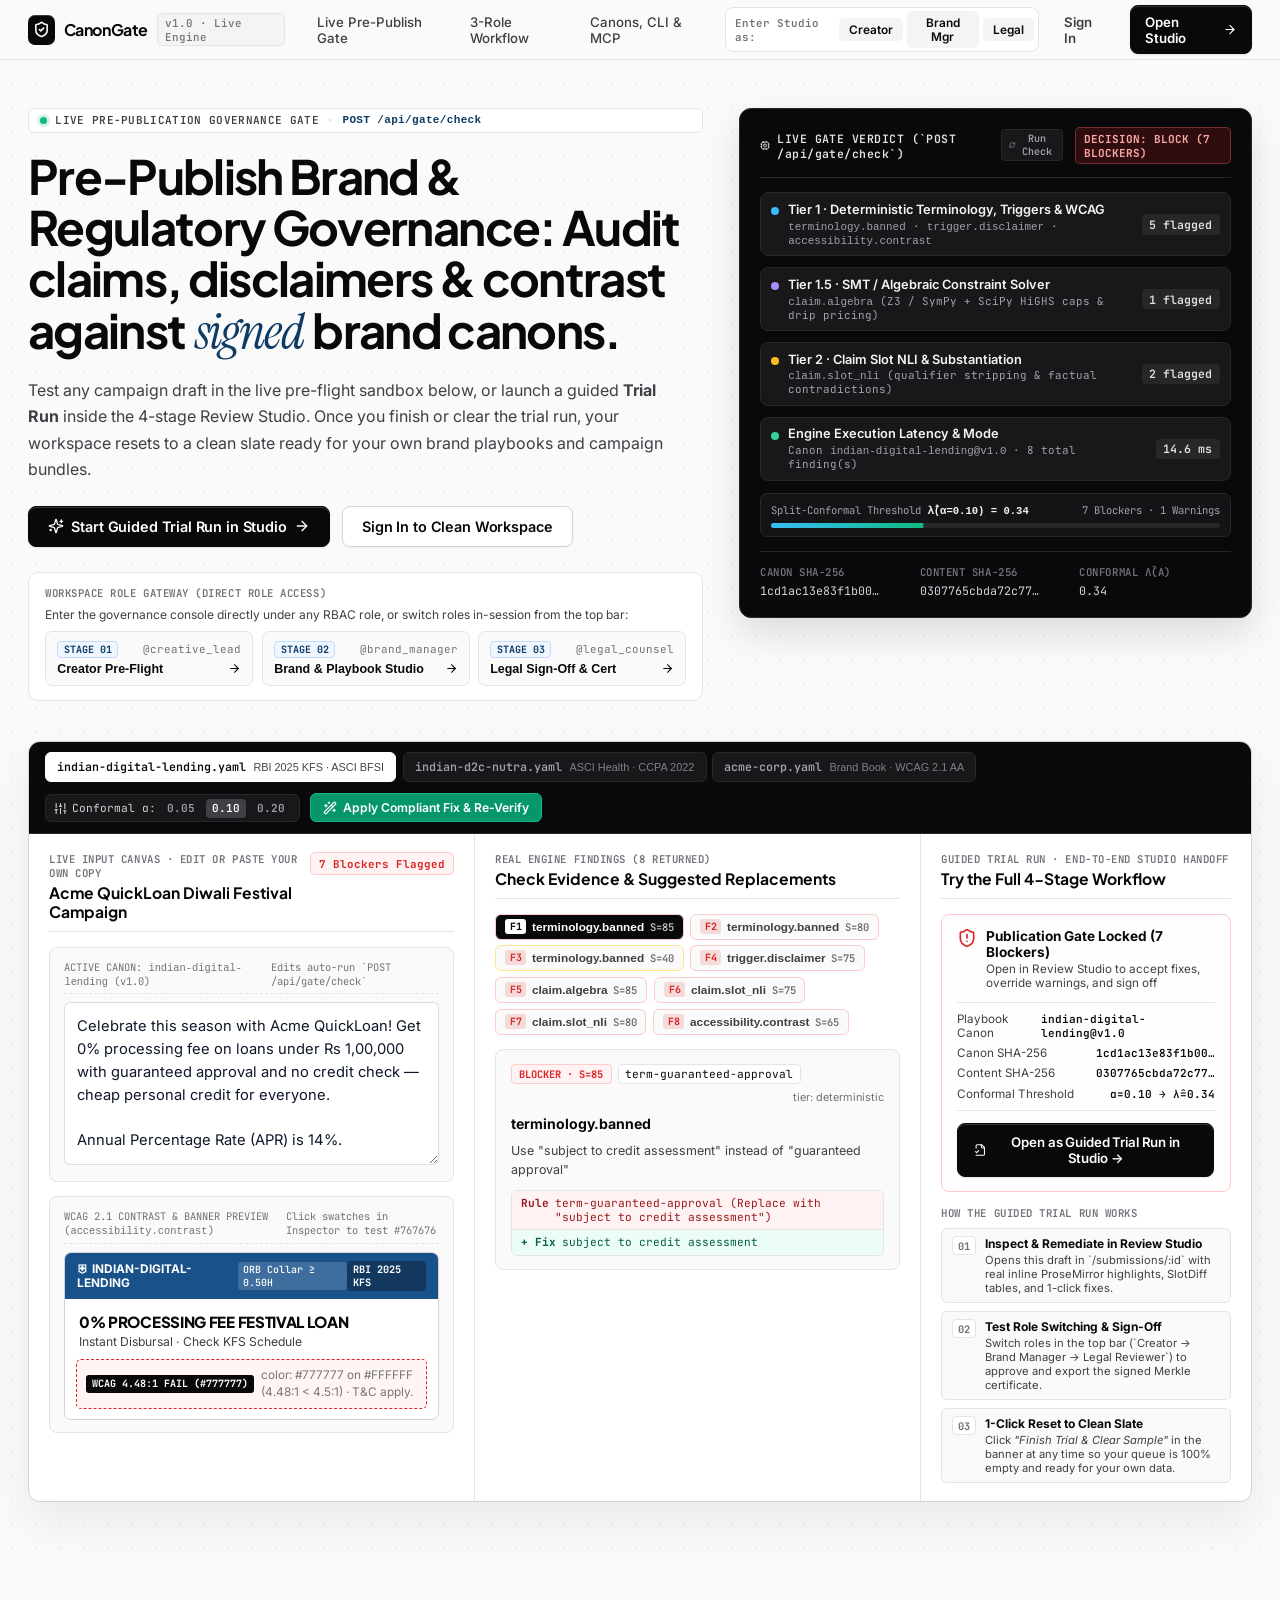
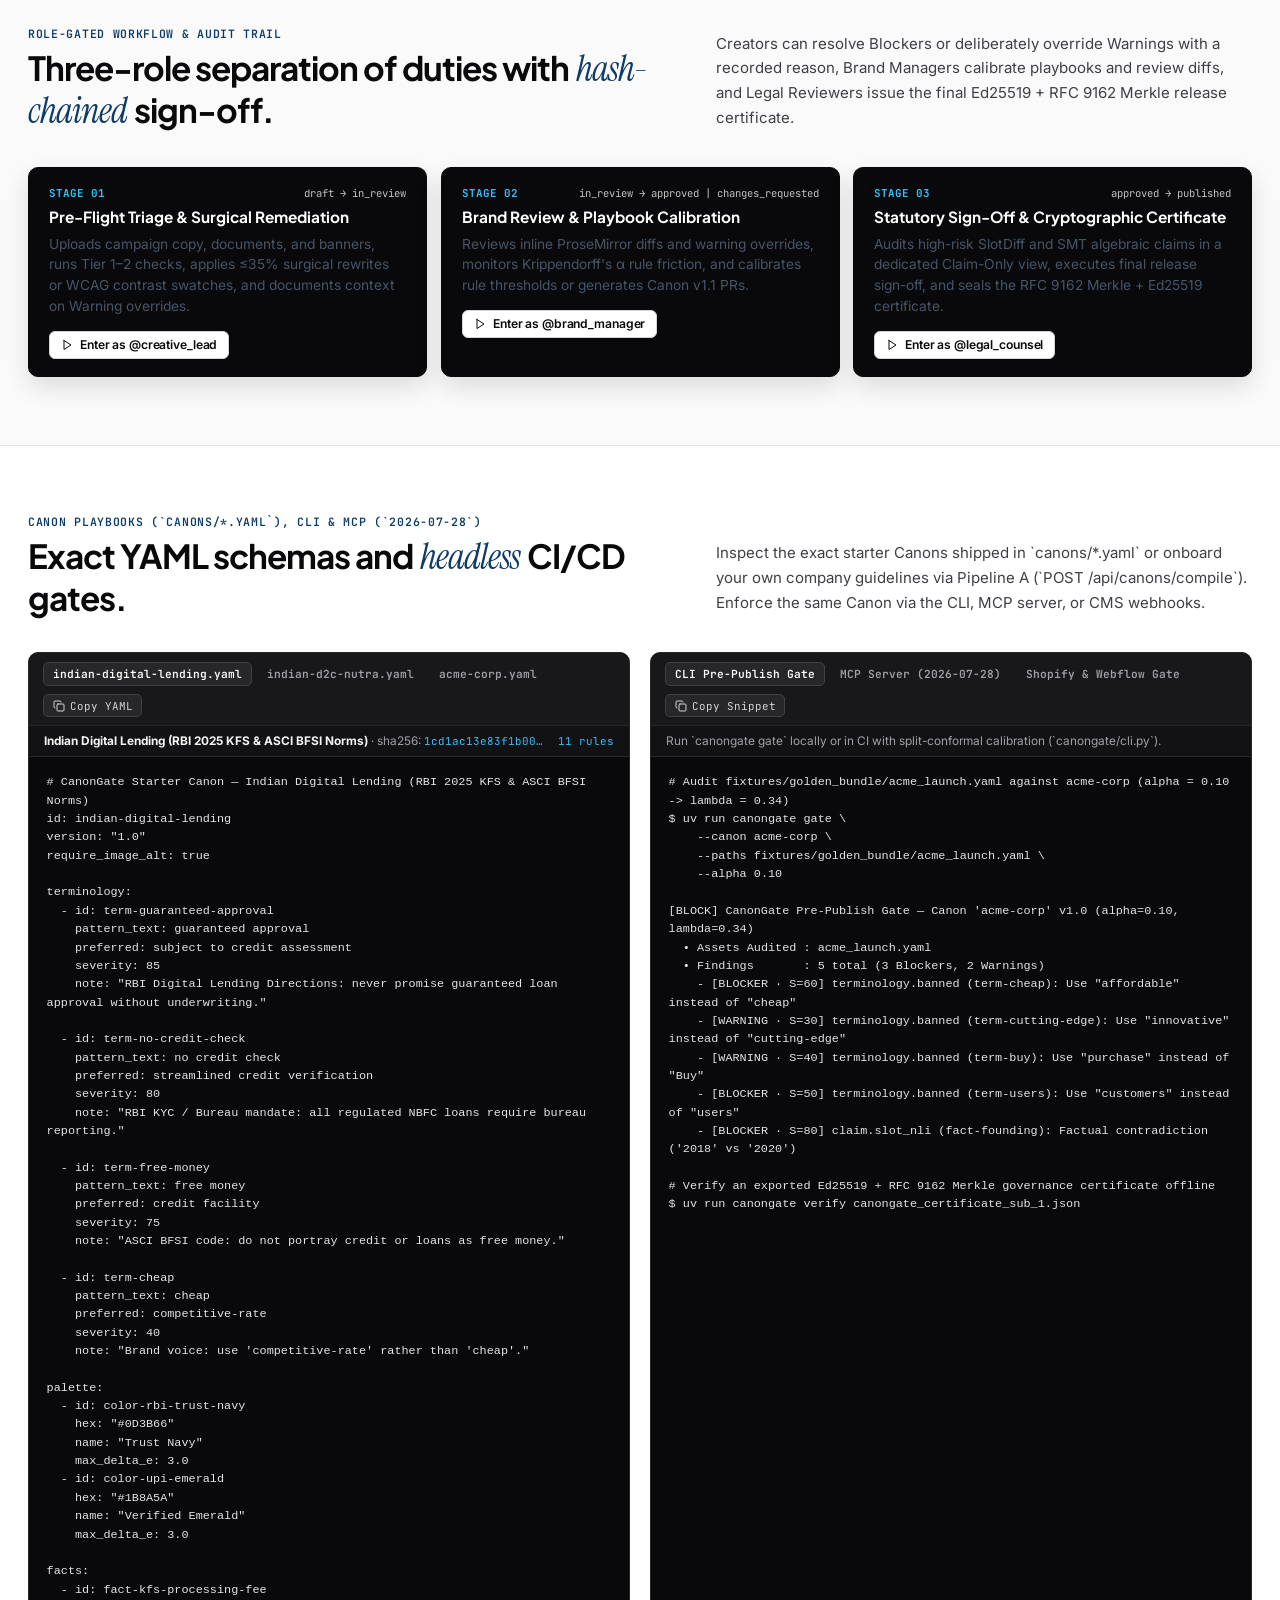
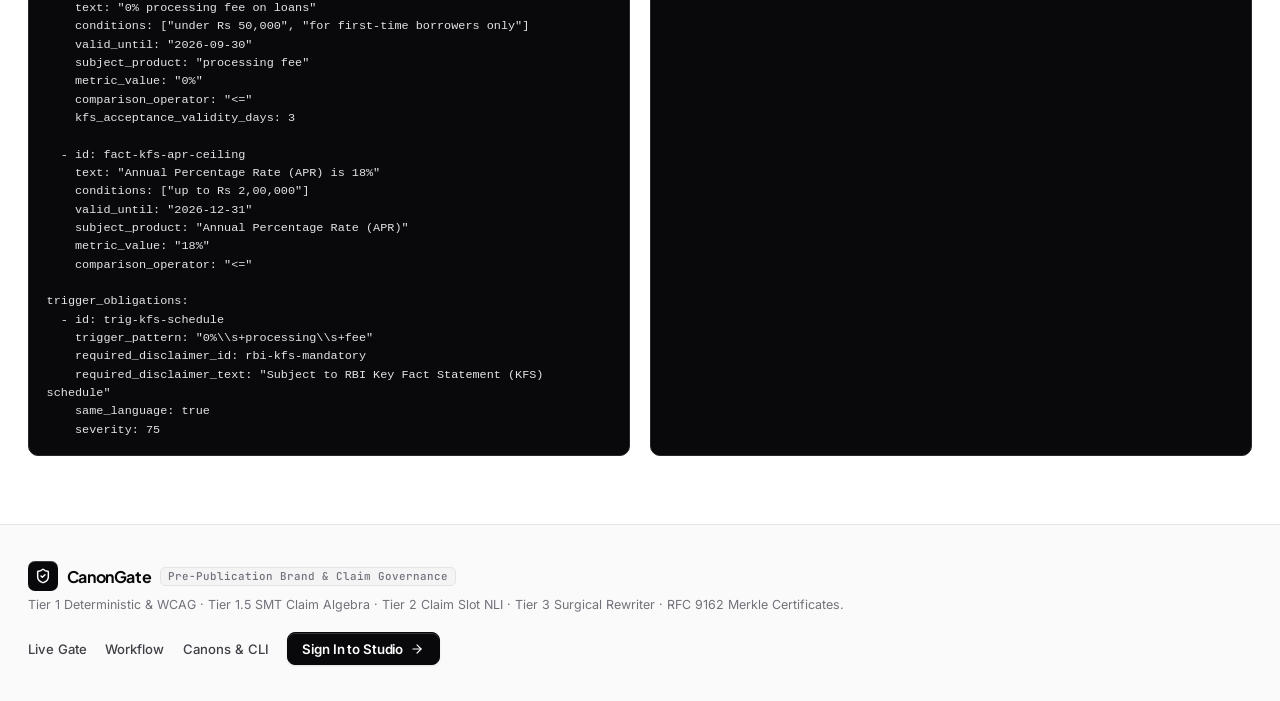
==== index.html @ e9453ca1 "deploy: a8208197704e440bfa059c428c17fe61efd00fce" ====
<!doctype html>
<html lang="en">
  <head>
    <meta charset="UTF-8" />
    <link rel="icon" type="image/svg+xml" href="/favicon.svg" />
    <meta name="viewport" content="width=device-width, initial-scale=1.0" />
    <title>CanonGate — Pre-Publication Brand, Claim &amp; Visual Governance</title>
    <link rel="preconnect" href="https://fonts.googleapis.com">
    <link rel="preconnect" href="https://fonts.gstatic.com" crossorigin>
    <link href="https://fonts.googleapis.com/css2?family=Instrument+Serif:ital@0;1&family=Inter:wght@400;500;600;700&family=JetBrains+Mono:wght@400;500;600;700&family=Plus+Jakarta+Sans:wght@500;600;700;800&display=swap" rel="stylesheet">
    <script type="module" crossorigin src="/assets/index-BMzeusAS.js"></script>
    <link rel="stylesheet" crossorigin href="/assets/index-ChngX5Iz.css">
  </head>
  <body>
    <div id="root"></div>
  </body>
</html>
---- assets/index-ChngX5Iz.css ----
@import "https://fonts.googleapis.com/css2?family=Instrument+Serif:ital@0;1&family=Inter:wght@400;500;600;700&family=JetBrains+Mono:wght@400;500;600;700&family=Plus+Jakarta+Sans:wght@500;600;700;800&display=swap";*,:before,:after{box-sizing:border-box}html,body{margin:0;padding:0}.card{background:#fff;border:1px solid #e4e4e7;border-radius:10px;padding:1.15rem 1.35rem;box-shadow:0 1px 3px #09090b0a}.text-muted{color:#71717a}.status-badge{font-family:var(--font-mono);letter-spacing:.03em;text-transform:uppercase;color:#3f3f46;background:#f4f4f5;border:1px solid #d4d4d8;border-radius:5px;align-items:center;padding:.18rem .55rem;font-size:.67rem;font-weight:700;display:inline-flex}.status-draft{color:#3f3f46;background:#f4f4f5;border-color:#d4d4d8}.status-in_review{color:#1d4ed8;background:#eff6ff;border-color:#bfdbfe}.status-changes_requested{color:#b45309;background:#fffbeb;border-color:#fde68a}.status-approved{color:#047857;background:#ecfdf5;border-color:#a7f3d0}.status-published{color:#6ee7b7;background:#09090b;border-color:#27272a}.uploaded-files-pills{flex-wrap:wrap;gap:.4rem;margin-top:.45rem;display:flex}.file-pill{font-family:var(--font-mono);color:#09090b;background:#f4f4f5;border:1px solid #d4d4d8;border-radius:5px;align-items:center;gap:.35rem;padding:.18rem .55rem;font-size:.72rem;font-weight:600;display:inline-flex}.file-pill button{color:#71717a;cursor:pointer;background:0 0;border:none;padding:0 .15rem;font-weight:700}.file-pill button:hover{color:#dc2626}.yaml-diff-box{color:#e4e4e7;background:#09090b;border:1px solid #27272a;border-radius:8px;margin-top:.75rem;overflow:hidden}.yaml-diff-title{font-family:var(--font-mono);color:#a1a1aa;text-transform:uppercase;background:#18181b;border-bottom:1px solid #27272a;padding:.42rem .85rem;font-size:.68rem;font-weight:600}.yaml-diff-pre{font-family:var(--font-mono);margin:0;padding:.85rem;font-size:.74rem;line-height:1.5;overflow-x:auto}.content-preview.tiptap-wrapper{color:#09090b;background:#fafafa;border:1px solid #e4e4e7;border-radius:8px;padding:1rem 1.15rem;font-size:.9rem;line-height:1.7}.ProseMirror{outline:none}.ProseMirror p{margin:0 0 .75rem}.ProseMirror p:last-child{margin-bottom:0}.finding-inline-mark,.cg-finding-span{cursor:pointer;border-radius:4px;padding:.08rem .28rem;font-weight:600;transition:box-shadow .14s,background-color .14s}.finding-mark-blocker,.cg-finding-blocker{color:#991b1b;background:#fee2e2;border-bottom:2px solid #dc2626}.finding-mark-warning,.cg-finding-warning{color:#92400e;background:#fef3c7;border-bottom:2px solid #d97706}.finding-mark-resolved{color:#065f46;background:#dcfce7;border-bottom:2px solid #059669}.finding-mark-selected,.cg-finding-selected{box-shadow:0 0 0 2.5px #09090b}.draft-inline-editor{flex-direction:column;gap:.6rem;display:flex}.draft-editor-label{color:#3f3f46;font-size:.76rem;font-weight:600}.draft-editor-textarea{width:100%;font-family:var(--font-mono);color:#09090b;background:#fafafa;border:1px solid #d4d4d8;border-radius:8px;outline:none;padding:.75rem .9rem;font-size:.82rem;line-height:1.6}.draft-editor-textarea:focus{background:#fff;border-color:#09090b}.draft-editor-footer{flex-wrap:wrap;align-items:center;gap:.6rem;display:flex}.draft-change-note-input{border:1px solid #d4d4d8;border-radius:7px;flex:1;min-width:220px;padding:.48rem .75rem;font-size:.8rem}.banner-canvas-wrapper{text-align:center;background:#09090b;border:1px solid #27272a;border-radius:8px;padding:.85rem}.banner-stage-img{border-radius:6px;max-width:100%;height:auto;display:block}.banner-svg-overlay{pointer-events:none;width:100%;height:100%;position:absolute;inset:0}.finding-comments-box,.general-comments-list{flex-direction:column;gap:.4rem;display:flex}.comment-item{background:#fafafa;border:1px solid #e4e4e7;border-radius:6px;padding:.45rem .65rem;font-size:.78rem}.comment-author{font-family:var(--font-mono);color:#0d3b66;font-size:.72rem;font-weight:700}.comment-body{color:#09090b}.inline-comment-composer{gap:.45rem;margin-top:.35rem;display:flex}.comment-input{background:#fafafa;border:1px solid #d4d4d8;border-radius:6px;outline:none;flex:1;padding:.42rem .68rem;font-size:.78rem}.comment-input:focus{background:#fff;border-color:#09090b}.override-popover{background:#fffbeb;border:1px solid #fde68a;border-radius:8px;flex-direction:column;gap:.45rem;margin-top:.45rem;padding:.7rem .8rem;font-size:.76rem;display:flex}.override-popover textarea{background:#fff;border:1px solid #d4d4d8;border-radius:6px;width:100%;padding:.48rem .65rem;font-size:.78rem}.override-popover-actions{justify-content:flex-end;gap:.45rem;display:flex}.modal-overlay{z-index:90;-webkit-backdrop-filter:blur(4px);backdrop-filter:blur(4px);background:#09090b85;justify-content:center;align-items:center;padding:1.5rem;display:flex;position:fixed;inset:0}.modal{background:#fff;border:1px solid #d4d4d8;border-radius:12px;width:100%;max-width:520px;max-height:85vh;padding:1.35rem 1.5rem;overflow-y:auto;box-shadow:0 24px 48px #09090b2e}.modal-wide{max-width:820px}.modal-actions{justify-content:flex-end;gap:.55rem;margin-top:1rem;display:flex}.audit-timeline{flex-direction:column;gap:.65rem;margin-top:.75rem;display:flex}.audit-event{padding:.85rem 1rem}.audit-header{flex-wrap:wrap;justify-content:space-between;align-items:center;gap:.5rem;margin-bottom:.3rem;display:flex}.audit-action{font-family:var(--font-mono);text-transform:uppercase;color:#0d3b66;font-size:.72rem;font-weight:700}.audit-transition{font-family:var(--font-mono);color:#3f3f46;font-size:.74rem}.audit-time{color:#71717a;font-size:.72rem}.audit-comment{color:#09090b;margin:.2rem 0 .4rem;font-size:.8rem}.audit-hashes{color:#52525b;font-size:.71rem;font-family:var(--font-mono);flex-wrap:wrap;gap:.75rem;display:flex}.version-raw-preview{font-family:var(--font-mono);white-space:pre-wrap;background:#fafafa;border:1px solid #e4e4e7;border-radius:6px;margin:.45rem 0 0;padding:.6rem .75rem;font-size:.74rem}:root{--font-sans:"Inter", -apple-system, BlinkMacSystemFont, "Segoe UI", Roboto, sans-serif;--font-display:"Plus Jakarta Sans", "Inter", -apple-system, BlinkMacSystemFont, sans-serif;--font-serif:"Instrument Serif", Georgia, Cambria, "Times New Roman", serif;--font-mono:"JetBrains Mono", ui-monospace, SFMono-Regular, Menlo, Monaco, Consolas, monospace;--cg-bg-canvas:#fafafa;--cg-bg-surface:#fff;--cg-bg-subtle:#f4f4f5;--cg-bg-obsidian:#09090b;--cg-bg-slate:#0f172a;--cg-border:#e4e4e7;--cg-border-strong:#d4d4d8;--cg-border-dark:#27272a;--cg-text-primary:#09090b;--cg-text-secondary:#3f3f46;--cg-text-muted:#71717a;--cg-navy:#0d3b66;--cg-emerald:#059669;--cg-emerald-bg:#ecfdf5;--cg-emerald-border:#a7f3d0;--cg-crimson:#dc2626;--cg-crimson-bg:#fef2f2;--cg-crimson-border:#fecaca;--cg-amber:#d97706;--cg-amber-bg:#fffbeb;--cg-amber-border:#fde68a}body{font-family:var(--font-sans);background-color:var(--cg-bg-canvas);color:var(--cg-text-primary);-webkit-font-smoothing:antialiased;-moz-osx-font-smoothing:grayscale}.btn-primary,.btn-secondary,.btn-ghost{font-family:var(--font-sans);text-transform:none;letter-spacing:-.01em;border-radius:8px;font-size:.84rem;font-weight:600}.btn-primary{color:#fff;background:#09090b;border:1px solid #09090b;box-shadow:inset 0 1px #ffffff29,0 1px 2px #09090b14}.btn-primary:hover:not(:disabled){background:#18181b;border-color:#18181b;transform:translateY(-1px);box-shadow:0 4px 12px #09090b24}.btn-secondary{color:#09090b;background:#fff;border:1px solid #d4d4d8;box-shadow:0 1px 2px #09090b0a}.btn-secondary:hover:not(:disabled){color:#09090b;background:#f4f4f5;border-color:#a1a1aa}.cg-home{background-color:var(--cg-bg-canvas);min-height:100vh;color:var(--cg-text-primary);font-family:var(--font-sans);background-image:radial-gradient(#09090b0b 1px,#0000 1px);background-size:24px 24px}.cg-container{max-width:1340px;margin:0 auto;padding:0 1.75rem}.cg-topbar{z-index:60;-webkit-backdrop-filter:blur(14px);border-bottom:1px solid var(--cg-border);background:#fafafae0;height:60px;position:sticky;top:0}.cg-topbar-inner{justify-content:space-between;align-items:center;gap:1rem;max-width:1340px;height:100%;margin:0 auto;padding:0 1.75rem;display:flex}.cg-topbar-left{align-items:center;gap:2rem;display:flex}.cg-brand{color:var(--cg-text-primary);align-items:center;gap:.55rem;text-decoration:none;display:inline-flex}.cg-brand-mark{background:var(--cg-bg-obsidian);color:#fff;border-radius:7px;justify-content:center;align-items:center;width:30px;height:30px;display:inline-flex;box-shadow:inset 0 1px #fff3}.cg-brand-name{font-family:var(--font-display);letter-spacing:-.025em;color:var(--cg-text-primary);font-size:1rem;font-weight:700}.cg-brand-version{font-family:var(--font-mono);color:var(--cg-text-muted);background:var(--cg-bg-subtle);border:1px solid var(--cg-border);border-radius:5px;padding:.12rem .45rem;font-size:.68rem;font-weight:500}.cg-topnav{align-items:center;gap:1.4rem;display:flex}.cg-topnav a{color:var(--cg-text-secondary);font-size:.83rem;font-weight:500;text-decoration:none;transition:color .15s}.cg-topnav a:hover{color:var(--cg-text-primary)}@media (width<=980px){.cg-topnav{display:none}}.cg-topbar-right{align-items:center;gap:.65rem;display:flex}.cg-persona-quickbar{background:var(--cg-bg-surface);border:1px solid var(--cg-border);border-radius:8px;align-items:center;gap:.25rem;padding:.2rem .3rem .2rem .6rem;display:inline-flex}@media (width<=780px){.cg-persona-quickbar{display:none}}.cg-persona-quickbar-label{font-family:var(--font-mono);color:var(--cg-text-muted);margin-right:.2rem;font-size:.68rem;font-weight:600}.cg-persona-chip{font-family:var(--font-sans);color:var(--cg-text-primary);background:var(--cg-bg-subtle);cursor:pointer;border:1px solid #0000;border-radius:5px;padding:.22rem .55rem;font-size:.74rem;font-weight:600;transition:all .14s}.cg-persona-chip:hover:not(:disabled){background:var(--cg-bg-obsidian);color:#fff}.cg-session-pill{font-family:var(--font-mono);color:var(--cg-text-secondary);background:var(--cg-bg-surface);border:1px solid var(--cg-border);border-radius:7px;align-items:center;gap:.4rem;padding:.3rem .65rem;font-size:.75rem;display:inline-flex}.cg-status-dot{border-radius:50%;width:7px;height:7px;display:inline-block}.cg-dot-live{background:#10b981;box-shadow:0 0 0 3px #10b9812e}.cg-btn{font-family:var(--font-sans);letter-spacing:-.01em;cursor:pointer;border:1px solid #0000;border-radius:8px;justify-content:center;align-items:center;gap:.45rem;padding:.48rem .9rem;font-size:.83rem;font-weight:600;text-decoration:none;transition:all .15s;display:inline-flex}.cg-btn-primary{background:var(--cg-bg-obsidian);color:#fff;border-color:var(--cg-bg-obsidian);box-shadow:inset 0 1px #ffffff2e,0 1px 2px #09090b1a}.cg-btn-primary:hover{background:#27272a;border-color:#27272a;transform:translateY(-1px)}.cg-btn-emerald{background:var(--cg-emerald);color:#fff;border-color:#047857;box-shadow:inset 0 1px #fff3}.cg-btn-emerald:hover{background:#047857}.cg-btn-ghost{color:var(--cg-text-secondary);background:0 0;border-color:#0000}.cg-btn-ghost:hover{background:var(--cg-bg-subtle);color:var(--cg-text-primary)}.cg-btn-lg{padding:.68rem 1.2rem;font-size:.9rem}.cg-btn-full{width:100%;padding:.62rem 1rem}.cg-hero-section{padding:3rem 0 3.5rem}.cg-hero-grid{grid-template-columns:1.25fr .95fr;align-items:start;gap:2.25rem;margin-bottom:2.5rem;display:grid}@media (width<=1040px){.cg-hero-grid{grid-template-columns:1fr}}.cg-eyebrow-pill{background:var(--cg-bg-surface);border:1px solid var(--cg-border);font-family:var(--font-mono);letter-spacing:.03em;color:var(--cg-text-secondary);border-radius:6px;align-items:center;gap:.5rem;margin-bottom:1.1rem;padding:.28rem .7rem;font-size:.69rem;font-weight:600;display:inline-flex}.cg-eyebrow-sep{color:var(--cg-border-strong)}.cg-eyebrow-pill code{color:var(--cg-navy);font-weight:700}.cg-hero-title{font-family:var(--font-display);letter-spacing:-.035em;color:var(--cg-text-primary);margin:0 0 1.1rem;font-size:clamp(2.15rem,3.7vw,3.35rem);font-weight:700;line-height:1.08}.cg-serif-italic{font-family:var(--font-serif);color:var(--cg-navy);padding:0 .06em;font-size:1.08em;font-style:italic;font-weight:400}.cg-hero-lead{color:var(--cg-text-secondary);max-width:650px;margin:0 0 1.45rem;font-size:1rem;line-height:1.65}.cg-hero-lead code{font-family:var(--font-mono);background:var(--cg-bg-subtle);border:1px solid var(--cg-border);color:var(--cg-text-primary);border-radius:4px;padding:.08rem .35rem;font-size:.84rem}.cg-hero-cta-row{flex-wrap:wrap;align-items:center;gap:.75rem;margin-bottom:1.6rem;display:flex}.cg-cli-pill{background:var(--cg-bg-surface);border:1px solid var(--cg-border-strong);font-family:var(--font-mono);color:var(--cg-text-primary);cursor:pointer;border-radius:8px;align-items:center;gap:.55rem;padding:.58rem .85rem;font-size:.76rem;transition:border-color .15s,background .15s;display:inline-flex}.cg-cli-pill:hover{border-color:var(--cg-bg-obsidian);background:var(--cg-bg-subtle)}.cg-cli-icon{color:var(--cg-text-muted)}.cg-cli-copy-badge{color:var(--cg-text-secondary);background:var(--cg-bg-subtle);border:1px solid var(--cg-border);border-radius:4px;align-items:center;gap:.25rem;padding:.14rem .42rem;font-size:.68rem;font-weight:600;display:inline-flex}.cg-role-launch-strip{background:var(--cg-bg-surface);border:1px solid var(--cg-border);border-radius:10px;padding:.85rem 1rem}.cg-role-launch-header{flex-wrap:wrap;justify-content:space-between;align-items:center;gap:.4rem;margin-bottom:.6rem;display:flex}.cg-mono-label{font-family:var(--font-mono);letter-spacing:.05em;text-transform:uppercase;color:var(--cg-text-muted);font-size:.67rem;font-weight:600;display:block}.cg-role-launch-hint{color:var(--cg-text-secondary);font-size:.75rem}.cg-role-launch-buttons{grid-template-columns:repeat(3,minmax(0,1fr));gap:.55rem;display:grid}@media (width<=680px){.cg-role-launch-buttons{grid-template-columns:1fr}}.cg-role-card-btn{text-align:left;background:var(--cg-bg-canvas);border:1px solid var(--cg-border);cursor:pointer;border-radius:7px;padding:.55rem .7rem;transition:all .15s}.cg-role-card-btn:hover{background:var(--cg-bg-surface);border-color:var(--cg-bg-obsidian);box-shadow:0 2px 8px #09090b0f}.cg-role-card-top{justify-content:space-between;align-items:center;gap:.35rem;margin-bottom:.25rem;display:flex}.cg-role-stage-tag{font-family:var(--font-mono);color:var(--cg-navy);background:#eff6ff;border:1px solid #bfdbfe;border-radius:4px;padding:.06rem .35rem;font-size:.63rem;font-weight:700}.cg-role-card-top code{font-family:var(--font-mono);color:var(--cg-text-muted);font-size:.68rem}.cg-role-card-name{color:var(--cg-text-primary);font-size:.78rem;font-weight:600}.cg-hero-telemetry-card{background:var(--cg-bg-obsidian);color:#f4f4f5;border:1px solid var(--cg-border-dark);border-radius:12px;padding:1.15rem 1.25rem;box-shadow:0 16px 36px #09090b1f}.cg-telemetry-header{border-bottom:1px solid #27272a;justify-content:space-between;align-items:center;gap:.75rem;margin-bottom:.85rem;padding-bottom:.85rem;display:flex}.cg-telemetry-title-group{font-family:var(--font-mono);letter-spacing:.04em;color:#e4e4e7;align-items:center;gap:.45rem;font-size:.72rem;font-weight:600;display:inline-flex}.cg-gate-verdict-pill{font-family:var(--font-mono);border-radius:5px;padding:.2rem .55rem;font-size:.69rem;font-weight:700}.cg-gate-verdict-pill.verdict-block{color:#fca5a5;background:#dc26262e;border:1px solid #f8717159}.cg-gate-verdict-pill.verdict-allow{color:#6ee7b7;background:#10b9812e;border:1px solid #34d39959}.cg-telemetry-rows{flex-direction:column;gap:.65rem;display:flex}.cg-telemetry-row{background:#18181b;border:1px solid #27272a;border-radius:8px;justify-content:space-between;align-items:center;gap:.75rem;padding:.55rem .65rem;display:flex}.cg-telemetry-tier{align-items:flex-start;gap:.55rem;display:flex}.cg-tier-dot{border-radius:50%;flex-shrink:0;width:8px;height:8px;margin-top:.32rem}.cg-tier-dot.tier-1{background:#38bdf8}.cg-tier-dot.tier-15{background:#a78bfa}.cg-tier-dot.tier-2{background:#fbbf24}.cg-tier-dot.tier-3{background:#34d399}.cg-tier-name{color:#f4f4f5;margin-bottom:.12rem;font-size:.8rem;font-weight:600}.cg-tier-sub{font-family:var(--font-mono);color:#a1a1aa;font-size:.68rem}.cg-tier-latency{font-family:var(--font-mono);color:#e4e4e7;white-space:nowrap;background:#27272a;border-radius:4px;padding:.18rem .45rem;font-size:.72rem;font-weight:600}.cg-telemetry-footer{border-top:1px solid #27272a;grid-template-columns:repeat(3,minmax(0,1fr));gap:.5rem;margin-top:.85rem;padding-top:.8rem;display:grid}.cg-telemetry-hash-col code{font-family:var(--font-mono);color:#d4d4d8;font-size:.73rem}.cg-workbench-shell{background:var(--cg-bg-surface);border:1px solid var(--cg-border-strong);border-radius:12px;overflow:hidden;box-shadow:0 20px 48px #09090b12}.cg-workbench-bar{background:var(--cg-bg-obsidian);color:#f4f4f5;border-bottom:1px solid var(--cg-border-dark);flex-wrap:wrap;justify-content:space-between;align-items:center;gap:.75rem;padding:.65rem 1rem;display:flex}.cg-workbench-tabs{flex-wrap:wrap;align-items:center;gap:.4rem;display:flex}.cg-workbench-tab{color:#a1a1aa;cursor:pointer;background:#18181b;border:1px solid #27272a;border-radius:6px;align-items:center;gap:.45rem;padding:.36rem .7rem;transition:all .14s;display:inline-flex}.cg-workbench-tab:hover{color:#f4f4f5;border-color:#3f3f46}.cg-workbench-tab.active{color:#09090b;background:#fff;border-color:#fff}.cg-tab-canon{font-family:var(--font-mono);font-size:.73rem;font-weight:600}.cg-tab-sector{opacity:.75;font-size:.68rem}.cg-workbench-controls{flex-wrap:wrap;align-items:center;gap:.65rem;display:flex}.cg-alpha-control{font-family:var(--font-mono);color:#d4d4d8;background:#18181b;border:1px solid #27272a;border-radius:6px;align-items:center;gap:.3rem;padding:.24rem .5rem;font-size:.7rem;display:inline-flex}.cg-alpha-btn{font-family:var(--font-mono);color:#a1a1aa;cursor:pointer;background:0 0;border:none;border-radius:4px;padding:.15rem .38rem;font-size:.69rem;font-weight:600}.cg-alpha-btn.active{color:#fff;background:#3f3f46}.cg-surgical-toggle-btn{font-family:var(--font-sans);background:var(--cg-emerald);color:#fff;cursor:pointer;border:1px solid #10b981;border-radius:6px;align-items:center;gap:.4rem;padding:.38rem .75rem;font-size:.76rem;font-weight:600;transition:all .15s;display:inline-flex}.cg-surgical-toggle-btn.repaired{color:#e4e4e7;background:#27272a;border-color:#52525b}.cg-workbench-grid{divide-x:1px solid var(--cg-border);grid-template-columns:1.15fr 1.15fr .85fr;display:grid}@media (width<=1120px){.cg-workbench-grid{grid-template-columns:1fr}}.cg-workbench-pane{border-right:1px solid var(--cg-border);flex-direction:column;gap:.9rem;padding:1.15rem 1.25rem;display:flex}.cg-workbench-pane:last-child{border-right:none}.cg-pane-header{border-bottom:1px solid var(--cg-border);justify-content:space-between;align-items:flex-start;gap:.5rem;padding-bottom:.65rem;display:flex}.cg-pane-title{font-family:var(--font-display);color:var(--cg-text-primary);margin:.15rem 0 0;font-size:.98rem;font-weight:700}.cg-status-chip{font-family:var(--font-mono);white-space:nowrap;border-radius:5px;padding:.2rem .5rem;font-size:.68rem;font-weight:700}.cg-status-chip.chip-fail{background:var(--cg-crimson-bg);color:var(--cg-crimson);border:1px solid var(--cg-crimson-border)}.cg-status-chip.chip-pass{background:var(--cg-emerald-bg);color:var(--cg-emerald);border:1px solid var(--cg-emerald-border)}.cg-prosemirror-surface{background:var(--cg-bg-canvas);border:1px solid var(--cg-border);border-radius:8px;padding:.75rem .9rem}.cg-surface-subbar{font-family:var(--font-mono);color:var(--cg-text-muted);border-bottom:1px dashed var(--cg-border);justify-content:space-between;align-items:center;gap:.5rem;margin-bottom:.5rem;padding-bottom:.35rem;font-size:.65rem;display:flex}.cg-copy-paragraph{color:var(--cg-text-primary);margin:0;font-size:.87rem;line-height:1.68}.cg-inline-finding-span{cursor:pointer;border:none;border-radius:4px;align-items:center;gap:.28rem;margin:0 .1rem;padding:.06rem .35rem;font-family:inherit;font-size:.85rem;font-weight:600;transition:all .14s;display:inline-flex}.cg-inline-finding-span.span-blocker{color:#991b1b;background:#fee2e2;border-bottom:2px solid #dc2626}.cg-inline-finding-span.span-blocker.selected{box-shadow:0 0 0 2px #09090b}.cg-inline-finding-span.span-repaired{color:#065f46;cursor:default;background:#dcfce7;border-bottom:2px solid #059669}.cg-pin-tag{font-family:var(--font-mono);color:#fff;background:#991b1b;border-radius:3px;padding:.04rem .28rem;font-size:.64rem;font-weight:700}.cg-banner-stage-wrap{background:var(--cg-bg-canvas);border:1px solid var(--cg-border);border-radius:8px;padding:.75rem .9rem}.cg-simulated-banner{border:1px solid var(--cg-border-strong);border-radius:7px;overflow:hidden}.cg-sim-banner-header{color:#fff;justify-content:space-between;align-items:center;padding:.5rem .75rem;font-size:.74rem;font-weight:700;display:flex}.cg-sim-logo-box{align-items:center;gap:.45rem;display:inline-flex}.cg-sim-collar-tag{font-family:var(--font-mono);background:#ffffff29;border-radius:3px;padding:.08rem .35rem;font-size:.62rem;font-weight:500}.cg-sim-kfs-pill{font-family:var(--font-mono);background:#09090b59;border-radius:4px;padding:.12rem .4rem;font-size:.64rem}.cg-sim-banner-body{padding:.85rem .85rem .65rem}.cg-sim-banner-headline{font-family:var(--font-display);letter-spacing:-.02em;color:#09090b;font-size:.95rem;font-weight:800}.cg-sim-banner-subline{color:#3f3f46;margin-top:.15rem;font-size:.76rem}.cg-sim-banner-disclaimer{cursor:pointer;border-radius:5px;align-items:center;gap:.45rem;margin:0 .65rem .65rem;padding:.45rem .6rem;font-size:.74rem;line-height:1.4;transition:all .15s;display:flex}.cg-sim-banner-disclaimer.bbox-flagged{background:#fee2e259;border:1.5px dashed #dc2626}.cg-sim-banner-disclaimer.bbox-repaired{background:#d1fae559;border:1.5px solid #059669}.cg-sim-banner-disclaimer.bbox-selected{box-shadow:0 0 0 2px #09090b}.cg-bbox-pin-badge{font-family:var(--font-mono);color:#fff;white-space:nowrap;background:#09090b;border-radius:3px;padding:.1rem .36rem;font-size:.63rem;font-weight:700}.cg-finding-selector-row{flex-wrap:wrap;gap:.4rem;display:flex}.cg-finding-tab-pill{background:var(--cg-bg-canvas);border:1px solid var(--cg-border);color:var(--cg-text-secondary);cursor:pointer;border-radius:6px;align-items:center;gap:.35rem;padding:.28rem .55rem;font-size:.74rem;font-weight:600;display:inline-flex}.cg-finding-tab-pill.active{background:var(--cg-bg-obsidian);color:#fff;border-color:var(--cg-bg-obsidian)}.cg-pin-circle{font-family:var(--font-mono);color:#dc2626;background:#dc262626;border-radius:3px;padding:.05rem .3rem;font-size:.63rem;font-weight:700}.cg-finding-tab-pill.active .cg-pin-circle{color:#09090b;background:#fff}.cg-finding-tab-pill code{font-family:var(--font-mono);opacity:.75;font-size:.66rem}.cg-inspector-card{background:var(--cg-bg-canvas);border:1px solid var(--cg-border);border-radius:8px;flex-direction:column;gap:.65rem;padding:.85rem .95rem;display:flex}.cg-inspector-top{flex-wrap:wrap;align-items:center;gap:.4rem;display:flex}.cg-sev-badge{font-family:var(--font-mono);border-radius:4px;padding:.14rem .45rem;font-size:.65rem;font-weight:700}.cg-sev-badge.sev-blocker{background:var(--cg-crimson-bg);color:var(--cg-crimson);border:1px solid var(--cg-crimson-border)}.cg-sev-badge.sev-warning{background:var(--cg-amber-bg);color:var(--cg-amber);border:1px solid var(--cg-amber-border)}.cg-sev-badge.sev-pass{background:var(--cg-emerald-bg);color:var(--cg-emerald);border:1px solid var(--cg-emerald-border)}.cg-rule-code{font-family:var(--font-mono);background:var(--cg-bg-surface);border:1px solid var(--cg-border);color:var(--cg-text-primary);border-radius:4px;padding:.12rem .4rem;font-size:.7rem}.cg-tier-tag{color:var(--cg-text-muted);margin-left:auto;font-size:.68rem}.cg-inspector-title{color:var(--cg-text-primary);margin:0;font-size:.88rem;font-weight:700}.cg-inspector-desc{color:var(--cg-text-secondary);margin:0;font-size:.78rem;line-height:1.5}.cg-evidence-block{background:var(--cg-bg-surface);border:1px solid var(--cg-border);border-radius:7px;padding:.6rem .7rem}.cg-evidence-header{color:var(--cg-text-secondary);justify-content:space-between;align-items:center;margin-bottom:.45rem;font-size:.7rem;font-weight:600;display:flex}.cg-evidence-header code{font-family:var(--font-mono);color:var(--cg-text-muted);font-size:.65rem}.cg-slotdiff-table{border-collapse:collapse;width:100%;font-size:.72rem}.cg-slotdiff-table th{text-align:left;font-family:var(--font-mono);text-transform:uppercase;color:var(--cg-text-muted);border-bottom:1px solid var(--cg-border);padding:.28rem .35rem;font-size:.64rem}.cg-slotdiff-table td{border-bottom:1px solid var(--cg-bg-subtle);color:var(--cg-text-primary);padding:.32rem .35rem}.cg-slot-badge{font-family:var(--font-mono);border-radius:3px;padding:.08rem .32rem;font-size:.62rem;font-weight:700}.cg-slot-badge.slot-match{background:var(--cg-emerald-bg);color:var(--cg-emerald)}.cg-slot-badge.slot-dropped,.cg-slot-badge.slot-contradicted{background:var(--cg-crimson-bg);color:var(--cg-crimson)}.cg-z3-grid{grid-template-columns:1fr 1fr;gap:.5rem;margin-bottom:.45rem;display:grid}.cg-z3-bad{font-family:var(--font-mono);color:var(--cg-crimson);font-size:.78rem}.cg-z3-good{font-family:var(--font-mono);color:var(--cg-emerald);font-size:.78rem}.cg-z3-code{background:var(--cg-bg-obsidian);color:#e4e4e7;font-family:var(--font-mono);border-radius:5px;margin:0;padding:.45rem .55rem;font-size:.66rem;overflow-x:auto}.cg-swatch-grid{grid-template-columns:repeat(3,minmax(0,1fr));gap:.4rem;display:grid}.cg-swatch-card{text-align:left;background:var(--cg-bg-canvas);border:1px solid var(--cg-border);cursor:pointer;border-radius:6px;padding:.42rem .5rem;transition:all .14s}.cg-swatch-card:hover,.cg-swatch-card.active{border-color:var(--cg-bg-obsidian);background:var(--cg-bg-surface);box-shadow:0 2px 6px #09090b0f}.cg-swatch-top{align-items:center;gap:.3rem;margin-bottom:.2rem;display:flex}.cg-swatch-chip{border:1px solid #09090b33;border-radius:3px;width:12px;height:12px}.cg-swatch-top code{font-family:var(--font-mono);font-size:.66rem;font-weight:700}.cg-swatch-pass{font-family:var(--font-mono);color:var(--cg-emerald);margin-left:auto;font-size:.58rem;font-weight:700}.cg-swatch-label{color:var(--cg-text-primary);font-size:.68rem;font-weight:600}.cg-swatch-meta{font-family:var(--font-mono);color:var(--cg-text-muted);justify-content:space-between;margin-top:.15rem;font-size:.6rem;display:flex}.cg-diff-preview-box{border:1px solid var(--cg-border);font-family:var(--font-mono);border-radius:6px;font-size:.7rem;overflow:hidden}.cg-diff-line{gap:.4rem;padding:.32rem .55rem;display:flex}.cg-diff-line.diff-removed{color:#991b1b;background:#fef2f2}.cg-diff-line.diff-added{color:#065f46;border-top:1px solid var(--cg-border);background:#ecfdf5}.cg-diff-sign{-webkit-user-select:none;user-select:none;font-weight:700}.cg-release-seal-card{border:1px solid var(--cg-border);background:var(--cg-bg-canvas);border-radius:8px;padding:.85rem .95rem}.cg-release-seal-card.seal-blocked{border-color:var(--cg-crimson-border);background:#fffdfd}.cg-release-seal-card.seal-ready{border-color:var(--cg-emerald-border);background:#f9fefb}.cg-seal-status-row{align-items:flex-start;gap:.55rem;margin-bottom:.75rem;display:flex}.cg-seal-icon-block{color:var(--cg-crimson);flex-shrink:0}.cg-seal-icon-pass{color:var(--cg-emerald);flex-shrink:0}.cg-seal-title{color:var(--cg-text-primary);font-size:.85rem;font-weight:700}.cg-seal-sub{color:var(--cg-text-secondary);margin-top:.1rem;font-size:.73rem}.cg-ledger-kv-list{border-top:1px solid var(--cg-border);border-bottom:1px solid var(--cg-border);flex-direction:column;gap:.38rem;margin-bottom:.75rem;padding:.6rem 0;display:flex}.cg-ledger-kv{color:var(--cg-text-secondary);justify-content:space-between;align-items:center;font-size:.73rem;display:flex}.cg-ledger-kv code{font-family:var(--font-mono);color:var(--cg-text-primary);font-size:.69rem;font-weight:600}.cg-mini-audit-log{flex-direction:column;gap:.5rem;display:flex}.cg-mini-audit-item{background:var(--cg-bg-canvas);border:1px solid var(--cg-border);border-radius:6px;align-items:flex-start;gap:.55rem;padding:.45rem .6rem;font-size:.75rem;display:flex}.cg-audit-step{font-family:var(--font-mono);color:var(--cg-text-muted);background:var(--cg-bg-surface);border:1px solid var(--cg-border);border-radius:4px;padding:.1rem .32rem;font-size:.65rem;font-weight:700}.cg-mini-audit-item strong{color:var(--cg-text-primary);font-size:.75rem;display:block}.cg-mini-audit-item p{color:var(--cg-text-secondary);margin:.1rem 0 0;font-size:.7rem}.cg-section{padding:4.25rem 0}.cg-section-bordered{background:var(--cg-bg-surface);border-top:1px solid var(--cg-border);border-bottom:1px solid var(--cg-border)}.cg-section-subtle{background:var(--cg-bg-canvas)}.cg-section-header-split{grid-template-columns:1.1fr .9fr;align-items:end;gap:2rem;margin-bottom:2.25rem;display:grid}@media (width<=900px){.cg-section-header-split{grid-template-columns:1fr;gap:.75rem}}.cg-mono-eyebrow{font-family:var(--font-mono);letter-spacing:.06em;text-transform:uppercase;color:var(--cg-navy);margin-bottom:.45rem;font-size:.72rem;font-weight:600;display:block}.cg-section-heading{font-family:var(--font-display);letter-spacing:-.03em;color:var(--cg-text-primary);margin:0;font-size:clamp(1.65rem,2.6vw,2.25rem);font-weight:700;line-height:1.15}.cg-section-lead{color:var(--cg-text-secondary);margin:0;font-size:.94rem;line-height:1.65}.cg-bento-grid{grid-template-columns:repeat(12,minmax(0,1fr));gap:1rem;display:grid}.cg-bento-cell{background:var(--cg-bg-canvas);border:1px solid var(--cg-border-strong);border-radius:10px;flex-direction:column;justify-content:space-between;gap:.85rem;padding:1.4rem 1.5rem;display:flex}.cg-bento-span-7{grid-column:span 7}.cg-bento-span-5{grid-column:span 5}@media (width<=980px){.cg-bento-span-7,.cg-bento-span-5{grid-column:span 12}}.cg-bento-top{justify-content:space-between;align-items:center;gap:.5rem;display:flex}.cg-bento-tier-pill{font-family:var(--font-mono);color:var(--cg-text-primary);background:var(--cg-bg-surface);border:1px solid var(--cg-border);border-radius:5px;align-items:center;gap:.35rem;padding:.2rem .55rem;font-size:.68rem;font-weight:700;display:inline-flex}.cg-bento-top code{font-family:var(--font-mono);color:var(--cg-text-muted);font-size:.7rem}.cg-bento-title{font-family:var(--font-display);letter-spacing:-.02em;color:var(--cg-text-primary);margin:0;font-size:1.12rem;font-weight:700}.cg-bento-desc{color:var(--cg-text-secondary);margin:0;font-size:.86rem;line-height:1.6}.cg-bento-specimen{background:var(--cg-bg-surface);border:1px solid var(--cg-border);border-radius:8px;margin-top:.25rem;padding:.85rem 1rem}.cg-bento-specimen.cg-specimen-dark{background:var(--cg-bg-obsidian);border-color:var(--cg-border-dark);color:#e4e4e7}.cg-specimen-row{flex-wrap:wrap;justify-content:space-between;align-items:center;gap:.85rem;display:flex}.cg-colorimeter-pair{align-items:center;gap:.65rem;display:flex}.cg-color-chip-box{align-items:center;gap:.45rem;display:flex}.cg-color-circle{border:1px solid #09090b26;border-radius:6px;width:24px;height:24px}.cg-color-chip-box code{font-family:var(--font-mono);font-size:.72rem;font-weight:700;display:block}.cg-color-chip-box span{color:var(--cg-text-muted);font-size:.66rem}.cg-delta-arrow{font-family:var(--font-mono);color:var(--cg-crimson);background:var(--cg-crimson-bg);border:1px solid var(--cg-crimson-border);border-radius:4px;padding:.14rem .45rem;font-size:.68rem;font-weight:700}.cg-luminance-formula code{font-family:var(--font-mono);color:var(--cg-text-primary);font-size:.72rem}.cg-specimen-code-header{font-family:var(--font-mono);color:#a1a1aa;justify-content:space-between;align-items:center;margin-bottom:.45rem;font-size:.68rem;display:flex}.cg-badge-unsat{color:#fca5a5;background:#dc262638;border-radius:4px;padding:.1rem .4rem;font-weight:700}.cg-specimen-pre{font-family:var(--font-mono);color:#e4e4e7;margin:0;font-size:.7rem;line-height:1.45;overflow-x:auto}.cg-mini-slot-list{flex-direction:column;gap:.38rem;display:flex}.cg-mini-slot-item{border-bottom:1px dashed var(--cg-border);justify-content:space-between;align-items:center;padding:.25rem 0;font-size:.76rem;display:flex}.cg-mini-slot-item:last-child{border-bottom:none}.cg-pii-pipeline-strip{flex-wrap:wrap;justify-content:space-between;align-items:center;gap:.5rem;display:flex}.cg-pii-step code{font-family:var(--font-mono);color:var(--cg-text-primary);font-size:.72rem}.cg-text-emerald{font-weight:700;color:var(--cg-emerald)!important}.cg-pii-arrow{color:var(--cg-text-muted)}.cg-workflow-explorer{flex-direction:column;gap:1rem;display:flex}.cg-stage-tabs{grid-template-columns:repeat(3,minmax(0,1fr));gap:.85rem;display:grid}@media (width<=900px){.cg-stage-tabs{grid-template-columns:1fr}}.cg-stage-tab-card{text-align:left;background:var(--cg-bg-surface);border:1px solid var(--cg-border-strong);cursor:pointer;border-radius:10px;padding:1.1rem 1.25rem;transition:all .15s}.cg-stage-tab-card:hover{border-color:var(--cg-bg-obsidian)}.cg-stage-tab-card.active{background:var(--cg-bg-obsidian);color:#fff;border-color:var(--cg-bg-obsidian);box-shadow:0 10px 24px #09090b1f}.cg-stage-tab-top{justify-content:space-between;align-items:center;margin-bottom:.45rem;display:flex}.cg-stage-num{font-family:var(--font-mono);color:var(--cg-navy);font-size:.68rem;font-weight:700}.cg-stage-tab-card.active .cg-stage-num{color:#38bdf8}.cg-stage-status{font-family:var(--font-mono);opacity:.75;font-size:.66rem}.cg-stage-tab-title{font-family:var(--font-display);margin-bottom:.25rem;font-size:.96rem;font-weight:700}.cg-stage-tab-role{opacity:.8;font-size:.76rem}.cg-stage-detail-card{background:var(--cg-bg-surface);border:1px solid var(--cg-border-strong);border-radius:10px;grid-template-columns:1.35fr .85fr;align-items:center;gap:2rem;padding:1.5rem 1.75rem;display:grid}@media (width<=900px){.cg-stage-detail-card{grid-template-columns:1fr}}.cg-stage-detail-eyebrow{font-family:var(--font-mono);color:var(--cg-text-muted);align-items:center;gap:.45rem;margin-bottom:.4rem;font-size:.72rem;display:inline-flex}.cg-stage-detail-main h3{font-family:var(--font-display);margin:0 0 .5rem;font-size:1.25rem;font-weight:700}.cg-stage-detail-main p{color:var(--cg-text-secondary);margin:0 0 1rem;font-size:.88rem;line-height:1.6}.cg-stage-gate-list{flex-direction:column;gap:.45rem;margin:0;padding:0;list-style:none;display:flex}.cg-stage-gate-list li{color:var(--cg-text-primary);align-items:center;gap:.5rem;font-size:.82rem;display:flex}.cg-check-icon{color:var(--cg-emerald);flex-shrink:0}.cg-friction-preview-box{background:var(--cg-bg-canvas);border:1px solid var(--cg-border);border-radius:8px;flex-direction:column;gap:.75rem;padding:1.15rem 1.25rem;display:flex}.cg-friction-header{color:var(--cg-text-primary);align-items:center;gap:.45rem;font-size:.86rem;font-weight:700;display:flex}.cg-friction-preview-box p{color:var(--cg-text-secondary);margin:0;font-size:.8rem;line-height:1.55}.cg-dev-split-grid{grid-template-columns:1fr 1fr;gap:1.25rem;display:grid}@media (width<=980px){.cg-dev-split-grid{grid-template-columns:1fr}}.cg-code-window{background:var(--cg-bg-obsidian);border:1px solid var(--cg-border-dark);border-radius:10px;flex-direction:column;display:flex;overflow:hidden}.cg-code-window-bar{background:#18181b;border-bottom:1px solid #27272a;flex-wrap:wrap;justify-content:space-between;align-items:center;gap:.5rem;padding:.55rem .85rem;display:flex}.cg-code-tabs{flex-wrap:wrap;gap:.35rem;display:flex}.cg-code-tab{font-family:var(--font-mono);color:#a1a1aa;cursor:pointer;background:0 0;border:1px solid #0000;border-radius:5px;padding:.25rem .55rem;font-size:.7rem;font-weight:600}.cg-code-tab.active{color:#fff;background:#27272a;border-color:#3f3f46}.cg-copy-code-btn{font-family:var(--font-mono);color:#d4d4d8;cursor:pointer;background:#27272a;border:1px solid #3f3f46;border-radius:5px;align-items:center;gap:.3rem;padding:.22rem .55rem;font-size:.68rem;display:inline-flex}.cg-code-meta-strip{color:#a1a1aa;background:#121215;border-bottom:1px solid #27272a;justify-content:space-between;align-items:center;gap:.5rem;padding:.5rem .95rem;font-size:.74rem;display:flex}.cg-code-meta-strip strong{color:#f4f4f5}.cg-code-meta-strip code{font-family:var(--font-mono);color:#38bdf8;font-size:.68rem}.cg-code-pre{font-family:var(--font-mono);color:#e4e4e7;flex:1;margin:0;padding:1rem 1.1rem;font-size:.74rem;line-height:1.55;overflow-x:auto}.cg-footer{background:var(--cg-bg-canvas);padding:2.25rem 0}.cg-footer-inner{flex-wrap:wrap;justify-content:space-between;align-items:center;gap:1.25rem;display:flex}.cg-footer-note{color:var(--cg-text-muted);margin:.35rem 0 0;font-size:.78rem}.cg-footer-actions{flex-wrap:wrap;align-items:center;gap:1.15rem;display:flex}.cg-footer-link{color:var(--cg-text-secondary);font-size:.82rem;font-weight:500;text-decoration:none}.cg-footer-link:hover{color:var(--cg-text-primary)}.cg-btn-secondary{background:var(--cg-bg-surface);color:var(--cg-text-primary);border-color:var(--cg-border-strong);box-shadow:0 1px 2px #09090b0a}.cg-btn-secondary:hover:not(:disabled){background:var(--cg-bg-subtle);border-color:#a1a1aa}.cg-btn-sm{border-radius:6px;padding:.34rem .68rem;font-size:.76rem}.cg-btn:disabled{opacity:.48;cursor:not-allowed;transform:none!important}.cg-auth-shell{background-color:var(--cg-bg-canvas);background-image:radial-gradient(#09090b0b 1px,#0000 1px);background-size:24px 24px;flex-direction:column;min-height:100vh;display:flex}.cg-auth-main{flex:1;justify-content:center;align-items:center;padding:2rem 1.5rem 3rem;display:flex}.cg-auth-grid{background:var(--cg-bg-surface);border:1px solid var(--cg-border-strong);border-radius:14px;grid-template-columns:1.15fr .85fr;width:100%;max-width:1120px;display:grid;overflow:hidden;box-shadow:0 20px 50px #09090b12}@media (width<=960px){.cg-auth-grid{grid-template-columns:1fr}}.cg-auth-card{flex-direction:column;gap:1.25rem;padding:2rem 2.25rem;display:flex}.cg-auth-quicklaunch{background:var(--cg-bg-canvas);border:1px solid var(--cg-border);border-radius:10px;padding:1rem 1.1rem}.cg-auth-quicklaunch-top{justify-content:space-between;align-items:center;gap:.5rem;margin-bottom:.25rem;display:flex}.cg-auth-quicklaunch-badge{font-family:var(--font-mono);color:var(--cg-emerald);background:var(--cg-emerald-bg);border:1px solid var(--cg-emerald-border);border-radius:4px;padding:.1rem .45rem;font-size:.64rem;font-weight:600}.cg-auth-quicklaunch-desc{color:var(--cg-text-secondary);margin:0 0 .75rem;font-size:.78rem}.cg-auth-persona-grid{grid-template-columns:repeat(3,minmax(0,1fr));gap:.55rem;display:grid}@media (width<=680px){.cg-auth-persona-grid{grid-template-columns:1fr}}.cg-auth-persona-card{text-align:left;background:var(--cg-bg-surface);border:1px solid var(--cg-border-strong);cursor:pointer;transition:transform var(--dur-micro) var(--ease-out-quint), border-color var(--dur-micro) ease, box-shadow var(--dur-micro) ease;border-radius:8px;flex-direction:column;gap:.25rem;padding:.65rem .75rem;display:flex}.cg-auth-persona-card:hover:not(:disabled),.cg-auth-persona-card.active{border-color:var(--cg-bg-obsidian);box-shadow:0 4px 12px #09090b0f}.cg-auth-persona-card:active:not(:disabled){transform:scale(.97)}.cg-auth-persona-header{justify-content:space-between;align-items:center;gap:.25rem;display:flex}.cg-auth-persona-header code{font-family:var(--font-mono);color:var(--cg-text-muted);font-size:.65rem}.cg-auth-persona-title{color:var(--cg-text-primary);justify-content:space-between;align-items:center;font-size:.8rem;font-weight:700;display:flex}.cg-auth-persona-sub{color:var(--cg-text-secondary);margin:0;font-size:.69rem;line-height:1.35}.cg-auth-divider{font-family:var(--font-mono);letter-spacing:.05em;color:var(--cg-text-muted);align-items:center;gap:.75rem;font-size:.65rem;font-weight:600;display:flex}.cg-auth-divider:before,.cg-auth-divider:after{content:"";background:var(--cg-border);flex:1;height:1px}.cg-auth-tabs{background:var(--cg-bg-subtle);border:1px solid var(--cg-border);border-radius:8px;grid-template-columns:1fr 1fr;padding:.24rem;display:grid}.cg-auth-tab{font-family:var(--font-sans);color:var(--cg-text-secondary);cursor:pointer;background:0 0;border:none;border-radius:6px;padding:.45rem .75rem;font-size:.8rem;font-weight:600}.cg-auth-tab.active{background:var(--cg-bg-surface);color:var(--cg-text-primary);box-shadow:0 1px 3px #09090b14}.cg-auth-error{background:var(--cg-crimson-bg);border:1px solid var(--cg-crimson-border);color:var(--cg-crimson);border-radius:8px;padding:.6rem .85rem;font-size:.8rem;font-weight:600}.cg-auth-form{flex-direction:column;gap:.9rem;display:flex}.cg-field-row-2{grid-template-columns:1fr 1fr;gap:.85rem;display:grid}@media (width<=720px){.cg-field-row-2{grid-template-columns:1fr}}.cg-field-group{text-align:left;flex-direction:column;gap:.35rem;display:flex}.cg-field-group label{color:var(--cg-text-primary);font-size:.76rem;font-weight:600}.cg-field-label-row{justify-content:space-between;align-items:center;gap:.5rem;display:flex}.cg-field-hint{color:var(--cg-text-muted);font-size:.72rem}.cg-field-hint code{font-family:var(--font-mono);color:var(--cg-text-primary);background:var(--cg-bg-subtle);border-radius:4px;padding:.05rem .3rem}.cg-field-help{color:var(--cg-text-muted);margin:.15rem 0 0;font-size:.73rem;line-height:1.45}.cg-input-with-icon{align-items:center;display:flex;position:relative}.cg-field-icon{color:var(--cg-text-muted);pointer-events:none;position:absolute;left:.75rem}.cg-input-with-icon input,.cg-input-with-icon select{border:1px solid var(--cg-border-strong);background:var(--cg-bg-canvas);width:100%;color:var(--cg-text-primary);font-family:var(--font-sans);border-radius:8px;outline:none;padding:.62rem .85rem .62rem 2.3rem;font-size:.85rem;transition:border-color .14s,background-color .14s,box-shadow .14s}.cg-field-group>input,.cg-field-group>select,.cg-field-group>textarea{border:1px solid var(--cg-border-strong);background:var(--cg-bg-canvas);width:100%;color:var(--cg-text-primary);font-family:var(--font-sans);border-radius:8px;outline:none;padding:.62rem .85rem;font-size:.85rem;line-height:1.5;transition:border-color .14s,background-color .14s,box-shadow .14s}.cg-input-with-icon input:focus,.cg-input-with-icon select:focus,.cg-field-group>input:focus,.cg-field-group>select:focus,.cg-field-group>textarea:focus{background:var(--cg-bg-surface);border-color:var(--cg-bg-obsidian);box-shadow:0 0 0 3px #09090b14}.cg-auth-spec-panel{background:var(--cg-bg-obsidian);color:#f4f4f5;flex-direction:column;justify-content:space-between;gap:1.5rem;padding:2.25rem;display:flex}.cg-auth-spec-top h2{font-family:var(--font-display);letter-spacing:-.025em;color:#fff;margin:.35rem 0 .5rem;font-size:1.45rem;font-weight:700}.cg-auth-spec-top p{color:#a1a1aa;margin:0;font-size:.84rem;line-height:1.55}.cg-auth-stage-list{flex-direction:column;gap:.75rem;display:flex}.cg-auth-stage-item{background:#18181b;border:1px solid #27272a;border-radius:8px;align-items:flex-start;gap:.75rem;padding:.7rem .85rem;display:flex}.cg-auth-stage-num{font-family:var(--font-mono);color:#38bdf8;background:#38bdf81f;border:1px solid #38bdf840;border-radius:4px;padding:.14rem .4rem;font-size:.68rem;font-weight:700}.cg-auth-stage-item strong{color:#f4f4f5;margin-bottom:.15rem;font-size:.82rem;display:block}.cg-auth-stage-item p{color:#a1a1aa;margin:0;font-size:.74rem;line-height:1.45}.cg-auth-stage-item code{font-family:var(--font-mono);color:#e4e4e7;font-size:.7rem}.cg-auth-spec-footer{border-top:1px solid #27272a;flex-wrap:wrap;gap:.45rem;padding-top:1rem;display:flex}.cg-auth-spec-pill{font-family:var(--font-mono);color:#d4d4d8;background:#18181b;border:1px solid #27272a;border-radius:5px;align-items:center;gap:.35rem;padding:.25rem .55rem;font-size:.67rem;display:inline-flex}.cg-app-shell{background:var(--cg-bg-canvas);min-height:100vh;color:var(--cg-text-primary);padding-bottom:3.5rem}.cg-app-topbar{z-index:50;-webkit-backdrop-filter:blur(12px);backdrop-filter:blur(12px);border-bottom:1px solid var(--cg-border);background:#ffffffeb;height:58px;position:sticky;top:0}.cg-app-topbar-inner{justify-content:space-between;align-items:center;gap:1rem;max-width:1420px;height:100%;margin:0 auto;padding:0 1.5rem;display:flex}.cg-app-topbar-left,.cg-app-topbar-right{align-items:center;gap:.85rem;display:flex}.cg-workspace-switcher{background:var(--cg-bg-subtle);border:1px solid var(--cg-border);border-radius:8px;align-items:center;gap:.2rem;margin-left:.5rem;padding:.2rem;display:inline-flex}.cg-ws-tab{font-family:var(--font-sans);color:var(--cg-text-secondary);cursor:pointer;background:0 0;border:none;border-radius:6px;align-items:center;gap:.42rem;padding:.32rem .7rem;font-size:.79rem;font-weight:600;display:inline-flex}.cg-ws-tab.active{background:var(--cg-bg-surface);color:var(--cg-text-primary);box-shadow:0 1px 2px #09090b14}.cg-ws-count{font-family:var(--font-mono);background:var(--cg-bg-subtle);color:var(--cg-text-secondary);border-radius:4px;padding:.05rem .36rem;font-size:.67rem}.cg-role-Select-pill{background:var(--cg-bg-canvas);border:1px solid var(--cg-border-strong);color:var(--cg-text-primary);border-radius:7px;align-items:center;gap:.38rem;padding:.28rem .65rem;font-size:.75rem;font-weight:600;display:inline-flex}.cg-role-dot{background:var(--cg-emerald);border-radius:50%;width:7px;height:7px}.cg-role-select-prefix{color:var(--cg-text-muted);font-size:.72rem}.cg-role-Select-pill select{font-family:var(--font-sans);color:var(--cg-text-primary);cursor:pointer;background:0 0;border:none;outline:none;font-size:.75rem;font-weight:700}.cg-user-pill{background:var(--cg-bg-surface);border:1px solid var(--cg-border);border-radius:7px;align-items:center;gap:.42rem;padding:.24rem .6rem .24rem .3rem;display:inline-flex}.cg-user-avatar{background:var(--cg-bg-obsidian);color:#fff;border-radius:5px;justify-content:center;align-items:center;width:22px;height:22px;font-size:.7rem;font-weight:700;display:inline-flex}.cg-user-handle{font-family:var(--font-mono);color:var(--cg-text-secondary);font-size:.73rem;font-weight:600}.cg-app-main{max-width:1420px;margin:0 auto;padding:1.5rem 1.5rem 0}.cg-alert-banner{background:var(--cg-crimson-bg);border:1px solid var(--cg-crimson-border);color:var(--cg-crimson);border-radius:8px;justify-content:space-between;align-items:center;gap:.75rem;margin-bottom:1rem;padding:.65rem 1rem;font-size:.82rem;font-weight:600;display:flex}.cg-success-banner{background:var(--cg-emerald-bg);border:1px solid var(--cg-emerald-border);color:#065f46;border-radius:8px;margin-bottom:1rem;padding:.65rem 1rem;font-size:.82rem;font-weight:600}.cg-console-hero-bar{border-bottom:1px solid var(--cg-border);flex-wrap:wrap;justify-content:space-between;align-items:flex-end;gap:1.25rem;margin-bottom:1.25rem;padding-bottom:1.25rem;display:flex}.cg-console-eyebrow{color:var(--cg-text-secondary);flex-wrap:wrap;align-items:center;gap:.5rem;margin-bottom:.35rem;font-size:.75rem;font-weight:600;display:flex}.cg-action-needed-pill{font-family:var(--font-mono);color:var(--cg-amber);background:var(--cg-amber-bg);border:1px solid var(--cg-amber-border);border-radius:4px;padding:.08rem .45rem;font-size:.68rem;font-weight:700}.cg-console-title{font-family:var(--font-display);letter-spacing:-.025em;color:var(--cg-text-primary);margin:0 0 .25rem;font-size:1.45rem;font-weight:700}.cg-console-subtitle{color:var(--cg-text-secondary);max-width:740px;margin:0;font-size:.84rem}.cg-console-hero-actions{align-items:center;gap:.6rem;display:flex}.cg-pipeline-strip{grid-template-columns:repeat(4,minmax(0,1fr));gap:.75rem;margin-bottom:1.25rem;display:grid}@media (width<=920px){.cg-pipeline-strip{grid-template-columns:repeat(2,minmax(0,1fr))}}.cg-pipeline-card{text-align:left;background:var(--cg-bg-surface);border:1px solid var(--cg-border);cursor:pointer;transition:all var(--dur-micro) var(--ease-out-quint);border-radius:9px;padding:.8rem .95rem}.cg-pipeline-card:hover{border-color:var(--cg-border-strong);transform:translateY(-1px)}.cg-pipeline-card.owned-by-me{border-left:3px solid var(--cg-navy)}.cg-pipeline-card.selected{background:var(--cg-bg-obsidian);color:#fff;border-color:var(--cg-bg-obsidian)}.cg-pipeline-card-top{align-items:center;gap:.4rem;margin-bottom:.35rem;display:flex}.cg-pipeline-step-tag{font-family:var(--font-mono);color:var(--cg-text-muted);font-size:.65rem;font-weight:700}.cg-pipeline-card.selected .cg-pipeline-step-tag{color:#a1a1aa}.cg-pipeline-your-stage{font-family:var(--font-mono);color:var(--cg-navy);background:#eff6ff;border-radius:3px;padding:.06rem .32rem;font-size:.6rem;font-weight:700}.cg-pipeline-card.selected .cg-pipeline-your-stage{color:#38bdf8;background:#38bdf833}.cg-pipeline-count{font-family:var(--font-mono);margin-left:auto;font-size:.82rem;font-weight:700}.cg-pipeline-name{margin-bottom:.12rem;font-size:.86rem;font-weight:700}.cg-pipeline-sub{opacity:.72;font-size:.73rem}.cg-composer-card{background:var(--cg-bg-surface);border:1px solid var(--cg-border-strong);border-radius:11px;margin-bottom:1.25rem;padding:1.25rem 1.4rem;box-shadow:0 12px 32px #09090b0d}.cg-composer-header{border-bottom:1px solid var(--cg-border);flex-wrap:wrap;justify-content:space-between;align-items:center;gap:.75rem;margin-bottom:1rem;padding-bottom:.9rem;display:flex}.cg-composer-header h3{font-family:var(--font-display);margin:.15rem 0 0;font-size:1.05rem;font-weight:700}.cg-composer-presets{flex-wrap:wrap;align-items:center;gap:.4rem;display:flex}.cg-preset-chip{background:var(--cg-bg-canvas);border:1px solid var(--cg-border-strong);color:var(--cg-text-primary);cursor:pointer;border-radius:6px;align-items:center;gap:.3rem;padding:.28rem .6rem;font-size:.73rem;font-weight:600;display:inline-flex}.cg-preset-chip:hover{background:var(--cg-bg-obsidian);color:#fff;border-color:var(--cg-bg-obsidian)}.cg-composer-body{flex-direction:column;gap:.95rem;display:flex}.cg-link-btn{color:var(--cg-navy);cursor:pointer;background:0 0;border:none;padding:0;font-size:.73rem;font-weight:600}.cg-link-btn:hover{text-decoration:underline}.cg-custom-canon-box{background:var(--cg-bg-canvas);border:1px solid var(--cg-border-strong);border-radius:9px;flex-direction:column;gap:.85rem;padding:1rem 1.15rem;display:flex}.cg-custom-canon-header{justify-content:space-between;align-items:flex-start;gap:.75rem;display:flex}.cg-custom-canon-header h4{margin:0 0 .2rem;font-size:.9rem;font-weight:700}.cg-custom-canon-header p{color:var(--cg-text-secondary);margin:0;font-size:.76rem}.cg-rule-builder-toolbar{flex-wrap:wrap;gap:.45rem;display:flex}.cg-inline-rule-row{grid-template-columns:1fr 1fr auto;align-items:center;gap:.5rem;display:grid}.cg-inline-rule-row input{border:1px solid var(--cg-border-strong);background:var(--cg-bg-surface);border-radius:6px;padding:.48rem .7rem;font-size:.8rem}.cg-composer-footer{border-top:1px solid var(--cg-border);flex-wrap:wrap;justify-content:space-between;align-items:center;gap:.75rem;margin-top:1rem;padding-top:.9rem;display:flex}.cg-composer-actions{align-items:center;gap:.55rem;display:flex}.cg-queue-toolbar{flex-wrap:wrap;justify-content:space-between;align-items:center;gap:.75rem;margin-bottom:1rem;display:flex}.cg-queue-filter-pills{flex-wrap:wrap;align-items:center;gap:.35rem;display:flex}.cg-filter-pill{border:1px solid var(--cg-border);background:var(--cg-bg-surface);color:var(--cg-text-secondary);font-family:var(--font-sans);cursor:pointer;border-radius:6px;padding:.32rem .68rem;font-size:.75rem;font-weight:600}.cg-filter-pill:hover{border-color:var(--cg-border-strong);color:var(--cg-text-primary)}.cg-filter-pill.active{background:var(--cg-bg-obsidian);color:#fff;border-color:var(--cg-bg-obsidian)}.cg-filter-pill.pill-blocker-tab.active{background:var(--cg-crimson);border-color:var(--cg-crimson)}.cg-filter-pill.pill-warning-tab.active{background:var(--cg-amber);border-color:var(--cg-amber)}.cg-queue-search{align-items:center;min-width:280px;display:flex;position:relative}.cg-search-icon{color:var(--cg-text-muted);pointer-events:none;position:absolute;left:.7rem}.cg-queue-search input{border:1px solid var(--cg-border-strong);background:var(--cg-bg-surface);width:100%;color:var(--cg-text-primary);border-radius:7px;outline:none;padding:.42rem 1.8rem .42rem 2.1rem;font-size:.78rem}.cg-queue-search input:focus{border-color:var(--cg-bg-obsidian)}.cg-search-clear{color:var(--cg-text-muted);cursor:pointer;background:0 0;border:none;font-size:.72rem;position:absolute;right:.45rem}.cg-queue-grid{grid-template-columns:repeat(2,minmax(0,1fr));gap:.85rem;display:grid}@media (width<=920px){.cg-queue-grid{grid-template-columns:1fr}}.cg-triage-card{background:var(--cg-bg-surface);border:1px solid var(--cg-border);cursor:pointer;transition:transform var(--dur-micro) var(--ease-out-quint), border-color var(--dur-micro) ease, box-shadow var(--dur-micro) ease;border-radius:10px;flex-direction:column;gap:.65rem;padding:1rem 1.15rem;display:flex}.cg-triage-card:hover{border-color:var(--cg-bg-obsidian);transform:translateY(-1.5px);box-shadow:0 8px 20px #09090b0d}.cg-triage-card.my-turn{border-left:3px solid var(--cg-navy)}.cg-triage-card-top{justify-content:space-between;align-items:center;gap:.5rem;display:flex}.cg-triage-badges,.cg-triage-right-meta{align-items:center;gap:.4rem;display:flex}.cg-bundle-id{font-family:var(--font-mono);color:var(--cg-text-muted);font-size:.72rem;font-weight:700}.cg-my-turn-pill{font-family:var(--font-mono);color:var(--cg-emerald);background:var(--cg-emerald-bg);border:1px solid var(--cg-emerald-border);border-radius:4px;padding:.1rem .42rem;font-size:.65rem;font-weight:700}.cg-canon-badge{font-family:var(--font-mono);color:var(--cg-text-secondary);background:var(--cg-bg-subtle);border:1px solid var(--cg-border);border-radius:4px;padding:.12rem .45rem;font-size:.69rem}.cg-delete-btn{color:var(--cg-text-muted);cursor:pointer;background:0 0;border:1px solid #0000;border-radius:4px;padding:.2rem .35rem}.cg-delete-btn:hover{color:var(--cg-crimson);background:var(--cg-crimson-bg)}.cg-triage-title{font-family:var(--font-display);color:var(--cg-text-primary);margin:0;font-size:.98rem;font-weight:700}.cg-mini-stage-bar{grid-template-columns:repeat(4,1fr);gap:.3rem;display:grid}.cg-mini-stage-seg{background:var(--cg-bg-subtle);border-radius:99px;height:4px}.cg-mini-stage-seg.done{background:var(--cg-emerald)}.cg-mini-stage-seg.current{background:var(--cg-navy)}.cg-triage-footer{border-top:1px solid var(--cg-bg-subtle);justify-content:space-between;align-items:center;gap:.5rem;padding-top:.45rem;display:flex}.cg-triage-assets{flex-wrap:wrap;align-items:center;gap:.45rem;display:flex}.cg-asset-chip{font-family:var(--font-mono);color:var(--cg-text-secondary);background:var(--cg-bg-canvas);border:1px solid var(--cg-border);border-radius:4px;align-items:center;gap:.25rem;padding:.1rem .4rem;font-size:.68rem;display:inline-flex}.cg-triage-owner-hint{color:var(--cg-text-muted);font-size:.72rem}.cg-open-studio-link{color:var(--cg-text-primary);white-space:nowrap;align-items:center;gap:.3rem;font-size:.76rem;font-weight:700;display:inline-flex}.cg-empty-box{background:var(--cg-bg-surface);border:1px solid var(--cg-border);text-align:center;color:var(--cg-text-secondary);border-radius:10px;flex-direction:column;align-items:center;gap:.65rem;padding:2.25rem 1.5rem;font-size:.86rem;display:flex}.cg-gov-selector-box{flex-direction:column;gap:.25rem;min-width:240px;display:flex}.cg-gov-selector-box label{font-family:var(--font-mono);text-transform:uppercase;color:var(--cg-text-muted);font-size:.66rem;font-weight:600}.cg-gov-selector-box select{border:1px solid var(--cg-border-strong);background:var(--cg-bg-surface);border-radius:7px;padding:.48rem .75rem;font-size:.82rem;font-weight:600}.cg-kpi-strip{grid-template-columns:repeat(6,minmax(0,1fr));gap:.65rem;margin-bottom:1.15rem;display:grid}@media (width<=1020px){.cg-kpi-strip{grid-template-columns:repeat(3,minmax(0,1fr))}}.cg-kpi-cell{background:var(--cg-bg-surface);border:1px solid var(--cg-border);border-radius:9px;flex-direction:column;gap:.15rem;padding:.75rem .9rem;display:flex}.cg-kpi-cell strong{font-family:var(--font-display);color:var(--cg-text-primary);font-size:1.25rem;font-weight:700}.cg-kpi-cell span,.cg-kpi-cell code{color:var(--cg-text-muted);font-size:.68rem}.cg-gov-subtabs{border-bottom:1px solid var(--cg-border);flex-wrap:wrap;gap:.4rem;margin-bottom:1rem;padding-bottom:.65rem;display:flex}.cg-gov-subtab{border:1px solid var(--cg-border);background:var(--cg-bg-surface);font-family:var(--font-sans);color:var(--cg-text-secondary);cursor:pointer;border-radius:7px;align-items:center;gap:.4rem;padding:.45rem .85rem;font-size:.79rem;font-weight:600;display:inline-flex}.cg-gov-subtab.active{background:var(--cg-bg-obsidian);color:#fff;border-color:var(--cg-bg-obsidian)}.cg-gov-card{background:var(--cg-bg-surface);border:1px solid var(--cg-border);border-radius:10px;flex-direction:column;gap:.9rem;padding:1.2rem 1.35rem;display:flex}.cg-gov-card-header{flex-wrap:wrap;justify-content:space-between;align-items:flex-start;gap:.75rem;display:flex}.cg-gov-card-header h3{font-family:var(--font-display);margin:0 0 .2rem;font-size:1rem;font-weight:700}.cg-gov-card-header p{color:var(--cg-text-secondary);margin:0;font-size:.8rem}.cg-lint-strip{background:var(--cg-emerald-bg);border:1px solid var(--cg-emerald-border);color:#065f46;border-radius:7px;align-items:center;gap:.5rem;padding:.55rem .8rem;font-size:.78rem;display:flex}.cg-table-scroll{overflow-x:auto}.cg-data-table{border-collapse:collapse;width:100%;font-size:.79rem}.cg-data-table th{text-align:left;font-family:var(--font-mono);text-transform:uppercase;color:var(--cg-text-muted);border-bottom:1px solid var(--cg-border-strong);background:var(--cg-bg-canvas);padding:.5rem .65rem;font-size:.67rem}.cg-data-table td{border-bottom:1px solid var(--cg-border);color:var(--cg-text-primary);padding:.55rem .65rem}.cg-td-muted{font-size:.75rem;color:var(--cg-text-secondary)!important}.cg-type-pill{font-family:var(--font-mono);background:var(--cg-bg-subtle);border:1px solid var(--cg-border);border-radius:4px;padding:.1rem .38rem;font-size:.64rem;font-weight:700}.cg-gov-two-col{grid-template-columns:1fr 1fr;gap:1rem;display:grid}@media (width<=980px){.cg-gov-two-col{grid-template-columns:1fr}}.cg-clean-note{background:var(--cg-bg-canvas);border:1px solid var(--cg-border);color:var(--cg-text-secondary);border-radius:7px;padding:.7rem .9rem;font-size:.79rem}.cg-pr-action-bar{border-top:1px solid var(--cg-border);flex-wrap:wrap;justify-content:space-between;align-items:center;gap:.75rem;padding-top:.75rem;display:flex}.cg-slider-control{flex-direction:column;gap:.25rem;font-size:.76rem;display:flex}.cg-calibrate-form{flex-direction:column;gap:.9rem;display:flex}.cg-calibration-grid{grid-template-columns:repeat(2,minmax(0,1fr));gap:.75rem;display:grid}@media (width<=720px){.cg-calibration-grid{grid-template-columns:1fr}}.cg-cal-box{background:var(--cg-bg-canvas);border:1px solid var(--cg-border);border-radius:8px;flex-direction:column;gap:.45rem;padding:.75rem .9rem;font-size:.78rem;font-weight:600;display:flex}.cg-cal-box-top{justify-content:space-between;align-items:center;display:flex}.cg-studio-shell{background:var(--cg-bg-canvas);min-height:100vh;color:var(--cg-text-primary);flex-direction:column;display:flex}.cg-studio-topbar{z-index:55;-webkit-backdrop-filter:blur(12px);backdrop-filter:blur(12px);border-bottom:1px solid var(--cg-border);background:#fffffff2;flex-wrap:wrap;justify-content:space-between;align-items:center;gap:.75rem;padding:.55rem 1.25rem;display:flex;position:sticky;top:0}.cg-studio-topbar-left,.cg-studio-topbar-right{flex-wrap:wrap;align-items:center;gap:.55rem;display:flex}.cg-studio-title-block{flex-direction:column;gap:.1rem;display:flex}.cg-studio-title-row{align-items:center;gap:.5rem;display:flex}.cg-studio-title-row h1{font-family:var(--font-display);color:var(--cg-text-primary);margin:0;font-size:.98rem;font-weight:700}.cg-studio-meta-row{color:var(--cg-text-muted);align-items:center;gap:.4rem;font-size:.7rem;display:flex}.cg-studio-meta-row code{font-family:var(--font-mono);color:var(--cg-text-secondary)}.cg-studio-gatebar{background:var(--cg-bg-surface);border-bottom:1px solid var(--cg-border-strong);flex-wrap:wrap;justify-content:space-between;align-items:center;gap:.75rem;padding:.48rem 1.25rem;display:flex}.cg-gate-steps{flex-wrap:wrap;align-items:center;gap:.4rem;display:flex}.cg-gate-step{border:1px solid var(--cg-border);background:var(--cg-bg-canvas);color:var(--cg-text-muted);border-radius:6px;align-items:center;gap:.38rem;padding:.24rem .55rem;font-size:.72rem;display:inline-flex}.cg-gate-step.completed{border-color:var(--cg-emerald-border);background:var(--cg-emerald-bg);color:#065f46}.cg-gate-step.current{border-color:var(--cg-bg-obsidian);background:var(--cg-bg-obsidian);color:#fff}.cg-gate-step-num{font-family:var(--font-mono);font-size:.64rem;font-weight:700}.cg-gate-step-text{align-items:baseline;gap:.3rem;display:flex}.cg-gate-step-title{font-weight:700}.cg-gate-step-owner{opacity:.75;font-size:.65rem}.cg-gate-counters{flex-wrap:wrap;align-items:center;gap:.4rem;display:flex}.cg-counter-pill{font-family:var(--font-mono);border-radius:5px;padding:.18rem .5rem;font-size:.68rem;font-weight:700}.cg-counter-pill.pill-blocker{background:var(--cg-crimson-bg);color:var(--cg-crimson);border:1px solid var(--cg-crimson-border)}.cg-counter-pill.pill-clean,.cg-counter-pill.pill-resolved{background:var(--cg-emerald-bg);color:var(--cg-emerald);border:1px solid var(--cg-emerald-border)}.cg-counter-pill.pill-warning{background:var(--cg-amber-bg);color:var(--cg-amber);border:1px solid var(--cg-amber-border)}.cg-gate-lock-hint{color:var(--cg-crimson);align-items:center;gap:.25rem;font-size:.72rem;font-weight:600;display:inline-flex}.cg-gate-actions{align-items:center;gap:.45rem;display:flex}.cg-handoff-inline{color:var(--cg-text-secondary);align-items:center;gap:.55rem;font-size:.75rem;display:inline-flex}.cg-published-seal{font-family:var(--font-mono);color:var(--cg-emerald);background:var(--cg-emerald-bg);border:1px solid var(--cg-emerald-border);border-radius:6px;align-items:center;gap:.35rem;padding:.26rem .65rem;font-size:.72rem;font-weight:700;display:inline-flex}.cg-studio-workspace{grid-template-columns:1.15fr .85fr;align-items:start;gap:1.15rem;width:100%;max-width:1480px;margin:0 auto;padding:1rem 1.25rem 2.5rem;display:grid}@media (width<=1040px){.cg-studio-workspace{grid-template-columns:1fr}}.cg-studio-canvas-col{flex-direction:column;gap:.9rem;display:flex}.cg-canvas-toolbar{background:var(--cg-bg-surface);border:1px solid var(--cg-border);border-radius:8px;flex-wrap:wrap;justify-content:space-between;align-items:center;gap:.5rem;padding:.35rem .5rem;display:flex}.cg-canvas-tabs{flex-wrap:wrap;align-items:center;gap:.25rem;display:flex}.cg-canvas-tab{font-family:var(--font-sans);color:var(--cg-text-secondary);cursor:pointer;background:0 0;border:none;border-radius:6px;align-items:center;gap:.35rem;padding:.32rem .65rem;font-size:.76rem;font-weight:600;display:inline-flex}.cg-canvas-tab.active{background:var(--cg-bg-obsidian);color:#fff}.cg-canvas-card{background:var(--cg-bg-surface);border:1px solid var(--cg-border);border-radius:10px;flex-direction:column;gap:.75rem;padding:1.05rem 1.2rem;display:flex}.cg-canvas-card-header{border-bottom:1px solid var(--cg-border);flex-wrap:wrap;justify-content:space-between;align-items:flex-start;gap:.5rem;padding-bottom:.6rem;display:flex}.cg-canvas-card-header h2{font-family:var(--font-display);color:var(--cg-text-primary);margin:.1rem 0 0;font-size:.95rem;font-weight:700}.cg-canvas-hint{color:var(--cg-text-muted);font-size:.72rem}.cg-empty-inline-note{color:var(--cg-text-muted);margin:0;font-size:.8rem}.cg-studio-inspector-col{flex-direction:column;gap:.75rem;max-height:calc(100vh - 84px);padding-right:.15rem;display:flex;position:sticky;top:68px;overflow-y:auto}.cg-inspector-toolbar{background:var(--cg-bg-surface);border:1px solid var(--cg-border-strong);border-radius:9px;flex-direction:column;gap:.5rem;padding:.65rem .8rem;display:flex}.cg-inspector-toolbar-top{justify-content:space-between;align-items:center;gap:.4rem;display:flex}.cg-inspector-filter-group{flex-wrap:wrap;gap:.3rem;display:flex}.cg-fault-stepper-btns{align-items:center;gap:.2rem;display:inline-flex}.cg-icon-btn{border:1px solid var(--cg-border);background:var(--cg-bg-canvas);width:26px;height:26px;color:var(--cg-text-primary);cursor:pointer;border-radius:5px;justify-content:center;align-items:center;display:inline-flex}.cg-icon-btn:hover{border-color:var(--cg-bg-obsidian)}.cg-inspector-toolbar-bottom{border-top:1px solid var(--cg-border);flex-wrap:wrap;justify-content:space-between;align-items:center;gap:.5rem;padding-top:.45rem;display:flex}.cg-strictness-control{color:var(--cg-text-secondary);align-items:center;gap:.35rem;font-size:.72rem;display:inline-flex}.cg-strictness-control select{border:1px solid var(--cg-border-strong);background:var(--cg-bg-canvas);border-radius:5px;padding:.18rem .45rem;font-size:.72rem;font-weight:600}.cg-dpdp-micro-pill{font-family:var(--font-mono);color:var(--cg-emerald);background:var(--cg-emerald-bg);border:1px solid var(--cg-emerald-border);border-radius:4px;align-items:center;gap:.28rem;padding:.12rem .42rem;font-size:.65rem;font-weight:600;display:inline-flex}.cg-fault-list{flex-direction:column;gap:.65rem;display:flex}.cg-fault-card{background:var(--cg-bg-surface);border:1px solid var(--cg-border-strong);cursor:pointer;border-radius:9px;flex-direction:column;gap:.55rem;padding:.85rem 1rem;transition:border-color .14s,box-shadow .14s;display:flex}.cg-fault-card.fault-blocker{border-left:3.5px solid var(--cg-crimson)}.cg-fault-card.fault-warning{border-left:3.5px solid var(--cg-amber)}.cg-fault-card.fault-resolved{border-left:3.5px solid var(--cg-emerald);opacity:.88}.cg-fault-card.selected{border-color:var(--cg-bg-obsidian);box-shadow:0 6px 18px #09090b14}.cg-fault-card-top{flex-wrap:wrap;align-items:center;gap:.38rem;display:flex}.cg-fault-index{font-family:var(--font-mono);color:var(--cg-text-muted);background:var(--cg-bg-subtle);border-radius:4px;padding:.1rem .35rem;font-size:.66rem;font-weight:700}.cg-fault-category{color:var(--cg-text-primary);font-size:.76rem;font-weight:700}.cg-fault-tier-pill{font-family:var(--font-mono);color:var(--cg-text-muted);background:var(--cg-bg-canvas);border:1px solid var(--cg-border);border-radius:4px;margin-left:auto;padding:.1rem .38rem;font-size:.63rem}.cg-fault-message{color:var(--cg-text-primary);margin:0;font-size:.83rem;line-height:1.5}.cg-fault-rule-box{background:var(--cg-bg-canvas);border:1px solid var(--cg-border);border-left:2.5px solid var(--cg-navy);border-radius:6px;padding:.45rem .65rem}.cg-fault-rule-box p{color:var(--cg-text-secondary);margin:.15rem 0 0;font-size:.76rem;line-height:1.45}.cg-fault-slotdiff-wrap{border:1px solid var(--cg-border-strong);background:var(--cg-bg-canvas);border-radius:7px;overflow:hidden}.cg-slotdiff-toggle-bar{background:var(--cg-bg-subtle);width:100%;color:var(--cg-text-primary);cursor:pointer;border:none;justify-content:space-between;align-items:center;gap:.5rem;padding:.45rem .65rem;font-size:.75rem;display:flex}.cg-slotdiff-toggle-bar>span:first-child{align-items:center;gap:.35rem;display:inline-flex}.cg-slotdiff-toggle-action{font-family:var(--font-mono);color:var(--cg-navy);font-size:.66rem;font-weight:700}.cg-slotdiff-table-container{background:var(--cg-bg-surface);border-top:1px solid var(--cg-border);padding:.45rem .6rem}.cg-fault-suggestion-box,.cg-fault-swatches-box,.cg-fault-rewrite-preview{background:var(--cg-bg-canvas);border:1px solid var(--cg-border);border-radius:7px;flex-direction:column;gap:.35rem;padding:.55rem .65rem;display:flex}.cg-fault-suggestion-text{color:var(--cg-text-secondary);margin:0;font-size:.76rem}.cg-replacement-diff{background:var(--cg-emerald-bg);border:1px solid var(--cg-emerald-border);font-family:var(--font-mono);color:#065f46;border-radius:5px;align-items:flex-start;gap:.35rem;padding:.32rem .5rem;font-size:.72rem;display:flex}.cg-diff-plus{font-weight:700}.cg-rewrite-notice{color:var(--cg-text-secondary);font-size:.71rem}.cg-recorded-note{background:var(--cg-bg-subtle);color:var(--cg-text-secondary);border-radius:5px;padding:.38rem .55rem;font-size:.75rem}.cg-fault-actions-bar{border-top:1px solid var(--cg-bg-subtle);flex-wrap:wrap;align-items:center;gap:.38rem;padding-top:.4rem;display:flex}@keyframes cgSpin{to{transform:rotate(360deg)}}.cg-spin{animation:.8s linear infinite cgSpin}:root{--ease-out-quart:cubic-bezier(.165, .84, .44, 1);--ease-out-quint:cubic-bezier(.23, 1, .32, 1);--ease-out-expo:cubic-bezier(.19, 1, .22, 1);--ease-in-out-quart:cubic-bezier(.77, 0, .175, 1);--ease-drawer:cubic-bezier(.32, .72, 0, 1);--dur-press:85ms;--dur-micro:.14s;--dur-snappy:.185s;--dur-modal:.22s}.cg-btn,.cg-persona-chip,.cg-cli-pill,.cg-role-card-btn,.cg-workbench-tab,.cg-alpha-btn,.cg-surgical-toggle-btn,.cg-finding-tab-pill,.cg-swatch-card,.cg-stage-tab-card,.cg-code-tab,.cg-copy-code-btn,.cg-trace-replay-btn,.cg-delta-arrow,.cg-badge-unsat,.btn-primary,.btn-secondary,.btn-ghost,.btn-resolve,.btn-action,.nav-tab-btn,.workflow-stage-pill,.template-chip,.demo-account-chip,.sliding-submit-btn,.sliding-ghost-btn,.filter-tab{will-change:transform;transition:transform var(--dur-micro) var(--ease-out-quint), background-color var(--dur-micro) ease, border-color var(--dur-micro) ease, color var(--dur-micro) ease, box-shadow var(--dur-micro) var(--ease-out-quart)}.cg-btn:active:not(:disabled),.cg-persona-chip:active:not(:disabled),.cg-cli-pill:active:not(:disabled),.cg-role-card-btn:active:not(:disabled),.cg-workbench-tab:active:not(:disabled),.cg-alpha-btn:active:not(:disabled),.cg-surgical-toggle-btn:active:not(:disabled),.cg-finding-tab-pill:active:not(:disabled),.cg-swatch-card:active:not(:disabled),.cg-stage-tab-card:active:not(:disabled),.cg-code-tab:active:not(:disabled),.cg-copy-code-btn:active:not(:disabled),.cg-trace-replay-btn:active:not(:disabled),.cg-delta-arrow:active:not(:disabled),.cg-badge-unsat:active:not(:disabled),.btn-primary:active:not(:disabled),.btn-secondary:active:not(:disabled),.btn-resolve:active:not(:disabled),.btn-action:active:not(:disabled),.workflow-stage-pill:active:not(:disabled),.template-chip:active:not(:disabled),.demo-account-chip:active:not(:disabled),.sliding-submit-btn:active:not(:disabled),.sliding-ghost-btn:active:not(:disabled),.filter-tab:active:not(:disabled){transition-duration:var(--dur-press)!important;transform:scale(.97)!important}.cg-arrow-shift{transition:transform var(--dur-micro) var(--ease-out-quint)}.cg-role-card-name{justify-content:space-between;align-items:center;gap:.35rem;display:flex}@media (hover:hover) and (pointer:fine){.cg-btn:hover .cg-arrow-shift,.cg-role-card-btn:hover .cg-arrow-shift{transform:translate(2.5px)}.cg-role-card-btn:hover{transform:translateY(-1.5px)}.cg-bento-cell{transition:transform var(--dur-snappy) var(--ease-out-quint), border-color var(--dur-micro) ease, box-shadow var(--dur-snappy) var(--ease-out-quart)}.cg-bento-cell:hover{border-color:#a1a1aa;transform:translateY(-2px);box-shadow:0 10px 26px #09090b0d}.cg-swatch-card:hover,.workflow-stage-pill:hover{transform:translateY(-1.5px)}}@keyframes cgPanelSwap{0%{opacity:0;transform:translateY(5px)scale(.985)}to{opacity:1;transform:translate(0,0)scale(1)}}.cg-animate-swap{animation:cgPanelSwap var(--dur-snappy) var(--ease-out-quint) both}@keyframes cgIconPop{0%{opacity:.4;transform:scale(.86)}to{opacity:1;transform:scale(1)}}.cg-icon-pop{animation:cgIconPop var(--dur-micro) var(--ease-out-quint) both}.cg-cli-pill.cg-cli-copied{border-color:var(--cg-emerald);background:var(--cg-emerald-bg)}.cg-cli-pill.cg-cli-copied .cg-cli-copy-badge{background:var(--cg-emerald);color:#fff;border-color:var(--cg-emerald)}.cg-pane-canvas{position:relative;overflow:hidden}@keyframes cgScanlineSweep{0%{opacity:0;transform:translateY(-100%)}20%{opacity:.85}85%{opacity:.45}to{opacity:0;transform:translateY(520%)}}.cg-scanline-sweep{pointer-events:none;z-index:10;height:72px;animation:cgScanlineSweep .31s var(--ease-out-quart) both;background:linear-gradient(#10b98100 0%,#10b98114 75%,#10b98152 100%);border-bottom:1.5px solid #10b9818c;position:absolute;top:0;left:0;right:0}@keyframes cgSpanHeal{0%{opacity:.5;transform:scale(.96);box-shadow:0 0 0 4px #10b98147}to{opacity:1;transform:scale(1);box-shadow:0 0 #10b98100}}.cg-inline-finding-span.span-repaired{animation:cgSpanHeal .21s var(--ease-out-quint) both}@keyframes cgTraceRowPulse{0%{opacity:.35;transform:translate(-4px)}to{opacity:1;transform:translate(0,0)}}.cg-stagger-1{animation:cgTraceRowPulse .17s var(--ease-out-quint) 0s both}.cg-stagger-2{animation:cgTraceRowPulse .17s var(--ease-out-quint) 30ms both}.cg-stagger-3{animation:cgTraceRowPulse .17s var(--ease-out-quint) 60ms both}.cg-stagger-4{animation:cgTraceRowPulse .17s var(--ease-out-quint) 90ms both}.cg-trace-replay-btn{font-family:var(--font-mono);color:#a1a1aa;cursor:pointer;background:#18181b;border:1px solid #27272a;border-radius:4px;align-items:center;gap:.25rem;margin-left:.4rem;padding:.14rem .45rem;font-size:.63rem;font-weight:600;display:inline-flex}.cg-trace-replay-btn:hover{color:#fff;border-color:#52525b}.cg-latency-repaired{border:1px solid #34d39959;color:#6ee7b7!important;background:#10b98133!important}.cg-conformal-meter-wrap{background:#141417;border:1px solid #27272a;border-radius:7px;margin-top:.75rem;padding:.55rem .65rem}.cg-conformal-meter-labels{font-family:var(--font-mono);color:#a1a1aa;justify-content:space-between;align-items:center;margin-bottom:.35rem;font-size:.66rem;display:flex}.cg-conformal-meter-labels code{color:#f4f4f5;font-weight:600}.cg-conformal-meter-track{background:#27272a;border-radius:999px;width:100%;height:5px;overflow:hidden}.cg-conformal-meter-fill{transform-origin:0;width:100%;height:100%;transition:transform .19s var(--ease-out-quint);background:linear-gradient(90deg,#38bdf8 0%,#10b981 100%)}.cg-delta-arrow{cursor:pointer}.cg-delta-arrow.delta-pass{color:var(--cg-emerald);background:var(--cg-emerald-bg);border-color:var(--cg-emerald-border)}.cg-badge-unsat{cursor:pointer;font-family:var(--font-mono);border:1px solid #f8717159;font-size:.64rem}.cg-badge-unsat.z3-sat{color:#6ee7b7;background:#10b98133;border-color:#34d39959}@keyframes cgCursorBlink{0%,49%{opacity:1}50%,to{opacity:0}}.cg-terminal-cursor{vertical-align:middle;background:#38bdf8;width:6px;height:11px;margin-left:4px;animation:1.1s step-end infinite cgCursorBlink;display:inline-block}@keyframes cgFlowPulse{0%,to{opacity:.45;transform:translate(0,0)}50%{opacity:1;transform:translate(2px)}}.cg-flow-pulse{animation:cgFlowPulse 1.8s var(--ease-in-out-quart) infinite}.cg-code-body-wrap{flex-direction:column;flex:1;display:flex}@keyframes cgModalEnter{0%{opacity:0;transform:translateY(6px)scale(.96)}to{opacity:1;transform:translate(0,0)scale(1)}}.modal,.override-popover,.error-banner{animation:cgModalEnter var(--dur-modal) var(--ease-out-quint) both}@keyframes cgFindingFocusPulse{0%{box-shadow:0 0 #0d3b6659}to{box-shadow:0 0 0 3px #0d3b662e}}.finding-card.selected,.finding-mark-selected{animation:cgFindingFocusPulse .19s var(--ease-out-expo) both}@media (prefers-reduced-motion:reduce){*,:before,:after{scroll-behavior:auto!important;transition-duration:.01ms!important;animation-duration:.01ms!important;animation-iteration-count:1!important}.cg-scanline-sweep{display:none!important}}.cg-hero-copy,.cg-console-hero-left,.cg-footer-left{flex-direction:column;display:flex}.cg-pane-inspector,.cg-pane-ledger,.cg-stage-detail-aside,.cg-gov-studio{flex-direction:column;gap:.9rem;display:flex}.cg-ledger-actions{flex-direction:column;gap:.5rem;display:flex}.cg-z3-block{border-left:3px solid #4f46e5}.cg-finding-tab-pill.blocker{border-color:var(--cg-crimson-border)}.cg-finding-tab-pill.warning{border-color:var(--cg-amber-border)}.cg-finding-tab-pill.resolved{border-color:var(--cg-emerald-border)}.banner-stage{max-width:100%;display:inline-block;position:relative}.cg-banner-Asset-tabs{flex-wrap:wrap;gap:.35rem;display:flex}.cg-fault-suggestion-header{justify-content:space-between;align-items:center;display:flex}.finding-selected{border-color:var(--cg-bg-obsidian)}.cg-empty-clean{border-color:var(--cg-emerald-border);background:#f9fefb}.cg-section,.cg-bento-card,.cg-triage-card{contain:layout style}.cg-workbench-grid{grid-template-columns:minmax(0,1.15fr) minmax(0,1.15fr) minmax(0,.85fr)}.cg-workbench-pane{box-sizing:border-box;min-width:0;max-width:100%;overflow-x:hidden}.cg-prosemirror-surface,.cg-surface-subbar,.cg-copy-paragraph,.cg-pane-header{box-sizing:border-box;overflow-wrap:break-word;min-width:0;max-width:100%}.cg-code-pre{box-sizing:border-box;max-width:100%}.cg-code-pre code{white-space:pre-wrap;overflow-wrap:anywhere;word-break:break-word;max-width:100%;display:block}.cg-app-topbar{height:auto;min-height:58px}.cg-app-topbar-inner{box-sizing:border-box;flex-wrap:wrap;height:auto;min-height:58px;padding-top:.35rem;padding-bottom:.35rem}.cg-app-topbar-left,.cg-app-topbar-right{flex-wrap:wrap;gap:.5rem;min-width:0;max-width:100%}.cg-workspace-switcher{flex-wrap:wrap;max-width:100%;margin-left:0}.cg-role-Select-pill{box-sizing:border-box;min-width:0;max-width:100%}.cg-role-Select-pill select{text-overflow:ellipsis;min-width:0;max-width:100%}@media (width<=1120px){.cg-workbench-grid{grid-template-columns:minmax(0,1fr)}.cg-workbench-pane{border-right:none;border-bottom:1px solid var(--cg-border);padding:.95rem .9rem}.cg-workbench-pane:last-child{border-bottom:none}}@media (width<=900px){.cg-app-topbar-inner{gap:.5rem;padding:.45rem .85rem}.cg-app-topbar-left,.cg-app-topbar-right{justify-content:space-between;width:100%}.cg-pane-header{flex-wrap:wrap}.cg-status-chip{white-space:normal}}@media (width<=480px){.cg-home-shell .cg-container,.cg-app-main{padding-left:.75rem;padding-right:.75rem}.cg-ws-tab{padding:.28rem .5rem;font-size:.73rem}.cg-user-handle{display:none}}.cg-gov-split-grid,.cg-gov-grid{min-width:0;max-width:100%}.cg-gov-card,.cg-data-table-wrap,.cg-slotdiff-wrap{box-sizing:border-box;min-width:0;max-width:100%;overflow-x:auto}.cg-slotdiff-table,.cg-data-table{table-layout:fixed;border-collapse:collapse;width:100%;max-width:100%}.cg-slotdiff-table th,.cg-slotdiff-table td,.cg-data-table th,.cg-data-table td{overflow-wrap:anywhere;word-break:break-word}@media (width<=640px){.cg-slotdiff-box,.cg-gov-card{padding:.65rem}.cg-slotdiff-table th,.cg-slotdiff-table td,.cg-data-table th,.cg-data-table td{padding:.3rem .35rem;font-size:.68rem}}
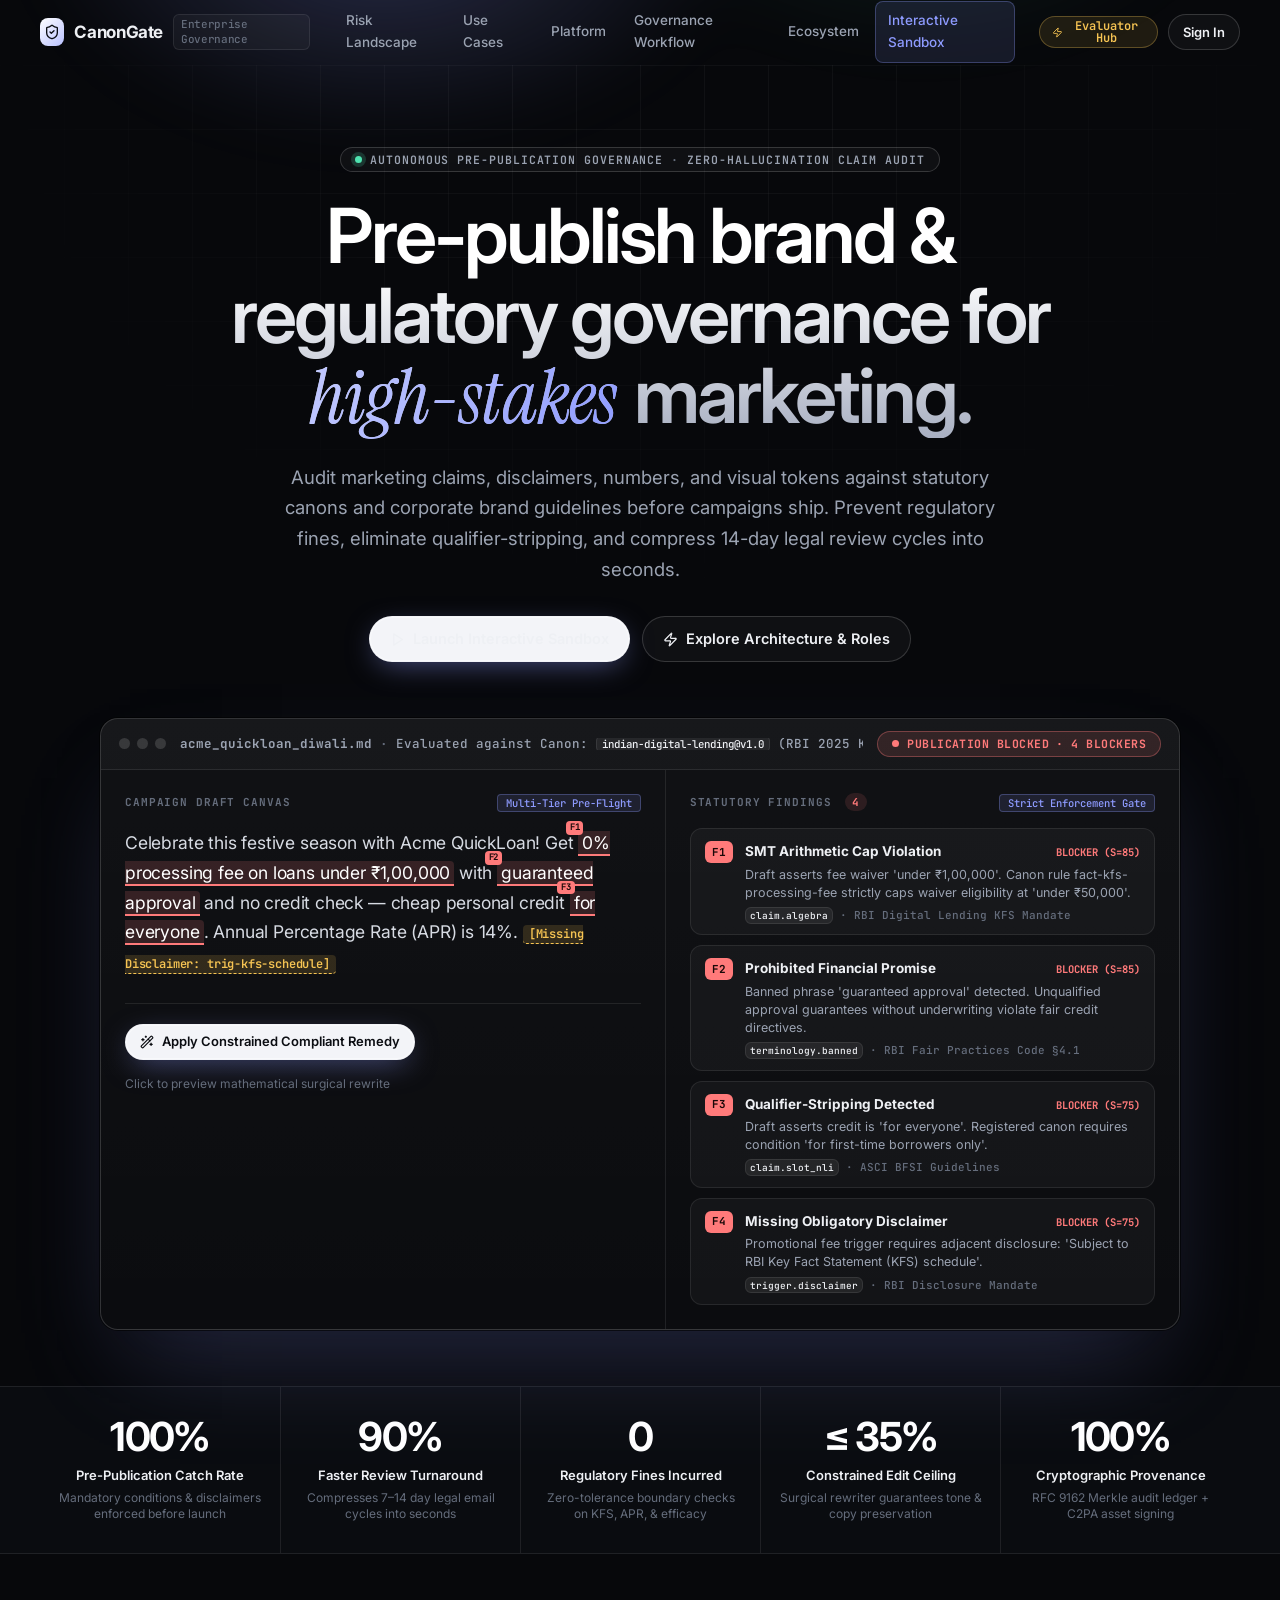
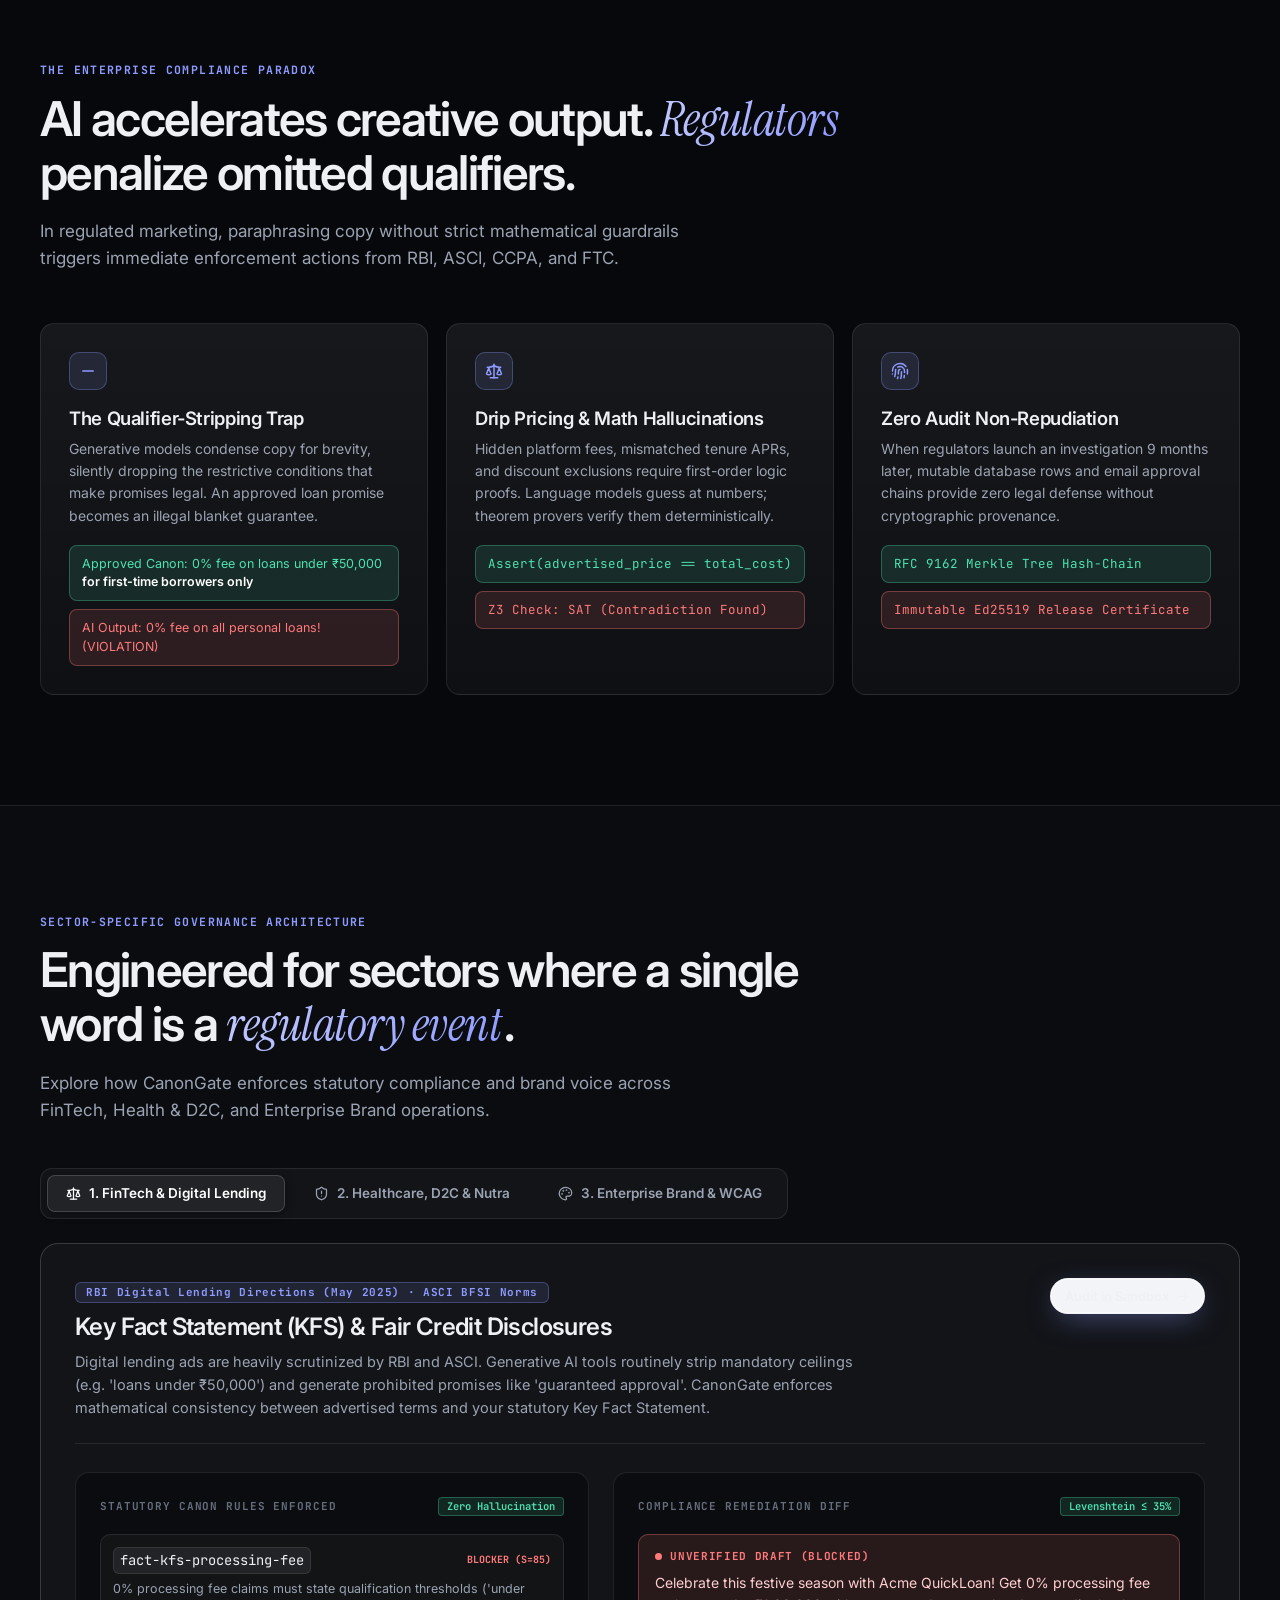
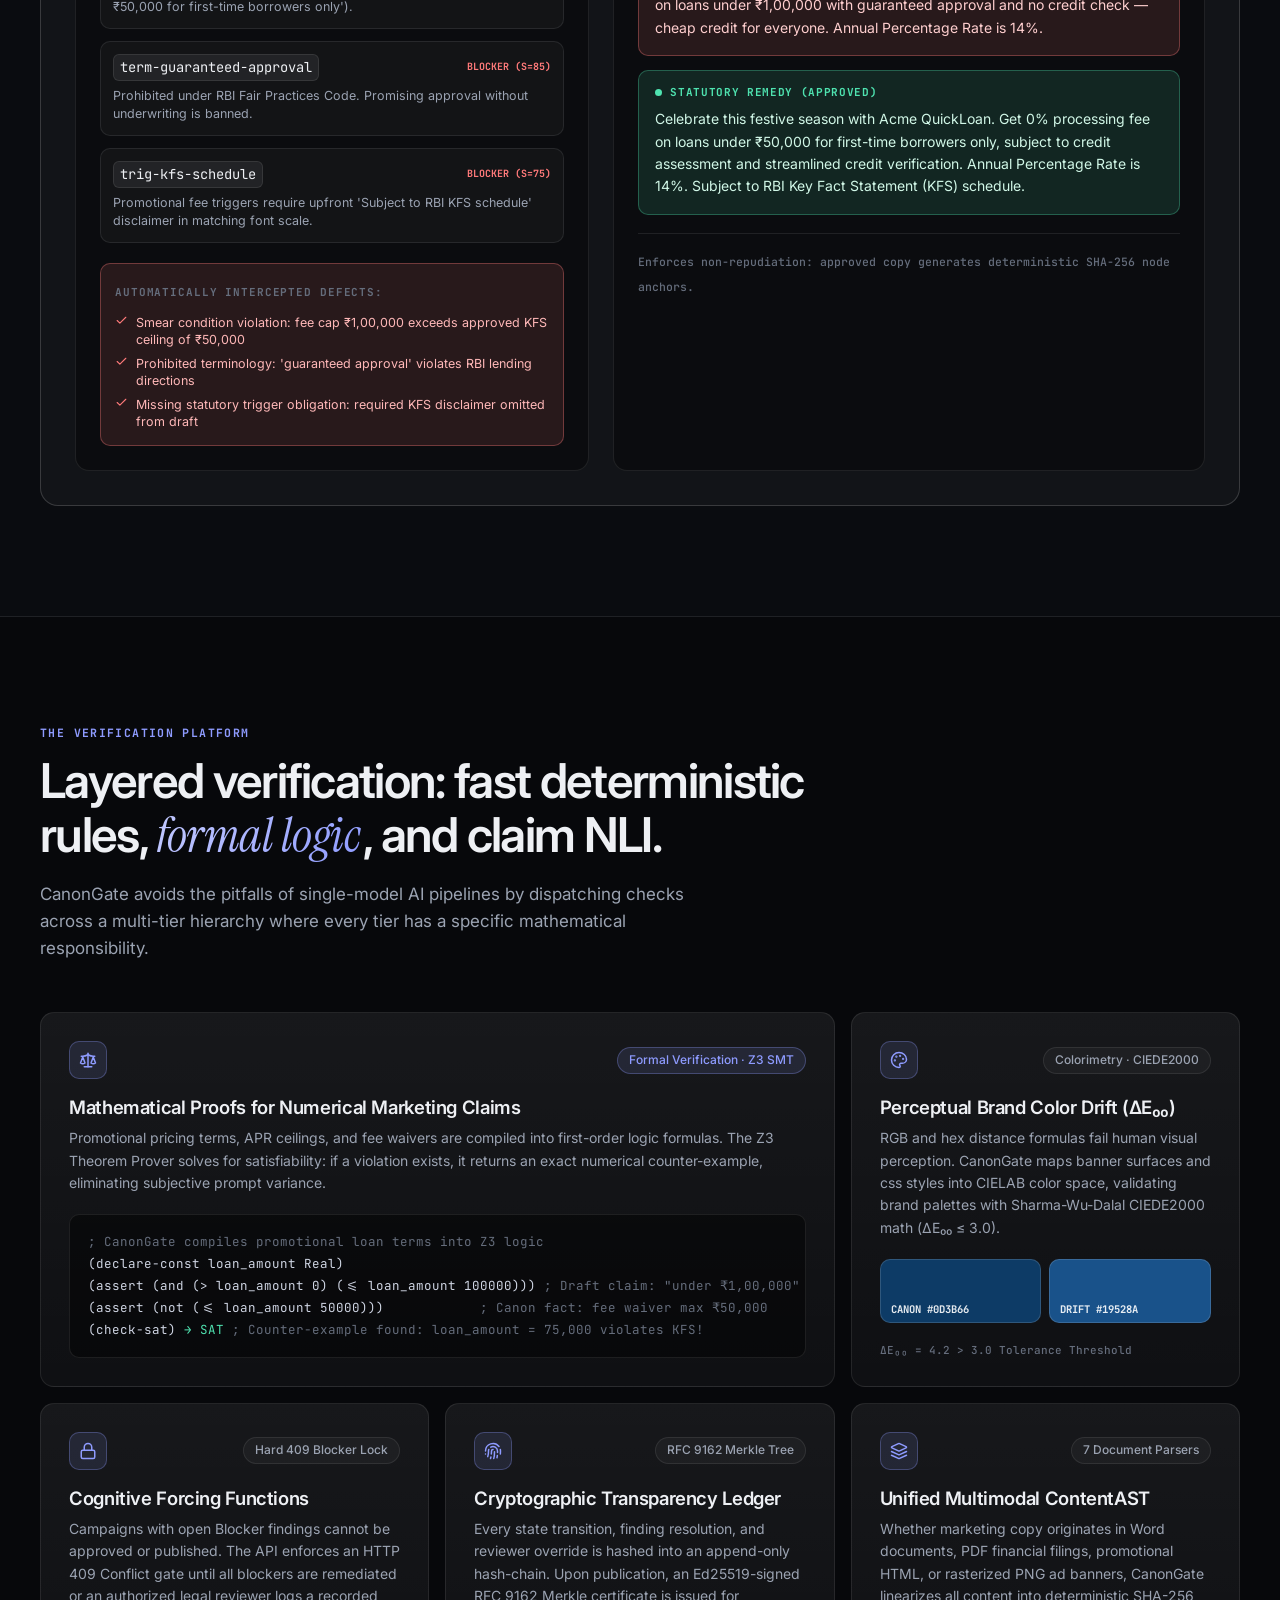
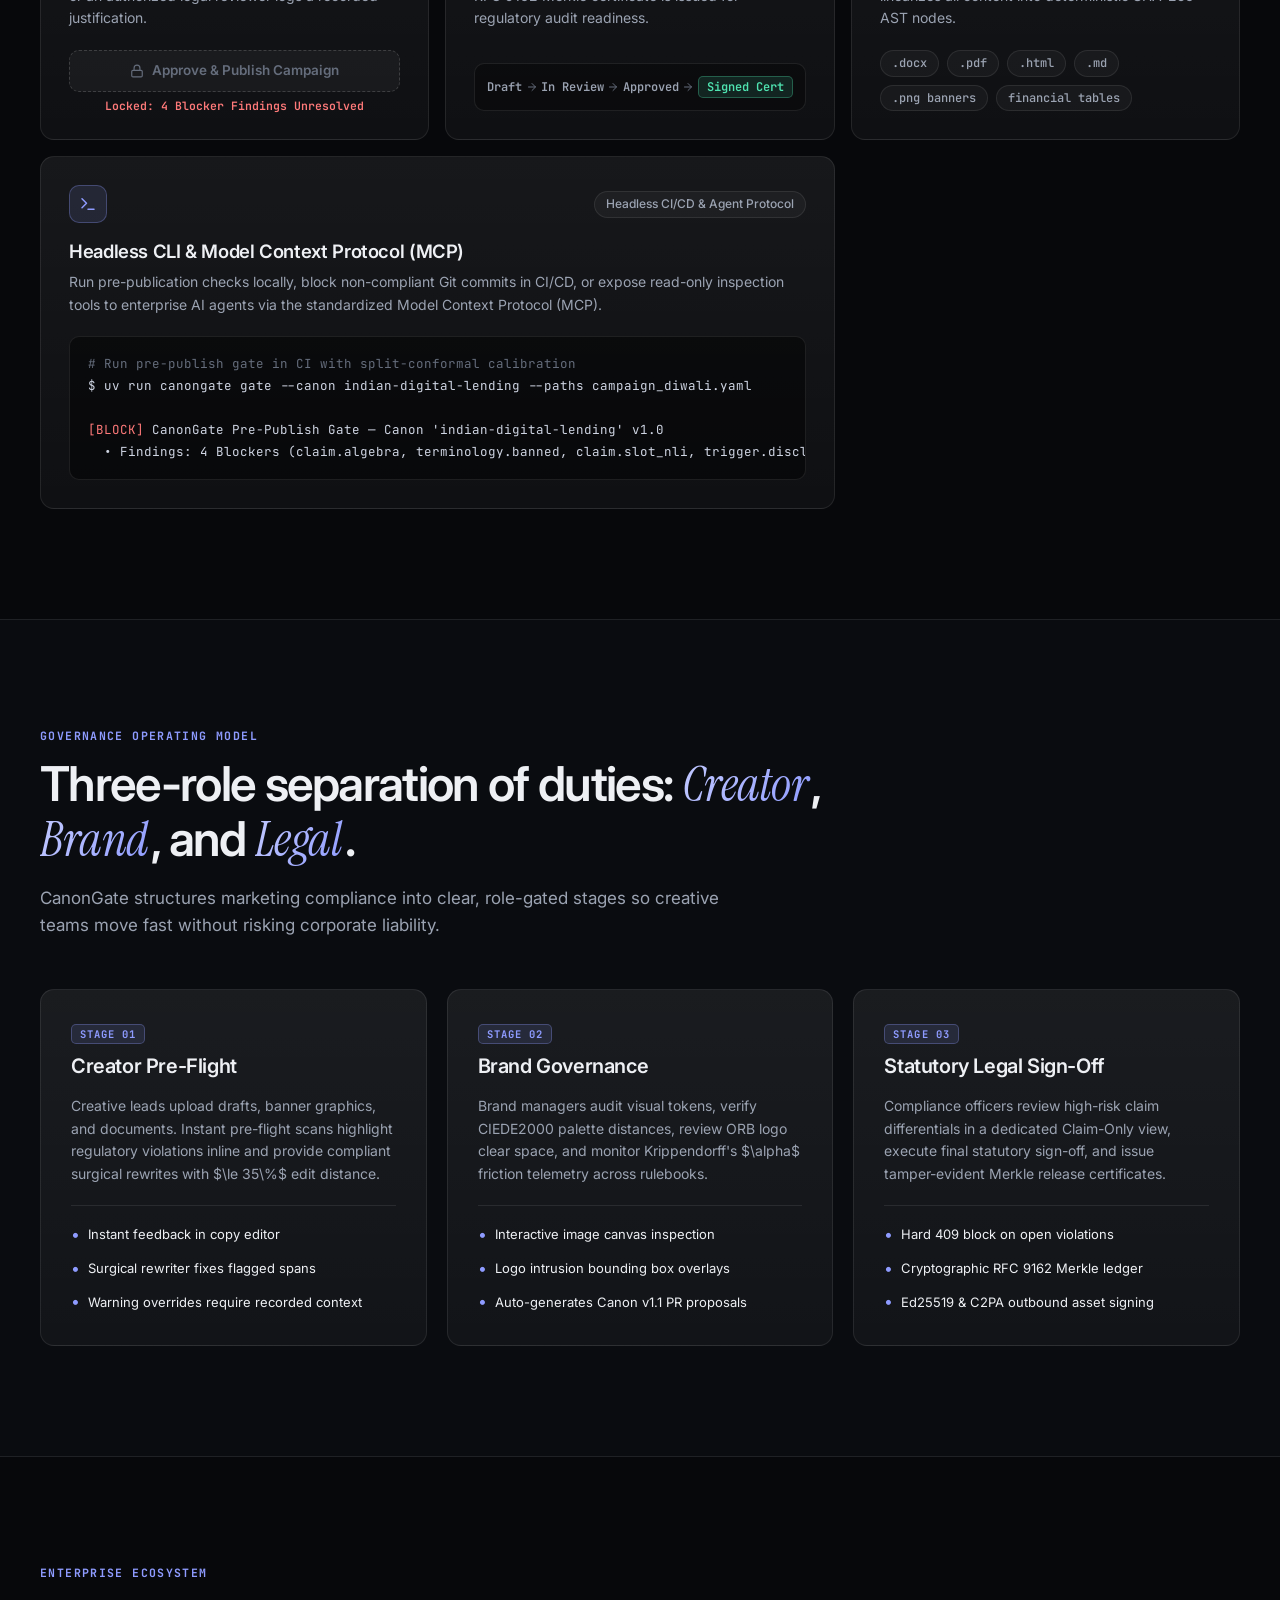
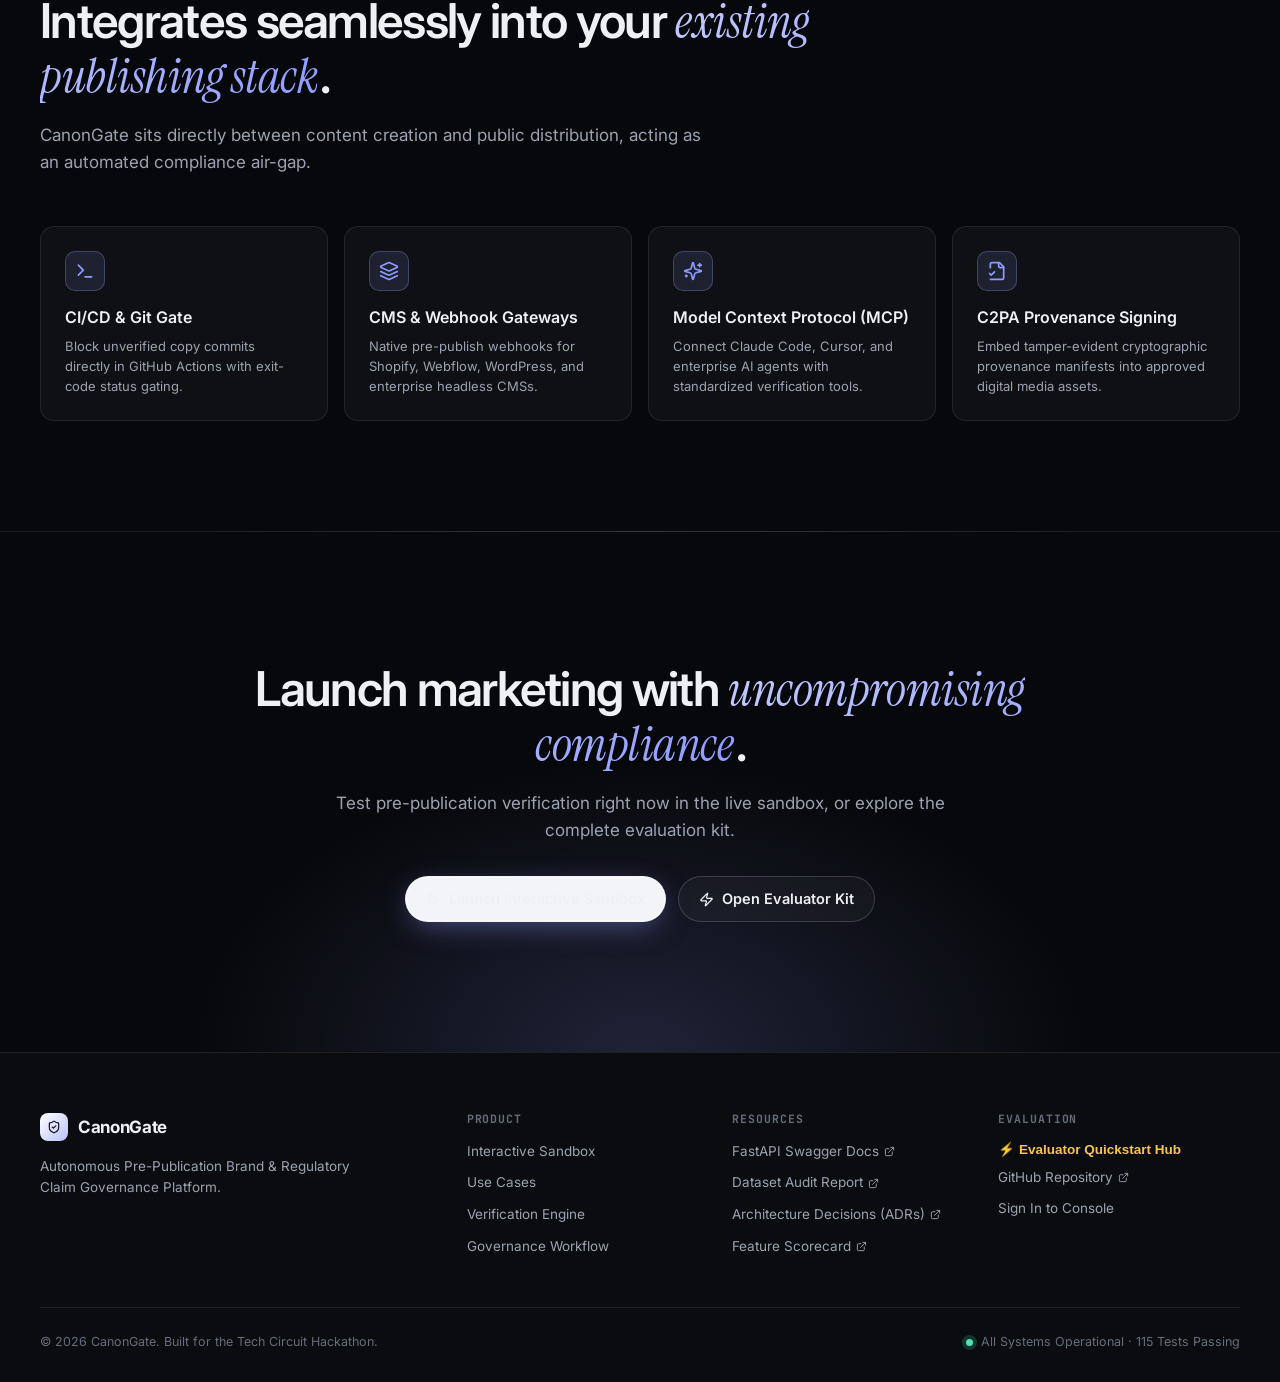
==== commit c8c88197: "deploy: 81005d7c015d971c619d901738c898cc9310238c" ====
--- a/index.html
+++ b/index.html
@@ -8,8 +8,8 @@
     <link rel="preconnect" href="https://fonts.googleapis.com">
     <link rel="preconnect" href="https://fonts.gstatic.com" crossorigin>
     <link href="https://fonts.googleapis.com/css2?family=Instrument+Serif:ital@0;1&family=Inter:wght@400;500;600;700&family=JetBrains+Mono:wght@400;500;600;700&family=Plus+Jakarta+Sans:wght@500;600;700;800&display=swap" rel="stylesheet">
-    <script type="module" crossorigin src="/assets/index-BMzeusAS.js"></script>
-    <link rel="stylesheet" crossorigin href="/assets/index-ChngX5Iz.css">
+    <script type="module" crossorigin src="/assets/index-Bmd4jE8b.js"></script>
+    <link rel="stylesheet" crossorigin href="/assets/index-Y63d1Ga7.css">
   </head>
   <body>
     <div id="root"></div>
--- a/assets/index-Y63d1Ga7.css
+++ b/assets/index-Y63d1Ga7.css
@@ -0,0 +1 @@
+@import "https://fonts.googleapis.com/css2?family=Instrument+Serif:ital@0;1&family=Inter:wght@400;500;600;700&family=JetBrains+Mono:wght@400;500;600;700&family=Plus+Jakarta+Sans:wght@500;600;700;800&display=swap";*,:before,:after{box-sizing:border-box}html,body{margin:0;padding:0}.card{background:#fff;border:1px solid #e4e4e7;border-radius:10px;padding:1.15rem 1.35rem;box-shadow:0 1px 3px #09090b0a}.text-muted{color:#71717a}.status-badge{font-family:var(--font-mono);letter-spacing:.03em;text-transform:uppercase;color:#3f3f46;background:#f4f4f5;border:1px solid #d4d4d8;border-radius:5px;align-items:center;padding:.18rem .55rem;font-size:.67rem;font-weight:700;display:inline-flex}.status-draft{color:#3f3f46;background:#f4f4f5;border-color:#d4d4d8}.status-in_review{color:#1d4ed8;background:#eff6ff;border-color:#bfdbfe}.status-changes_requested{color:#b45309;background:#fffbeb;border-color:#fde68a}.status-approved{color:#047857;background:#ecfdf5;border-color:#a7f3d0}.status-published{color:#6ee7b7;background:#09090b;border-color:#27272a}.uploaded-files-pills{flex-wrap:wrap;gap:.4rem;margin-top:.45rem;display:flex}.file-pill{font-family:var(--font-mono);color:#09090b;background:#f4f4f5;border:1px solid #d4d4d8;border-radius:5px;align-items:center;gap:.35rem;padding:.18rem .55rem;font-size:.72rem;font-weight:600;display:inline-flex}.file-pill button{color:#71717a;cursor:pointer;background:0 0;border:none;padding:0 .15rem;font-weight:700}.file-pill button:hover{color:#dc2626}.yaml-diff-box{color:#e4e4e7;background:#09090b;border:1px solid #27272a;border-radius:8px;margin-top:.75rem;overflow:hidden}.yaml-diff-title{font-family:var(--font-mono);color:#a1a1aa;text-transform:uppercase;background:#18181b;border-bottom:1px solid #27272a;padding:.42rem .85rem;font-size:.68rem;font-weight:600}.yaml-diff-pre{font-family:var(--font-mono);margin:0;padding:.85rem;font-size:.74rem;line-height:1.5;overflow-x:auto}.content-preview.tiptap-wrapper{color:#09090b;background:#fafafa;border:1px solid #e4e4e7;border-radius:8px;padding:1rem 1.15rem;font-size:.9rem;line-height:1.7}.ProseMirror{outline:none}.ProseMirror p{margin:0 0 .75rem}.ProseMirror p:last-child{margin-bottom:0}.finding-inline-mark,.cg-finding-span{cursor:pointer;border-radius:4px;padding:.08rem .28rem;font-weight:600;transition:box-shadow .14s,background-color .14s}.finding-mark-blocker,.cg-finding-blocker{color:#991b1b;background:#fee2e2;border-bottom:2px solid #dc2626}.finding-mark-warning,.cg-finding-warning{color:#92400e;background:#fef3c7;border-bottom:2px solid #d97706}.finding-mark-resolved{color:#065f46;background:#dcfce7;border-bottom:2px solid #059669}.finding-mark-selected,.cg-finding-selected{box-shadow:0 0 0 2.5px #09090b}.draft-inline-editor{flex-direction:column;gap:.6rem;display:flex}.draft-editor-label{color:#3f3f46;font-size:.76rem;font-weight:600}.draft-editor-textarea{width:100%;font-family:var(--font-mono);color:#09090b;background:#fafafa;border:1px solid #d4d4d8;border-radius:8px;outline:none;padding:.75rem .9rem;font-size:.82rem;line-height:1.6}.draft-editor-textarea:focus{background:#fff;border-color:#09090b}.draft-editor-footer{flex-wrap:wrap;align-items:center;gap:.6rem;display:flex}.draft-change-note-input{border:1px solid #d4d4d8;border-radius:7px;flex:1;min-width:220px;padding:.48rem .75rem;font-size:.8rem}.banner-canvas-wrapper{text-align:center;background:#09090b;border:1px solid #27272a;border-radius:8px;padding:.85rem}.banner-stage-img{border-radius:6px;max-width:100%;height:auto;display:block}.banner-svg-overlay{pointer-events:none;width:100%;height:100%;position:absolute;inset:0}.finding-comments-box,.general-comments-list{flex-direction:column;gap:.4rem;display:flex}.comment-item{background:#fafafa;border:1px solid #e4e4e7;border-radius:6px;padding:.45rem .65rem;font-size:.78rem}.comment-author{font-family:var(--font-mono);color:#0d3b66;font-size:.72rem;font-weight:700}.comment-body{color:#09090b}.inline-comment-composer{gap:.45rem;margin-top:.35rem;display:flex}.comment-input{background:#fafafa;border:1px solid #d4d4d8;border-radius:6px;outline:none;flex:1;padding:.42rem .68rem;font-size:.78rem}.comment-input:focus{background:#fff;border-color:#09090b}.override-popover{background:#fffbeb;border:1px solid #fde68a;border-radius:8px;flex-direction:column;gap:.45rem;margin-top:.45rem;padding:.7rem .8rem;font-size:.76rem;display:flex}.override-popover textarea{background:#fff;border:1px solid #d4d4d8;border-radius:6px;width:100%;padding:.48rem .65rem;font-size:.78rem}.override-popover-actions{justify-content:flex-end;gap:.45rem;display:flex}.modal-overlay{z-index:90;-webkit-backdrop-filter:blur(4px);backdrop-filter:blur(4px);background:#09090b85;justify-content:center;align-items:center;padding:1.5rem;display:flex;position:fixed;inset:0}.modal{background:#fff;border:1px solid #d4d4d8;border-radius:12px;width:100%;max-width:520px;max-height:85vh;padding:1.35rem 1.5rem;overflow-y:auto;box-shadow:0 24px 48px #09090b2e}.modal-wide{max-width:820px}.modal-actions{justify-content:flex-end;gap:.55rem;margin-top:1rem;display:flex}.audit-timeline{flex-direction:column;gap:.65rem;margin-top:.75rem;display:flex}.audit-event{padding:.85rem 1rem}.audit-header{flex-wrap:wrap;justify-content:space-between;align-items:center;gap:.5rem;margin-bottom:.3rem;display:flex}.audit-action{font-family:var(--font-mono);text-transform:uppercase;color:#0d3b66;font-size:.72rem;font-weight:700}.audit-transition{font-family:var(--font-mono);color:#3f3f46;font-size:.74rem}.audit-time{color:#71717a;font-size:.72rem}.audit-comment{color:#09090b;margin:.2rem 0 .4rem;font-size:.8rem}.audit-hashes{color:#52525b;font-size:.71rem;font-family:var(--font-mono);flex-wrap:wrap;gap:.75rem;display:flex}.version-raw-preview{font-family:var(--font-mono);white-space:pre-wrap;background:#fafafa;border:1px solid #e4e4e7;border-radius:6px;margin:.45rem 0 0;padding:.6rem .75rem;font-size:.74rem}:root{--font-sans:"Inter", -apple-system, BlinkMacSystemFont, "Segoe UI", Roboto, sans-serif;--font-display:"Plus Jakarta Sans", "Inter", -apple-system, BlinkMacSystemFont, sans-serif;--font-serif:"Instrument Serif", Georgia, Cambria, "Times New Roman", serif;--font-mono:"JetBrains Mono", ui-monospace, SFMono-Regular, Menlo, Monaco, Consolas, monospace;--cg-bg-canvas:#fafafa;--cg-bg-surface:#fff;--cg-bg-subtle:#f4f4f5;--cg-bg-obsidian:#09090b;--cg-bg-slate:#0f172a;--cg-border:#e4e4e7;--cg-border-strong:#d4d4d8;--cg-border-dark:#27272a;--cg-text-primary:#09090b;--cg-text-secondary:#3f3f46;--cg-text-muted:#71717a;--cg-navy:#0d3b66;--cg-emerald:#059669;--cg-emerald-bg:#ecfdf5;--cg-emerald-border:#a7f3d0;--cg-crimson:#dc2626;--cg-crimson-bg:#fef2f2;--cg-crimson-border:#fecaca;--cg-amber:#d97706;--cg-amber-bg:#fffbeb;--cg-amber-border:#fde68a}body{font-family:var(--font-sans);background-color:var(--cg-bg-canvas);color:var(--cg-text-primary);-webkit-font-smoothing:antialiased;-moz-osx-font-smoothing:grayscale}.btn-primary,.btn-secondary,.btn-ghost{font-family:var(--font-sans);text-transform:none;letter-spacing:-.01em;border-radius:8px;font-size:.84rem;font-weight:600}.btn-primary{color:#fff;background:#09090b;border:1px solid #09090b;box-shadow:inset 0 1px #ffffff29,0 1px 2px #09090b14}.btn-primary:hover:not(:disabled){background:#18181b;border-color:#18181b;transform:translateY(-1px);box-shadow:0 4px 12px #09090b24}.btn-secondary{color:#09090b;background:#fff;border:1px solid #d4d4d8;box-shadow:0 1px 2px #09090b0a}.btn-secondary:hover:not(:disabled){color:#09090b;background:#f4f4f5;border-color:#a1a1aa}.cg-home{background-color:var(--cg-bg-canvas);min-height:100vh;color:var(--cg-text-primary);font-family:var(--font-sans);background-image:radial-gradient(#09090b0b 1px,#0000 1px);background-size:24px 24px}.cg-container{max-width:1340px;margin:0 auto;padding:0 1.75rem}.cg-topbar{z-index:60;-webkit-backdrop-filter:blur(14px);border-bottom:1px solid var(--cg-border);background:#fafafae0;height:60px;position:sticky;top:0}.cg-topbar-inner{justify-content:space-between;align-items:center;gap:1rem;max-width:1340px;height:100%;margin:0 auto;padding:0 1.75rem;display:flex}.cg-topbar-left{align-items:center;gap:2rem;display:flex}.cg-brand{color:var(--cg-text-primary);align-items:center;gap:.55rem;text-decoration:none;display:inline-flex}.cg-brand-mark{background:var(--cg-bg-obsidian);color:#fff;border-radius:7px;justify-content:center;align-items:center;width:30px;height:30px;display:inline-flex;box-shadow:inset 0 1px #fff3}.cg-brand-name{font-family:var(--font-display);letter-spacing:-.025em;color:var(--cg-text-primary);font-size:1rem;font-weight:700}.cg-brand-version{font-family:var(--font-mono);color:var(--cg-text-muted);background:var(--cg-bg-subtle);border:1px solid var(--cg-border);border-radius:5px;padding:.12rem .45rem;font-size:.68rem;font-weight:500}.cg-topnav{align-items:center;gap:1.4rem;display:flex}.cg-topnav a{color:var(--cg-text-secondary);font-size:.83rem;font-weight:500;text-decoration:none;transition:color .15s}.cg-topnav a:hover{color:var(--cg-text-primary)}@media (width<=980px){.cg-topnav{display:none}}.cg-topbar-right{align-items:center;gap:.65rem;display:flex}.cg-persona-quickbar{background:var(--cg-bg-surface);border:1px solid var(--cg-border);border-radius:8px;align-items:center;gap:.25rem;padding:.2rem .3rem .2rem .6rem;display:inline-flex}@media (width<=780px){.cg-persona-quickbar{display:none}}.cg-persona-quickbar-label{font-family:var(--font-mono);color:var(--cg-text-muted);margin-right:.2rem;font-size:.68rem;font-weight:600}.cg-persona-chip{font-family:var(--font-sans);color:var(--cg-text-primary);background:var(--cg-bg-subtle);cursor:pointer;border:1px solid #0000;border-radius:5px;padding:.22rem .55rem;font-size:.74rem;font-weight:600;transition:all .14s}.cg-persona-chip:hover:not(:disabled){background:var(--cg-bg-obsidian);color:#fff}.cg-session-pill{font-family:var(--font-mono);color:var(--cg-text-secondary);background:var(--cg-bg-surface);border:1px solid var(--cg-border);border-radius:7px;align-items:center;gap:.4rem;padding:.3rem .65rem;font-size:.75rem;display:inline-flex}.cg-status-dot{border-radius:50%;width:7px;height:7px;display:inline-block}.cg-dot-live{background:#10b981;box-shadow:0 0 0 3px #10b9812e}.cg-btn{font-family:var(--font-sans);letter-spacing:-.01em;cursor:pointer;border:1px solid #0000;border-radius:8px;justify-content:center;align-items:center;gap:.45rem;padding:.48rem .9rem;font-size:.83rem;font-weight:600;text-decoration:none;transition:all .15s;display:inline-flex}.cg-btn-primary{background:var(--cg-bg-obsidian);color:#fff;border-color:var(--cg-bg-obsidian);box-shadow:inset 0 1px #ffffff2e,0 1px 2px #09090b1a}.cg-btn-primary:hover{background:#27272a;border-color:#27272a;transform:translateY(-1px)}.cg-btn-emerald{background:var(--cg-emerald);color:#fff;border-color:#047857;box-shadow:inset 0 1px #fff3}.cg-btn-emerald:hover{background:#047857}.cg-btn-ghost{color:var(--cg-text-secondary);background:0 0;border-color:#0000}.cg-btn-ghost:hover{background:var(--cg-bg-subtle);color:var(--cg-text-primary)}.cg-btn-lg{padding:.68rem 1.2rem;font-size:.9rem}.cg-btn-full{width:100%;padding:.62rem 1rem}.cg-hero-section{padding:3rem 0 3.5rem}.cg-hero-grid{grid-template-columns:1.25fr .95fr;align-items:start;gap:2.25rem;margin-bottom:2.5rem;display:grid}@media (width<=1040px){.cg-hero-grid{grid-template-columns:1fr}}.cg-eyebrow-pill{background:var(--cg-bg-surface);border:1px solid var(--cg-border);font-family:var(--font-mono);letter-spacing:.03em;color:var(--cg-text-secondary);border-radius:6px;align-items:center;gap:.5rem;margin-bottom:1.1rem;padding:.28rem .7rem;font-size:.69rem;font-weight:600;display:inline-flex}.cg-eyebrow-sep{color:var(--cg-border-strong)}.cg-eyebrow-pill code{color:var(--cg-navy);font-weight:700}.cg-hero-title{font-family:var(--font-display);letter-spacing:-.035em;color:var(--cg-text-primary);margin:0 0 1.1rem;font-size:clamp(2.15rem,3.7vw,3.35rem);font-weight:700;line-height:1.08}.cg-serif-italic{font-family:var(--font-serif);color:var(--cg-navy);padding:0 .06em;font-size:1.08em;font-style:italic;font-weight:400}.cg-hero-lead{color:var(--cg-text-secondary);max-width:650px;margin:0 0 1.45rem;font-size:1rem;line-height:1.65}.cg-hero-lead code{font-family:var(--font-mono);background:var(--cg-bg-subtle);border:1px solid var(--cg-border);color:var(--cg-text-primary);border-radius:4px;padding:.08rem .35rem;font-size:.84rem}.cg-hero-cta-row{flex-wrap:wrap;align-items:center;gap:.75rem;margin-bottom:1.6rem;display:flex}.cg-cli-pill{background:var(--cg-bg-surface);border:1px solid var(--cg-border-strong);font-family:var(--font-mono);color:var(--cg-text-primary);cursor:pointer;border-radius:8px;align-items:center;gap:.55rem;padding:.58rem .85rem;font-size:.76rem;transition:border-color .15s,background .15s;display:inline-flex}.cg-cli-pill:hover{border-color:var(--cg-bg-obsidian);background:var(--cg-bg-subtle)}.cg-cli-icon{color:var(--cg-text-muted)}.cg-cli-copy-badge{color:var(--cg-text-secondary);background:var(--cg-bg-subtle);border:1px solid var(--cg-border);border-radius:4px;align-items:center;gap:.25rem;padding:.14rem .42rem;font-size:.68rem;font-weight:600;display:inline-flex}.cg-role-launch-strip{background:var(--cg-bg-surface);border:1px solid var(--cg-border);border-radius:10px;padding:.85rem 1rem}.cg-role-launch-header{flex-wrap:wrap;justify-content:space-between;align-items:center;gap:.4rem;margin-bottom:.6rem;display:flex}.cg-mono-label{font-family:var(--font-mono);letter-spacing:.05em;text-transform:uppercase;color:var(--cg-text-muted);font-size:.67rem;font-weight:600;display:block}.cg-role-launch-hint{color:var(--cg-text-secondary);font-size:.75rem}.cg-role-launch-buttons{grid-template-columns:repeat(3,minmax(0,1fr));gap:.55rem;display:grid}@media (width<=680px){.cg-role-launch-buttons{grid-template-columns:1fr}}.cg-role-card-btn{text-align:left;background:var(--cg-bg-canvas);border:1px solid var(--cg-border);cursor:pointer;border-radius:7px;padding:.55rem .7rem;transition:all .15s}.cg-role-card-btn:hover{background:var(--cg-bg-surface);border-color:var(--cg-bg-obsidian);box-shadow:0 2px 8px #09090b0f}.cg-role-card-top{justify-content:space-between;align-items:center;gap:.35rem;margin-bottom:.25rem;display:flex}.cg-role-stage-tag{font-family:var(--font-mono);color:var(--cg-navy);background:#eff6ff;border:1px solid #bfdbfe;border-radius:4px;padding:.06rem .35rem;font-size:.63rem;font-weight:700}.cg-role-card-top code{font-family:var(--font-mono);color:var(--cg-text-muted);font-size:.68rem}.cg-role-card-name{color:var(--cg-text-primary);font-size:.78rem;font-weight:600}.cg-hero-telemetry-card{background:var(--cg-bg-obsidian);color:#f4f4f5;border:1px solid var(--cg-border-dark);border-radius:12px;padding:1.15rem 1.25rem;box-shadow:0 16px 36px #09090b1f}.cg-telemetry-header{border-bottom:1px solid #27272a;justify-content:space-between;align-items:center;gap:.75rem;margin-bottom:.85rem;padding-bottom:.85rem;display:flex}.cg-telemetry-title-group{font-family:var(--font-mono);letter-spacing:.04em;color:#e4e4e7;align-items:center;gap:.45rem;font-size:.72rem;font-weight:600;display:inline-flex}.cg-gate-verdict-pill{font-family:var(--font-mono);border-radius:5px;padding:.2rem .55rem;font-size:.69rem;font-weight:700}.cg-gate-verdict-pill.verdict-block{color:#fca5a5;background:#dc26262e;border:1px solid #f8717159}.cg-gate-verdict-pill.verdict-allow{color:#6ee7b7;background:#10b9812e;border:1px solid #34d39959}.cg-telemetry-rows{flex-direction:column;gap:.65rem;display:flex}.cg-telemetry-row{background:#18181b;border:1px solid #27272a;border-radius:8px;justify-content:space-between;align-items:center;gap:.75rem;padding:.55rem .65rem;display:flex}.cg-telemetry-tier{align-items:flex-start;gap:.55rem;display:flex}.cg-tier-dot{border-radius:50%;flex-shrink:0;width:8px;height:8px;margin-top:.32rem}.cg-tier-dot.tier-1{background:#38bdf8}.cg-tier-dot.tier-15{background:#a78bfa}.cg-tier-dot.tier-2{background:#fbbf24}.cg-tier-dot.tier-3{background:#34d399}.cg-tier-name{color:#f4f4f5;margin-bottom:.12rem;font-size:.8rem;font-weight:600}.cg-tier-sub{font-family:var(--font-mono);color:#a1a1aa;font-size:.68rem}.cg-tier-latency{font-family:var(--font-mono);color:#e4e4e7;white-space:nowrap;background:#27272a;border-radius:4px;padding:.18rem .45rem;font-size:.72rem;font-weight:600}.cg-telemetry-footer{border-top:1px solid #27272a;grid-template-columns:repeat(3,minmax(0,1fr));gap:.5rem;margin-top:.85rem;padding-top:.8rem;display:grid}.cg-telemetry-hash-col code{font-family:var(--font-mono);color:#d4d4d8;font-size:.73rem}.cg-workbench-shell{background:var(--cg-bg-surface);border:1px solid var(--cg-border-strong);border-radius:12px;overflow:hidden;box-shadow:0 20px 48px #09090b12}.cg-workbench-bar{background:var(--cg-bg-obsidian);color:#f4f4f5;border-bottom:1px solid var(--cg-border-dark);flex-wrap:wrap;justify-content:space-between;align-items:center;gap:.75rem;padding:.65rem 1rem;display:flex}.cg-workbench-tabs{flex-wrap:wrap;align-items:center;gap:.4rem;display:flex}.cg-workbench-tab{color:#a1a1aa;cursor:pointer;background:#18181b;border:1px solid #27272a;border-radius:6px;align-items:center;gap:.45rem;padding:.36rem .7rem;transition:all .14s;display:inline-flex}.cg-workbench-tab:hover{color:#f4f4f5;border-color:#3f3f46}.cg-workbench-tab.active{color:#09090b;background:#fff;border-color:#fff}.cg-tab-canon{font-family:var(--font-mono);font-size:.73rem;font-weight:600}.cg-tab-sector{opacity:.75;font-size:.68rem}.cg-workbench-controls{flex-wrap:wrap;align-items:center;gap:.65rem;display:flex}.cg-alpha-control{font-family:var(--font-mono);color:#d4d4d8;background:#18181b;border:1px solid #27272a;border-radius:6px;align-items:center;gap:.3rem;padding:.24rem .5rem;font-size:.7rem;display:inline-flex}.cg-alpha-btn{font-family:var(--font-mono);color:#a1a1aa;cursor:pointer;background:0 0;border:none;border-radius:4px;padding:.15rem .38rem;font-size:.69rem;font-weight:600}.cg-alpha-btn.active{color:#fff;background:#3f3f46}.cg-surgical-toggle-btn{font-family:var(--font-sans);background:var(--cg-emerald);color:#fff;cursor:pointer;border:1px solid #10b981;border-radius:6px;align-items:center;gap:.4rem;padding:.38rem .75rem;font-size:.76rem;font-weight:600;transition:all .15s;display:inline-flex}.cg-surgical-toggle-btn.repaired{color:#e4e4e7;background:#27272a;border-color:#52525b}.cg-workbench-grid{divide-x:1px solid var(--cg-border);grid-template-columns:1.15fr 1.15fr .85fr;display:grid}@media (width<=1120px){.cg-workbench-grid{grid-template-columns:1fr}}.cg-workbench-pane{border-right:1px solid var(--cg-border);flex-direction:column;gap:.9rem;padding:1.15rem 1.25rem;display:flex}.cg-workbench-pane:last-child{border-right:none}.cg-pane-header{border-bottom:1px solid var(--cg-border);justify-content:space-between;align-items:flex-start;gap:.5rem;padding-bottom:.65rem;display:flex}.cg-pane-title{font-family:var(--font-display);color:var(--cg-text-primary);margin:.15rem 0 0;font-size:.98rem;font-weight:700}.cg-status-chip{font-family:var(--font-mono);white-space:nowrap;border-radius:5px;padding:.2rem .5rem;font-size:.68rem;font-weight:700}.cg-status-chip.chip-fail{background:var(--cg-crimson-bg);color:var(--cg-crimson);border:1px solid var(--cg-crimson-border)}.cg-status-chip.chip-pass{background:var(--cg-emerald-bg);color:var(--cg-emerald);border:1px solid var(--cg-emerald-border)}.cg-prosemirror-surface{background:var(--cg-bg-canvas);border:1px solid var(--cg-border);border-radius:8px;padding:.75rem .9rem}.cg-surface-subbar{font-family:var(--font-mono);color:var(--cg-text-muted);border-bottom:1px dashed var(--cg-border);justify-content:space-between;align-items:center;gap:.5rem;margin-bottom:.5rem;padding-bottom:.35rem;font-size:.65rem;display:flex}.cg-copy-paragraph{color:var(--cg-text-primary);margin:0;font-size:.87rem;line-height:1.68}.cg-inline-finding-span{cursor:pointer;border:none;border-radius:4px;align-items:center;gap:.28rem;margin:0 .1rem;padding:.06rem .35rem;font-family:inherit;font-size:.85rem;font-weight:600;transition:all .14s;display:inline-flex}.cg-inline-finding-span.span-blocker{color:#991b1b;background:#fee2e2;border-bottom:2px solid #dc2626}.cg-inline-finding-span.span-blocker.selected{box-shadow:0 0 0 2px #09090b}.cg-inline-finding-span.span-repaired{color:#065f46;cursor:default;background:#dcfce7;border-bottom:2px solid #059669}.cg-pin-tag{font-family:var(--font-mono);color:#fff;background:#991b1b;border-radius:3px;padding:.04rem .28rem;font-size:.64rem;font-weight:700}.cg-banner-stage-wrap{background:var(--cg-bg-canvas);border:1px solid var(--cg-border);border-radius:8px;padding:.75rem .9rem}.cg-simulated-banner{border:1px solid var(--cg-border-strong);border-radius:7px;overflow:hidden}.cg-sim-banner-header{color:#fff;justify-content:space-between;align-items:center;padding:.5rem .75rem;font-size:.74rem;font-weight:700;display:flex}.cg-sim-logo-box{align-items:center;gap:.45rem;display:inline-flex}.cg-sim-collar-tag{font-family:var(--font-mono);background:#ffffff29;border-radius:3px;padding:.08rem .35rem;font-size:.62rem;font-weight:500}.cg-sim-kfs-pill{font-family:var(--font-mono);background:#09090b59;border-radius:4px;padding:.12rem .4rem;font-size:.64rem}.cg-sim-banner-body{padding:.85rem .85rem .65rem}.cg-sim-banner-headline{font-family:var(--font-display);letter-spacing:-.02em;color:#09090b;font-size:.95rem;font-weight:800}.cg-sim-banner-subline{color:#3f3f46;margin-top:.15rem;font-size:.76rem}.cg-sim-banner-disclaimer{cursor:pointer;border-radius:5px;align-items:center;gap:.45rem;margin:0 .65rem .65rem;padding:.45rem .6rem;font-size:.74rem;line-height:1.4;transition:all .15s;display:flex}.cg-sim-banner-disclaimer.bbox-flagged{background:#fee2e259;border:1.5px dashed #dc2626}.cg-sim-banner-disclaimer.bbox-repaired{background:#d1fae559;border:1.5px solid #059669}.cg-sim-banner-disclaimer.bbox-selected{box-shadow:0 0 0 2px #09090b}.cg-bbox-pin-badge{font-family:var(--font-mono);color:#fff;white-space:nowrap;background:#09090b;border-radius:3px;padding:.1rem .36rem;font-size:.63rem;font-weight:700}.cg-finding-selector-row{flex-wrap:wrap;gap:.4rem;display:flex}.cg-finding-tab-pill{background:var(--cg-bg-canvas);border:1px solid var(--cg-border);color:var(--cg-text-secondary);cursor:pointer;border-radius:6px;align-items:center;gap:.35rem;padding:.28rem .55rem;font-size:.74rem;font-weight:600;display:inline-flex}.cg-finding-tab-pill.active{background:var(--cg-bg-obsidian);color:#fff;border-color:var(--cg-bg-obsidian)}.cg-pin-circle{font-family:var(--font-mono);color:#dc2626;background:#dc262626;border-radius:3px;padding:.05rem .3rem;font-size:.63rem;font-weight:700}.cg-finding-tab-pill.active .cg-pin-circle{color:#09090b;background:#fff}.cg-finding-tab-pill code{font-family:var(--font-mono);opacity:.75;font-size:.66rem}.cg-inspector-card{background:var(--cg-bg-canvas);border:1px solid var(--cg-border);border-radius:8px;flex-direction:column;gap:.65rem;padding:.85rem .95rem;display:flex}.cg-inspector-top{flex-wrap:wrap;align-items:center;gap:.4rem;display:flex}.cg-sev-badge{font-family:var(--font-mono);border-radius:4px;padding:.14rem .45rem;font-size:.65rem;font-weight:700}.cg-sev-badge.sev-blocker{background:var(--cg-crimson-bg);color:var(--cg-crimson);border:1px solid var(--cg-crimson-border)}.cg-sev-badge.sev-warning{background:var(--cg-amber-bg);color:var(--cg-amber);border:1px solid var(--cg-amber-border)}.cg-sev-badge.sev-pass{background:var(--cg-emerald-bg);color:var(--cg-emerald);border:1px solid var(--cg-emerald-border)}.cg-rule-code{font-family:var(--font-mono);background:var(--cg-bg-surface);border:1px solid var(--cg-border);color:var(--cg-text-primary);border-radius:4px;padding:.12rem .4rem;font-size:.7rem}.cg-tier-tag{color:var(--cg-text-muted);margin-left:auto;font-size:.68rem}.cg-inspector-title{color:var(--cg-text-primary);margin:0;font-size:.88rem;font-weight:700}.cg-inspector-desc{color:var(--cg-text-secondary);margin:0;font-size:.78rem;line-height:1.5}.cg-evidence-block{background:var(--cg-bg-surface);border:1px solid var(--cg-border);border-radius:7px;padding:.6rem .7rem}.cg-evidence-header{color:var(--cg-text-secondary);justify-content:space-between;align-items:center;margin-bottom:.45rem;font-size:.7rem;font-weight:600;display:flex}.cg-evidence-header code{font-family:var(--font-mono);color:var(--cg-text-muted);font-size:.65rem}.cg-slotdiff-table{border-collapse:collapse;width:100%;font-size:.72rem}.cg-slotdiff-table th{text-align:left;font-family:var(--font-mono);text-transform:uppercase;color:var(--cg-text-muted);border-bottom:1px solid var(--cg-border);padding:.28rem .35rem;font-size:.64rem}.cg-slotdiff-table td{border-bottom:1px solid var(--cg-bg-subtle);color:var(--cg-text-primary);padding:.32rem .35rem}.cg-slot-badge{font-family:var(--font-mono);border-radius:3px;padding:.08rem .32rem;font-size:.62rem;font-weight:700}.cg-slot-badge.slot-match{background:var(--cg-emerald-bg);color:var(--cg-emerald)}.cg-slot-badge.slot-dropped,.cg-slot-badge.slot-contradicted{background:var(--cg-crimson-bg);color:var(--cg-crimson)}.cg-z3-grid{grid-template-columns:1fr 1fr;gap:.5rem;margin-bottom:.45rem;display:grid}.cg-z3-bad{font-family:var(--font-mono);color:var(--cg-crimson);font-size:.78rem}.cg-z3-good{font-family:var(--font-mono);color:var(--cg-emerald);font-size:.78rem}.cg-z3-code{background:var(--cg-bg-obsidian);color:#e4e4e7;font-family:var(--font-mono);border-radius:5px;margin:0;padding:.45rem .55rem;font-size:.66rem;overflow-x:auto}.cg-swatch-grid{grid-template-columns:repeat(3,minmax(0,1fr));gap:.4rem;display:grid}.cg-swatch-card{text-align:left;background:var(--cg-bg-canvas);border:1px solid var(--cg-border);cursor:pointer;border-radius:6px;padding:.42rem .5rem;transition:all .14s}.cg-swatch-card:hover,.cg-swatch-card.active{border-color:var(--cg-bg-obsidian);background:var(--cg-bg-surface);box-shadow:0 2px 6px #09090b0f}.cg-swatch-top{align-items:center;gap:.3rem;margin-bottom:.2rem;display:flex}.cg-swatch-chip{border:1px solid #09090b33;border-radius:3px;width:12px;height:12px}.cg-swatch-top code{font-family:var(--font-mono);font-size:.66rem;font-weight:700}.cg-swatch-pass{font-family:var(--font-mono);color:var(--cg-emerald);margin-left:auto;font-size:.58rem;font-weight:700}.cg-swatch-label{color:var(--cg-text-primary);font-size:.68rem;font-weight:600}.cg-swatch-meta{font-family:var(--font-mono);color:var(--cg-text-muted);justify-content:space-between;margin-top:.15rem;font-size:.6rem;display:flex}.cg-diff-preview-box{border:1px solid var(--cg-border);font-family:var(--font-mono);border-radius:6px;font-size:.7rem;overflow:hidden}.cg-diff-line{gap:.4rem;padding:.32rem .55rem;display:flex}.cg-diff-line.diff-removed{color:#991b1b;background:#fef2f2}.cg-diff-line.diff-added{color:#065f46;border-top:1px solid var(--cg-border);background:#ecfdf5}.cg-diff-sign{-webkit-user-select:none;user-select:none;font-weight:700}.cg-release-seal-card{border:1px solid var(--cg-border);background:var(--cg-bg-canvas);border-radius:8px;padding:.85rem .95rem}.cg-release-seal-card.seal-blocked{border-color:var(--cg-crimson-border);background:#fffdfd}.cg-release-seal-card.seal-ready{border-color:var(--cg-emerald-border);background:#f9fefb}.cg-seal-status-row{align-items:flex-start;gap:.55rem;margin-bottom:.75rem;display:flex}.cg-seal-icon-block{color:var(--cg-crimson);flex-shrink:0}.cg-seal-icon-pass{color:var(--cg-emerald);flex-shrink:0}.cg-seal-title{color:var(--cg-text-primary);font-size:.85rem;font-weight:700}.cg-seal-sub{color:var(--cg-text-secondary);margin-top:.1rem;font-size:.73rem}.cg-ledger-kv-list{border-top:1px solid var(--cg-border);border-bottom:1px solid var(--cg-border);flex-direction:column;gap:.38rem;margin-bottom:.75rem;padding:.6rem 0;display:flex}.cg-ledger-kv{color:var(--cg-text-secondary);justify-content:space-between;align-items:center;font-size:.73rem;display:flex}.cg-ledger-kv code{font-family:var(--font-mono);color:var(--cg-text-primary);font-size:.69rem;font-weight:600}.cg-mini-audit-log{flex-direction:column;gap:.5rem;display:flex}.cg-mini-audit-item{background:var(--cg-bg-canvas);border:1px solid var(--cg-border);border-radius:6px;align-items:flex-start;gap:.55rem;padding:.45rem .6rem;font-size:.75rem;display:flex}.cg-audit-step{font-family:var(--font-mono);color:var(--cg-text-muted);background:var(--cg-bg-surface);border:1px solid var(--cg-border);border-radius:4px;padding:.1rem .32rem;font-size:.65rem;font-weight:700}.cg-mini-audit-item strong{color:var(--cg-text-primary);font-size:.75rem;display:block}.cg-mini-audit-item p{color:var(--cg-text-secondary);margin:.1rem 0 0;font-size:.7rem}.cg-section{padding:4.25rem 0}.cg-section-bordered{background:var(--cg-bg-surface);border-top:1px solid var(--cg-border);border-bottom:1px solid var(--cg-border)}.cg-section-subtle{background:var(--cg-bg-canvas)}.cg-section-header-split{grid-template-columns:1.1fr .9fr;align-items:end;gap:2rem;margin-bottom:2.25rem;display:grid}@media (width<=900px){.cg-section-header-split{grid-template-columns:1fr;gap:.75rem}}.cg-mono-eyebrow{font-family:var(--font-mono);letter-spacing:.06em;text-transform:uppercase;color:var(--cg-navy);margin-bottom:.45rem;font-size:.72rem;font-weight:600;display:block}.cg-section-heading{font-family:var(--font-display);letter-spacing:-.03em;color:var(--cg-text-primary);margin:0;font-size:clamp(1.65rem,2.6vw,2.25rem);font-weight:700;line-height:1.15}.cg-section-lead{color:var(--cg-text-secondary);margin:0;font-size:.94rem;line-height:1.65}.cg-bento-grid{grid-template-columns:repeat(12,minmax(0,1fr));gap:1rem;display:grid}.cg-bento-cell{background:var(--cg-bg-canvas);border:1px solid var(--cg-border-strong);border-radius:10px;flex-direction:column;justify-content:space-between;gap:.85rem;padding:1.4rem 1.5rem;display:flex}.cg-bento-span-7{grid-column:span 7}.cg-bento-span-5{grid-column:span 5}@media (width<=980px){.cg-bento-span-7,.cg-bento-span-5{grid-column:span 12}}.cg-bento-top{justify-content:space-between;align-items:center;gap:.5rem;display:flex}.cg-bento-tier-pill{font-family:var(--font-mono);color:var(--cg-text-primary);background:var(--cg-bg-surface);border:1px solid var(--cg-border);border-radius:5px;align-items:center;gap:.35rem;padding:.2rem .55rem;font-size:.68rem;font-weight:700;display:inline-flex}.cg-bento-top code{font-family:var(--font-mono);color:var(--cg-text-muted);font-size:.7rem}.cg-bento-title{font-family:var(--font-display);letter-spacing:-.02em;color:var(--cg-text-primary);margin:0;font-size:1.12rem;font-weight:700}.cg-bento-desc{color:var(--cg-text-secondary);margin:0;font-size:.86rem;line-height:1.6}.cg-bento-specimen{background:var(--cg-bg-surface);border:1px solid var(--cg-border);border-radius:8px;margin-top:.25rem;padding:.85rem 1rem}.cg-bento-specimen.cg-specimen-dark{background:var(--cg-bg-obsidian);border-color:var(--cg-border-dark);color:#e4e4e7}.cg-specimen-row{flex-wrap:wrap;justify-content:space-between;align-items:center;gap:.85rem;display:flex}.cg-colorimeter-pair{align-items:center;gap:.65rem;display:flex}.cg-color-chip-box{align-items:center;gap:.45rem;display:flex}.cg-color-circle{border:1px solid #09090b26;border-radius:6px;width:24px;height:24px}.cg-color-chip-box code{font-family:var(--font-mono);font-size:.72rem;font-weight:700;display:block}.cg-color-chip-box span{color:var(--cg-text-muted);font-size:.66rem}.cg-delta-arrow{font-family:var(--font-mono);color:var(--cg-crimson);background:var(--cg-crimson-bg);border:1px solid var(--cg-crimson-border);border-radius:4px;padding:.14rem .45rem;font-size:.68rem;font-weight:700}.cg-luminance-formula code{font-family:var(--font-mono);color:var(--cg-text-primary);font-size:.72rem}.cg-specimen-code-header{font-family:var(--font-mono);color:#a1a1aa;justify-content:space-between;align-items:center;margin-bottom:.45rem;font-size:.68rem;display:flex}.cg-badge-unsat{color:#fca5a5;background:#dc262638;border-radius:4px;padding:.1rem .4rem;font-weight:700}.cg-specimen-pre{font-family:var(--font-mono);color:#e4e4e7;margin:0;font-size:.7rem;line-height:1.45;overflow-x:auto}.cg-mini-slot-list{flex-direction:column;gap:.38rem;display:flex}.cg-mini-slot-item{border-bottom:1px dashed var(--cg-border);justify-content:space-between;align-items:center;padding:.25rem 0;font-size:.76rem;display:flex}.cg-mini-slot-item:last-child{border-bottom:none}.cg-pii-pipeline-strip{flex-wrap:wrap;justify-content:space-between;align-items:center;gap:.5rem;display:flex}.cg-pii-step code{font-family:var(--font-mono);color:var(--cg-text-primary);font-size:.72rem}.cg-text-emerald{font-weight:700;color:var(--cg-emerald)!important}.cg-pii-arrow{color:var(--cg-text-muted)}.cg-workflow-explorer{flex-direction:column;gap:1rem;display:flex}.cg-stage-tabs{grid-template-columns:repeat(3,minmax(0,1fr));gap:.85rem;display:grid}@media (width<=900px){.cg-stage-tabs{grid-template-columns:1fr}}.cg-stage-tab-card{text-align:left;background:var(--cg-bg-surface);border:1px solid var(--cg-border-strong);cursor:pointer;border-radius:10px;padding:1.1rem 1.25rem;transition:all .15s}.cg-stage-tab-card:hover{border-color:var(--cg-bg-obsidian)}.cg-stage-tab-card.active{background:var(--cg-bg-obsidian);color:#fff;border-color:var(--cg-bg-obsidian);box-shadow:0 10px 24px #09090b1f}.cg-stage-tab-top{justify-content:space-between;align-items:center;margin-bottom:.45rem;display:flex}.cg-stage-num{font-family:var(--font-mono);color:var(--cg-navy);font-size:.68rem;font-weight:700}.cg-stage-tab-card.active .cg-stage-num{color:#38bdf8}.cg-stage-status{font-family:var(--font-mono);opacity:.75;font-size:.66rem}.cg-stage-tab-title{font-family:var(--font-display);margin-bottom:.25rem;font-size:.96rem;font-weight:700}.cg-stage-tab-role{opacity:.8;font-size:.76rem}.cg-stage-detail-card{background:var(--cg-bg-surface);border:1px solid var(--cg-border-strong);border-radius:10px;grid-template-columns:1.35fr .85fr;align-items:center;gap:2rem;padding:1.5rem 1.75rem;display:grid}@media (width<=900px){.cg-stage-detail-card{grid-template-columns:1fr}}.cg-stage-detail-eyebrow{font-family:var(--font-mono);color:var(--cg-text-muted);align-items:center;gap:.45rem;margin-bottom:.4rem;font-size:.72rem;display:inline-flex}.cg-stage-detail-main h3{font-family:var(--font-display);margin:0 0 .5rem;font-size:1.25rem;font-weight:700}.cg-stage-detail-main p{color:var(--cg-text-secondary);margin:0 0 1rem;font-size:.88rem;line-height:1.6}.cg-stage-gate-list{flex-direction:column;gap:.45rem;margin:0;padding:0;list-style:none;display:flex}.cg-stage-gate-list li{color:var(--cg-text-primary);align-items:center;gap:.5rem;font-size:.82rem;display:flex}.cg-check-icon{color:var(--cg-emerald);flex-shrink:0}.cg-friction-preview-box{background:var(--cg-bg-canvas);border:1px solid var(--cg-border);border-radius:8px;flex-direction:column;gap:.75rem;padding:1.15rem 1.25rem;display:flex}.cg-friction-header{color:var(--cg-text-primary);align-items:center;gap:.45rem;font-size:.86rem;font-weight:700;display:flex}.cg-friction-preview-box p{color:var(--cg-text-secondary);margin:0;font-size:.8rem;line-height:1.55}.cg-dev-split-grid{grid-template-columns:1fr 1fr;gap:1.25rem;display:grid}@media (width<=980px){.cg-dev-split-grid{grid-template-columns:1fr}}.cg-code-window{background:var(--cg-bg-obsidian);border:1px solid var(--cg-border-dark);border-radius:10px;flex-direction:column;display:flex;overflow:hidden}.cg-code-window-bar{background:#18181b;border-bottom:1px solid #27272a;flex-wrap:wrap;justify-content:space-between;align-items:center;gap:.5rem;padding:.55rem .85rem;display:flex}.cg-code-tabs{flex-wrap:wrap;gap:.35rem;display:flex}.cg-code-tab{font-family:var(--font-mono);color:#a1a1aa;cursor:pointer;background:0 0;border:1px solid #0000;border-radius:5px;padding:.25rem .55rem;font-size:.7rem;font-weight:600}.cg-code-tab.active{color:#fff;background:#27272a;border-color:#3f3f46}.cg-copy-code-btn{font-family:var(--font-mono);color:#d4d4d8;cursor:pointer;background:#27272a;border:1px solid #3f3f46;border-radius:5px;align-items:center;gap:.3rem;padding:.22rem .55rem;font-size:.68rem;display:inline-flex}.cg-code-meta-strip{color:#a1a1aa;background:#121215;border-bottom:1px solid #27272a;justify-content:space-between;align-items:center;gap:.5rem;padding:.5rem .95rem;font-size:.74rem;display:flex}.cg-code-meta-strip strong{color:#f4f4f5}.cg-code-meta-strip code{font-family:var(--font-mono);color:#38bdf8;font-size:.68rem}.cg-code-pre{font-family:var(--font-mono);color:#e4e4e7;flex:1;margin:0;padding:1rem 1.1rem;font-size:.74rem;line-height:1.55;overflow-x:auto}.cg-footer{background:var(--cg-bg-canvas);padding:2.25rem 0}.cg-footer-inner{flex-wrap:wrap;justify-content:space-between;align-items:center;gap:1.25rem;display:flex}.cg-footer-note{color:var(--cg-text-muted);margin:.35rem 0 0;font-size:.78rem}.cg-footer-actions{flex-wrap:wrap;align-items:center;gap:1.15rem;display:flex}.cg-footer-link{color:var(--cg-text-secondary);font-size:.82rem;font-weight:500;text-decoration:none}.cg-footer-link:hover{color:var(--cg-text-primary)}.cg-btn-secondary{background:var(--cg-bg-surface);color:var(--cg-text-primary);border-color:var(--cg-border-strong);box-shadow:0 1px 2px #09090b0a}.cg-btn-secondary:hover:not(:disabled){background:var(--cg-bg-subtle);border-color:#a1a1aa}.cg-btn-sm{border-radius:6px;padding:.34rem .68rem;font-size:.76rem}.cg-btn:disabled{opacity:.48;cursor:not-allowed;transform:none!important}.cg-auth-shell{background-color:var(--cg-bg-canvas);background-image:radial-gradient(#09090b0b 1px,#0000 1px);background-size:24px 24px;flex-direction:column;min-height:100vh;display:flex}.cg-auth-main{flex:1;justify-content:center;align-items:center;padding:2rem 1.5rem 3rem;display:flex}.cg-auth-grid{background:var(--cg-bg-surface);border:1px solid var(--cg-border-strong);border-radius:14px;grid-template-columns:1.15fr .85fr;width:100%;max-width:1120px;display:grid;overflow:hidden;box-shadow:0 20px 50px #09090b12}@media (width<=960px){.cg-auth-grid{grid-template-columns:1fr}}.cg-auth-card{flex-direction:column;gap:1.25rem;padding:2rem 2.25rem;display:flex}.cg-auth-quicklaunch{background:var(--cg-bg-canvas);border:1px solid var(--cg-border);border-radius:10px;padding:1rem 1.1rem}.cg-auth-quicklaunch-top{justify-content:space-between;align-items:center;gap:.5rem;margin-bottom:.25rem;display:flex}.cg-auth-quicklaunch-badge{font-family:var(--font-mono);color:var(--cg-emerald);background:var(--cg-emerald-bg);border:1px solid var(--cg-emerald-border);border-radius:4px;padding:.1rem .45rem;font-size:.64rem;font-weight:600}.cg-auth-quicklaunch-desc{color:var(--cg-text-secondary);margin:0 0 .75rem;font-size:.78rem}.cg-auth-persona-grid{grid-template-columns:repeat(3,minmax(0,1fr));gap:.55rem;display:grid}@media (width<=680px){.cg-auth-persona-grid{grid-template-columns:1fr}}.cg-auth-persona-card{text-align:left;background:var(--cg-bg-surface);border:1px solid var(--cg-border-strong);cursor:pointer;transition:transform var(--dur-micro) var(--ease-out-quint), border-color var(--dur-micro) ease, box-shadow var(--dur-micro) ease;border-radius:8px;flex-direction:column;gap:.25rem;padding:.65rem .75rem;display:flex}.cg-auth-persona-card:hover:not(:disabled),.cg-auth-persona-card.active{border-color:var(--cg-bg-obsidian);box-shadow:0 4px 12px #09090b0f}.cg-auth-persona-card:active:not(:disabled){transform:scale(.97)}.cg-auth-persona-header{justify-content:space-between;align-items:center;gap:.25rem;display:flex}.cg-auth-persona-header code{font-family:var(--font-mono);color:var(--cg-text-muted);font-size:.65rem}.cg-auth-persona-title{color:var(--cg-text-primary);justify-content:space-between;align-items:center;font-size:.8rem;font-weight:700;display:flex}.cg-auth-persona-sub{color:var(--cg-text-secondary);margin:0;font-size:.69rem;line-height:1.35}.cg-auth-divider{font-family:var(--font-mono);letter-spacing:.05em;color:var(--cg-text-muted);align-items:center;gap:.75rem;font-size:.65rem;font-weight:600;display:flex}.cg-auth-divider:before,.cg-auth-divider:after{content:"";background:var(--cg-border);flex:1;height:1px}.cg-auth-tabs{background:var(--cg-bg-subtle);border:1px solid var(--cg-border);border-radius:8px;grid-template-columns:1fr 1fr;padding:.24rem;display:grid}.cg-auth-tab{font-family:var(--font-sans);color:var(--cg-text-secondary);cursor:pointer;background:0 0;border:none;border-radius:6px;padding:.45rem .75rem;font-size:.8rem;font-weight:600}.cg-auth-tab.active{background:var(--cg-bg-surface);color:var(--cg-text-primary);box-shadow:0 1px 3px #09090b14}.cg-auth-error{background:var(--cg-crimson-bg);border:1px solid var(--cg-crimson-border);color:var(--cg-crimson);border-radius:8px;padding:.6rem .85rem;font-size:.8rem;font-weight:600}.cg-auth-form{flex-direction:column;gap:.9rem;display:flex}.cg-field-row-2{grid-template-columns:1fr 1fr;gap:.85rem;display:grid}@media (width<=720px){.cg-field-row-2{grid-template-columns:1fr}}.cg-field-group{text-align:left;flex-direction:column;gap:.35rem;display:flex}.cg-field-group label{color:var(--cg-text-primary);font-size:.76rem;font-weight:600}.cg-field-label-row{justify-content:space-between;align-items:center;gap:.5rem;display:flex}.cg-field-hint{color:var(--cg-text-muted);font-size:.72rem}.cg-field-hint code{font-family:var(--font-mono);color:var(--cg-text-primary);background:var(--cg-bg-subtle);border-radius:4px;padding:.05rem .3rem}.cg-field-help{color:var(--cg-text-muted);margin:.15rem 0 0;font-size:.73rem;line-height:1.45}.cg-input-with-icon{align-items:center;display:flex;position:relative}.cg-field-icon{color:var(--cg-text-muted);pointer-events:none;position:absolute;left:.75rem}.cg-input-with-icon input,.cg-input-with-icon select{border:1px solid var(--cg-border-strong);background:var(--cg-bg-canvas);width:100%;color:var(--cg-text-primary);font-family:var(--font-sans);border-radius:8px;outline:none;padding:.62rem .85rem .62rem 2.3rem;font-size:.85rem;transition:border-color .14s,background-color .14s,box-shadow .14s}.cg-field-group>input,.cg-field-group>select,.cg-field-group>textarea{border:1px solid var(--cg-border-strong);background:var(--cg-bg-canvas);width:100%;color:var(--cg-text-primary);font-family:var(--font-sans);border-radius:8px;outline:none;padding:.62rem .85rem;font-size:.85rem;line-height:1.5;transition:border-color .14s,background-color .14s,box-shadow .14s}.cg-input-with-icon input:focus,.cg-input-with-icon select:focus,.cg-field-group>input:focus,.cg-field-group>select:focus,.cg-field-group>textarea:focus{background:var(--cg-bg-surface);border-color:var(--cg-bg-obsidian);box-shadow:0 0 0 3px #09090b14}.cg-auth-spec-panel{background:var(--cg-bg-obsidian);color:#f4f4f5;flex-direction:column;justify-content:space-between;gap:1.5rem;padding:2.25rem;display:flex}.cg-auth-spec-top h2{font-family:var(--font-display);letter-spacing:-.025em;color:#fff;margin:.35rem 0 .5rem;font-size:1.45rem;font-weight:700}.cg-auth-spec-top p{color:#a1a1aa;margin:0;font-size:.84rem;line-height:1.55}.cg-auth-stage-list{flex-direction:column;gap:.75rem;display:flex}.cg-auth-stage-item{background:#18181b;border:1px solid #27272a;border-radius:8px;align-items:flex-start;gap:.75rem;padding:.7rem .85rem;display:flex}.cg-auth-stage-num{font-family:var(--font-mono);color:#38bdf8;background:#38bdf81f;border:1px solid #38bdf840;border-radius:4px;padding:.14rem .4rem;font-size:.68rem;font-weight:700}.cg-auth-stage-item strong{color:#f4f4f5;margin-bottom:.15rem;font-size:.82rem;display:block}.cg-auth-stage-item p{color:#a1a1aa;margin:0;font-size:.74rem;line-height:1.45}.cg-auth-stage-item code{font-family:var(--font-mono);color:#e4e4e7;font-size:.7rem}.cg-auth-spec-footer{border-top:1px solid #27272a;flex-wrap:wrap;gap:.45rem;padding-top:1rem;display:flex}.cg-auth-spec-pill{font-family:var(--font-mono);color:#d4d4d8;background:#18181b;border:1px solid #27272a;border-radius:5px;align-items:center;gap:.35rem;padding:.25rem .55rem;font-size:.67rem;display:inline-flex}.cg-app-shell{background:var(--cg-bg-canvas);min-height:100vh;color:var(--cg-text-primary);padding-bottom:3.5rem}.cg-app-topbar{z-index:50;-webkit-backdrop-filter:blur(12px);backdrop-filter:blur(12px);border-bottom:1px solid var(--cg-border);background:#ffffffeb;height:58px;position:sticky;top:0}.cg-app-topbar-inner{justify-content:space-between;align-items:center;gap:1rem;max-width:1420px;height:100%;margin:0 auto;padding:0 1.5rem;display:flex}.cg-app-topbar-left,.cg-app-topbar-right{align-items:center;gap:.85rem;display:flex}.cg-workspace-switcher{background:var(--cg-bg-subtle);border:1px solid var(--cg-border);border-radius:8px;align-items:center;gap:.2rem;margin-left:.5rem;padding:.2rem;display:inline-flex}.cg-ws-tab{font-family:var(--font-sans);color:var(--cg-text-secondary);cursor:pointer;background:0 0;border:none;border-radius:6px;align-items:center;gap:.42rem;padding:.32rem .7rem;font-size:.79rem;font-weight:600;display:inline-flex}.cg-ws-tab.active{background:var(--cg-bg-surface);color:var(--cg-text-primary);box-shadow:0 1px 2px #09090b14}.cg-ws-count{font-family:var(--font-mono);background:var(--cg-bg-subtle);color:var(--cg-text-secondary);border-radius:4px;padding:.05rem .36rem;font-size:.67rem}.cg-role-Select-pill{background:var(--cg-bg-canvas);border:1px solid var(--cg-border-strong);color:var(--cg-text-primary);border-radius:7px;align-items:center;gap:.38rem;padding:.28rem .65rem;font-size:.75rem;font-weight:600;display:inline-flex}.cg-role-dot{background:var(--cg-emerald);border-radius:50%;width:7px;height:7px}.cg-role-select-prefix{color:var(--cg-text-muted);font-size:.72rem}.cg-role-Select-pill select{font-family:var(--font-sans);color:var(--cg-text-primary);cursor:pointer;background:0 0;border:none;outline:none;font-size:.75rem;font-weight:700}.cg-user-pill{background:var(--cg-bg-surface);border:1px solid var(--cg-border);border-radius:7px;align-items:center;gap:.42rem;padding:.24rem .6rem .24rem .3rem;display:inline-flex}.cg-user-avatar{background:var(--cg-bg-obsidian);color:#fff;border-radius:5px;justify-content:center;align-items:center;width:22px;height:22px;font-size:.7rem;font-weight:700;display:inline-flex}.cg-user-handle{font-family:var(--font-mono);color:var(--cg-text-secondary);font-size:.73rem;font-weight:600}.cg-app-main{max-width:1420px;margin:0 auto;padding:1.5rem 1.5rem 0}.cg-alert-banner{background:var(--cg-crimson-bg);border:1px solid var(--cg-crimson-border);color:var(--cg-crimson);border-radius:8px;justify-content:space-between;align-items:center;gap:.75rem;margin-bottom:1rem;padding:.65rem 1rem;font-size:.82rem;font-weight:600;display:flex}.cg-success-banner{background:var(--cg-emerald-bg);border:1px solid var(--cg-emerald-border);color:#065f46;border-radius:8px;margin-bottom:1rem;padding:.65rem 1rem;font-size:.82rem;font-weight:600}.cg-console-hero-bar{border-bottom:1px solid var(--cg-border);flex-wrap:wrap;justify-content:space-between;align-items:flex-end;gap:1.25rem;margin-bottom:1.25rem;padding-bottom:1.25rem;display:flex}.cg-console-eyebrow{color:var(--cg-text-secondary);flex-wrap:wrap;align-items:center;gap:.5rem;margin-bottom:.35rem;font-size:.75rem;font-weight:600;display:flex}.cg-action-needed-pill{font-family:var(--font-mono);color:var(--cg-amber);background:var(--cg-amber-bg);border:1px solid var(--cg-amber-border);border-radius:4px;padding:.08rem .45rem;font-size:.68rem;font-weight:700}.cg-console-title{font-family:var(--font-display);letter-spacing:-.025em;color:var(--cg-text-primary);margin:0 0 .25rem;font-size:1.45rem;font-weight:700}.cg-console-subtitle{color:var(--cg-text-secondary);max-width:740px;margin:0;font-size:.84rem}.cg-console-hero-actions{align-items:center;gap:.6rem;display:flex}.cg-pipeline-strip{grid-template-columns:repeat(4,minmax(0,1fr));gap:.75rem;margin-bottom:1.25rem;display:grid}@media (width<=920px){.cg-pipeline-strip{grid-template-columns:repeat(2,minmax(0,1fr))}}.cg-pipeline-card{text-align:left;background:var(--cg-bg-surface);border:1px solid var(--cg-border);cursor:pointer;transition:all var(--dur-micro) var(--ease-out-quint);border-radius:9px;padding:.8rem .95rem}.cg-pipeline-card:hover{border-color:var(--cg-border-strong);transform:translateY(-1px)}.cg-pipeline-card.owned-by-me{border-left:3px solid var(--cg-navy)}.cg-pipeline-card.selected{background:var(--cg-bg-obsidian);color:#fff;border-color:var(--cg-bg-obsidian)}.cg-pipeline-card-top{align-items:center;gap:.4rem;margin-bottom:.35rem;display:flex}.cg-pipeline-step-tag{font-family:var(--font-mono);color:var(--cg-text-muted);font-size:.65rem;font-weight:700}.cg-pipeline-card.selected .cg-pipeline-step-tag{color:#a1a1aa}.cg-pipeline-your-stage{font-family:var(--font-mono);color:var(--cg-navy);background:#eff6ff;border-radius:3px;padding:.06rem .32rem;font-size:.6rem;font-weight:700}.cg-pipeline-card.selected .cg-pipeline-your-stage{color:#38bdf8;background:#38bdf833}.cg-pipeline-count{font-family:var(--font-mono);margin-left:auto;font-size:.82rem;font-weight:700}.cg-pipeline-name{margin-bottom:.12rem;font-size:.86rem;font-weight:700}.cg-pipeline-sub{opacity:.72;font-size:.73rem}.cg-composer-card{background:var(--cg-bg-surface);border:1px solid var(--cg-border-strong);border-radius:11px;margin-bottom:1.25rem;padding:1.25rem 1.4rem;box-shadow:0 12px 32px #09090b0d}.cg-composer-header{border-bottom:1px solid var(--cg-border);flex-wrap:wrap;justify-content:space-between;align-items:center;gap:.75rem;margin-bottom:1rem;padding-bottom:.9rem;display:flex}.cg-composer-header h3{font-family:var(--font-display);margin:.15rem 0 0;font-size:1.05rem;font-weight:700}.cg-composer-presets{flex-wrap:wrap;align-items:center;gap:.4rem;display:flex}.cg-preset-chip{background:var(--cg-bg-canvas);border:1px solid var(--cg-border-strong);color:var(--cg-text-primary);cursor:pointer;border-radius:6px;align-items:center;gap:.3rem;padding:.28rem .6rem;font-size:.73rem;font-weight:600;display:inline-flex}.cg-preset-chip:hover{background:var(--cg-bg-obsidian);color:#fff;border-color:var(--cg-bg-obsidian)}.cg-composer-body{flex-direction:column;gap:.95rem;display:flex}.cg-link-btn{color:var(--cg-navy);cursor:pointer;background:0 0;border:none;padding:0;font-size:.73rem;font-weight:600}.cg-link-btn:hover{text-decoration:underline}.cg-custom-canon-box{background:var(--cg-bg-canvas);border:1px solid var(--cg-border-strong);border-radius:9px;flex-direction:column;gap:.85rem;padding:1rem 1.15rem;display:flex}.cg-custom-canon-header{justify-content:space-between;align-items:flex-start;gap:.75rem;display:flex}.cg-custom-canon-header h4{margin:0 0 .2rem;font-size:.9rem;font-weight:700}.cg-custom-canon-header p{color:var(--cg-text-secondary);margin:0;font-size:.76rem}.cg-rule-builder-toolbar{flex-wrap:wrap;gap:.45rem;display:flex}.cg-inline-rule-row{grid-template-columns:1fr 1fr auto;align-items:center;gap:.5rem;display:grid}.cg-inline-rule-row input{border:1px solid var(--cg-border-strong);background:var(--cg-bg-surface);border-radius:6px;padding:.48rem .7rem;font-size:.8rem}.cg-composer-footer{border-top:1px solid var(--cg-border);flex-wrap:wrap;justify-content:space-between;align-items:center;gap:.75rem;margin-top:1rem;padding-top:.9rem;display:flex}.cg-composer-actions{align-items:center;gap:.55rem;display:flex}.cg-queue-toolbar{flex-wrap:wrap;justify-content:space-between;align-items:center;gap:.75rem;margin-bottom:1rem;display:flex}.cg-queue-filter-pills{flex-wrap:wrap;align-items:center;gap:.35rem;display:flex}.cg-filter-pill{border:1px solid var(--cg-border);background:var(--cg-bg-surface);color:var(--cg-text-secondary);font-family:var(--font-sans);cursor:pointer;border-radius:6px;padding:.32rem .68rem;font-size:.75rem;font-weight:600}.cg-filter-pill:hover{border-color:var(--cg-border-strong);color:var(--cg-text-primary)}.cg-filter-pill.active{background:var(--cg-bg-obsidian);color:#fff;border-color:var(--cg-bg-obsidian)}.cg-filter-pill.pill-blocker-tab.active{background:var(--cg-crimson);border-color:var(--cg-crimson)}.cg-filter-pill.pill-warning-tab.active{background:var(--cg-amber);border-color:var(--cg-amber)}.cg-queue-search{align-items:center;min-width:280px;display:flex;position:relative}.cg-search-icon{color:var(--cg-text-muted);pointer-events:none;position:absolute;left:.7rem}.cg-queue-search input{border:1px solid var(--cg-border-strong);background:var(--cg-bg-surface);width:100%;color:var(--cg-text-primary);border-radius:7px;outline:none;padding:.42rem 1.8rem .42rem 2.1rem;font-size:.78rem}.cg-queue-search input:focus{border-color:var(--cg-bg-obsidian)}.cg-search-clear{color:var(--cg-text-muted);cursor:pointer;background:0 0;border:none;font-size:.72rem;position:absolute;right:.45rem}.cg-queue-grid{grid-template-columns:repeat(2,minmax(0,1fr));gap:.85rem;display:grid}@media (width<=920px){.cg-queue-grid{grid-template-columns:1fr}}.cg-triage-card{background:var(--cg-bg-surface);border:1px solid var(--cg-border);cursor:pointer;transition:transform var(--dur-micro) var(--ease-out-quint), border-color var(--dur-micro) ease, box-shadow var(--dur-micro) ease;border-radius:10px;flex-direction:column;gap:.65rem;padding:1rem 1.15rem;display:flex}.cg-triage-card:hover{border-color:var(--cg-bg-obsidian);transform:translateY(-1.5px);box-shadow:0 8px 20px #09090b0d}.cg-triage-card.my-turn{border-left:3px solid var(--cg-navy)}.cg-triage-card-top{justify-content:space-between;align-items:center;gap:.5rem;display:flex}.cg-triage-badges,.cg-triage-right-meta{align-items:center;gap:.4rem;display:flex}.cg-bundle-id{font-family:var(--font-mono);color:var(--cg-text-muted);font-size:.72rem;font-weight:700}.cg-my-turn-pill{font-family:var(--font-mono);color:var(--cg-emerald);background:var(--cg-emerald-bg);border:1px solid var(--cg-emerald-border);border-radius:4px;padding:.1rem .42rem;font-size:.65rem;font-weight:700}.cg-canon-badge{font-family:var(--font-mono);color:var(--cg-text-secondary);background:var(--cg-bg-subtle);border:1px solid var(--cg-border);border-radius:4px;padding:.12rem .45rem;font-size:.69rem}.cg-delete-btn{color:var(--cg-text-muted);cursor:pointer;background:0 0;border:1px solid #0000;border-radius:4px;padding:.2rem .35rem}.cg-delete-btn:hover{color:var(--cg-crimson);background:var(--cg-crimson-bg)}.cg-triage-title{font-family:var(--font-display);color:var(--cg-text-primary);margin:0;font-size:.98rem;font-weight:700}.cg-mini-stage-bar{grid-template-columns:repeat(4,1fr);gap:.3rem;display:grid}.cg-mini-stage-seg{background:var(--cg-bg-subtle);border-radius:99px;height:4px}.cg-mini-stage-seg.done{background:var(--cg-emerald)}.cg-mini-stage-seg.current{background:var(--cg-navy)}.cg-triage-footer{border-top:1px solid var(--cg-bg-subtle);justify-content:space-between;align-items:center;gap:.5rem;padding-top:.45rem;display:flex}.cg-triage-assets{flex-wrap:wrap;align-items:center;gap:.45rem;display:flex}.cg-asset-chip{font-family:var(--font-mono);color:var(--cg-text-secondary);background:var(--cg-bg-canvas);border:1px solid var(--cg-border);border-radius:4px;align-items:center;gap:.25rem;padding:.1rem .4rem;font-size:.68rem;display:inline-flex}.cg-triage-owner-hint{color:var(--cg-text-muted);font-size:.72rem}.cg-open-studio-link{color:var(--cg-text-primary);white-space:nowrap;align-items:center;gap:.3rem;font-size:.76rem;font-weight:700;display:inline-flex}.cg-empty-box{background:var(--cg-bg-surface);border:1px solid var(--cg-border);text-align:center;color:var(--cg-text-secondary);border-radius:10px;flex-direction:column;align-items:center;gap:.65rem;padding:2.25rem 1.5rem;font-size:.86rem;display:flex}.cg-gov-selector-box{flex-direction:column;gap:.25rem;min-width:240px;display:flex}.cg-gov-selector-box label{font-family:var(--font-mono);text-transform:uppercase;color:var(--cg-text-muted);font-size:.66rem;font-weight:600}.cg-gov-selector-box select{border:1px solid var(--cg-border-strong);background:var(--cg-bg-surface);border-radius:7px;padding:.48rem .75rem;font-size:.82rem;font-weight:600}.cg-kpi-strip{grid-template-columns:repeat(6,minmax(0,1fr));gap:.65rem;margin-bottom:1.15rem;display:grid}@media (width<=1020px){.cg-kpi-strip{grid-template-columns:repeat(3,minmax(0,1fr))}}.cg-kpi-cell{background:var(--cg-bg-surface);border:1px solid var(--cg-border);border-radius:9px;flex-direction:column;gap:.15rem;padding:.75rem .9rem;display:flex}.cg-kpi-cell strong{font-family:var(--font-display);color:var(--cg-text-primary);font-size:1.25rem;font-weight:700}.cg-kpi-cell span,.cg-kpi-cell code{color:var(--cg-text-muted);font-size:.68rem}.cg-gov-subtabs{border-bottom:1px solid var(--cg-border);flex-wrap:wrap;gap:.4rem;margin-bottom:1rem;padding-bottom:.65rem;display:flex}.cg-gov-subtab{border:1px solid var(--cg-border);background:var(--cg-bg-surface);font-family:var(--font-sans);color:var(--cg-text-secondary);cursor:pointer;border-radius:7px;align-items:center;gap:.4rem;padding:.45rem .85rem;font-size:.79rem;font-weight:600;display:inline-flex}.cg-gov-subtab.active{background:var(--cg-bg-obsidian);color:#fff;border-color:var(--cg-bg-obsidian)}.cg-gov-card{background:var(--cg-bg-surface);border:1px solid var(--cg-border);border-radius:10px;flex-direction:column;gap:.9rem;padding:1.2rem 1.35rem;display:flex}.cg-gov-card-header{flex-wrap:wrap;justify-content:space-between;align-items:flex-start;gap:.75rem;display:flex}.cg-gov-card-header h3{font-family:var(--font-display);margin:0 0 .2rem;font-size:1rem;font-weight:700}.cg-gov-card-header p{color:var(--cg-text-secondary);margin:0;font-size:.8rem}.cg-lint-strip{background:var(--cg-emerald-bg);border:1px solid var(--cg-emerald-border);color:#065f46;border-radius:7px;align-items:center;gap:.5rem;padding:.55rem .8rem;font-size:.78rem;display:flex}.cg-table-scroll{overflow-x:auto}.cg-data-table{border-collapse:collapse;width:100%;font-size:.79rem}.cg-data-table th{text-align:left;font-family:var(--font-mono);text-transform:uppercase;color:var(--cg-text-muted);border-bottom:1px solid var(--cg-border-strong);background:var(--cg-bg-canvas);padding:.5rem .65rem;font-size:.67rem}.cg-data-table td{border-bottom:1px solid var(--cg-border);color:var(--cg-text-primary);padding:.55rem .65rem}.cg-td-muted{font-size:.75rem;color:var(--cg-text-secondary)!important}.cg-type-pill{font-family:var(--font-mono);background:var(--cg-bg-subtle);border:1px solid var(--cg-border);border-radius:4px;padding:.1rem .38rem;font-size:.64rem;font-weight:700}.cg-gov-two-col{grid-template-columns:1fr 1fr;gap:1rem;display:grid}@media (width<=980px){.cg-gov-two-col{grid-template-columns:1fr}}.cg-clean-note{background:var(--cg-bg-canvas);border:1px solid var(--cg-border);color:var(--cg-text-secondary);border-radius:7px;padding:.7rem .9rem;font-size:.79rem}.cg-pr-action-bar{border-top:1px solid var(--cg-border);flex-wrap:wrap;justify-content:space-between;align-items:center;gap:.75rem;padding-top:.75rem;display:flex}.cg-slider-control{flex-direction:column;gap:.25rem;font-size:.76rem;display:flex}.cg-calibrate-form{flex-direction:column;gap:.9rem;display:flex}.cg-calibration-grid{grid-template-columns:repeat(2,minmax(0,1fr));gap:.75rem;display:grid}@media (width<=720px){.cg-calibration-grid{grid-template-columns:1fr}}.cg-cal-box{background:var(--cg-bg-canvas);border:1px solid var(--cg-border);border-radius:8px;flex-direction:column;gap:.45rem;padding:.75rem .9rem;font-size:.78rem;font-weight:600;display:flex}.cg-cal-box-top{justify-content:space-between;align-items:center;display:flex}.cg-studio-shell{background:var(--cg-bg-canvas);min-height:100vh;color:var(--cg-text-primary);flex-direction:column;display:flex}.cg-studio-topbar{z-index:55;-webkit-backdrop-filter:blur(12px);backdrop-filter:blur(12px);border-bottom:1px solid var(--cg-border);background:#fffffff2;flex-wrap:wrap;justify-content:space-between;align-items:center;gap:.75rem;padding:.55rem 1.25rem;display:flex;position:sticky;top:0}.cg-studio-topbar-left,.cg-studio-topbar-right{flex-wrap:wrap;align-items:center;gap:.55rem;display:flex}.cg-studio-title-block{flex-direction:column;gap:.1rem;display:flex}.cg-studio-title-row{align-items:center;gap:.5rem;display:flex}.cg-studio-title-row h1{font-family:var(--font-display);color:var(--cg-text-primary);margin:0;font-size:.98rem;font-weight:700}.cg-studio-meta-row{color:var(--cg-text-muted);align-items:center;gap:.4rem;font-size:.7rem;display:flex}.cg-studio-meta-row code{font-family:var(--font-mono);color:var(--cg-text-secondary)}.cg-studio-gatebar{background:var(--cg-bg-surface);border-bottom:1px solid var(--cg-border-strong);flex-wrap:wrap;justify-content:space-between;align-items:center;gap:.75rem;padding:.48rem 1.25rem;display:flex}.cg-gate-steps{flex-wrap:wrap;align-items:center;gap:.4rem;display:flex}.cg-gate-step{border:1px solid var(--cg-border);background:var(--cg-bg-canvas);color:var(--cg-text-muted);border-radius:6px;align-items:center;gap:.38rem;padding:.24rem .55rem;font-size:.72rem;display:inline-flex}.cg-gate-step.completed{border-color:var(--cg-emerald-border);background:var(--cg-emerald-bg);color:#065f46}.cg-gate-step.current{border-color:var(--cg-bg-obsidian);background:var(--cg-bg-obsidian);color:#fff}.cg-gate-step-num{font-family:var(--font-mono);font-size:.64rem;font-weight:700}.cg-gate-step-text{align-items:baseline;gap:.3rem;display:flex}.cg-gate-step-title{font-weight:700}.cg-gate-step-owner{opacity:.75;font-size:.65rem}.cg-gate-counters{flex-wrap:wrap;align-items:center;gap:.4rem;display:flex}.cg-counter-pill{font-family:var(--font-mono);border-radius:5px;padding:.18rem .5rem;font-size:.68rem;font-weight:700}.cg-counter-pill.pill-blocker{background:var(--cg-crimson-bg);color:var(--cg-crimson);border:1px solid var(--cg-crimson-border)}.cg-counter-pill.pill-clean,.cg-counter-pill.pill-resolved{background:var(--cg-emerald-bg);color:var(--cg-emerald);border:1px solid var(--cg-emerald-border)}.cg-counter-pill.pill-warning{background:var(--cg-amber-bg);color:var(--cg-amber);border:1px solid var(--cg-amber-border)}.cg-gate-lock-hint{color:var(--cg-crimson);align-items:center;gap:.25rem;font-size:.72rem;font-weight:600;display:inline-flex}.cg-gate-actions{align-items:center;gap:.45rem;display:flex}.cg-handoff-inline{color:var(--cg-text-secondary);align-items:center;gap:.55rem;font-size:.75rem;display:inline-flex}.cg-published-seal{font-family:var(--font-mono);color:var(--cg-emerald);background:var(--cg-emerald-bg);border:1px solid var(--cg-emerald-border);border-radius:6px;align-items:center;gap:.35rem;padding:.26rem .65rem;font-size:.72rem;font-weight:700;display:inline-flex}.cg-studio-workspace{grid-template-columns:1.15fr .85fr;align-items:start;gap:1.15rem;width:100%;max-width:1480px;margin:0 auto;padding:1rem 1.25rem 2.5rem;display:grid}@media (width<=1040px){.cg-studio-workspace{grid-template-columns:1fr}}.cg-studio-canvas-col{flex-direction:column;gap:.9rem;display:flex}.cg-canvas-toolbar{background:var(--cg-bg-surface);border:1px solid var(--cg-border);border-radius:8px;flex-wrap:wrap;justify-content:space-between;align-items:center;gap:.5rem;padding:.35rem .5rem;display:flex}.cg-canvas-tabs{flex-wrap:wrap;align-items:center;gap:.25rem;display:flex}.cg-canvas-tab{font-family:var(--font-sans);color:var(--cg-text-secondary);cursor:pointer;background:0 0;border:none;border-radius:6px;align-items:center;gap:.35rem;padding:.32rem .65rem;font-size:.76rem;font-weight:600;display:inline-flex}.cg-canvas-tab.active{background:var(--cg-bg-obsidian);color:#fff}.cg-canvas-card{background:var(--cg-bg-surface);border:1px solid var(--cg-border);border-radius:10px;flex-direction:column;gap:.75rem;padding:1.05rem 1.2rem;display:flex}.cg-canvas-card-header{border-bottom:1px solid var(--cg-border);flex-wrap:wrap;justify-content:space-between;align-items:flex-start;gap:.5rem;padding-bottom:.6rem;display:flex}.cg-canvas-card-header h2{font-family:var(--font-display);color:var(--cg-text-primary);margin:.1rem 0 0;font-size:.95rem;font-weight:700}.cg-canvas-hint{color:var(--cg-text-muted);font-size:.72rem}.cg-empty-inline-note{color:var(--cg-text-muted);margin:0;font-size:.8rem}.cg-studio-inspector-col{flex-direction:column;gap:.75rem;max-height:calc(100vh - 84px);padding-right:.15rem;display:flex;position:sticky;top:68px;overflow-y:auto}.cg-inspector-toolbar{background:var(--cg-bg-surface);border:1px solid var(--cg-border-strong);border-radius:9px;flex-direction:column;gap:.5rem;padding:.65rem .8rem;display:flex}.cg-inspector-toolbar-top{justify-content:space-between;align-items:center;gap:.4rem;display:flex}.cg-inspector-filter-group{flex-wrap:wrap;gap:.3rem;display:flex}.cg-fault-stepper-btns{align-items:center;gap:.2rem;display:inline-flex}.cg-icon-btn{border:1px solid var(--cg-border);background:var(--cg-bg-canvas);width:26px;height:26px;color:var(--cg-text-primary);cursor:pointer;border-radius:5px;justify-content:center;align-items:center;display:inline-flex}.cg-icon-btn:hover{border-color:var(--cg-bg-obsidian)}.cg-inspector-toolbar-bottom{border-top:1px solid var(--cg-border);flex-wrap:wrap;justify-content:space-between;align-items:center;gap:.5rem;padding-top:.45rem;display:flex}.cg-strictness-control{color:var(--cg-text-secondary);align-items:center;gap:.35rem;font-size:.72rem;display:inline-flex}.cg-strictness-control select{border:1px solid var(--cg-border-strong);background:var(--cg-bg-canvas);border-radius:5px;padding:.18rem .45rem;font-size:.72rem;font-weight:600}.cg-dpdp-micro-pill{font-family:var(--font-mono);color:var(--cg-emerald);background:var(--cg-emerald-bg);border:1px solid var(--cg-emerald-border);border-radius:4px;align-items:center;gap:.28rem;padding:.12rem .42rem;font-size:.65rem;font-weight:600;display:inline-flex}.cg-fault-list{flex-direction:column;gap:.65rem;display:flex}.cg-fault-card{background:var(--cg-bg-surface);border:1px solid var(--cg-border-strong);cursor:pointer;border-radius:9px;flex-direction:column;gap:.55rem;padding:.85rem 1rem;transition:border-color .14s,box-shadow .14s;display:flex}.cg-fault-card.fault-blocker{border-left:3.5px solid var(--cg-crimson)}.cg-fault-card.fault-warning{border-left:3.5px solid var(--cg-amber)}.cg-fault-card.fault-resolved{border-left:3.5px solid var(--cg-emerald);opacity:.88}.cg-fault-card.selected{border-color:var(--cg-bg-obsidian);box-shadow:0 6px 18px #09090b14}.cg-fault-card-top{flex-wrap:wrap;align-items:center;gap:.38rem;display:flex}.cg-fault-index{font-family:var(--font-mono);color:var(--cg-text-muted);background:var(--cg-bg-subtle);border-radius:4px;padding:.1rem .35rem;font-size:.66rem;font-weight:700}.cg-fault-category{color:var(--cg-text-primary);font-size:.76rem;font-weight:700}.cg-fault-tier-pill{font-family:var(--font-mono);color:var(--cg-text-muted);background:var(--cg-bg-canvas);border:1px solid var(--cg-border);border-radius:4px;margin-left:auto;padding:.1rem .38rem;font-size:.63rem}.cg-fault-message{color:var(--cg-text-primary);margin:0;font-size:.83rem;line-height:1.5}.cg-fault-rule-box{background:var(--cg-bg-canvas);border:1px solid var(--cg-border);border-left:2.5px solid var(--cg-navy);border-radius:6px;padding:.45rem .65rem}.cg-fault-rule-box p{color:var(--cg-text-secondary);margin:.15rem 0 0;font-size:.76rem;line-height:1.45}.cg-fault-slotdiff-wrap{border:1px solid var(--cg-border-strong);background:var(--cg-bg-canvas);border-radius:7px;overflow:hidden}.cg-slotdiff-toggle-bar{background:var(--cg-bg-subtle);width:100%;color:var(--cg-text-primary);cursor:pointer;border:none;justify-content:space-between;align-items:center;gap:.5rem;padding:.45rem .65rem;font-size:.75rem;display:flex}.cg-slotdiff-toggle-bar>span:first-child{align-items:center;gap:.35rem;display:inline-flex}.cg-slotdiff-toggle-action{font-family:var(--font-mono);color:var(--cg-navy);font-size:.66rem;font-weight:700}.cg-slotdiff-table-container{background:var(--cg-bg-surface);border-top:1px solid var(--cg-border);padding:.45rem .6rem}.cg-fault-suggestion-box,.cg-fault-swatches-box,.cg-fault-rewrite-preview{background:var(--cg-bg-canvas);border:1px solid var(--cg-border);border-radius:7px;flex-direction:column;gap:.35rem;padding:.55rem .65rem;display:flex}.cg-fault-suggestion-text{color:var(--cg-text-secondary);margin:0;font-size:.76rem}.cg-replacement-diff{background:var(--cg-emerald-bg);border:1px solid var(--cg-emerald-border);font-family:var(--font-mono);color:#065f46;border-radius:5px;align-items:flex-start;gap:.35rem;padding:.32rem .5rem;font-size:.72rem;display:flex}.cg-diff-plus{font-weight:700}.cg-rewrite-notice{color:var(--cg-text-secondary);font-size:.71rem}.cg-recorded-note{background:var(--cg-bg-subtle);color:var(--cg-text-secondary);border-radius:5px;padding:.38rem .55rem;font-size:.75rem}.cg-fault-actions-bar{border-top:1px solid var(--cg-bg-subtle);flex-wrap:wrap;align-items:center;gap:.38rem;padding-top:.4rem;display:flex}@keyframes cgSpin{to{transform:rotate(360deg)}}.cg-spin{animation:.8s linear infinite cgSpin}:root{--ease-out-quart:cubic-bezier(.165, .84, .44, 1);--ease-out-quint:cubic-bezier(.23, 1, .32, 1);--ease-out-expo:cubic-bezier(.19, 1, .22, 1);--ease-in-out-quart:cubic-bezier(.77, 0, .175, 1);--ease-drawer:cubic-bezier(.32, .72, 0, 1);--dur-press:85ms;--dur-micro:.14s;--dur-snappy:.185s;--dur-modal:.22s}.cg-btn,.cg-persona-chip,.cg-cli-pill,.cg-role-card-btn,.cg-workbench-tab,.cg-alpha-btn,.cg-surgical-toggle-btn,.cg-finding-tab-pill,.cg-swatch-card,.cg-stage-tab-card,.cg-code-tab,.cg-copy-code-btn,.cg-trace-replay-btn,.cg-delta-arrow,.cg-badge-unsat,.btn-primary,.btn-secondary,.btn-ghost,.btn-resolve,.btn-action,.nav-tab-btn,.workflow-stage-pill,.template-chip,.demo-account-chip,.sliding-submit-btn,.sliding-ghost-btn,.filter-tab{will-change:transform;transition:transform var(--dur-micro) var(--ease-out-quint), background-color var(--dur-micro) ease, border-color var(--dur-micro) ease, color var(--dur-micro) ease, box-shadow var(--dur-micro) var(--ease-out-quart)}.cg-btn:active:not(:disabled),.cg-persona-chip:active:not(:disabled),.cg-cli-pill:active:not(:disabled),.cg-role-card-btn:active:not(:disabled),.cg-workbench-tab:active:not(:disabled),.cg-alpha-btn:active:not(:disabled),.cg-surgical-toggle-btn:active:not(:disabled),.cg-finding-tab-pill:active:not(:disabled),.cg-swatch-card:active:not(:disabled),.cg-stage-tab-card:active:not(:disabled),.cg-code-tab:active:not(:disabled),.cg-copy-code-btn:active:not(:disabled),.cg-trace-replay-btn:active:not(:disabled),.cg-delta-arrow:active:not(:disabled),.cg-badge-unsat:active:not(:disabled),.btn-primary:active:not(:disabled),.btn-secondary:active:not(:disabled),.btn-resolve:active:not(:disabled),.btn-action:active:not(:disabled),.workflow-stage-pill:active:not(:disabled),.template-chip:active:not(:disabled),.demo-account-chip:active:not(:disabled),.sliding-submit-btn:active:not(:disabled),.sliding-ghost-btn:active:not(:disabled),.filter-tab:active:not(:disabled){transition-duration:var(--dur-press)!important;transform:scale(.97)!important}.cg-arrow-shift{transition:transform var(--dur-micro) var(--ease-out-quint)}.cg-role-card-name{justify-content:space-between;align-items:center;gap:.35rem;display:flex}@media (hover:hover) and (pointer:fine){.cg-btn:hover .cg-arrow-shift,.cg-role-card-btn:hover .cg-arrow-shift{transform:translate(2.5px)}.cg-role-card-btn:hover{transform:translateY(-1.5px)}.cg-bento-cell{transition:transform var(--dur-snappy) var(--ease-out-quint), border-color var(--dur-micro) ease, box-shadow var(--dur-snappy) var(--ease-out-quart)}.cg-bento-cell:hover{border-color:#a1a1aa;transform:translateY(-2px);box-shadow:0 10px 26px #09090b0d}.cg-swatch-card:hover,.workflow-stage-pill:hover{transform:translateY(-1.5px)}}@keyframes cgPanelSwap{0%{opacity:0;transform:translateY(5px)scale(.985)}to{opacity:1;transform:translate(0,0)scale(1)}}.cg-animate-swap{animation:cgPanelSwap var(--dur-snappy) var(--ease-out-quint) both}@keyframes cgIconPop{0%{opacity:.4;transform:scale(.86)}to{opacity:1;transform:scale(1)}}.cg-icon-pop{animation:cgIconPop var(--dur-micro) var(--ease-out-quint) both}.cg-cli-pill.cg-cli-copied{border-color:var(--cg-emerald);background:var(--cg-emerald-bg)}.cg-cli-pill.cg-cli-copied .cg-cli-copy-badge{background:var(--cg-emerald);color:#fff;border-color:var(--cg-emerald)}.cg-pane-canvas{position:relative;overflow:hidden}@keyframes cgScanlineSweep{0%{opacity:0;transform:translateY(-100%)}20%{opacity:.85}85%{opacity:.45}to{opacity:0;transform:translateY(520%)}}.cg-scanline-sweep{pointer-events:none;z-index:10;height:72px;animation:cgScanlineSweep .31s var(--ease-out-quart) both;background:linear-gradient(#10b98100 0%,#10b98114 75%,#10b98152 100%);border-bottom:1.5px solid #10b9818c;position:absolute;top:0;left:0;right:0}@keyframes cgSpanHeal{0%{opacity:.5;transform:scale(.96);box-shadow:0 0 0 4px #10b98147}to{opacity:1;transform:scale(1);box-shadow:0 0 #10b98100}}.cg-inline-finding-span.span-repaired{animation:cgSpanHeal .21s var(--ease-out-quint) both}@keyframes cgTraceRowPulse{0%{opacity:.35;transform:translate(-4px)}to{opacity:1;transform:translate(0,0)}}.cg-stagger-1{animation:cgTraceRowPulse .17s var(--ease-out-quint) 0s both}.cg-stagger-2{animation:cgTraceRowPulse .17s var(--ease-out-quint) 30ms both}.cg-stagger-3{animation:cgTraceRowPulse .17s var(--ease-out-quint) 60ms both}.cg-stagger-4{animation:cgTraceRowPulse .17s var(--ease-out-quint) 90ms both}.cg-trace-replay-btn{font-family:var(--font-mono);color:#a1a1aa;cursor:pointer;background:#18181b;border:1px solid #27272a;border-radius:4px;align-items:center;gap:.25rem;margin-left:.4rem;padding:.14rem .45rem;font-size:.63rem;font-weight:600;display:inline-flex}.cg-trace-replay-btn:hover{color:#fff;border-color:#52525b}.cg-latency-repaired{border:1px solid #34d39959;color:#6ee7b7!important;background:#10b98133!important}.cg-conformal-meter-wrap{background:#141417;border:1px solid #27272a;border-radius:7px;margin-top:.75rem;padding:.55rem .65rem}.cg-conformal-meter-labels{font-family:var(--font-mono);color:#a1a1aa;justify-content:space-between;align-items:center;margin-bottom:.35rem;font-size:.66rem;display:flex}.cg-conformal-meter-labels code{color:#f4f4f5;font-weight:600}.cg-conformal-meter-track{background:#27272a;border-radius:999px;width:100%;height:5px;overflow:hidden}.cg-conformal-meter-fill{transform-origin:0;width:100%;height:100%;transition:transform .19s var(--ease-out-quint);background:linear-gradient(90deg,#38bdf8 0%,#10b981 100%)}.cg-delta-arrow{cursor:pointer}.cg-delta-arrow.delta-pass{color:var(--cg-emerald);background:var(--cg-emerald-bg);border-color:var(--cg-emerald-border)}.cg-badge-unsat{cursor:pointer;font-family:var(--font-mono);border:1px solid #f8717159;font-size:.64rem}.cg-badge-unsat.z3-sat{color:#6ee7b7;background:#10b98133;border-color:#34d39959}@keyframes cgCursorBlink{0%,49%{opacity:1}50%,to{opacity:0}}.cg-terminal-cursor{vertical-align:middle;background:#38bdf8;width:6px;height:11px;margin-left:4px;animation:1.1s step-end infinite cgCursorBlink;display:inline-block}@keyframes cgFlowPulse{0%,to{opacity:.45;transform:translate(0,0)}50%{opacity:1;transform:translate(2px)}}.cg-flow-pulse{animation:cgFlowPulse 1.8s var(--ease-in-out-quart) infinite}.cg-code-body-wrap{flex-direction:column;flex:1;display:flex}@keyframes cgModalEnter{0%{opacity:0;transform:translateY(6px)scale(.96)}to{opacity:1;transform:translate(0,0)scale(1)}}.modal,.override-popover,.error-banner{animation:cgModalEnter var(--dur-modal) var(--ease-out-quint) both}@keyframes cgFindingFocusPulse{0%{box-shadow:0 0 #0d3b6659}to{box-shadow:0 0 0 3px #0d3b662e}}.finding-card.selected,.finding-mark-selected{animation:cgFindingFocusPulse .19s var(--ease-out-expo) both}@media (prefers-reduced-motion:reduce){*,:before,:after{scroll-behavior:auto!important;transition-duration:.01ms!important;animation-duration:.01ms!important;animation-iteration-count:1!important}.cg-scanline-sweep{display:none!important}}.cg-hero-copy,.cg-console-hero-left,.cg-footer-left{flex-direction:column;display:flex}.cg-pane-inspector,.cg-pane-ledger,.cg-stage-detail-aside,.cg-gov-studio{flex-direction:column;gap:.9rem;display:flex}.cg-ledger-actions{flex-direction:column;gap:.5rem;display:flex}.cg-z3-block{border-left:3px solid #4f46e5}.cg-finding-tab-pill.blocker{border-color:var(--cg-crimson-border)}.cg-finding-tab-pill.warning{border-color:var(--cg-amber-border)}.cg-finding-tab-pill.resolved{border-color:var(--cg-emerald-border)}.banner-stage{max-width:100%;display:inline-block;position:relative}.cg-banner-Asset-tabs{flex-wrap:wrap;gap:.35rem;display:flex}.cg-fault-suggestion-header{justify-content:space-between;align-items:center;display:flex}.finding-selected{border-color:var(--cg-bg-obsidian)}.cg-empty-clean{border-color:var(--cg-emerald-border);background:#f9fefb}.cg-section,.cg-bento-card,.cg-triage-card{contain:layout style}.cg-workbench-grid{grid-template-columns:minmax(0,1.15fr) minmax(0,1.15fr) minmax(0,.85fr)}.cg-workbench-pane{box-sizing:border-box;min-width:0;max-width:100%;overflow-x:hidden}.cg-prosemirror-surface,.cg-surface-subbar,.cg-copy-paragraph,.cg-pane-header{box-sizing:border-box;overflow-wrap:break-word;min-width:0;max-width:100%}.cg-code-pre{box-sizing:border-box;max-width:100%}.cg-code-pre code{white-space:pre-wrap;overflow-wrap:anywhere;word-break:break-word;max-width:100%;display:block}.cg-app-topbar{height:auto;min-height:58px}.cg-app-topbar-inner{box-sizing:border-box;flex-wrap:wrap;height:auto;min-height:58px;padding-top:.35rem;padding-bottom:.35rem}.cg-app-topbar-left,.cg-app-topbar-right{flex-wrap:wrap;gap:.5rem;min-width:0;max-width:100%}.cg-workspace-switcher{flex-wrap:wrap;max-width:100%;margin-left:0}.cg-role-Select-pill{box-sizing:border-box;min-width:0;max-width:100%}.cg-role-Select-pill select{text-overflow:ellipsis;min-width:0;max-width:100%}@media (width<=1120px){.cg-workbench-grid{grid-template-columns:minmax(0,1fr)}.cg-workbench-pane{border-right:none;border-bottom:1px solid var(--cg-border);padding:.95rem .9rem}.cg-workbench-pane:last-child{border-bottom:none}}@media (width<=900px){.cg-app-topbar-inner{gap:.5rem;padding:.45rem .85rem}.cg-app-topbar-left,.cg-app-topbar-right{justify-content:space-between;width:100%}.cg-pane-header{flex-wrap:wrap}.cg-status-chip{white-space:normal}}@media (width<=480px){.cg-home-shell .cg-container,.cg-app-main{padding-left:.75rem;padding-right:.75rem}.cg-ws-tab{padding:.28rem .5rem;font-size:.73rem}.cg-user-handle{display:none}}.cg-gov-split-grid,.cg-gov-grid{min-width:0;max-width:100%}.cg-gov-card,.cg-data-table-wrap,.cg-slotdiff-wrap{box-sizing:border-box;min-width:0;max-width:100%;overflow-x:auto}.cg-slotdiff-table,.cg-data-table{table-layout:fixed;border-collapse:collapse;width:100%;max-width:100%}.cg-slotdiff-table th,.cg-slotdiff-table td,.cg-data-table th,.cg-data-table td{overflow-wrap:anywhere;word-break:break-word}@media (width<=640px){.cg-slotdiff-box,.cg-gov-card{padding:.65rem}.cg-slotdiff-table th,.cg-slotdiff-table td,.cg-data-table th,.cg-data-table td{padding:.3rem .35rem;font-size:.68rem}}.hk{--bg:#07080b;--bg-alt:#0a0c10;--surface:#ffffff09;--surface-2:#fff1;--line:#ffffff16;--line-strong:#ffffff29;--text:#eef0f4;--muted:#9ba3b2;--dim:#656d7c;--accent:#8e9bff;--accent-soft:#8e9bff1f;--accent-border:#8e9bff4d;--good:#4fe3b0;--good-soft:#4fe3b01f;--good-border:#4fe3b04d;--bad:#ff7a7a;--bad-soft:#ff7a7a1f;--bad-border:#ff7a7a59;--warn:#f6c453;--radius:14px;--font-sans:"Inter", system-ui, -apple-system, "Segoe UI", sans-serif;--font-serif:"Instrument Serif", Georgia, serif;--font-mono:"JetBrains Mono", ui-monospace, SFMono-Regular, monospace;background:var(--bg);min-height:100vh;color:var(--text);font-family:var(--font-sans);-webkit-font-smoothing:antialiased;text-rendering:optimizelegibility;font-size:16px;line-height:1.6;overflow-x:clip}.hk *,.hk :before,.hk :after{box-sizing:border-box}.hk a{color:inherit;text-decoration:none}.hk code,.hk .hk-mono{font-family:var(--font-mono)}.hk code{background:var(--surface-2);border:1px solid var(--line);color:var(--text);border-radius:6px;padding:.1em .45em;font-size:.86em}.hk :focus-visible{outline:2px solid var(--accent);outline-offset:3px;border-radius:6px}.hk-container{width:min(1200px,100% - 48px);margin-inline:auto}.hk-reveal{opacity:0;transition:opacity .65s cubic-bezier(.2,.7,.2,1),transform .65s cubic-bezier(.2,.7,.2,1);transform:translateY(18px)}.hk-reveal.is-in{opacity:1;transform:none}.hk-btn{height:46px;font:600 14.5px/1 var(--font-sans);cursor:pointer;white-space:nowrap;border:1px solid #0000;border-radius:999px;align-items:center;gap:8px;padding:0 20px;transition:transform .18s,background .18s,border-color .18s,box-shadow .18s;display:inline-flex}.hk-btn:active{transform:scale(.97)}.hk-btn-sm{height:36px;padding:0 14px;font-size:13px}.hk-btn-primary{color:#0b0d12;background:#f3f4f8;box-shadow:inset 0 0 0 1px #fff6,0 8px 30px -8px #8e9bff8c}.hk-btn-primary:hover{background:#fff;box-shadow:inset 0 0 0 1px #fff,0 10px 40px -6px #8e9bffbf}.hk-btn-ghost{background:var(--surface);border-color:var(--line-strong);color:var(--text)}.hk-btn-ghost:hover{background:var(--surface-2);border-color:#ffffff47}.hk-chips{flex-wrap:wrap;gap:8px;display:flex}.hk-chip{font:500 12px/1.4 var(--font-sans);color:var(--muted);background:var(--surface);border:1px solid var(--line);white-space:nowrap;border-radius:999px;align-items:center;padding:4px 11px;display:inline-flex}.hk-chip-accent{color:var(--accent);background:var(--accent-soft);border-color:var(--accent-border)}.hk-nav{z-index:50;border-bottom:1px solid #0000;transition:background .25s,border-color .25s,-webkit-backdrop-filter .25s,backdrop-filter .25s;position:sticky;top:0}.hk-nav.is-solid{-webkit-backdrop-filter:blur(16px)saturate(1.4);backdrop-filter:blur(16px)saturate(1.4);border-color:var(--line);background:#07080bc7}.hk-nav-inner{justify-content:space-between;align-items:center;gap:24px;height:64px;display:flex}.hk-logo{font:700 17px/1 var(--font-sans);letter-spacing:-.02em;align-items:center;gap:10px;display:inline-flex}.hk-logo-mark{color:#0b0d12;background:linear-gradient(135deg,#fff,#b9c1ff);border-radius:8px;place-items:center;width:28px;height:28px;display:grid}.hk-logo-text{color:var(--text);font-weight:700}.hk-logo-badge{font:500 11px/1.4 var(--font-mono);color:var(--dim);background:var(--surface);border:1px solid var(--line);border-radius:6px;padding:2px 7px}.hk-nav-links{align-items:center;gap:4px;display:flex}.hk-nav-links a{color:var(--muted);border-radius:8px;padding:8px 12px;font-size:13.5px;font-weight:500;transition:color .15s,background .15s}.hk-nav-links a:hover{color:var(--text);background:var(--surface)}.hk-nav-sandbox-link{border:1px solid var(--accent-border);color:var(--accent)!important;background:var(--accent-soft)!important}.hk-nav-cta{align-items:center;gap:10px;display:flex}.hk-evaluator-pill{height:32px;font:600 12px/1 var(--font-mono);color:#f6c453;cursor:pointer;background:#f6c4531a;border:1px solid #f6c4534d;border-radius:999px;align-items:center;gap:6px;padding:0 12px;transition:all .2s;display:inline-flex}.hk-evaluator-pill:hover{background:#f6c4532e;border-color:#f6c4538c;box-shadow:0 0 16px #f6c45333}.hk-zap-icon{color:#f6c453}.hk-hero{text-align:center;padding:80px 0 56px;position:relative}.hk-hero:before{content:"";background-image:linear-gradient(var(--line) 1px, transparent 1px), linear-gradient(90deg, var(--line) 1px, transparent 1px);opacity:.45;pointer-events:none;background-size:64px 64px;position:absolute;inset:0;-webkit-mask-image:radial-gradient(70% 55% at 50% 0,#000 20%,#0000 75%);mask-image:radial-gradient(70% 55% at 50% 0,#000 20%,#0000 75%)}.hk-hero-glow{filter:blur(30px);pointer-events:none;background:radial-gradient(40% 50% at 30% 20%,#8e9bff42,#0000 70%),radial-gradient(35% 45% at 72% 10%,#4fe3b01f,#0000 70%);height:620px;position:absolute;inset:-20% 0 auto}.hk-hero .hk-container{position:relative}.hk-category-pill{font:600 11.5px/1 var(--font-mono);letter-spacing:.08em;color:var(--muted);background:var(--surface);border:1px solid var(--line-strong);border-radius:999px;align-items:center;gap:8px;margin-bottom:24px;padding:6px 14px;display:inline-flex}.hk-pill-dot{background:var(--good);border-radius:50%;width:7px;height:7px;animation:2.4s ease-in-out infinite hk-pulse;box-shadow:0 0 0 4px #4fe3b02e}@keyframes hk-pulse{50%{box-shadow:0 0 0 7px #4fe3b000}}.hk-pill-sep{color:var(--dim)}.hk-h1{max-width:960px;font:600 clamp(38px, 6vw, 76px) / 1.05 var(--font-sans);letter-spacing:-.04em;background:linear-gradient(#fff 30%,#a9b0c2);color:#0000;-webkit-background-clip:text;background-clip:text;margin:0 auto}.hk-h1 em,.hk-h2 em{font-family:var(--font-serif);letter-spacing:-.01em;background:linear-gradient(120deg, #c3caff, var(--accent));color:#0000;-webkit-background-clip:text;background-clip:text;padding-right:.05em;font-style:italic;font-weight:400}.hk-lede{max-width:760px;color:var(--muted);margin:24px auto 0;font-size:clamp(16px,1.45vw,19px);line-height:1.65}.hk-cta-row{flex-wrap:wrap;justify-content:center;gap:12px;margin-top:32px;display:flex}.hk-window{text-align:left;border:1px solid var(--line-strong);background:linear-gradient(#ffffff0b,#ffffff05);border-radius:18px;max-width:1080px;margin:56px auto 0;overflow:hidden;box-shadow:0 0 0 1px #0009,0 50px 100px -30px #8e9bff40,0 30px 60px -30px #000000e6}.hk-window-bar{border-bottom:1px solid var(--line);background:#ffffff06;justify-content:space-between;align-items:center;gap:14px;padding:12px 18px;display:flex}.hk-dots{gap:7px;display:inline-flex}.hk-dots i{background:#ffffff24;border-radius:50%;width:11px;height:11px}.hk-window-title{text-overflow:ellipsis;white-space:nowrap;min-width:0;font:500 12.5px/1 var(--font-mono);color:var(--muted);flex:1;align-items:center;gap:8px;display:flex;overflow:hidden}.hk-sep{color:var(--dim)}.hk-verdict{font:700 11.5px/1 var(--font-mono);letter-spacing:.04em;white-space:nowrap;border-radius:999px;align-items:center;gap:8px;padding:6px 14px;display:inline-flex}.hk-verdict-dot{background:currentColor;border-radius:50%;width:7px;height:7px}.hk-verdict.is-block{color:var(--bad);background:var(--bad-soft);border:1px solid var(--bad-border)}.hk-verdict.is-allow{color:var(--good);background:var(--good-soft);border:1px solid var(--good-border)}.hk-window-body{grid-template-columns:1.1fr 1fr;min-height:380px;display:grid}.hk-doc,.hk-findings{padding:24px}.hk-doc{border-right:1px solid var(--line)}.hk-doc-header{justify-content:space-between;align-items:center;margin-bottom:16px;display:flex}.hk-doc-label{font:700 11px/1 var(--font-mono);letter-spacing:.08em;color:var(--dim)}.hk-doc-badge{font:500 10.5px/1 var(--font-mono);color:var(--accent);background:var(--accent-soft);border:1px solid var(--accent-border);border-radius:4px;padding:3px 8px}.hk-count{color:var(--bad);background:var(--bad-soft);border-radius:999px;margin-left:6px;padding:2px 7px;font-size:11px}.hk-doc-copy{font:400 17.5px/1.7 var(--font-sans);color:#d7dbe3;letter-spacing:-.01em;margin:0}.hk-doc-copy mark{color:#fff;border-bottom:2px solid var(--bad);background:#ff7a7a29;border-radius:4px 4px 0 0;padding:1px 4px;position:relative}.hk-doc-copy mark:after{content:attr(data-flag);font:700 9px/1.3 var(--font-mono);color:#1a0808;background:var(--bad);border-radius:4px;padding:1px 4px;position:absolute;top:-10px;right:-5px}.hk-missing-trigger{font:600 12px/1.5 var(--font-mono);color:#f6c453;background:#f6c45326;border-bottom:1px dashed #f6c453;border-radius:4px;padding:1px 6px}.hk-doc-copy ins{color:#fff;background:var(--good-soft);border-bottom:2px solid var(--good);border-radius:4px 4px 0 0;padding:1px 4px;text-decoration:none}.hk-doc-actions{border-top:1px solid var(--line);flex-wrap:wrap;align-items:center;gap:14px;margin-top:26px;padding-top:20px;display:flex}.hk-doc-hint{color:var(--dim);font-size:12px}.hk-flag-list{gap:10px;margin:0;padding:0;list-style:none;display:grid}.hk-flag{background:var(--surface);border:1px solid var(--line);border-radius:12px;gap:12px;padding:12px 14px;display:flex}.hk-flag-id{height:22px;font:700 11px/1 var(--font-mono);color:#1a0808;background:var(--bad);border-radius:6px;flex:none;place-items:center;padding:0 7px;display:grid}.hk-flag-content{flex:1}.hk-flag-head{justify-content:space-between;align-items:baseline;gap:10px;font-size:13.5px;display:flex}.hk-sev{font:700 10.5px/1.6 var(--font-mono);color:var(--bad)}.hk-flag p{color:var(--muted);margin:3px 0 6px;font-size:12.5px;line-height:1.45}.hk-flag-footer{align-items:center;gap:8px;display:flex}.hk-flag-meta{font:500 11px/1.3 var(--font-mono);color:var(--dim)}.hk-clear{text-align:center;flex-direction:column;justify-content:center;align-items:center;height:100%;min-height:280px;padding:24px;display:flex}.hk-clear-icon{color:var(--good);margin-bottom:12px}.hk-clear strong{color:var(--text);margin-bottom:6px;font-size:17px}.hk-clear p{max-width:320px;color:var(--muted);margin:0 0 16px;font-size:13px;line-height:1.5}.hk-clear-meta{font:500 11px/1.4 var(--font-mono);color:var(--dim);flex-direction:column;gap:4px;display:flex}.hk-stats{border-block:1px solid var(--line);background:var(--bg-alt)}.hk-stats-grid{grid-template-columns:repeat(5,1fr);display:grid}.hk-stat{text-align:center;border-left:1px solid var(--line);padding:30px 18px}.hk-stat:first-child{border-left:0}.hk-stat-value{font:700 clamp(28px, 3.5vw, 40px) / 1 var(--font-sans);letter-spacing:-.04em;color:#fff}.hk-stat-label{color:var(--text);margin-top:8px;font-size:13px;font-weight:600}.hk-stat-detail{color:var(--dim);margin-top:4px;font-size:12px;line-height:1.4}.hk-section{padding:110px 0}.hk-section-alt{background:var(--bg-alt);border-block:1px solid var(--line)}.hk-eyebrow{font:700 11.5px/1 var(--font-mono);letter-spacing:.12em;text-transform:uppercase;color:var(--accent);margin:0 0 16px}.hk-h2{max-width:860px;font:600 clamp(28px, 4vw, 48px) / 1.12 var(--font-sans);letter-spacing:-.035em;margin:0}.hk-sub{max-width:680px;color:var(--muted);margin:18px 0 0;font-size:17px;line-height:1.6}.hk-grid-3{grid-template-columns:repeat(3,1fr);gap:18px;margin-top:50px;display:grid}.hk-card{background:linear-gradient(180deg, var(--surface-2), var(--surface));border:1px solid var(--line);border-radius:var(--radius);padding:28px;transition:border-color .25s;position:relative}.hk-card:hover{border-color:var(--line-strong)}.hk-card h3{font:600 18.5px/1.3 var(--font-sans);letter-spacing:-.02em;margin:16px 0 8px}.hk-card p{color:var(--muted);margin:0 0 18px;font-size:14px;line-height:1.6}.hk-card-icon{width:38px;height:38px;color:var(--accent);background:var(--accent-soft);border:1px solid var(--accent-border);border-radius:10px;place-items:center;display:grid}.hk-diff{gap:8px;font-size:12.5px;display:grid}.hk-diff>div{border-radius:8px;padding:9px 12px;line-height:1.45}.hk-diff-old{color:var(--good);background:var(--good-soft);border:1px solid var(--good-border)}.hk-diff-old b{color:#fff;font-weight:600}.hk-diff-new{color:var(--bad);background:var(--bad-soft);border:1px solid var(--bad-border)}.hk-uc-tabs{background:var(--surface);border:1px solid var(--line);border-radius:12px;gap:10px;width:fit-content;margin-top:44px;padding:6px;display:flex}.hk-uc-tab{font:600 13.5px/1 var(--font-sans);color:var(--muted);cursor:pointer;background:0 0;border:1px solid #0000;border-radius:8px;align-items:center;gap:8px;padding:10px 18px;transition:all .2s;display:inline-flex}.hk-uc-tab:hover{color:var(--text)}.hk-uc-tab.is-active{color:#fff;background:var(--surface-2);border-color:var(--line-strong);box-shadow:0 2px 8px #0006}.hk-uc-showcase{background:var(--surface);border:1px solid var(--line-strong);border-radius:18px;margin-top:24px;padding:34px;animation:.25s both hk-fade-in}.hk-uc-header{border-bottom:1px solid var(--line);justify-content:space-between;align-items:flex-start;gap:24px;padding-bottom:24px;display:flex}.hk-uc-authority-badge{font:700 11px/1 var(--font-mono);letter-spacing:.06em;color:var(--accent);background:var(--accent-soft);border:1px solid var(--accent-border);border-radius:6px;margin-bottom:10px;padding:4px 10px;display:inline-block}.hk-uc-title{font:600 24px/1.2 var(--font-sans);letter-spacing:-.025em;margin:0 0 8px}.hk-uc-desc{max-width:780px;color:var(--muted);margin:0;font-size:14.5px;line-height:1.6}.hk-uc-grid{grid-template-columns:1fr 1.15fr;gap:24px;margin-top:28px;display:grid}.hk-uc-rules-card,.hk-uc-diff-card{border:1px solid var(--line);background:#00000059;border-radius:14px;padding:24px}.hk-card-header{justify-content:space-between;align-items:center;margin-bottom:18px;display:flex}.hk-mono-label{font:700 11px/1 var(--font-mono);letter-spacing:.08em;color:var(--dim)}.hk-card-badge{font:600 10.5px/1 var(--font-mono);color:var(--good);background:var(--good-soft);border:1px solid var(--good-border);border-radius:4px;padding:3px 8px}.hk-uc-rules-list{gap:12px;margin:0 0 20px;padding:0;list-style:none;display:grid}.hk-uc-rule-item{background:var(--surface);border:1px solid var(--line);border-radius:10px;padding:12px}.hk-uc-rule-head{justify-content:space-between;align-items:center;margin-bottom:6px;display:flex}.hk-uc-rule-sev{font:700 10px/1.4 var(--font-mono);color:var(--bad)}.hk-uc-rule-mandate{color:var(--muted);margin:0;font-size:12.5px;line-height:1.45}.hk-uc-violations-box{background:var(--bad-soft);border:1px solid var(--bad-border);border-radius:10px;padding:14px}.hk-uc-violations-box ul{gap:6px;margin:10px 0 0;padding:0;list-style:none;display:grid}.hk-uc-violations-box li{color:#ffb8b8;align-items:baseline;gap:8px;font-size:12.5px;line-height:1.4;display:flex}.hk-check-icon{color:var(--bad);flex:none}.hk-uc-diff-block{gap:14px;display:grid}.hk-uc-diff-pane{border-radius:10px;padding:16px}.hk-uc-diff-pane.draft{background:var(--bad-soft);border:1px solid var(--bad-border)}.hk-uc-diff-pane.compliant{background:var(--good-soft);border:1px solid var(--good-border)}.hk-diff-pane-title{font:700 11px/1 var(--font-mono);letter-spacing:.06em;align-items:center;gap:8px;margin-bottom:10px;display:flex}.hk-uc-diff-pane.draft .hk-diff-pane-title{color:var(--bad)}.hk-uc-diff-pane.compliant .hk-diff-pane-title{color:var(--good)}.hk-pane-dot{border-radius:50%;width:7px;height:7px}.hk-pane-dot.red{background:var(--bad)}.hk-pane-dot.green{background:var(--good)}.hk-diff-text{margin:0;font-size:14px;line-height:1.6}.hk-diff-text.draft-text{color:#ffcfcf}.hk-diff-text.compliant-text{color:#d1f7e7}.hk-uc-card-footer{border-top:1px solid var(--line);margin-top:18px;padding-top:14px}.hk-uc-footnote{font:500 11.5px/1.4 var(--font-mono);color:var(--dim)}.hk-bento{grid-template-columns:repeat(3,1fr);gap:16px;margin-top:50px;display:grid}.hk-bento .hk-card{flex-direction:column;display:flex}.hk-bento .hk-card p{margin-bottom:20px}.hk-bento .hk-card>:last-child{margin-top:auto}.hk-bento-wide{grid-column:span 2}.hk-card-top{justify-content:space-between;align-items:center;display:flex}.hk-code{font:400 12.5px/1.75 var(--font-mono);color:#cfd5e3;border:1px solid var(--line);white-space:pre;background:#00000073;border-radius:10px;margin:0;padding:16px 18px;overflow-x:auto}.hk-code .c{color:var(--dim)}.hk-code .ok{color:var(--good)}.hk-code .bad{color:var(--bad)}.hk-swatches{grid-template-columns:1fr 1fr;gap:8px;margin-bottom:12px;display:grid}.hk-swatches div{border:1px solid #ffffff24;border-radius:10px;align-items:flex-end;height:64px;padding:8px 10px;display:flex}.hk-swatches span{font:700 10.5px/1 var(--font-mono);color:#ffffffe6}.hk-locked-demo{flex-direction:column;gap:8px;display:flex}.hk-fake-btn{width:100%;height:42px;font:600 13.5px/1 var(--font-sans);color:var(--dim);border:1px dashed var(--line-strong);cursor:not-allowed;background:#ffffff0a;border-radius:10px;justify-content:center;align-items:center;gap:8px;padding:0 16px;display:inline-flex}.hk-locked-msg{font:600 11.5px/1 var(--font-mono);color:var(--bad);text-align:center}.hk-chain-visual{border:1px solid var(--line);font:600 12px/1 var(--font-mono);color:var(--muted);background:#0000004d;border-radius:10px;justify-content:space-between;align-items:center;padding:12px;display:flex}.hk-chain-visual svg{color:var(--dim)}.hk-sealed{color:var(--good);background:var(--good-soft);border:1px solid var(--good-border);border-radius:5px;padding:4px 8px}.hk-workflow-stages{grid-template-columns:repeat(3,1fr);gap:20px;margin-top:50px;display:grid}.hk-stage-card{background:linear-gradient(180deg, var(--surface-2), var(--surface));border:1px solid var(--line);border-radius:var(--radius);padding:30px}.hk-stage-header{margin-bottom:16px}.hk-stage-badge{font:700 10.5px/1 var(--font-mono);letter-spacing:.1em;color:var(--accent);background:var(--accent-soft);border:1px solid var(--accent-border);border-radius:5px;margin-bottom:10px;padding:4px 8px;display:inline-block}.hk-stage-card h4{font:600 20px/1.25 var(--font-sans);letter-spacing:-.02em;margin:0}.hk-stage-card p{color:var(--muted);margin:0 0 20px;font-size:14px;line-height:1.6}.hk-stage-bullets{border-top:1px solid var(--line);gap:8px;margin:0;padding:16px 0 0;list-style:none;display:grid}.hk-stage-bullets li{color:var(--text);align-items:center;gap:8px;font-size:13px;display:flex}.hk-stage-bullets li:before{content:"•";color:var(--accent);font-size:16px}.hk-ecosystem-grid{grid-template-columns:repeat(4,1fr);gap:16px;margin-top:50px;display:grid}.hk-eco-card{background:var(--surface);border:1px solid var(--line);border-radius:var(--radius);padding:24px}.hk-eco-icon{width:40px;height:40px;color:var(--accent);background:var(--accent-soft);border:1px solid var(--accent-border);border-radius:10px;place-items:center;margin-bottom:16px;display:grid}.hk-eco-card h4{font:600 16px/1.3 var(--font-sans);margin:0 0 8px}.hk-eco-card p{color:var(--muted);margin:0;font-size:13px;line-height:1.55}.hk-final{text-align:center;border-top:1px solid var(--line);background:radial-gradient(50% 80% at 50% 100%,#8e9bff2e,#0000 70%);padding:130px 0;position:relative}.hk-final-inner .hk-h2,.hk-final-sub{margin-inline:auto}.hk-footer{border-top:1px solid var(--line);background:var(--bg-alt);padding:60px 0 30px}.hk-footer-inner{border-bottom:1px solid var(--line);grid-template-columns:1.5fr 3fr;gap:40px;padding-bottom:40px;display:grid}.hk-footer-brand{max-width:320px}.hk-footer-copy{color:var(--muted);margin:14px 0 0;font-size:13.5px;line-height:1.6}.hk-footer-links-group{grid-template-columns:repeat(3,1fr);gap:24px;display:grid}.hk-footer-col h5{font:700 11.5px/1 var(--font-mono);letter-spacing:.08em;text-transform:uppercase;color:var(--dim);margin:0 0 16px}.hk-footer-col a,.hk-footer-col button{color:var(--muted);cursor:pointer;text-align:left;background:0 0;border:none;align-items:center;gap:5px;margin-bottom:10px;padding:0;font-size:13.5px;transition:color .15s;display:flex}.hk-footer-col a:hover,.hk-footer-col button:hover{color:var(--text)}.hk-footer-eval-btn{font-weight:600;color:#f6c453!important}.hk-footer-bottom{color:var(--dim);flex-wrap:wrap;justify-content:space-between;align-items:center;gap:12px;padding-top:24px;font-size:12.5px;display:flex}.hk-footer-status{align-items:center;gap:8px;display:inline-flex}.hk-drawer-backdrop{z-index:100;-webkit-backdrop-filter:blur(8px);backdrop-filter:blur(8px);background:#000000bf;justify-content:flex-end;animation:.2s both hk-fade-in;display:flex;position:fixed;inset:0}@keyframes hk-fade-in{0%{opacity:0}}.hk-drawer{border-left:1px solid var(--line-strong);background:#0d0f15;flex-direction:column;width:min(540px,100vw);height:100%;animation:.3s cubic-bezier(.2,.7,.2,1) both hk-slide-in;display:flex;box-shadow:-20px 0 50px #000c}@keyframes hk-slide-in{0%{transform:translate(100%)}}.hk-drawer-header{border-bottom:1px solid var(--line);justify-content:space-between;align-items:flex-start;padding:24px;display:flex}.hk-drawer-kicker{font:700 11px/1 var(--font-mono);color:#f6c453;align-items:center;gap:6px;margin-bottom:8px;display:inline-flex}.hk-drawer-header h3{font:600 20px/1.2 var(--font-sans);margin:0}.hk-drawer-close{background:var(--surface);border:1px solid var(--line);color:var(--muted);cursor:pointer;border-radius:8px;place-items:center;width:32px;height:32px;transition:all .15s;display:grid}.hk-drawer-close:hover{color:var(--text);background:var(--surface-2)}.hk-drawer-content{flex:1;gap:28px;padding:24px;display:grid;overflow-y:auto}.hk-drawer-section h4{font:600 14px/1.2 var(--font-sans);color:var(--text);margin:0 0 12px}.hk-drawer-note{color:var(--muted);margin:0 0 14px;font-size:13px;line-height:1.5}.hk-drawer-artifacts{gap:10px;display:grid}.hk-artifact-card{background:var(--surface);border:1px solid var(--line);border-radius:12px;align-items:center;gap:14px;padding:14px;transition:all .2s;display:flex}.hk-artifact-card:hover{background:var(--surface-2);border-color:var(--line-strong)}.hk-artifact-card svg:first-child{color:var(--accent);flex:none}.hk-artifact-card strong{color:var(--text);font-size:13.5px;display:block}.hk-artifact-card span{color:var(--muted);margin-top:2px;font-size:12px;line-height:1.4;display:block}.hk-shift-up{color:var(--dim);flex:none;margin-left:auto}.hk-persona-cards{gap:10px;display:grid}.hk-persona-item{background:var(--surface);border:1px solid var(--line);cursor:pointer;text-align:left;border-radius:12px;justify-content:space-between;align-items:center;gap:14px;width:100%;padding:14px;transition:all .2s;display:flex}.hk-persona-item:hover{background:var(--surface-2);border-color:var(--accent-border)}.hk-persona-left{align-items:flex-start;gap:12px;display:flex}.hk-role-pill{font:700 10.5px/1 var(--font-mono);color:var(--accent);background:var(--accent-soft);border:1px solid var(--accent-border);white-space:nowrap;border-radius:4px;margin-top:2px;padding:3px 6px}.hk-persona-left strong{color:var(--text);font-size:13.5px;display:block}.hk-persona-left span{color:var(--muted);margin-top:2px;font-size:12px;line-height:1.4;display:block}.hk-persona-action{font:600 12.5px/1 var(--font-sans);color:var(--accent);white-space:nowrap}.hk-drawer-code{border:1px solid var(--line);background:#00000073;border-radius:10px;margin-bottom:8px;padding:12px}.hk-drawer-code-head{font:600 11px/1 var(--font-mono);color:var(--dim);margin-bottom:6px}.hk-drawer-code code{color:#c9d2e3;background:0 0;border:none;padding:0;font-size:12px;display:block}.hk-drawer-footer{border-top:1px solid var(--line);background:#0003;justify-content:space-between;align-items:center;padding:18px 24px;display:flex}@media (width<=1024px){.hk-nav-links{display:none}.hk-window-body{grid-template-columns:1fr}.hk-doc{border-right:0;border-bottom:1px solid var(--line)}.hk-stats-grid{grid-template-columns:repeat(3,1fr)}.hk-stat:nth-child(4){border-left:0}.hk-stat{border-top:1px solid var(--line)}.hk-stat:nth-child(-n+3){border-top:0}.hk-grid-3,.hk-workflow-stages,.hk-uc-grid{grid-template-columns:1fr}.hk-bento,.hk-ecosystem-grid{grid-template-columns:1fr 1fr}.hk-footer-inner{grid-template-columns:1fr}}@media (width<=640px){.hk-container{width:calc(100% - 32px)}.hk-hero{padding:50px 0 36px}.hk-section{padding:70px 0}.hk-final{padding:80px 0}.hk-stats-grid{grid-template-columns:1fr}.hk-stat{border-top:1px solid var(--line);border-left:0!important}.hk-stat:first-child{border-top:0}.hk-bento,.hk-ecosystem-grid{grid-template-columns:1fr}.hk-bento-wide{grid-column:auto}.hk-uc-tabs{flex-direction:column;width:100%}.hk-uc-tab{justify-content:flex-start;width:100%}.hk-uc-showcase{padding:20px}.hk-window-title{display:none}.hk-doc,.hk-findings{padding:16px}.hk-cta-row .hk-btn{justify-content:center;width:100%}.hk-footer-links-group{grid-template-columns:1fr}}
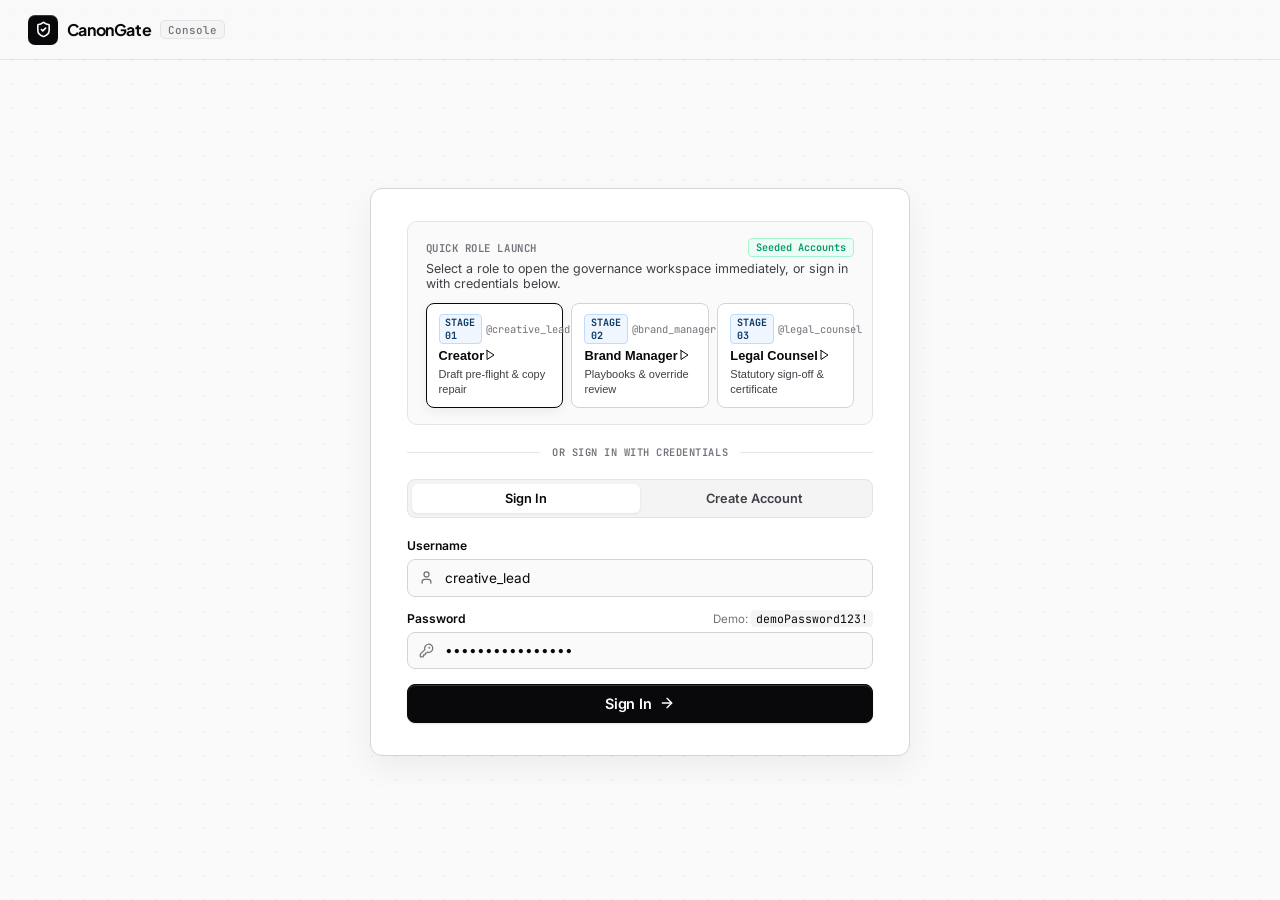
==== commit e7e1bc74: "deploy: f0db7c6b97bad4d0d70ecf7a83e9a690c287e246" ====
--- a/index.html
+++ b/index.html
@@ -8,8 +8,8 @@
     <link rel="preconnect" href="https://fonts.googleapis.com">
     <link rel="preconnect" href="https://fonts.gstatic.com" crossorigin>
     <link href="https://fonts.googleapis.com/css2?family=Instrument+Serif:ital@0;1&family=Inter:wght@400;500;600;700&family=JetBrains+Mono:wght@400;500;600;700&family=Plus+Jakarta+Sans:wght@500;600;700;800&display=swap" rel="stylesheet">
-    <script type="module" crossorigin src="/assets/index-Bmd4jE8b.js"></script>
-    <link rel="stylesheet" crossorigin href="/assets/index-Y63d1Ga7.css">
+    <script type="module" crossorigin src="/assets/index-D60_y8D_.js"></script>
+    <link rel="stylesheet" crossorigin href="/assets/index-BkWf2RSD.css">
   </head>
   <body>
     <div id="root"></div>
--- a/assets/index-BkWf2RSD.css
+++ b/assets/index-BkWf2RSD.css
@@ -0,0 +1 @@
+@import "https://fonts.googleapis.com/css2?family=Instrument+Serif:ital@0;1&family=Inter:wght@400;500;600;700&family=JetBrains+Mono:wght@400;500;600;700&family=Plus+Jakarta+Sans:wght@500;600;700;800&display=swap";*,:before,:after{box-sizing:border-box}html,body{margin:0;padding:0}.card{background:#fff;border:1px solid #e4e4e7;border-radius:10px;padding:1.15rem 1.35rem;box-shadow:0 1px 3px #09090b0a}.text-muted{color:#71717a}.status-badge{font-family:var(--font-mono);letter-spacing:.03em;text-transform:uppercase;color:#3f3f46;background:#f4f4f5;border:1px solid #d4d4d8;border-radius:5px;align-items:center;padding:.18rem .55rem;font-size:.67rem;font-weight:700;display:inline-flex}.status-draft{color:#3f3f46;background:#f4f4f5;border-color:#d4d4d8}.status-in_review{color:#1d4ed8;background:#eff6ff;border-color:#bfdbfe}.status-changes_requested{color:#b45309;background:#fffbeb;border-color:#fde68a}.status-approved{color:#047857;background:#ecfdf5;border-color:#a7f3d0}.status-published{color:#6ee7b7;background:#09090b;border-color:#27272a}.uploaded-files-pills{flex-wrap:wrap;gap:.4rem;margin-top:.45rem;display:flex}.file-pill{font-family:var(--font-mono);color:#09090b;background:#f4f4f5;border:1px solid #d4d4d8;border-radius:5px;align-items:center;gap:.35rem;padding:.18rem .55rem;font-size:.72rem;font-weight:600;display:inline-flex}.file-pill button{color:#71717a;cursor:pointer;background:0 0;border:none;padding:0 .15rem;font-weight:700}.file-pill button:hover{color:#dc2626}.yaml-diff-box{color:#e4e4e7;background:#09090b;border:1px solid #27272a;border-radius:8px;margin-top:.75rem;overflow:hidden}.yaml-diff-title{font-family:var(--font-mono);color:#a1a1aa;text-transform:uppercase;background:#18181b;border-bottom:1px solid #27272a;padding:.42rem .85rem;font-size:.68rem;font-weight:600}.yaml-diff-pre{font-family:var(--font-mono);margin:0;padding:.85rem;font-size:.74rem;line-height:1.5;overflow-x:auto}.content-preview.tiptap-wrapper{color:#09090b;background:#fafafa;border:1px solid #e4e4e7;border-radius:8px;padding:1rem 1.15rem;font-size:.9rem;line-height:1.7}.ProseMirror{outline:none}.ProseMirror p{margin:0 0 .75rem}.ProseMirror p:last-child{margin-bottom:0}.finding-inline-mark,.cg-finding-span{cursor:pointer;border-radius:4px;padding:.08rem .28rem;font-weight:600;transition:box-shadow .14s,background-color .14s}.finding-mark-blocker,.cg-finding-blocker{color:#991b1b;background:#fee2e2;border-bottom:2px solid #dc2626}.finding-mark-warning,.cg-finding-warning{color:#92400e;background:#fef3c7;border-bottom:2px solid #d97706}.finding-mark-resolved{color:#065f46;background:#dcfce7;border-bottom:2px solid #059669}.finding-mark-selected,.cg-finding-selected{box-shadow:0 0 0 2.5px #09090b}.draft-inline-editor{flex-direction:column;gap:.6rem;display:flex}.draft-editor-label{color:#3f3f46;font-size:.76rem;font-weight:600}.draft-editor-textarea{width:100%;font-family:var(--font-mono);color:#09090b;background:#fafafa;border:1px solid #d4d4d8;border-radius:8px;outline:none;padding:.75rem .9rem;font-size:.82rem;line-height:1.6}.draft-editor-textarea:focus{background:#fff;border-color:#09090b}.draft-editor-footer{flex-wrap:wrap;align-items:center;gap:.6rem;display:flex}.draft-change-note-input{border:1px solid #d4d4d8;border-radius:7px;flex:1;min-width:220px;padding:.48rem .75rem;font-size:.8rem}.banner-canvas-wrapper{text-align:center;background:#09090b;border:1px solid #27272a;border-radius:8px;padding:.85rem}.banner-stage-img{border-radius:6px;max-width:100%;height:auto;display:block}.banner-svg-overlay{pointer-events:none;width:100%;height:100%;position:absolute;inset:0}.finding-comments-box,.general-comments-list{flex-direction:column;gap:.4rem;display:flex}.comment-item{background:#fafafa;border:1px solid #e4e4e7;border-radius:6px;padding:.45rem .65rem;font-size:.78rem}.comment-author{font-family:var(--font-mono);color:#0d3b66;font-size:.72rem;font-weight:700}.comment-body{color:#09090b}.inline-comment-composer{gap:.45rem;margin-top:.35rem;display:flex}.comment-input{background:#fafafa;border:1px solid #d4d4d8;border-radius:6px;outline:none;flex:1;padding:.42rem .68rem;font-size:.78rem}.comment-input:focus{background:#fff;border-color:#09090b}.override-popover{background:#fffbeb;border:1px solid #fde68a;border-radius:8px;flex-direction:column;gap:.45rem;margin-top:.45rem;padding:.7rem .8rem;font-size:.76rem;display:flex}.override-popover textarea{background:#fff;border:1px solid #d4d4d8;border-radius:6px;width:100%;padding:.48rem .65rem;font-size:.78rem}.override-popover-actions{justify-content:flex-end;gap:.45rem;display:flex}.modal-overlay{z-index:90;-webkit-backdrop-filter:blur(4px);backdrop-filter:blur(4px);background:#09090b85;justify-content:center;align-items:center;padding:1.5rem;display:flex;position:fixed;inset:0}.modal{background:#fff;border:1px solid #d4d4d8;border-radius:12px;width:100%;max-width:520px;max-height:85vh;padding:1.35rem 1.5rem;overflow-y:auto;box-shadow:0 24px 48px #09090b2e}.modal-wide{max-width:820px}.modal-actions{justify-content:flex-end;gap:.55rem;margin-top:1rem;display:flex}.audit-timeline{flex-direction:column;gap:.65rem;margin-top:.75rem;display:flex}.audit-event{padding:.85rem 1rem}.audit-header{flex-wrap:wrap;justify-content:space-between;align-items:center;gap:.5rem;margin-bottom:.3rem;display:flex}.audit-action{font-family:var(--font-mono);text-transform:uppercase;color:#0d3b66;font-size:.72rem;font-weight:700}.audit-transition{font-family:var(--font-mono);color:#3f3f46;font-size:.74rem}.audit-time{color:#71717a;font-size:.72rem}.audit-comment{color:#09090b;margin:.2rem 0 .4rem;font-size:.8rem}.audit-hashes{color:#52525b;font-size:.71rem;font-family:var(--font-mono);flex-wrap:wrap;gap:.75rem;display:flex}.version-raw-preview{font-family:var(--font-mono);white-space:pre-wrap;background:#fafafa;border:1px solid #e4e4e7;border-radius:6px;margin:.45rem 0 0;padding:.6rem .75rem;font-size:.74rem}:root{--font-sans:"Inter", -apple-system, BlinkMacSystemFont, "Segoe UI", Roboto, sans-serif;--font-display:"Plus Jakarta Sans", "Inter", -apple-system, BlinkMacSystemFont, sans-serif;--font-serif:"Instrument Serif", Georgia, Cambria, "Times New Roman", serif;--font-mono:"JetBrains Mono", ui-monospace, SFMono-Regular, Menlo, Monaco, Consolas, monospace;--cg-bg-canvas:#fafafa;--cg-bg-surface:#fff;--cg-bg-subtle:#f4f4f5;--cg-bg-obsidian:#09090b;--cg-bg-slate:#0f172a;--cg-border:#e4e4e7;--cg-border-strong:#d4d4d8;--cg-border-dark:#27272a;--cg-text-primary:#09090b;--cg-text-secondary:#3f3f46;--cg-text-muted:#71717a;--cg-navy:#0d3b66;--cg-emerald:#059669;--cg-emerald-bg:#ecfdf5;--cg-emerald-border:#a7f3d0;--cg-crimson:#dc2626;--cg-crimson-bg:#fef2f2;--cg-crimson-border:#fecaca;--cg-amber:#d97706;--cg-amber-bg:#fffbeb;--cg-amber-border:#fde68a}body{font-family:var(--font-sans);background-color:var(--cg-bg-canvas);color:var(--cg-text-primary);-webkit-font-smoothing:antialiased;-moz-osx-font-smoothing:grayscale}.btn-primary,.btn-secondary,.btn-ghost{font-family:var(--font-sans);text-transform:none;letter-spacing:-.01em;border-radius:8px;font-size:.84rem;font-weight:600}.btn-primary{color:#fff;background:#09090b;border:1px solid #09090b;box-shadow:inset 0 1px #ffffff29,0 1px 2px #09090b14}.btn-primary:hover:not(:disabled){background:#18181b;border-color:#18181b;transform:translateY(-1px);box-shadow:0 4px 12px #09090b24}.btn-secondary{color:#09090b;background:#fff;border:1px solid #d4d4d8;box-shadow:0 1px 2px #09090b0a}.btn-secondary:hover:not(:disabled){color:#09090b;background:#f4f4f5;border-color:#a1a1aa}.cg-home{background-color:var(--cg-bg-canvas);min-height:100vh;color:var(--cg-text-primary);font-family:var(--font-sans);background-image:radial-gradient(#09090b0b 1px,#0000 1px);background-size:24px 24px}.cg-container{max-width:1340px;margin:0 auto;padding:0 1.75rem}.cg-topbar{z-index:60;-webkit-backdrop-filter:blur(14px);border-bottom:1px solid var(--cg-border);background:#fafafae0;height:60px;position:sticky;top:0}.cg-topbar-inner{justify-content:space-between;align-items:center;gap:1rem;max-width:1340px;height:100%;margin:0 auto;padding:0 1.75rem;display:flex}.cg-topbar-left{align-items:center;gap:2rem;display:flex}.cg-brand{color:var(--cg-text-primary);align-items:center;gap:.55rem;text-decoration:none;display:inline-flex}.cg-brand-mark{background:var(--cg-bg-obsidian);color:#fff;border-radius:7px;justify-content:center;align-items:center;width:30px;height:30px;display:inline-flex;box-shadow:inset 0 1px #fff3}.cg-brand-name{font-family:var(--font-display);letter-spacing:-.025em;color:var(--cg-text-primary);font-size:1rem;font-weight:700}.cg-brand-version{font-family:var(--font-mono);color:var(--cg-text-muted);background:var(--cg-bg-subtle);border:1px solid var(--cg-border);border-radius:5px;padding:.12rem .45rem;font-size:.68rem;font-weight:500}.cg-topnav{align-items:center;gap:1.4rem;display:flex}.cg-topnav a{color:var(--cg-text-secondary);font-size:.83rem;font-weight:500;text-decoration:none;transition:color .15s}.cg-topnav a:hover{color:var(--cg-text-primary)}@media (width<=980px){.cg-topnav{display:none}}.cg-topbar-right{align-items:center;gap:.65rem;display:flex}.cg-persona-quickbar{background:var(--cg-bg-surface);border:1px solid var(--cg-border);border-radius:8px;align-items:center;gap:.25rem;padding:.2rem .3rem .2rem .6rem;display:inline-flex}@media (width<=780px){.cg-persona-quickbar{display:none}}.cg-persona-quickbar-label{font-family:var(--font-mono);color:var(--cg-text-muted);margin-right:.2rem;font-size:.68rem;font-weight:600}.cg-persona-chip{font-family:var(--font-sans);color:var(--cg-text-primary);background:var(--cg-bg-subtle);cursor:pointer;border:1px solid #0000;border-radius:5px;padding:.22rem .55rem;font-size:.74rem;font-weight:600;transition:all .14s}.cg-persona-chip:hover:not(:disabled){background:var(--cg-bg-obsidian);color:#fff}.cg-session-pill{font-family:var(--font-mono);color:var(--cg-text-secondary);background:var(--cg-bg-surface);border:1px solid var(--cg-border);border-radius:7px;align-items:center;gap:.4rem;padding:.3rem .65rem;font-size:.75rem;display:inline-flex}.cg-status-dot{border-radius:50%;width:7px;height:7px;display:inline-block}.cg-dot-live{background:#10b981;box-shadow:0 0 0 3px #10b9812e}.cg-btn{font-family:var(--font-sans);letter-spacing:-.01em;cursor:pointer;border:1px solid #0000;border-radius:8px;justify-content:center;align-items:center;gap:.45rem;padding:.48rem .9rem;font-size:.83rem;font-weight:600;text-decoration:none;transition:all .15s;display:inline-flex}.cg-btn-primary{background:var(--cg-bg-obsidian);color:#fff;border-color:var(--cg-bg-obsidian);box-shadow:inset 0 1px #ffffff2e,0 1px 2px #09090b1a}.cg-btn-primary:hover{background:#27272a;border-color:#27272a;transform:translateY(-1px)}.cg-btn-emerald{background:var(--cg-emerald);color:#fff;border-color:#047857;box-shadow:inset 0 1px #fff3}.cg-btn-emerald:hover{background:#047857}.cg-btn-ghost{color:var(--cg-text-secondary);background:0 0;border-color:#0000}.cg-btn-ghost:hover{background:var(--cg-bg-subtle);color:var(--cg-text-primary)}.cg-btn-lg{padding:.68rem 1.2rem;font-size:.9rem}.cg-btn-full{width:100%;padding:.62rem 1rem}.cg-hero-section{padding:3rem 0 3.5rem}.cg-hero-grid{grid-template-columns:1.25fr .95fr;align-items:start;gap:2.25rem;margin-bottom:2.5rem;display:grid}@media (width<=1040px){.cg-hero-grid{grid-template-columns:1fr}}.cg-eyebrow-pill{background:var(--cg-bg-surface);border:1px solid var(--cg-border);font-family:var(--font-mono);letter-spacing:.03em;color:var(--cg-text-secondary);border-radius:6px;align-items:center;gap:.5rem;margin-bottom:1.1rem;padding:.28rem .7rem;font-size:.69rem;font-weight:600;display:inline-flex}.cg-eyebrow-sep{color:var(--cg-border-strong)}.cg-eyebrow-pill code{color:var(--cg-navy);font-weight:700}.cg-hero-title{font-family:var(--font-display);letter-spacing:-.035em;color:var(--cg-text-primary);margin:0 0 1.1rem;font-size:clamp(2.15rem,3.7vw,3.35rem);font-weight:700;line-height:1.08}.cg-serif-italic{font-family:var(--font-serif);color:var(--cg-navy);padding:0 .06em;font-size:1.08em;font-style:italic;font-weight:400}.cg-hero-lead{color:var(--cg-text-secondary);max-width:650px;margin:0 0 1.45rem;font-size:1rem;line-height:1.65}.cg-hero-lead code{font-family:var(--font-mono);background:var(--cg-bg-subtle);border:1px solid var(--cg-border);color:var(--cg-text-primary);border-radius:4px;padding:.08rem .35rem;font-size:.84rem}.cg-hero-cta-row{flex-wrap:wrap;align-items:center;gap:.75rem;margin-bottom:1.6rem;display:flex}.cg-cli-pill{background:var(--cg-bg-surface);border:1px solid var(--cg-border-strong);font-family:var(--font-mono);color:var(--cg-text-primary);cursor:pointer;border-radius:8px;align-items:center;gap:.55rem;padding:.58rem .85rem;font-size:.76rem;transition:border-color .15s,background .15s;display:inline-flex}.cg-cli-pill:hover{border-color:var(--cg-bg-obsidian);background:var(--cg-bg-subtle)}.cg-cli-icon{color:var(--cg-text-muted)}.cg-cli-copy-badge{color:var(--cg-text-secondary);background:var(--cg-bg-subtle);border:1px solid var(--cg-border);border-radius:4px;align-items:center;gap:.25rem;padding:.14rem .42rem;font-size:.68rem;font-weight:600;display:inline-flex}.cg-role-launch-strip{background:var(--cg-bg-surface);border:1px solid var(--cg-border);border-radius:10px;padding:.85rem 1rem}.cg-role-launch-header{flex-wrap:wrap;justify-content:space-between;align-items:center;gap:.4rem;margin-bottom:.6rem;display:flex}.cg-mono-label{font-family:var(--font-mono);letter-spacing:.05em;text-transform:uppercase;color:var(--cg-text-muted);font-size:.67rem;font-weight:600;display:block}.cg-role-launch-hint{color:var(--cg-text-secondary);font-size:.75rem}.cg-role-launch-buttons{grid-template-columns:repeat(3,minmax(0,1fr));gap:.55rem;display:grid}@media (width<=680px){.cg-role-launch-buttons{grid-template-columns:1fr}}.cg-role-card-btn{text-align:left;background:var(--cg-bg-canvas);border:1px solid var(--cg-border);cursor:pointer;border-radius:7px;padding:.55rem .7rem;transition:all .15s}.cg-role-card-btn:hover{background:var(--cg-bg-surface);border-color:var(--cg-bg-obsidian);box-shadow:0 2px 8px #09090b0f}.cg-role-card-top{justify-content:space-between;align-items:center;gap:.35rem;margin-bottom:.25rem;display:flex}.cg-role-stage-tag{font-family:var(--font-mono);color:var(--cg-navy);background:#eff6ff;border:1px solid #bfdbfe;border-radius:4px;padding:.06rem .35rem;font-size:.63rem;font-weight:700}.cg-role-card-top code{font-family:var(--font-mono);color:var(--cg-text-muted);font-size:.68rem}.cg-role-card-name{color:var(--cg-text-primary);font-size:.78rem;font-weight:600}.cg-hero-telemetry-card{background:var(--cg-bg-obsidian);color:#f4f4f5;border:1px solid var(--cg-border-dark);border-radius:12px;padding:1.15rem 1.25rem;box-shadow:0 16px 36px #09090b1f}.cg-telemetry-header{border-bottom:1px solid #27272a;justify-content:space-between;align-items:center;gap:.75rem;margin-bottom:.85rem;padding-bottom:.85rem;display:flex}.cg-telemetry-title-group{font-family:var(--font-mono);letter-spacing:.04em;color:#e4e4e7;align-items:center;gap:.45rem;font-size:.72rem;font-weight:600;display:inline-flex}.cg-gate-verdict-pill{font-family:var(--font-mono);border-radius:5px;padding:.2rem .55rem;font-size:.69rem;font-weight:700}.cg-gate-verdict-pill.verdict-block{color:#fca5a5;background:#dc26262e;border:1px solid #f8717159}.cg-gate-verdict-pill.verdict-allow{color:#6ee7b7;background:#10b9812e;border:1px solid #34d39959}.cg-telemetry-rows{flex-direction:column;gap:.65rem;display:flex}.cg-telemetry-row{background:#18181b;border:1px solid #27272a;border-radius:8px;justify-content:space-between;align-items:center;gap:.75rem;padding:.55rem .65rem;display:flex}.cg-telemetry-tier{align-items:flex-start;gap:.55rem;display:flex}.cg-tier-dot{border-radius:50%;flex-shrink:0;width:8px;height:8px;margin-top:.32rem}.cg-tier-dot.tier-1{background:#38bdf8}.cg-tier-dot.tier-15{background:#a78bfa}.cg-tier-dot.tier-2{background:#fbbf24}.cg-tier-dot.tier-3{background:#34d399}.cg-tier-name{color:#f4f4f5;margin-bottom:.12rem;font-size:.8rem;font-weight:600}.cg-tier-sub{font-family:var(--font-mono);color:#a1a1aa;font-size:.68rem}.cg-tier-latency{font-family:var(--font-mono);color:#e4e4e7;white-space:nowrap;background:#27272a;border-radius:4px;padding:.18rem .45rem;font-size:.72rem;font-weight:600}.cg-telemetry-footer{border-top:1px solid #27272a;grid-template-columns:repeat(3,minmax(0,1fr));gap:.5rem;margin-top:.85rem;padding-top:.8rem;display:grid}.cg-telemetry-hash-col code{font-family:var(--font-mono);color:#d4d4d8;font-size:.73rem}.cg-workbench-shell{background:var(--cg-bg-surface);border:1px solid var(--cg-border-strong);border-radius:12px;overflow:hidden;box-shadow:0 20px 48px #09090b12}.cg-workbench-bar{background:var(--cg-bg-obsidian);color:#f4f4f5;border-bottom:1px solid var(--cg-border-dark);flex-wrap:wrap;justify-content:space-between;align-items:center;gap:.75rem;padding:.65rem 1rem;display:flex}.cg-workbench-tabs{flex-wrap:wrap;align-items:center;gap:.4rem;display:flex}.cg-workbench-tab{color:#a1a1aa;cursor:pointer;background:#18181b;border:1px solid #27272a;border-radius:6px;align-items:center;gap:.45rem;padding:.36rem .7rem;transition:all .14s;display:inline-flex}.cg-workbench-tab:hover{color:#f4f4f5;border-color:#3f3f46}.cg-workbench-tab.active{color:#09090b;background:#fff;border-color:#fff}.cg-tab-canon{font-family:var(--font-mono);font-size:.73rem;font-weight:600}.cg-tab-sector{opacity:.75;font-size:.68rem}.cg-workbench-controls{flex-wrap:wrap;align-items:center;gap:.65rem;display:flex}.cg-alpha-control{font-family:var(--font-mono);color:#d4d4d8;background:#18181b;border:1px solid #27272a;border-radius:6px;align-items:center;gap:.3rem;padding:.24rem .5rem;font-size:.7rem;display:inline-flex}.cg-alpha-btn{font-family:var(--font-mono);color:#a1a1aa;cursor:pointer;background:0 0;border:none;border-radius:4px;padding:.15rem .38rem;font-size:.69rem;font-weight:600}.cg-alpha-btn.active{color:#fff;background:#3f3f46}.cg-surgical-toggle-btn{font-family:var(--font-sans);background:var(--cg-emerald);color:#fff;cursor:pointer;border:1px solid #10b981;border-radius:6px;align-items:center;gap:.4rem;padding:.38rem .75rem;font-size:.76rem;font-weight:600;transition:all .15s;display:inline-flex}.cg-surgical-toggle-btn.repaired{color:#e4e4e7;background:#27272a;border-color:#52525b}.cg-workbench-grid{divide-x:1px solid var(--cg-border);grid-template-columns:1.15fr 1.15fr .85fr;display:grid}@media (width<=1120px){.cg-workbench-grid{grid-template-columns:1fr}}.cg-workbench-pane{border-right:1px solid var(--cg-border);flex-direction:column;gap:.9rem;padding:1.15rem 1.25rem;display:flex}.cg-workbench-pane:last-child{border-right:none}.cg-pane-header{border-bottom:1px solid var(--cg-border);justify-content:space-between;align-items:flex-start;gap:.5rem;padding-bottom:.65rem;display:flex}.cg-pane-title{font-family:var(--font-display);color:var(--cg-text-primary);margin:.15rem 0 0;font-size:.98rem;font-weight:700}.cg-status-chip{font-family:var(--font-mono);white-space:nowrap;border-radius:5px;padding:.2rem .5rem;font-size:.68rem;font-weight:700}.cg-status-chip.chip-fail{background:var(--cg-crimson-bg);color:var(--cg-crimson);border:1px solid var(--cg-crimson-border)}.cg-status-chip.chip-pass{background:var(--cg-emerald-bg);color:var(--cg-emerald);border:1px solid var(--cg-emerald-border)}.cg-prosemirror-surface{background:var(--cg-bg-canvas);border:1px solid var(--cg-border);border-radius:8px;padding:.75rem .9rem}.cg-surface-subbar{font-family:var(--font-mono);color:var(--cg-text-muted);border-bottom:1px dashed var(--cg-border);justify-content:space-between;align-items:center;gap:.5rem;margin-bottom:.5rem;padding-bottom:.35rem;font-size:.65rem;display:flex}.cg-copy-paragraph{color:var(--cg-text-primary);margin:0;font-size:.87rem;line-height:1.68}.cg-inline-finding-span{cursor:pointer;border:none;border-radius:4px;align-items:center;gap:.28rem;margin:0 .1rem;padding:.06rem .35rem;font-family:inherit;font-size:.85rem;font-weight:600;transition:all .14s;display:inline-flex}.cg-inline-finding-span.span-blocker{color:#991b1b;background:#fee2e2;border-bottom:2px solid #dc2626}.cg-inline-finding-span.span-blocker.selected{box-shadow:0 0 0 2px #09090b}.cg-inline-finding-span.span-repaired{color:#065f46;cursor:default;background:#dcfce7;border-bottom:2px solid #059669}.cg-pin-tag{font-family:var(--font-mono);color:#fff;background:#991b1b;border-radius:3px;padding:.04rem .28rem;font-size:.64rem;font-weight:700}.cg-banner-stage-wrap{background:var(--cg-bg-canvas);border:1px solid var(--cg-border);border-radius:8px;padding:.75rem .9rem}.cg-simulated-banner{border:1px solid var(--cg-border-strong);border-radius:7px;overflow:hidden}.cg-sim-banner-header{color:#fff;justify-content:space-between;align-items:center;padding:.5rem .75rem;font-size:.74rem;font-weight:700;display:flex}.cg-sim-logo-box{align-items:center;gap:.45rem;display:inline-flex}.cg-sim-collar-tag{font-family:var(--font-mono);background:#ffffff29;border-radius:3px;padding:.08rem .35rem;font-size:.62rem;font-weight:500}.cg-sim-kfs-pill{font-family:var(--font-mono);background:#09090b59;border-radius:4px;padding:.12rem .4rem;font-size:.64rem}.cg-sim-banner-body{padding:.85rem .85rem .65rem}.cg-sim-banner-headline{font-family:var(--font-display);letter-spacing:-.02em;color:#09090b;font-size:.95rem;font-weight:800}.cg-sim-banner-subline{color:#3f3f46;margin-top:.15rem;font-size:.76rem}.cg-sim-banner-disclaimer{cursor:pointer;border-radius:5px;align-items:center;gap:.45rem;margin:0 .65rem .65rem;padding:.45rem .6rem;font-size:.74rem;line-height:1.4;transition:all .15s;display:flex}.cg-sim-banner-disclaimer.bbox-flagged{background:#fee2e259;border:1.5px dashed #dc2626}.cg-sim-banner-disclaimer.bbox-repaired{background:#d1fae559;border:1.5px solid #059669}.cg-sim-banner-disclaimer.bbox-selected{box-shadow:0 0 0 2px #09090b}.cg-bbox-pin-badge{font-family:var(--font-mono);color:#fff;white-space:nowrap;background:#09090b;border-radius:3px;padding:.1rem .36rem;font-size:.63rem;font-weight:700}.cg-finding-selector-row{flex-wrap:wrap;gap:.4rem;display:flex}.cg-finding-tab-pill{background:var(--cg-bg-canvas);border:1px solid var(--cg-border);color:var(--cg-text-secondary);cursor:pointer;border-radius:6px;align-items:center;gap:.35rem;padding:.28rem .55rem;font-size:.74rem;font-weight:600;display:inline-flex}.cg-finding-tab-pill.active{background:var(--cg-bg-obsidian);color:#fff;border-color:var(--cg-bg-obsidian)}.cg-pin-circle{font-family:var(--font-mono);color:#dc2626;background:#dc262626;border-radius:3px;padding:.05rem .3rem;font-size:.63rem;font-weight:700}.cg-finding-tab-pill.active .cg-pin-circle{color:#09090b;background:#fff}.cg-finding-tab-pill code{font-family:var(--font-mono);opacity:.75;font-size:.66rem}.cg-inspector-card{background:var(--cg-bg-canvas);border:1px solid var(--cg-border);border-radius:8px;flex-direction:column;gap:.65rem;padding:.85rem .95rem;display:flex}.cg-inspector-top{flex-wrap:wrap;align-items:center;gap:.4rem;display:flex}.cg-sev-badge{font-family:var(--font-mono);border-radius:4px;padding:.14rem .45rem;font-size:.65rem;font-weight:700}.cg-sev-badge.sev-blocker{background:var(--cg-crimson-bg);color:var(--cg-crimson);border:1px solid var(--cg-crimson-border)}.cg-sev-badge.sev-warning{background:var(--cg-amber-bg);color:var(--cg-amber);border:1px solid var(--cg-amber-border)}.cg-sev-badge.sev-pass{background:var(--cg-emerald-bg);color:var(--cg-emerald);border:1px solid var(--cg-emerald-border)}.cg-rule-code{font-family:var(--font-mono);background:var(--cg-bg-surface);border:1px solid var(--cg-border);color:var(--cg-text-primary);border-radius:4px;padding:.12rem .4rem;font-size:.7rem}.cg-tier-tag{color:var(--cg-text-muted);margin-left:auto;font-size:.68rem}.cg-inspector-title{color:var(--cg-text-primary);margin:0;font-size:.88rem;font-weight:700}.cg-inspector-desc{color:var(--cg-text-secondary);margin:0;font-size:.78rem;line-height:1.5}.cg-evidence-block{background:var(--cg-bg-surface);border:1px solid var(--cg-border);border-radius:7px;padding:.6rem .7rem}.cg-evidence-header{color:var(--cg-text-secondary);justify-content:space-between;align-items:center;margin-bottom:.45rem;font-size:.7rem;font-weight:600;display:flex}.cg-evidence-header code{font-family:var(--font-mono);color:var(--cg-text-muted);font-size:.65rem}.cg-slotdiff-table{border-collapse:collapse;width:100%;font-size:.72rem}.cg-slotdiff-table th{text-align:left;font-family:var(--font-mono);text-transform:uppercase;color:var(--cg-text-muted);border-bottom:1px solid var(--cg-border);padding:.28rem .35rem;font-size:.64rem}.cg-slotdiff-table td{border-bottom:1px solid var(--cg-bg-subtle);color:var(--cg-text-primary);padding:.32rem .35rem}.cg-slot-badge{font-family:var(--font-mono);border-radius:3px;padding:.08rem .32rem;font-size:.62rem;font-weight:700}.cg-slot-badge.slot-match{background:var(--cg-emerald-bg);color:var(--cg-emerald)}.cg-slot-badge.slot-dropped,.cg-slot-badge.slot-contradicted{background:var(--cg-crimson-bg);color:var(--cg-crimson)}.cg-z3-grid{grid-template-columns:1fr 1fr;gap:.5rem;margin-bottom:.45rem;display:grid}.cg-z3-bad{font-family:var(--font-mono);color:var(--cg-crimson);font-size:.78rem}.cg-z3-good{font-family:var(--font-mono);color:var(--cg-emerald);font-size:.78rem}.cg-z3-code{background:var(--cg-bg-obsidian);color:#e4e4e7;font-family:var(--font-mono);border-radius:5px;margin:0;padding:.45rem .55rem;font-size:.66rem;overflow-x:auto}.cg-swatch-grid{grid-template-columns:repeat(3,minmax(0,1fr));gap:.4rem;display:grid}.cg-swatch-card{text-align:left;background:var(--cg-bg-canvas);border:1px solid var(--cg-border);cursor:pointer;border-radius:6px;padding:.42rem .5rem;transition:all .14s}.cg-swatch-card:hover,.cg-swatch-card.active{border-color:var(--cg-bg-obsidian);background:var(--cg-bg-surface);box-shadow:0 2px 6px #09090b0f}.cg-swatch-top{align-items:center;gap:.3rem;margin-bottom:.2rem;display:flex}.cg-swatch-chip{border:1px solid #09090b33;border-radius:3px;width:12px;height:12px}.cg-swatch-top code{font-family:var(--font-mono);font-size:.66rem;font-weight:700}.cg-swatch-pass{font-family:var(--font-mono);color:var(--cg-emerald);margin-left:auto;font-size:.58rem;font-weight:700}.cg-swatch-label{color:var(--cg-text-primary);font-size:.68rem;font-weight:600}.cg-swatch-meta{font-family:var(--font-mono);color:var(--cg-text-muted);justify-content:space-between;margin-top:.15rem;font-size:.6rem;display:flex}.cg-diff-preview-box{border:1px solid var(--cg-border);font-family:var(--font-mono);border-radius:6px;font-size:.7rem;overflow:hidden}.cg-diff-line{gap:.4rem;padding:.32rem .55rem;display:flex}.cg-diff-line.diff-removed{color:#991b1b;background:#fef2f2}.cg-diff-line.diff-added{color:#065f46;border-top:1px solid var(--cg-border);background:#ecfdf5}.cg-diff-sign{-webkit-user-select:none;user-select:none;font-weight:700}.cg-release-seal-card{border:1px solid var(--cg-border);background:var(--cg-bg-canvas);border-radius:8px;padding:.85rem .95rem}.cg-release-seal-card.seal-blocked{border-color:var(--cg-crimson-border);background:#fffdfd}.cg-release-seal-card.seal-ready{border-color:var(--cg-emerald-border);background:#f9fefb}.cg-seal-status-row{align-items:flex-start;gap:.55rem;margin-bottom:.75rem;display:flex}.cg-seal-icon-block{color:var(--cg-crimson);flex-shrink:0}.cg-seal-icon-pass{color:var(--cg-emerald);flex-shrink:0}.cg-seal-title{color:var(--cg-text-primary);font-size:.85rem;font-weight:700}.cg-seal-sub{color:var(--cg-text-secondary);margin-top:.1rem;font-size:.73rem}.cg-ledger-kv-list{border-top:1px solid var(--cg-border);border-bottom:1px solid var(--cg-border);flex-direction:column;gap:.38rem;margin-bottom:.75rem;padding:.6rem 0;display:flex}.cg-ledger-kv{color:var(--cg-text-secondary);justify-content:space-between;align-items:center;font-size:.73rem;display:flex}.cg-ledger-kv code{font-family:var(--font-mono);color:var(--cg-text-primary);font-size:.69rem;font-weight:600}.cg-mini-audit-log{flex-direction:column;gap:.5rem;display:flex}.cg-mini-audit-item{background:var(--cg-bg-canvas);border:1px solid var(--cg-border);border-radius:6px;align-items:flex-start;gap:.55rem;padding:.45rem .6rem;font-size:.75rem;display:flex}.cg-audit-step{font-family:var(--font-mono);color:var(--cg-text-muted);background:var(--cg-bg-surface);border:1px solid var(--cg-border);border-radius:4px;padding:.1rem .32rem;font-size:.65rem;font-weight:700}.cg-mini-audit-item strong{color:var(--cg-text-primary);font-size:.75rem;display:block}.cg-mini-audit-item p{color:var(--cg-text-secondary);margin:.1rem 0 0;font-size:.7rem}.cg-section{padding:4.25rem 0}.cg-section-bordered{background:var(--cg-bg-surface);border-top:1px solid var(--cg-border);border-bottom:1px solid var(--cg-border)}.cg-section-subtle{background:var(--cg-bg-canvas)}.cg-section-header-split{grid-template-columns:1.1fr .9fr;align-items:end;gap:2rem;margin-bottom:2.25rem;display:grid}@media (width<=900px){.cg-section-header-split{grid-template-columns:1fr;gap:.75rem}}.cg-mono-eyebrow{font-family:var(--font-mono);letter-spacing:.06em;text-transform:uppercase;color:var(--cg-navy);margin-bottom:.45rem;font-size:.72rem;font-weight:600;display:block}.cg-section-heading{font-family:var(--font-display);letter-spacing:-.03em;color:var(--cg-text-primary);margin:0;font-size:clamp(1.65rem,2.6vw,2.25rem);font-weight:700;line-height:1.15}.cg-section-lead{color:var(--cg-text-secondary);margin:0;font-size:.94rem;line-height:1.65}.cg-bento-grid{grid-template-columns:repeat(12,minmax(0,1fr));gap:1rem;display:grid}.cg-bento-cell{background:var(--cg-bg-canvas);border:1px solid var(--cg-border-strong);border-radius:10px;flex-direction:column;justify-content:space-between;gap:.85rem;padding:1.4rem 1.5rem;display:flex}.cg-bento-span-7{grid-column:span 7}.cg-bento-span-5{grid-column:span 5}@media (width<=980px){.cg-bento-span-7,.cg-bento-span-5{grid-column:span 12}}.cg-bento-top{justify-content:space-between;align-items:center;gap:.5rem;display:flex}.cg-bento-tier-pill{font-family:var(--font-mono);color:var(--cg-text-primary);background:var(--cg-bg-surface);border:1px solid var(--cg-border);border-radius:5px;align-items:center;gap:.35rem;padding:.2rem .55rem;font-size:.68rem;font-weight:700;display:inline-flex}.cg-bento-top code{font-family:var(--font-mono);color:var(--cg-text-muted);font-size:.7rem}.cg-bento-title{font-family:var(--font-display);letter-spacing:-.02em;color:var(--cg-text-primary);margin:0;font-size:1.12rem;font-weight:700}.cg-bento-desc{color:var(--cg-text-secondary);margin:0;font-size:.86rem;line-height:1.6}.cg-bento-specimen{background:var(--cg-bg-surface);border:1px solid var(--cg-border);border-radius:8px;margin-top:.25rem;padding:.85rem 1rem}.cg-bento-specimen.cg-specimen-dark{background:var(--cg-bg-obsidian);border-color:var(--cg-border-dark);color:#e4e4e7}.cg-specimen-row{flex-wrap:wrap;justify-content:space-between;align-items:center;gap:.85rem;display:flex}.cg-colorimeter-pair{align-items:center;gap:.65rem;display:flex}.cg-color-chip-box{align-items:center;gap:.45rem;display:flex}.cg-color-circle{border:1px solid #09090b26;border-radius:6px;width:24px;height:24px}.cg-color-chip-box code{font-family:var(--font-mono);font-size:.72rem;font-weight:700;display:block}.cg-color-chip-box span{color:var(--cg-text-muted);font-size:.66rem}.cg-delta-arrow{font-family:var(--font-mono);color:var(--cg-crimson);background:var(--cg-crimson-bg);border:1px solid var(--cg-crimson-border);border-radius:4px;padding:.14rem .45rem;font-size:.68rem;font-weight:700}.cg-luminance-formula code{font-family:var(--font-mono);color:var(--cg-text-primary);font-size:.72rem}.cg-specimen-code-header{font-family:var(--font-mono);color:#a1a1aa;justify-content:space-between;align-items:center;margin-bottom:.45rem;font-size:.68rem;display:flex}.cg-badge-unsat{color:#fca5a5;background:#dc262638;border-radius:4px;padding:.1rem .4rem;font-weight:700}.cg-specimen-pre{font-family:var(--font-mono);color:#e4e4e7;margin:0;font-size:.7rem;line-height:1.45;overflow-x:auto}.cg-mini-slot-list{flex-direction:column;gap:.38rem;display:flex}.cg-mini-slot-item{border-bottom:1px dashed var(--cg-border);justify-content:space-between;align-items:center;padding:.25rem 0;font-size:.76rem;display:flex}.cg-mini-slot-item:last-child{border-bottom:none}.cg-pii-pipeline-strip{flex-wrap:wrap;justify-content:space-between;align-items:center;gap:.5rem;display:flex}.cg-pii-step code{font-family:var(--font-mono);color:var(--cg-text-primary);font-size:.72rem}.cg-text-emerald{font-weight:700;color:var(--cg-emerald)!important}.cg-pii-arrow{color:var(--cg-text-muted)}.cg-workflow-explorer{flex-direction:column;gap:1rem;display:flex}.cg-stage-tabs{grid-template-columns:repeat(3,minmax(0,1fr));gap:.85rem;display:grid}@media (width<=900px){.cg-stage-tabs{grid-template-columns:1fr}}.cg-stage-tab-card{text-align:left;background:var(--cg-bg-surface);border:1px solid var(--cg-border-strong);cursor:pointer;border-radius:10px;padding:1.1rem 1.25rem;transition:all .15s}.cg-stage-tab-card:hover{border-color:var(--cg-bg-obsidian)}.cg-stage-tab-card.active{background:var(--cg-bg-obsidian);color:#fff;border-color:var(--cg-bg-obsidian);box-shadow:0 10px 24px #09090b1f}.cg-stage-tab-top{justify-content:space-between;align-items:center;margin-bottom:.45rem;display:flex}.cg-stage-num{font-family:var(--font-mono);color:var(--cg-navy);font-size:.68rem;font-weight:700}.cg-stage-tab-card.active .cg-stage-num{color:#38bdf8}.cg-stage-status{font-family:var(--font-mono);opacity:.75;font-size:.66rem}.cg-stage-tab-title{font-family:var(--font-display);margin-bottom:.25rem;font-size:.96rem;font-weight:700}.cg-stage-tab-role{opacity:.8;font-size:.76rem}.cg-stage-detail-card{background:var(--cg-bg-surface);border:1px solid var(--cg-border-strong);border-radius:10px;grid-template-columns:1.35fr .85fr;align-items:center;gap:2rem;padding:1.5rem 1.75rem;display:grid}@media (width<=900px){.cg-stage-detail-card{grid-template-columns:1fr}}.cg-stage-detail-eyebrow{font-family:var(--font-mono);color:var(--cg-text-muted);align-items:center;gap:.45rem;margin-bottom:.4rem;font-size:.72rem;display:inline-flex}.cg-stage-detail-main h3{font-family:var(--font-display);margin:0 0 .5rem;font-size:1.25rem;font-weight:700}.cg-stage-detail-main p{color:var(--cg-text-secondary);margin:0 0 1rem;font-size:.88rem;line-height:1.6}.cg-stage-gate-list{flex-direction:column;gap:.45rem;margin:0;padding:0;list-style:none;display:flex}.cg-stage-gate-list li{color:var(--cg-text-primary);align-items:center;gap:.5rem;font-size:.82rem;display:flex}.cg-check-icon{color:var(--cg-emerald);flex-shrink:0}.cg-friction-preview-box{background:var(--cg-bg-canvas);border:1px solid var(--cg-border);border-radius:8px;flex-direction:column;gap:.75rem;padding:1.15rem 1.25rem;display:flex}.cg-friction-header{color:var(--cg-text-primary);align-items:center;gap:.45rem;font-size:.86rem;font-weight:700;display:flex}.cg-friction-preview-box p{color:var(--cg-text-secondary);margin:0;font-size:.8rem;line-height:1.55}.cg-dev-split-grid{grid-template-columns:1fr 1fr;gap:1.25rem;display:grid}@media (width<=980px){.cg-dev-split-grid{grid-template-columns:1fr}}.cg-code-window{background:var(--cg-bg-obsidian);border:1px solid var(--cg-border-dark);border-radius:10px;flex-direction:column;display:flex;overflow:hidden}.cg-code-window-bar{background:#18181b;border-bottom:1px solid #27272a;flex-wrap:wrap;justify-content:space-between;align-items:center;gap:.5rem;padding:.55rem .85rem;display:flex}.cg-code-tabs{flex-wrap:wrap;gap:.35rem;display:flex}.cg-code-tab{font-family:var(--font-mono);color:#a1a1aa;cursor:pointer;background:0 0;border:1px solid #0000;border-radius:5px;padding:.25rem .55rem;font-size:.7rem;font-weight:600}.cg-code-tab.active{color:#fff;background:#27272a;border-color:#3f3f46}.cg-copy-code-btn{font-family:var(--font-mono);color:#d4d4d8;cursor:pointer;background:#27272a;border:1px solid #3f3f46;border-radius:5px;align-items:center;gap:.3rem;padding:.22rem .55rem;font-size:.68rem;display:inline-flex}.cg-code-meta-strip{color:#a1a1aa;background:#121215;border-bottom:1px solid #27272a;justify-content:space-between;align-items:center;gap:.5rem;padding:.5rem .95rem;font-size:.74rem;display:flex}.cg-code-meta-strip strong{color:#f4f4f5}.cg-code-meta-strip code{font-family:var(--font-mono);color:#38bdf8;font-size:.68rem}.cg-code-pre{font-family:var(--font-mono);color:#e4e4e7;flex:1;margin:0;padding:1rem 1.1rem;font-size:.74rem;line-height:1.55;overflow-x:auto}.cg-footer{background:var(--cg-bg-canvas);padding:2.25rem 0}.cg-footer-inner{flex-wrap:wrap;justify-content:space-between;align-items:center;gap:1.25rem;display:flex}.cg-footer-note{color:var(--cg-text-muted);margin:.35rem 0 0;font-size:.78rem}.cg-footer-actions{flex-wrap:wrap;align-items:center;gap:1.15rem;display:flex}.cg-footer-link{color:var(--cg-text-secondary);font-size:.82rem;font-weight:500;text-decoration:none}.cg-footer-link:hover{color:var(--cg-text-primary)}.cg-btn-secondary{background:var(--cg-bg-surface);color:var(--cg-text-primary);border-color:var(--cg-border-strong);box-shadow:0 1px 2px #09090b0a}.cg-btn-secondary:hover:not(:disabled){background:var(--cg-bg-subtle);border-color:#a1a1aa}.cg-btn-sm{border-radius:6px;padding:.34rem .68rem;font-size:.76rem}.cg-btn:disabled{opacity:.48;cursor:not-allowed;transform:none!important}.cg-auth-shell{background-color:var(--cg-bg-canvas);background-image:radial-gradient(#09090b0b 1px,#0000 1px);background-size:24px 24px;flex-direction:column;min-height:100vh;display:flex}.cg-auth-main{flex:1;justify-content:center;align-items:center;padding:2rem 1.5rem 3rem;display:flex}.cg-auth-grid{background:var(--cg-bg-surface);border:1px solid var(--cg-border-strong);border-radius:14px;grid-template-columns:1.15fr .85fr;width:100%;max-width:1120px;display:grid;overflow:hidden;box-shadow:0 20px 50px #09090b12}@media (width<=960px){.cg-auth-grid{grid-template-columns:1fr}}.cg-auth-card{flex-direction:column;gap:1.25rem;padding:2rem 2.25rem;display:flex}.cg-auth-quicklaunch{background:var(--cg-bg-canvas);border:1px solid var(--cg-border);border-radius:10px;padding:1rem 1.1rem}.cg-auth-quicklaunch-top{justify-content:space-between;align-items:center;gap:.5rem;margin-bottom:.25rem;display:flex}.cg-auth-quicklaunch-badge{font-family:var(--font-mono);color:var(--cg-emerald);background:var(--cg-emerald-bg);border:1px solid var(--cg-emerald-border);border-radius:4px;padding:.1rem .45rem;font-size:.64rem;font-weight:600}.cg-auth-quicklaunch-desc{color:var(--cg-text-secondary);margin:0 0 .75rem;font-size:.78rem}.cg-auth-persona-grid{grid-template-columns:repeat(3,minmax(0,1fr));gap:.55rem;display:grid}@media (width<=680px){.cg-auth-persona-grid{grid-template-columns:1fr}}.cg-auth-persona-card{text-align:left;background:var(--cg-bg-surface);border:1px solid var(--cg-border-strong);cursor:pointer;transition:transform var(--dur-micro) var(--ease-out-quint), border-color var(--dur-micro) ease, box-shadow var(--dur-micro) ease;border-radius:8px;flex-direction:column;gap:.25rem;padding:.65rem .75rem;display:flex}.cg-auth-persona-card:hover:not(:disabled),.cg-auth-persona-card.active{border-color:var(--cg-bg-obsidian);box-shadow:0 4px 12px #09090b0f}.cg-auth-persona-card:active:not(:disabled){transform:scale(.97)}.cg-auth-persona-header{justify-content:space-between;align-items:center;gap:.25rem;display:flex}.cg-auth-persona-header code{font-family:var(--font-mono);color:var(--cg-text-muted);font-size:.65rem}.cg-auth-persona-title{color:var(--cg-text-primary);justify-content:space-between;align-items:center;font-size:.8rem;font-weight:700;display:flex}.cg-auth-persona-sub{color:var(--cg-text-secondary);margin:0;font-size:.69rem;line-height:1.35}.cg-auth-divider{font-family:var(--font-mono);letter-spacing:.05em;color:var(--cg-text-muted);align-items:center;gap:.75rem;font-size:.65rem;font-weight:600;display:flex}.cg-auth-divider:before,.cg-auth-divider:after{content:"";background:var(--cg-border);flex:1;height:1px}.cg-auth-tabs{background:var(--cg-bg-subtle);border:1px solid var(--cg-border);border-radius:8px;grid-template-columns:1fr 1fr;padding:.24rem;display:grid}.cg-auth-tab{font-family:var(--font-sans);color:var(--cg-text-secondary);cursor:pointer;background:0 0;border:none;border-radius:6px;padding:.45rem .75rem;font-size:.8rem;font-weight:600}.cg-auth-tab.active{background:var(--cg-bg-surface);color:var(--cg-text-primary);box-shadow:0 1px 3px #09090b14}.cg-auth-error{background:var(--cg-crimson-bg);border:1px solid var(--cg-crimson-border);color:var(--cg-crimson);border-radius:8px;padding:.6rem .85rem;font-size:.8rem;font-weight:600}.cg-auth-form{flex-direction:column;gap:.9rem;display:flex}.cg-field-row-2{grid-template-columns:1fr 1fr;gap:.85rem;display:grid}@media (width<=720px){.cg-field-row-2{grid-template-columns:1fr}}.cg-field-group{text-align:left;flex-direction:column;gap:.35rem;display:flex}.cg-field-group label{color:var(--cg-text-primary);font-size:.76rem;font-weight:600}.cg-field-label-row{justify-content:space-between;align-items:center;gap:.5rem;display:flex}.cg-field-hint{color:var(--cg-text-muted);font-size:.72rem}.cg-field-hint code{font-family:var(--font-mono);color:var(--cg-text-primary);background:var(--cg-bg-subtle);border-radius:4px;padding:.05rem .3rem}.cg-field-help{color:var(--cg-text-muted);margin:.15rem 0 0;font-size:.73rem;line-height:1.45}.cg-input-with-icon{align-items:center;display:flex;position:relative}.cg-field-icon{color:var(--cg-text-muted);pointer-events:none;position:absolute;left:.75rem}.cg-input-with-icon input,.cg-input-with-icon select{border:1px solid var(--cg-border-strong);background:var(--cg-bg-canvas);width:100%;color:var(--cg-text-primary);font-family:var(--font-sans);border-radius:8px;outline:none;padding:.62rem .85rem .62rem 2.3rem;font-size:.85rem;transition:border-color .14s,background-color .14s,box-shadow .14s}.cg-field-group>input,.cg-field-group>select,.cg-field-group>textarea{border:1px solid var(--cg-border-strong);background:var(--cg-bg-canvas);width:100%;color:var(--cg-text-primary);font-family:var(--font-sans);border-radius:8px;outline:none;padding:.62rem .85rem;font-size:.85rem;line-height:1.5;transition:border-color .14s,background-color .14s,box-shadow .14s}.cg-input-with-icon input:focus,.cg-input-with-icon select:focus,.cg-field-group>input:focus,.cg-field-group>select:focus,.cg-field-group>textarea:focus{background:var(--cg-bg-surface);border-color:var(--cg-bg-obsidian);box-shadow:0 0 0 3px #09090b14}.cg-auth-spec-panel{background:var(--cg-bg-obsidian);color:#f4f4f5;flex-direction:column;justify-content:space-between;gap:1.5rem;padding:2.25rem;display:flex}.cg-auth-spec-top h2{font-family:var(--font-display);letter-spacing:-.025em;color:#fff;margin:.35rem 0 .5rem;font-size:1.45rem;font-weight:700}.cg-auth-spec-top p{color:#a1a1aa;margin:0;font-size:.84rem;line-height:1.55}.cg-auth-stage-list{flex-direction:column;gap:.75rem;display:flex}.cg-auth-stage-item{background:#18181b;border:1px solid #27272a;border-radius:8px;align-items:flex-start;gap:.75rem;padding:.7rem .85rem;display:flex}.cg-auth-stage-num{font-family:var(--font-mono);color:#38bdf8;background:#38bdf81f;border:1px solid #38bdf840;border-radius:4px;padding:.14rem .4rem;font-size:.68rem;font-weight:700}.cg-auth-stage-item strong{color:#f4f4f5;margin-bottom:.15rem;font-size:.82rem;display:block}.cg-auth-stage-item p{color:#a1a1aa;margin:0;font-size:.74rem;line-height:1.45}.cg-auth-stage-item code{font-family:var(--font-mono);color:#e4e4e7;font-size:.7rem}.cg-auth-spec-footer{border-top:1px solid #27272a;flex-wrap:wrap;gap:.45rem;padding-top:1rem;display:flex}.cg-auth-spec-pill{font-family:var(--font-mono);color:#d4d4d8;background:#18181b;border:1px solid #27272a;border-radius:5px;align-items:center;gap:.35rem;padding:.25rem .55rem;font-size:.67rem;display:inline-flex}.cg-app-shell{background:var(--cg-bg-canvas);min-height:100vh;color:var(--cg-text-primary);padding-bottom:3.5rem}.cg-app-topbar{z-index:50;-webkit-backdrop-filter:blur(12px);backdrop-filter:blur(12px);border-bottom:1px solid var(--cg-border);background:#ffffffeb;height:58px;position:sticky;top:0}.cg-app-topbar-inner{justify-content:space-between;align-items:center;gap:1rem;max-width:1420px;height:100%;margin:0 auto;padding:0 1.5rem;display:flex}.cg-app-topbar-left,.cg-app-topbar-right{align-items:center;gap:.85rem;display:flex}.cg-workspace-switcher{background:var(--cg-bg-subtle);border:1px solid var(--cg-border);border-radius:8px;align-items:center;gap:.2rem;margin-left:.5rem;padding:.2rem;display:inline-flex}.cg-ws-tab{font-family:var(--font-sans);color:var(--cg-text-secondary);cursor:pointer;background:0 0;border:none;border-radius:6px;align-items:center;gap:.42rem;padding:.32rem .7rem;font-size:.79rem;font-weight:600;display:inline-flex}.cg-ws-tab.active{background:var(--cg-bg-surface);color:var(--cg-text-primary);box-shadow:0 1px 2px #09090b14}.cg-ws-count{font-family:var(--font-mono);background:var(--cg-bg-subtle);color:var(--cg-text-secondary);border-radius:4px;padding:.05rem .36rem;font-size:.67rem}.cg-role-Select-pill{background:var(--cg-bg-canvas);border:1px solid var(--cg-border-strong);color:var(--cg-text-primary);border-radius:7px;align-items:center;gap:.38rem;padding:.28rem .65rem;font-size:.75rem;font-weight:600;display:inline-flex}.cg-role-dot{background:var(--cg-emerald);border-radius:50%;width:7px;height:7px}.cg-role-select-prefix{color:var(--cg-text-muted);font-size:.72rem}.cg-role-Select-pill select{font-family:var(--font-sans);color:var(--cg-text-primary);cursor:pointer;background:0 0;border:none;outline:none;font-size:.75rem;font-weight:700}.cg-user-pill{background:var(--cg-bg-surface);border:1px solid var(--cg-border);border-radius:7px;align-items:center;gap:.42rem;padding:.24rem .6rem .24rem .3rem;display:inline-flex}.cg-user-avatar{background:var(--cg-bg-obsidian);color:#fff;border-radius:5px;justify-content:center;align-items:center;width:22px;height:22px;font-size:.7rem;font-weight:700;display:inline-flex}.cg-user-handle{font-family:var(--font-mono);color:var(--cg-text-secondary);font-size:.73rem;font-weight:600}.cg-app-main{max-width:1420px;margin:0 auto;padding:1.5rem 1.5rem 0}.cg-alert-banner{background:var(--cg-crimson-bg);border:1px solid var(--cg-crimson-border);color:var(--cg-crimson);border-radius:8px;justify-content:space-between;align-items:center;gap:.75rem;margin-bottom:1rem;padding:.65rem 1rem;font-size:.82rem;font-weight:600;display:flex}.cg-success-banner{background:var(--cg-emerald-bg);border:1px solid var(--cg-emerald-border);color:#065f46;border-radius:8px;margin-bottom:1rem;padding:.65rem 1rem;font-size:.82rem;font-weight:600}.cg-console-hero-bar{border-bottom:1px solid var(--cg-border);flex-wrap:wrap;justify-content:space-between;align-items:flex-end;gap:1.25rem;margin-bottom:1.25rem;padding-bottom:1.25rem;display:flex}.cg-console-eyebrow{color:var(--cg-text-secondary);flex-wrap:wrap;align-items:center;gap:.5rem;margin-bottom:.35rem;font-size:.75rem;font-weight:600;display:flex}.cg-action-needed-pill{font-family:var(--font-mono);color:var(--cg-amber);background:var(--cg-amber-bg);border:1px solid var(--cg-amber-border);border-radius:4px;padding:.08rem .45rem;font-size:.68rem;font-weight:700}.cg-console-title{font-family:var(--font-display);letter-spacing:-.025em;color:var(--cg-text-primary);margin:0 0 .25rem;font-size:1.45rem;font-weight:700}.cg-console-subtitle{color:var(--cg-text-secondary);max-width:740px;margin:0;font-size:.84rem}.cg-console-hero-actions{align-items:center;gap:.6rem;display:flex}.cg-pipeline-strip{grid-template-columns:repeat(4,minmax(0,1fr));gap:.75rem;margin-bottom:1.25rem;display:grid}@media (width<=920px){.cg-pipeline-strip{grid-template-columns:repeat(2,minmax(0,1fr))}}.cg-pipeline-card{text-align:left;background:var(--cg-bg-surface);border:1px solid var(--cg-border);cursor:pointer;transition:all var(--dur-micro) var(--ease-out-quint);border-radius:9px;padding:.8rem .95rem}.cg-pipeline-card:hover{border-color:var(--cg-border-strong);transform:translateY(-1px)}.cg-pipeline-card.owned-by-me{border-left:3px solid var(--cg-navy)}.cg-pipeline-card.selected{background:var(--cg-bg-obsidian);color:#fff;border-color:var(--cg-bg-obsidian)}.cg-pipeline-card-top{align-items:center;gap:.4rem;margin-bottom:.35rem;display:flex}.cg-pipeline-step-tag{font-family:var(--font-mono);color:var(--cg-text-muted);font-size:.65rem;font-weight:700}.cg-pipeline-card.selected .cg-pipeline-step-tag{color:#a1a1aa}.cg-pipeline-your-stage{font-family:var(--font-mono);color:var(--cg-navy);background:#eff6ff;border-radius:3px;padding:.06rem .32rem;font-size:.6rem;font-weight:700}.cg-pipeline-card.selected .cg-pipeline-your-stage{color:#38bdf8;background:#38bdf833}.cg-pipeline-count{font-family:var(--font-mono);margin-left:auto;font-size:.82rem;font-weight:700}.cg-pipeline-name{margin-bottom:.12rem;font-size:.86rem;font-weight:700}.cg-pipeline-sub{opacity:.72;font-size:.73rem}.cg-composer-card{background:var(--cg-bg-surface);border:1px solid var(--cg-border-strong);border-radius:11px;margin-bottom:1.25rem;padding:1.25rem 1.4rem;box-shadow:0 12px 32px #09090b0d}.cg-composer-header{border-bottom:1px solid var(--cg-border);flex-wrap:wrap;justify-content:space-between;align-items:center;gap:.75rem;margin-bottom:1rem;padding-bottom:.9rem;display:flex}.cg-composer-header h3{font-family:var(--font-display);margin:.15rem 0 0;font-size:1.05rem;font-weight:700}.cg-composer-presets{flex-wrap:wrap;align-items:center;gap:.4rem;display:flex}.cg-preset-chip{background:var(--cg-bg-canvas);border:1px solid var(--cg-border-strong);color:var(--cg-text-primary);cursor:pointer;border-radius:6px;align-items:center;gap:.3rem;padding:.28rem .6rem;font-size:.73rem;font-weight:600;display:inline-flex}.cg-preset-chip:hover{background:var(--cg-bg-obsidian);color:#fff;border-color:var(--cg-bg-obsidian)}.cg-composer-body{flex-direction:column;gap:.95rem;display:flex}.cg-link-btn{color:var(--cg-navy);cursor:pointer;background:0 0;border:none;padding:0;font-size:.73rem;font-weight:600}.cg-link-btn:hover{text-decoration:underline}.cg-custom-canon-box{background:var(--cg-bg-canvas);border:1px solid var(--cg-border-strong);border-radius:9px;flex-direction:column;gap:.85rem;padding:1rem 1.15rem;display:flex}.cg-custom-canon-header{justify-content:space-between;align-items:flex-start;gap:.75rem;display:flex}.cg-custom-canon-header h4{margin:0 0 .2rem;font-size:.9rem;font-weight:700}.cg-custom-canon-header p{color:var(--cg-text-secondary);margin:0;font-size:.76rem}.cg-rule-builder-toolbar{flex-wrap:wrap;gap:.45rem;display:flex}.cg-inline-rule-row{grid-template-columns:1fr 1fr auto;align-items:center;gap:.5rem;display:grid}.cg-inline-rule-row input{border:1px solid var(--cg-border-strong);background:var(--cg-bg-surface);border-radius:6px;padding:.48rem .7rem;font-size:.8rem}.cg-composer-footer{border-top:1px solid var(--cg-border);flex-wrap:wrap;justify-content:space-between;align-items:center;gap:.75rem;margin-top:1rem;padding-top:.9rem;display:flex}.cg-composer-actions{align-items:center;gap:.55rem;display:flex}.cg-queue-toolbar{flex-wrap:wrap;justify-content:space-between;align-items:center;gap:.75rem;margin-bottom:1rem;display:flex}.cg-queue-filter-pills{flex-wrap:wrap;align-items:center;gap:.35rem;display:flex}.cg-filter-pill{border:1px solid var(--cg-border);background:var(--cg-bg-surface);color:var(--cg-text-secondary);font-family:var(--font-sans);cursor:pointer;border-radius:6px;padding:.32rem .68rem;font-size:.75rem;font-weight:600}.cg-filter-pill:hover{border-color:var(--cg-border-strong);color:var(--cg-text-primary)}.cg-filter-pill.active{background:var(--cg-bg-obsidian);color:#fff;border-color:var(--cg-bg-obsidian)}.cg-filter-pill.pill-blocker-tab.active{background:var(--cg-crimson);border-color:var(--cg-crimson)}.cg-filter-pill.pill-warning-tab.active{background:var(--cg-amber);border-color:var(--cg-amber)}.cg-queue-search{align-items:center;min-width:280px;display:flex;position:relative}.cg-search-icon{color:var(--cg-text-muted);pointer-events:none;position:absolute;left:.7rem}.cg-queue-search input{border:1px solid var(--cg-border-strong);background:var(--cg-bg-surface);width:100%;color:var(--cg-text-primary);border-radius:7px;outline:none;padding:.42rem 1.8rem .42rem 2.1rem;font-size:.78rem}.cg-queue-search input:focus{border-color:var(--cg-bg-obsidian)}.cg-search-clear{color:var(--cg-text-muted);cursor:pointer;background:0 0;border:none;font-size:.72rem;position:absolute;right:.45rem}.cg-queue-grid{grid-template-columns:repeat(2,minmax(0,1fr));gap:.85rem;display:grid}@media (width<=920px){.cg-queue-grid{grid-template-columns:1fr}}.cg-triage-card{background:var(--cg-bg-surface);border:1px solid var(--cg-border);cursor:pointer;transition:transform var(--dur-micro) var(--ease-out-quint), border-color var(--dur-micro) ease, box-shadow var(--dur-micro) ease;border-radius:10px;flex-direction:column;gap:.65rem;padding:1rem 1.15rem;display:flex}.cg-triage-card:hover{border-color:var(--cg-bg-obsidian);transform:translateY(-1.5px);box-shadow:0 8px 20px #09090b0d}.cg-triage-card.my-turn{border-left:3px solid var(--cg-navy)}.cg-triage-card-top{justify-content:space-between;align-items:center;gap:.5rem;display:flex}.cg-triage-badges,.cg-triage-right-meta{align-items:center;gap:.4rem;display:flex}.cg-bundle-id{font-family:var(--font-mono);color:var(--cg-text-muted);font-size:.72rem;font-weight:700}.cg-my-turn-pill{font-family:var(--font-mono);color:var(--cg-emerald);background:var(--cg-emerald-bg);border:1px solid var(--cg-emerald-border);border-radius:4px;padding:.1rem .42rem;font-size:.65rem;font-weight:700}.cg-canon-badge{font-family:var(--font-mono);color:var(--cg-text-secondary);background:var(--cg-bg-subtle);border:1px solid var(--cg-border);border-radius:4px;padding:.12rem .45rem;font-size:.69rem}.cg-delete-btn{color:var(--cg-text-muted);cursor:pointer;background:0 0;border:1px solid #0000;border-radius:4px;padding:.2rem .35rem}.cg-delete-btn:hover{color:var(--cg-crimson);background:var(--cg-crimson-bg)}.cg-triage-title{font-family:var(--font-display);color:var(--cg-text-primary);margin:0;font-size:.98rem;font-weight:700}.cg-mini-stage-bar{grid-template-columns:repeat(4,1fr);gap:.3rem;display:grid}.cg-mini-stage-seg{background:var(--cg-bg-subtle);border-radius:99px;height:4px}.cg-mini-stage-seg.done{background:var(--cg-emerald)}.cg-mini-stage-seg.current{background:var(--cg-navy)}.cg-triage-footer{border-top:1px solid var(--cg-bg-subtle);justify-content:space-between;align-items:center;gap:.5rem;padding-top:.45rem;display:flex}.cg-triage-assets{flex-wrap:wrap;align-items:center;gap:.45rem;display:flex}.cg-asset-chip{font-family:var(--font-mono);color:var(--cg-text-secondary);background:var(--cg-bg-canvas);border:1px solid var(--cg-border);border-radius:4px;align-items:center;gap:.25rem;padding:.1rem .4rem;font-size:.68rem;display:inline-flex}.cg-triage-owner-hint{color:var(--cg-text-muted);font-size:.72rem}.cg-open-studio-link{color:var(--cg-text-primary);white-space:nowrap;align-items:center;gap:.3rem;font-size:.76rem;font-weight:700;display:inline-flex}.cg-empty-box{background:var(--cg-bg-surface);border:1px solid var(--cg-border);text-align:center;color:var(--cg-text-secondary);border-radius:10px;flex-direction:column;align-items:center;gap:.65rem;padding:2.25rem 1.5rem;font-size:.86rem;display:flex}.cg-gov-selector-box{flex-direction:column;gap:.25rem;min-width:240px;display:flex}.cg-gov-selector-box label{font-family:var(--font-mono);text-transform:uppercase;color:var(--cg-text-muted);font-size:.66rem;font-weight:600}.cg-gov-selector-box select{border:1px solid var(--cg-border-strong);background:var(--cg-bg-surface);border-radius:7px;padding:.48rem .75rem;font-size:.82rem;font-weight:600}.cg-kpi-strip{grid-template-columns:repeat(6,minmax(0,1fr));gap:.65rem;margin-bottom:1.15rem;display:grid}@media (width<=1020px){.cg-kpi-strip{grid-template-columns:repeat(3,minmax(0,1fr))}}.cg-kpi-cell{background:var(--cg-bg-surface);border:1px solid var(--cg-border);border-radius:9px;flex-direction:column;gap:.15rem;padding:.75rem .9rem;display:flex}.cg-kpi-cell strong{font-family:var(--font-display);color:var(--cg-text-primary);font-size:1.25rem;font-weight:700}.cg-kpi-cell span,.cg-kpi-cell code{color:var(--cg-text-muted);font-size:.68rem}.cg-gov-subtabs{border-bottom:1px solid var(--cg-border);flex-wrap:wrap;gap:.4rem;margin-bottom:1rem;padding-bottom:.65rem;display:flex}.cg-gov-subtab{border:1px solid var(--cg-border);background:var(--cg-bg-surface);font-family:var(--font-sans);color:var(--cg-text-secondary);cursor:pointer;border-radius:7px;align-items:center;gap:.4rem;padding:.45rem .85rem;font-size:.79rem;font-weight:600;display:inline-flex}.cg-gov-subtab.active{background:var(--cg-bg-obsidian);color:#fff;border-color:var(--cg-bg-obsidian)}.cg-gov-card{background:var(--cg-bg-surface);border:1px solid var(--cg-border);border-radius:10px;flex-direction:column;gap:.9rem;padding:1.2rem 1.35rem;display:flex}.cg-gov-card-header{flex-wrap:wrap;justify-content:space-between;align-items:flex-start;gap:.75rem;display:flex}.cg-gov-card-header h3{font-family:var(--font-display);margin:0 0 .2rem;font-size:1rem;font-weight:700}.cg-gov-card-header p{color:var(--cg-text-secondary);margin:0;font-size:.8rem}.cg-lint-strip{background:var(--cg-emerald-bg);border:1px solid var(--cg-emerald-border);color:#065f46;border-radius:7px;align-items:center;gap:.5rem;padding:.55rem .8rem;font-size:.78rem;display:flex}.cg-table-scroll{overflow-x:auto}.cg-data-table{border-collapse:collapse;width:100%;font-size:.79rem}.cg-data-table th{text-align:left;font-family:var(--font-mono);text-transform:uppercase;color:var(--cg-text-muted);border-bottom:1px solid var(--cg-border-strong);background:var(--cg-bg-canvas);padding:.5rem .65rem;font-size:.67rem}.cg-data-table td{border-bottom:1px solid var(--cg-border);color:var(--cg-text-primary);padding:.55rem .65rem}.cg-td-muted{font-size:.75rem;color:var(--cg-text-secondary)!important}.cg-type-pill{font-family:var(--font-mono);background:var(--cg-bg-subtle);border:1px solid var(--cg-border);border-radius:4px;padding:.1rem .38rem;font-size:.64rem;font-weight:700}.cg-gov-two-col{grid-template-columns:1fr 1fr;gap:1rem;display:grid}@media (width<=980px){.cg-gov-two-col{grid-template-columns:1fr}}.cg-clean-note{background:var(--cg-bg-canvas);border:1px solid var(--cg-border);color:var(--cg-text-secondary);border-radius:7px;padding:.7rem .9rem;font-size:.79rem}.cg-pr-action-bar{border-top:1px solid var(--cg-border);flex-wrap:wrap;justify-content:space-between;align-items:center;gap:.75rem;padding-top:.75rem;display:flex}.cg-slider-control{flex-direction:column;gap:.25rem;font-size:.76rem;display:flex}.cg-calibrate-form{flex-direction:column;gap:.9rem;display:flex}.cg-calibration-grid{grid-template-columns:repeat(2,minmax(0,1fr));gap:.75rem;display:grid}@media (width<=720px){.cg-calibration-grid{grid-template-columns:1fr}}.cg-cal-box{background:var(--cg-bg-canvas);border:1px solid var(--cg-border);border-radius:8px;flex-direction:column;gap:.45rem;padding:.75rem .9rem;font-size:.78rem;font-weight:600;display:flex}.cg-cal-box-top{justify-content:space-between;align-items:center;display:flex}.cg-studio-shell{background:var(--cg-bg-canvas);min-height:100vh;color:var(--cg-text-primary);flex-direction:column;display:flex}.cg-studio-topbar{z-index:55;-webkit-backdrop-filter:blur(12px);backdrop-filter:blur(12px);border-bottom:1px solid var(--cg-border);background:#fffffff2;flex-wrap:wrap;justify-content:space-between;align-items:center;gap:.75rem;padding:.55rem 1.25rem;display:flex;position:sticky;top:0}.cg-studio-topbar-left,.cg-studio-topbar-right{flex-wrap:wrap;align-items:center;gap:.55rem;display:flex}.cg-studio-title-block{flex-direction:column;gap:.1rem;display:flex}.cg-studio-title-row{align-items:center;gap:.5rem;display:flex}.cg-studio-title-row h1{font-family:var(--font-display);color:var(--cg-text-primary);margin:0;font-size:.98rem;font-weight:700}.cg-studio-meta-row{color:var(--cg-text-muted);align-items:center;gap:.4rem;font-size:.7rem;display:flex}.cg-studio-meta-row code{font-family:var(--font-mono);color:var(--cg-text-secondary)}.cg-studio-gatebar{background:var(--cg-bg-surface);border-bottom:1px solid var(--cg-border-strong);flex-wrap:wrap;justify-content:space-between;align-items:center;gap:.75rem;padding:.48rem 1.25rem;display:flex}.cg-gate-steps{flex-wrap:wrap;align-items:center;gap:.4rem;display:flex}.cg-gate-step{border:1px solid var(--cg-border);background:var(--cg-bg-canvas);color:var(--cg-text-muted);border-radius:6px;align-items:center;gap:.38rem;padding:.24rem .55rem;font-size:.72rem;display:inline-flex}.cg-gate-step.completed{border-color:var(--cg-emerald-border);background:var(--cg-emerald-bg);color:#065f46}.cg-gate-step.current{border-color:var(--cg-bg-obsidian);background:var(--cg-bg-obsidian);color:#fff}.cg-gate-step-num{font-family:var(--font-mono);font-size:.64rem;font-weight:700}.cg-gate-step-text{align-items:baseline;gap:.3rem;display:flex}.cg-gate-step-title{font-weight:700}.cg-gate-step-owner{opacity:.75;font-size:.65rem}.cg-gate-counters{flex-wrap:wrap;align-items:center;gap:.4rem;display:flex}.cg-counter-pill{font-family:var(--font-mono);border-radius:5px;padding:.18rem .5rem;font-size:.68rem;font-weight:700}.cg-counter-pill.pill-blocker{background:var(--cg-crimson-bg);color:var(--cg-crimson);border:1px solid var(--cg-crimson-border)}.cg-counter-pill.pill-clean,.cg-counter-pill.pill-resolved{background:var(--cg-emerald-bg);color:var(--cg-emerald);border:1px solid var(--cg-emerald-border)}.cg-counter-pill.pill-warning{background:var(--cg-amber-bg);color:var(--cg-amber);border:1px solid var(--cg-amber-border)}.cg-gate-lock-hint{color:var(--cg-crimson);align-items:center;gap:.25rem;font-size:.72rem;font-weight:600;display:inline-flex}.cg-gate-actions{align-items:center;gap:.45rem;display:flex}.cg-handoff-inline{color:var(--cg-text-secondary);align-items:center;gap:.55rem;font-size:.75rem;display:inline-flex}.cg-published-seal{font-family:var(--font-mono);color:var(--cg-emerald);background:var(--cg-emerald-bg);border:1px solid var(--cg-emerald-border);border-radius:6px;align-items:center;gap:.35rem;padding:.26rem .65rem;font-size:.72rem;font-weight:700;display:inline-flex}.cg-studio-workspace{grid-template-columns:1.15fr .85fr;align-items:start;gap:1.15rem;width:100%;max-width:1480px;margin:0 auto;padding:1rem 1.25rem 2.5rem;display:grid}@media (width<=1040px){.cg-studio-workspace{grid-template-columns:1fr}}.cg-studio-canvas-col{flex-direction:column;gap:.9rem;display:flex}.cg-canvas-toolbar{background:var(--cg-bg-surface);border:1px solid var(--cg-border);border-radius:8px;flex-wrap:wrap;justify-content:space-between;align-items:center;gap:.5rem;padding:.35rem .5rem;display:flex}.cg-canvas-tabs{flex-wrap:wrap;align-items:center;gap:.25rem;display:flex}.cg-canvas-tab{font-family:var(--font-sans);color:var(--cg-text-secondary);cursor:pointer;background:0 0;border:none;border-radius:6px;align-items:center;gap:.35rem;padding:.32rem .65rem;font-size:.76rem;font-weight:600;display:inline-flex}.cg-canvas-tab.active{background:var(--cg-bg-obsidian);color:#fff}.cg-canvas-card{background:var(--cg-bg-surface);border:1px solid var(--cg-border);border-radius:10px;flex-direction:column;gap:.75rem;padding:1.05rem 1.2rem;display:flex}.cg-canvas-card-header{border-bottom:1px solid var(--cg-border);flex-wrap:wrap;justify-content:space-between;align-items:flex-start;gap:.5rem;padding-bottom:.6rem;display:flex}.cg-canvas-card-header h2{font-family:var(--font-display);color:var(--cg-text-primary);margin:.1rem 0 0;font-size:.95rem;font-weight:700}.cg-canvas-hint{color:var(--cg-text-muted);font-size:.72rem}.cg-empty-inline-note{color:var(--cg-text-muted);margin:0;font-size:.8rem}.cg-studio-inspector-col{flex-direction:column;gap:.75rem;max-height:calc(100vh - 84px);padding-right:.15rem;display:flex;position:sticky;top:68px;overflow-y:auto}.cg-inspector-toolbar{background:var(--cg-bg-surface);border:1px solid var(--cg-border-strong);border-radius:9px;flex-direction:column;gap:.5rem;padding:.65rem .8rem;display:flex}.cg-inspector-toolbar-top{justify-content:space-between;align-items:center;gap:.4rem;display:flex}.cg-inspector-filter-group{flex-wrap:wrap;gap:.3rem;display:flex}.cg-fault-stepper-btns{align-items:center;gap:.2rem;display:inline-flex}.cg-icon-btn{border:1px solid var(--cg-border);background:var(--cg-bg-canvas);width:26px;height:26px;color:var(--cg-text-primary);cursor:pointer;border-radius:5px;justify-content:center;align-items:center;display:inline-flex}.cg-icon-btn:hover{border-color:var(--cg-bg-obsidian)}.cg-inspector-toolbar-bottom{border-top:1px solid var(--cg-border);flex-wrap:wrap;justify-content:space-between;align-items:center;gap:.5rem;padding-top:.45rem;display:flex}.cg-strictness-control{color:var(--cg-text-secondary);align-items:center;gap:.35rem;font-size:.72rem;display:inline-flex}.cg-strictness-control select{border:1px solid var(--cg-border-strong);background:var(--cg-bg-canvas);border-radius:5px;padding:.18rem .45rem;font-size:.72rem;font-weight:600}.cg-dpdp-micro-pill{font-family:var(--font-mono);color:var(--cg-emerald);background:var(--cg-emerald-bg);border:1px solid var(--cg-emerald-border);border-radius:4px;align-items:center;gap:.28rem;padding:.12rem .42rem;font-size:.65rem;font-weight:600;display:inline-flex}.cg-fault-list{flex-direction:column;gap:.65rem;display:flex}.cg-fault-card{background:var(--cg-bg-surface);border:1px solid var(--cg-border-strong);cursor:pointer;border-radius:9px;flex-direction:column;gap:.55rem;padding:.85rem 1rem;transition:border-color .14s,box-shadow .14s;display:flex}.cg-fault-card.fault-blocker{border-left:3.5px solid var(--cg-crimson)}.cg-fault-card.fault-warning{border-left:3.5px solid var(--cg-amber)}.cg-fault-card.fault-resolved{border-left:3.5px solid var(--cg-emerald);opacity:.88}.cg-fault-card.selected{border-color:var(--cg-bg-obsidian);box-shadow:0 6px 18px #09090b14}.cg-fault-card-top{flex-wrap:wrap;align-items:center;gap:.38rem;display:flex}.cg-fault-index{font-family:var(--font-mono);color:var(--cg-text-muted);background:var(--cg-bg-subtle);border-radius:4px;padding:.1rem .35rem;font-size:.66rem;font-weight:700}.cg-fault-category{color:var(--cg-text-primary);font-size:.76rem;font-weight:700}.cg-fault-tier-pill{font-family:var(--font-mono);color:var(--cg-text-muted);background:var(--cg-bg-canvas);border:1px solid var(--cg-border);border-radius:4px;margin-left:auto;padding:.1rem .38rem;font-size:.63rem}.cg-fault-message{color:var(--cg-text-primary);margin:0;font-size:.83rem;line-height:1.5}.cg-fault-rule-box{background:var(--cg-bg-canvas);border:1px solid var(--cg-border);border-left:2.5px solid var(--cg-navy);border-radius:6px;padding:.45rem .65rem}.cg-fault-rule-box p{color:var(--cg-text-secondary);margin:.15rem 0 0;font-size:.76rem;line-height:1.45}.cg-fault-slotdiff-wrap{border:1px solid var(--cg-border-strong);background:var(--cg-bg-canvas);border-radius:7px;overflow:hidden}.cg-slotdiff-toggle-bar{background:var(--cg-bg-subtle);width:100%;color:var(--cg-text-primary);cursor:pointer;border:none;justify-content:space-between;align-items:center;gap:.5rem;padding:.45rem .65rem;font-size:.75rem;display:flex}.cg-slotdiff-toggle-bar>span:first-child{align-items:center;gap:.35rem;display:inline-flex}.cg-slotdiff-toggle-action{font-family:var(--font-mono);color:var(--cg-navy);font-size:.66rem;font-weight:700}.cg-slotdiff-table-container{background:var(--cg-bg-surface);border-top:1px solid var(--cg-border);padding:.45rem .6rem}.cg-fault-suggestion-box,.cg-fault-swatches-box,.cg-fault-rewrite-preview{background:var(--cg-bg-canvas);border:1px solid var(--cg-border);border-radius:7px;flex-direction:column;gap:.35rem;padding:.55rem .65rem;display:flex}.cg-fault-suggestion-text{color:var(--cg-text-secondary);margin:0;font-size:.76rem}.cg-replacement-diff{background:var(--cg-emerald-bg);border:1px solid var(--cg-emerald-border);font-family:var(--font-mono);color:#065f46;border-radius:5px;align-items:flex-start;gap:.35rem;padding:.32rem .5rem;font-size:.72rem;display:flex}.cg-diff-plus{font-weight:700}.cg-rewrite-notice{color:var(--cg-text-secondary);font-size:.71rem}.cg-recorded-note{background:var(--cg-bg-subtle);color:var(--cg-text-secondary);border-radius:5px;padding:.38rem .55rem;font-size:.75rem}.cg-fault-actions-bar{border-top:1px solid var(--cg-bg-subtle);flex-wrap:wrap;align-items:center;gap:.38rem;padding-top:.4rem;display:flex}@keyframes cgSpin{to{transform:rotate(360deg)}}.cg-spin{animation:.8s linear infinite cgSpin}:root{--ease-out-quart:cubic-bezier(.165, .84, .44, 1);--ease-out-quint:cubic-bezier(.23, 1, .32, 1);--ease-out-expo:cubic-bezier(.19, 1, .22, 1);--ease-in-out-quart:cubic-bezier(.77, 0, .175, 1);--ease-drawer:cubic-bezier(.32, .72, 0, 1);--dur-press:85ms;--dur-micro:.14s;--dur-snappy:.185s;--dur-modal:.22s}.cg-btn,.cg-persona-chip,.cg-cli-pill,.cg-role-card-btn,.cg-workbench-tab,.cg-alpha-btn,.cg-surgical-toggle-btn,.cg-finding-tab-pill,.cg-swatch-card,.cg-stage-tab-card,.cg-code-tab,.cg-copy-code-btn,.cg-trace-replay-btn,.cg-delta-arrow,.cg-badge-unsat,.btn-primary,.btn-secondary,.btn-ghost,.btn-resolve,.btn-action,.nav-tab-btn,.workflow-stage-pill,.template-chip,.demo-account-chip,.sliding-submit-btn,.sliding-ghost-btn,.filter-tab{will-change:transform;transition:transform var(--dur-micro) var(--ease-out-quint), background-color var(--dur-micro) ease, border-color var(--dur-micro) ease, color var(--dur-micro) ease, box-shadow var(--dur-micro) var(--ease-out-quart)}.cg-btn:active:not(:disabled),.cg-persona-chip:active:not(:disabled),.cg-cli-pill:active:not(:disabled),.cg-role-card-btn:active:not(:disabled),.cg-workbench-tab:active:not(:disabled),.cg-alpha-btn:active:not(:disabled),.cg-surgical-toggle-btn:active:not(:disabled),.cg-finding-tab-pill:active:not(:disabled),.cg-swatch-card:active:not(:disabled),.cg-stage-tab-card:active:not(:disabled),.cg-code-tab:active:not(:disabled),.cg-copy-code-btn:active:not(:disabled),.cg-trace-replay-btn:active:not(:disabled),.cg-delta-arrow:active:not(:disabled),.cg-badge-unsat:active:not(:disabled),.btn-primary:active:not(:disabled),.btn-secondary:active:not(:disabled),.btn-resolve:active:not(:disabled),.btn-action:active:not(:disabled),.workflow-stage-pill:active:not(:disabled),.template-chip:active:not(:disabled),.demo-account-chip:active:not(:disabled),.sliding-submit-btn:active:not(:disabled),.sliding-ghost-btn:active:not(:disabled),.filter-tab:active:not(:disabled){transition-duration:var(--dur-press)!important;transform:scale(.97)!important}.cg-arrow-shift{transition:transform var(--dur-micro) var(--ease-out-quint)}.cg-role-card-name{justify-content:space-between;align-items:center;gap:.35rem;display:flex}@media (hover:hover) and (pointer:fine){.cg-btn:hover .cg-arrow-shift,.cg-role-card-btn:hover .cg-arrow-shift{transform:translate(2.5px)}.cg-role-card-btn:hover{transform:translateY(-1.5px)}.cg-bento-cell{transition:transform var(--dur-snappy) var(--ease-out-quint), border-color var(--dur-micro) ease, box-shadow var(--dur-snappy) var(--ease-out-quart)}.cg-bento-cell:hover{border-color:#a1a1aa;transform:translateY(-2px);box-shadow:0 10px 26px #09090b0d}.cg-swatch-card:hover,.workflow-stage-pill:hover{transform:translateY(-1.5px)}}@keyframes cgPanelSwap{0%{opacity:0;transform:translateY(5px)scale(.985)}to{opacity:1;transform:translate(0,0)scale(1)}}.cg-animate-swap{animation:cgPanelSwap var(--dur-snappy) var(--ease-out-quint) both}@keyframes cgIconPop{0%{opacity:.4;transform:scale(.86)}to{opacity:1;transform:scale(1)}}.cg-icon-pop{animation:cgIconPop var(--dur-micro) var(--ease-out-quint) both}.cg-cli-pill.cg-cli-copied{border-color:var(--cg-emerald);background:var(--cg-emerald-bg)}.cg-cli-pill.cg-cli-copied .cg-cli-copy-badge{background:var(--cg-emerald);color:#fff;border-color:var(--cg-emerald)}.cg-pane-canvas{position:relative;overflow:hidden}@keyframes cgScanlineSweep{0%{opacity:0;transform:translateY(-100%)}20%{opacity:.85}85%{opacity:.45}to{opacity:0;transform:translateY(520%)}}.cg-scanline-sweep{pointer-events:none;z-index:10;height:72px;animation:cgScanlineSweep .31s var(--ease-out-quart) both;background:linear-gradient(#10b98100 0%,#10b98114 75%,#10b98152 100%);border-bottom:1.5px solid #10b9818c;position:absolute;top:0;left:0;right:0}@keyframes cgSpanHeal{0%{opacity:.5;transform:scale(.96);box-shadow:0 0 0 4px #10b98147}to{opacity:1;transform:scale(1);box-shadow:0 0 #10b98100}}.cg-inline-finding-span.span-repaired{animation:cgSpanHeal .21s var(--ease-out-quint) both}@keyframes cgTraceRowPulse{0%{opacity:.35;transform:translate(-4px)}to{opacity:1;transform:translate(0,0)}}.cg-stagger-1{animation:cgTraceRowPulse .17s var(--ease-out-quint) 0s both}.cg-stagger-2{animation:cgTraceRowPulse .17s var(--ease-out-quint) 30ms both}.cg-stagger-3{animation:cgTraceRowPulse .17s var(--ease-out-quint) 60ms both}.cg-stagger-4{animation:cgTraceRowPulse .17s var(--ease-out-quint) 90ms both}.cg-trace-replay-btn{font-family:var(--font-mono);color:#a1a1aa;cursor:pointer;background:#18181b;border:1px solid #27272a;border-radius:4px;align-items:center;gap:.25rem;margin-left:.4rem;padding:.14rem .45rem;font-size:.63rem;font-weight:600;display:inline-flex}.cg-trace-replay-btn:hover{color:#fff;border-color:#52525b}.cg-latency-repaired{border:1px solid #34d39959;color:#6ee7b7!important;background:#10b98133!important}.cg-conformal-meter-wrap{background:#141417;border:1px solid #27272a;border-radius:7px;margin-top:.75rem;padding:.55rem .65rem}.cg-conformal-meter-labels{font-family:var(--font-mono);color:#a1a1aa;justify-content:space-between;align-items:center;margin-bottom:.35rem;font-size:.66rem;display:flex}.cg-conformal-meter-labels code{color:#f4f4f5;font-weight:600}.cg-conformal-meter-track{background:#27272a;border-radius:999px;width:100%;height:5px;overflow:hidden}.cg-conformal-meter-fill{transform-origin:0;width:100%;height:100%;transition:transform .19s var(--ease-out-quint);background:linear-gradient(90deg,#38bdf8 0%,#10b981 100%)}.cg-delta-arrow{cursor:pointer}.cg-delta-arrow.delta-pass{color:var(--cg-emerald);background:var(--cg-emerald-bg);border-color:var(--cg-emerald-border)}.cg-badge-unsat{cursor:pointer;font-family:var(--font-mono);border:1px solid #f8717159;font-size:.64rem}.cg-badge-unsat.z3-sat{color:#6ee7b7;background:#10b98133;border-color:#34d39959}@keyframes cgCursorBlink{0%,49%{opacity:1}50%,to{opacity:0}}.cg-terminal-cursor{vertical-align:middle;background:#38bdf8;width:6px;height:11px;margin-left:4px;animation:1.1s step-end infinite cgCursorBlink;display:inline-block}@keyframes cgFlowPulse{0%,to{opacity:.45;transform:translate(0,0)}50%{opacity:1;transform:translate(2px)}}.cg-flow-pulse{animation:cgFlowPulse 1.8s var(--ease-in-out-quart) infinite}.cg-code-body-wrap{flex-direction:column;flex:1;display:flex}@keyframes cgModalEnter{0%{opacity:0;transform:translateY(6px)scale(.96)}to{opacity:1;transform:translate(0,0)scale(1)}}.modal,.override-popover,.error-banner{animation:cgModalEnter var(--dur-modal) var(--ease-out-quint) both}@keyframes cgFindingFocusPulse{0%{box-shadow:0 0 #0d3b6659}to{box-shadow:0 0 0 3px #0d3b662e}}.finding-card.selected,.finding-mark-selected{animation:cgFindingFocusPulse .19s var(--ease-out-expo) both}@media (prefers-reduced-motion:reduce){*,:before,:after{scroll-behavior:auto!important;transition-duration:.01ms!important;animation-duration:.01ms!important;animation-iteration-count:1!important}.cg-scanline-sweep{display:none!important}}.cg-hero-copy,.cg-console-hero-left,.cg-footer-left{flex-direction:column;display:flex}.cg-pane-inspector,.cg-pane-ledger,.cg-stage-detail-aside,.cg-gov-studio{flex-direction:column;gap:.9rem;display:flex}.cg-ledger-actions{flex-direction:column;gap:.5rem;display:flex}.cg-z3-block{border-left:3px solid #4f46e5}.cg-finding-tab-pill.blocker{border-color:var(--cg-crimson-border)}.cg-finding-tab-pill.warning{border-color:var(--cg-amber-border)}.cg-finding-tab-pill.resolved{border-color:var(--cg-emerald-border)}.banner-stage{max-width:100%;display:inline-block;position:relative}.cg-banner-Asset-tabs{flex-wrap:wrap;gap:.35rem;display:flex}.cg-fault-suggestion-header{justify-content:space-between;align-items:center;display:flex}.finding-selected{border-color:var(--cg-bg-obsidian)}.cg-empty-clean{border-color:var(--cg-emerald-border);background:#f9fefb}.cg-section,.cg-bento-card,.cg-triage-card{contain:layout style}.cg-workbench-grid{grid-template-columns:minmax(0,1.15fr) minmax(0,1.15fr) minmax(0,.85fr)}.cg-workbench-pane{box-sizing:border-box;min-width:0;max-width:100%;overflow-x:hidden}.cg-prosemirror-surface,.cg-surface-subbar,.cg-copy-paragraph,.cg-pane-header{box-sizing:border-box;overflow-wrap:break-word;min-width:0;max-width:100%}.cg-code-pre{box-sizing:border-box;max-width:100%}.cg-code-pre code{white-space:pre-wrap;overflow-wrap:anywhere;word-break:break-word;max-width:100%;display:block}.cg-app-topbar{height:auto;min-height:58px}.cg-app-topbar-inner{box-sizing:border-box;flex-wrap:wrap;height:auto;min-height:58px;padding-top:.35rem;padding-bottom:.35rem}.cg-app-topbar-left,.cg-app-topbar-right{flex-wrap:wrap;gap:.5rem;min-width:0;max-width:100%}.cg-workspace-switcher{flex-wrap:wrap;max-width:100%;margin-left:0}.cg-role-Select-pill{box-sizing:border-box;min-width:0;max-width:100%}.cg-role-Select-pill select{text-overflow:ellipsis;min-width:0;max-width:100%}@media (width<=1120px){.cg-workbench-grid{grid-template-columns:minmax(0,1fr)}.cg-workbench-pane{border-right:none;border-bottom:1px solid var(--cg-border);padding:.95rem .9rem}.cg-workbench-pane:last-child{border-bottom:none}}@media (width<=900px){.cg-app-topbar-inner{gap:.5rem;padding:.45rem .85rem}.cg-app-topbar-left,.cg-app-topbar-right{justify-content:space-between;width:100%}.cg-pane-header{flex-wrap:wrap}.cg-status-chip{white-space:normal}}@media (width<=480px){.cg-home-shell .cg-container,.cg-app-main{padding-left:.75rem;padding-right:.75rem}.cg-ws-tab{padding:.28rem .5rem;font-size:.73rem}.cg-user-handle{display:none}}.cg-gov-split-grid,.cg-gov-grid{min-width:0;max-width:100%}.cg-gov-card,.cg-data-table-wrap,.cg-slotdiff-wrap{box-sizing:border-box;min-width:0;max-width:100%;overflow-x:auto}.cg-slotdiff-table,.cg-data-table{table-layout:fixed;border-collapse:collapse;width:100%;max-width:100%}.cg-slotdiff-table th,.cg-slotdiff-table td,.cg-data-table th,.cg-data-table td{overflow-wrap:anywhere;word-break:break-word}@media (width<=640px){.cg-slotdiff-box,.cg-gov-card{padding:.65rem}.cg-slotdiff-table th,.cg-slotdiff-table td,.cg-data-table th,.cg-data-table td{padding:.3rem .35rem;font-size:.68rem}}.cg-auth-single-wrap{background:var(--cg-bg-surface);border:1px solid var(--cg-border-strong);border-radius:12px;width:100%;max-width:540px;overflow:hidden;box-shadow:0 12px 32px #09090b0f}
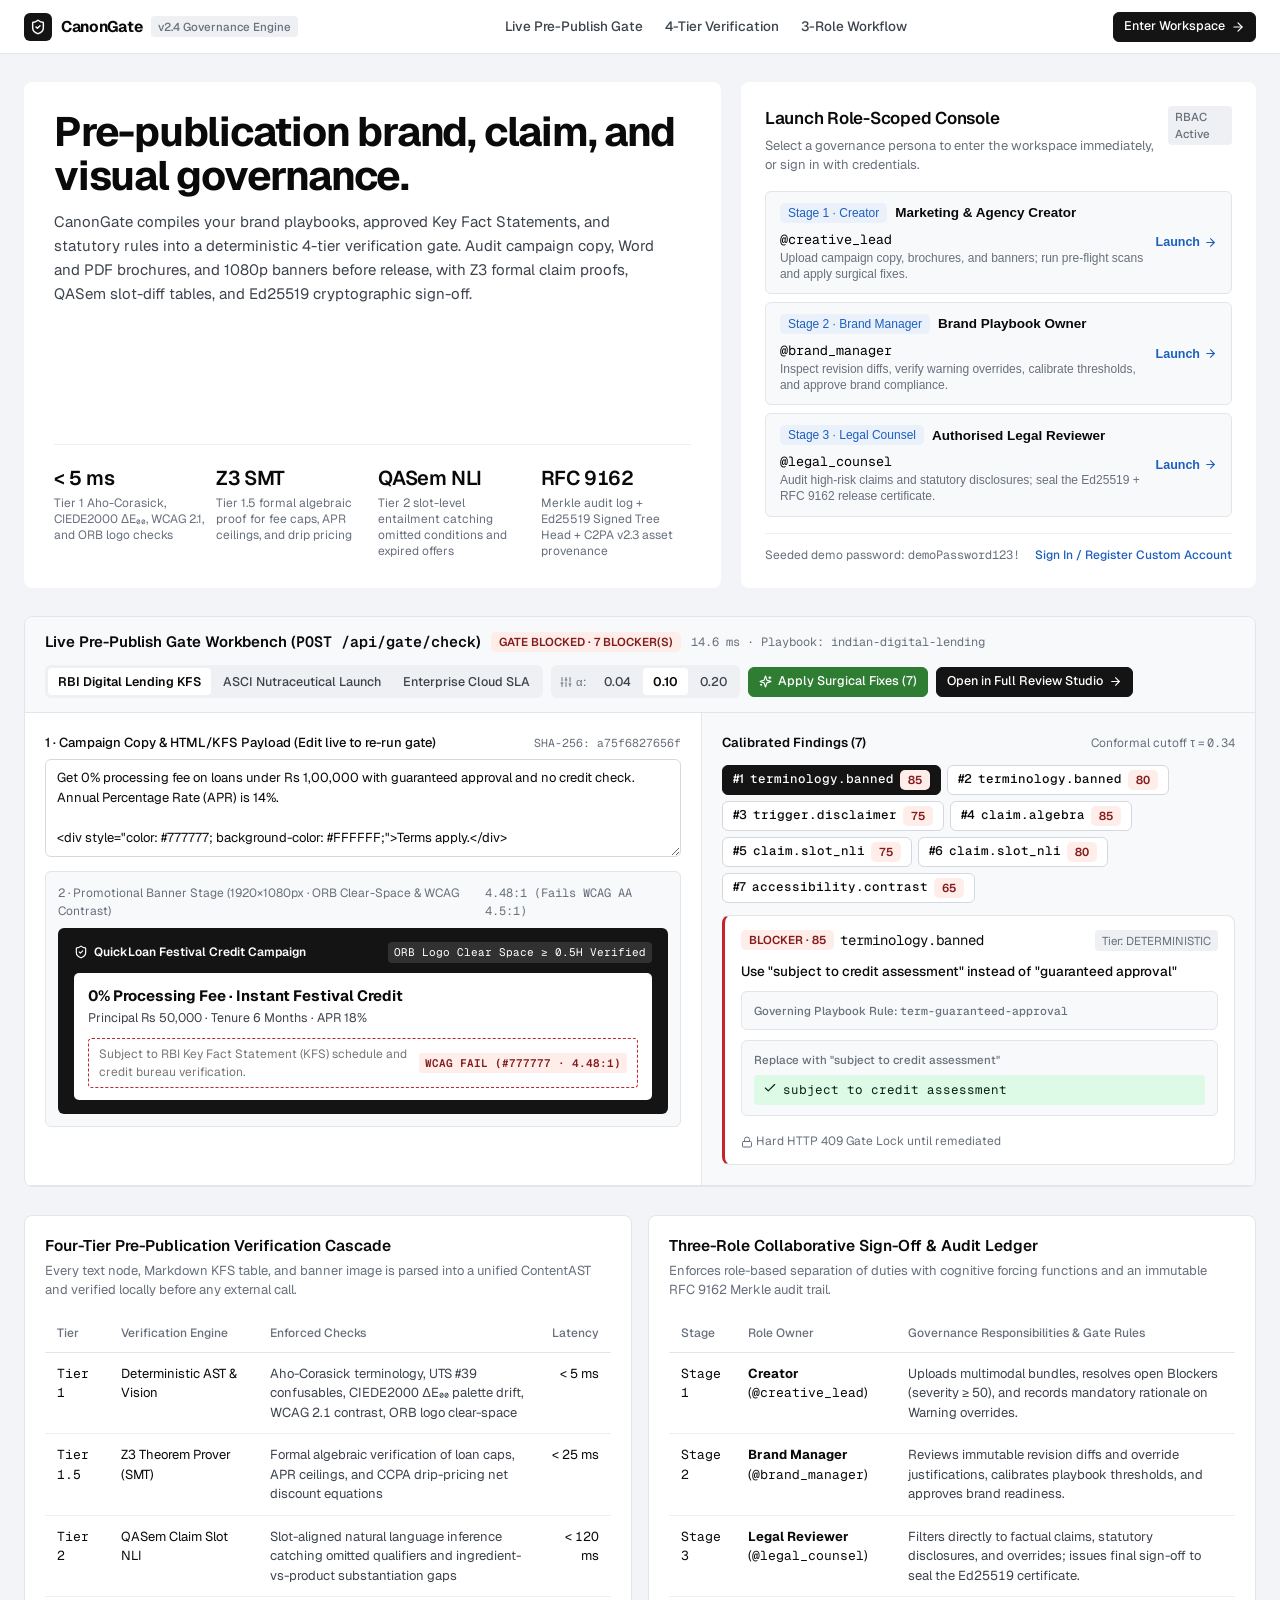
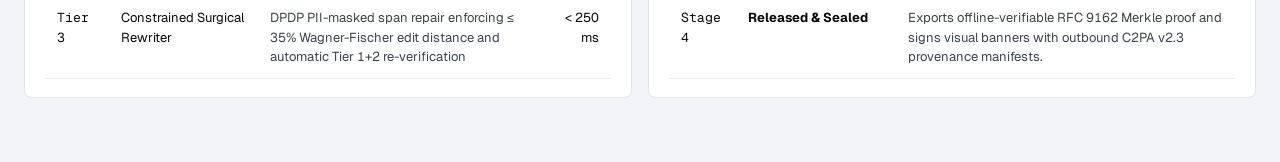
==== commit a8916e4f: "deploy: 7be1564be3ae64d22c18cdc9a9bd70c4e7f35711" ====
--- a/index.html
+++ b/index.html
@@ -4,12 +4,15 @@
     <meta charset="UTF-8" />
     <link rel="icon" type="image/svg+xml" href="/favicon.svg" />
     <meta name="viewport" content="width=device-width, initial-scale=1.0" />
-    <title>CanonGate — Pre-Publication Brand, Claim &amp; Visual Governance</title>
-    <link rel="preconnect" href="https://fonts.googleapis.com">
-    <link rel="preconnect" href="https://fonts.gstatic.com" crossorigin>
-    <link href="https://fonts.googleapis.com/css2?family=Instrument+Serif:ital@0;1&family=Inter:wght@400;500;600;700&family=JetBrains+Mono:wght@400;500;600;700&family=Plus+Jakarta+Sans:wght@500;600;700;800&display=swap" rel="stylesheet">
-    <script type="module" crossorigin src="/assets/index-D60_y8D_.js"></script>
-    <link rel="stylesheet" crossorigin href="/assets/index-BkWf2RSD.css">
+    <title>CanonGate · Pre-Publication Brand, Claim &amp; Visual Governance</title>
+    <link rel="preconnect" href="https://fonts.googleapis.com" />
+    <link rel="preconnect" href="https://fonts.gstatic.com" crossorigin />
+    <link
+      href="https://fonts.googleapis.com/css2?family=Geist:wght@400;500;600;700&family=Geist+Mono:wght@400;500;600&display=swap"
+      rel="stylesheet"
+    />
+    <script type="module" crossorigin src="/assets/index-0yxhNw14.js"></script>
+    <link rel="stylesheet" crossorigin href="/assets/index-CDdKgqSu.css">
   </head>
   <body>
     <div id="root"></div>
--- a/assets/index-CDdKgqSu.css
+++ b/assets/index-CDdKgqSu.css
@@ -0,0 +1 @@
+:root{--font-sans:"Geist", -apple-system, BlinkMacSystemFont, "Segoe UI", sans-serif;--ground:#f2f4f7;--surface:#fff;--surface-subtle:#f8f9fb;--raised:#eef0f4;--border:#e2e5ea;--border-strong:#cfd4dc;--rule:#edf0f3;--control:#d4d8df;--text:#0a0a0a;--text-secondary:#3d434d;--muted:#68707c;--accent:#141414;--accent-hover:#262626;--signal:#1d5fbf;--signal-subtle:#eaf1fb;--signal-border:#bfd4f2;--positive:#2e7d32;--pill-positive-bg:#dcfae5;--pill-positive-ink:#04250e;--pill-positive-border:#a3e4b7;--negative:#c4242a;--pill-negative-bg:#ffedea;--pill-negative-ink:#831c1e;--pill-negative-border:#f5b9b4;--warning:#92400e;--pill-warning-bg:#fffbeb;--pill-warning-ink:#92400e;--pill-warning-border:#f5d68e;--pill-neutral-bg:#eee;--pill-neutral-ink:#3d3d3d;--cg-bg-canvas:var(--ground);--cg-bg-surface:var(--surface);--cg-bg-subtle:var(--surface-subtle);--cg-border:var(--border);--cg-border-strong:var(--border-strong);--cg-text-primary:var(--text);--cg-text-secondary:var(--text-secondary);--cg-text-muted:var(--muted);--cg-emerald:var(--positive);--cg-crimson:var(--negative);--cg-amber:var(--warning);--radius-card:8px;--radius-control:6px;--radius-modal:12px;--row-height:44px;--control-height:36px;--sidebar-width:244px;--gap:12px;--pad:24px;--fs-hero:clamp(2rem, 3.2vw, 3rem);--fs-title:22px;--fs-section:16px;--fs-kpi:28px;--fs-body:14px;--fs-small:12.5px;--ease-out:cubic-bezier(.23, 1, .32, 1);--ease-in-out:cubic-bezier(.77, 0, .175, 1);--ease-drawer:cubic-bezier(.32, .72, 0, 1)}*,:before,:after{box-sizing:border-box}html,body{background-color:var(--ground);color:var(--text);font-family:var(--font-sans);font-size:var(--fs-body);-webkit-font-smoothing:antialiased;-moz-osx-font-smoothing:grayscale;text-rendering:optimizelegibility;margin:0;padding:0;line-height:1.5}code,pre,kbd,samp{font-variant-numeric:tabular-nums;font-family:Geist Mono,ui-monospace,SFMono-Regular,Menlo,Consolas,monospace}table,td,th,.tabular-nums,.cg-kpi-cell strong,.cg-ws-count,.cg-counter-pill,.cg-sev-badge,.cg-bundle-id{font-variant-numeric:tabular-nums}:focus-visible{outline:2px solid var(--signal);outline-offset:2px}@keyframes cgFadeSlideIn{0%{opacity:0;transform:translateY(4px)}to{opacity:1;transform:translateY(0)}}@keyframes cgPopoverIn{0%{opacity:0;transform:scale(.96)translateY(-4px)}to{opacity:1;transform:scale(1)translateY(0)}}@keyframes cgSpin{0%{transform:rotate(0)}to{transform:rotate(360deg)}}.cg-animate-swap{animation:cgFadeSlideIn .18s var(--ease-out) both}.cg-spin{animation:.9s linear infinite cgSpin}.cg-btn,.btn-primary,.btn-secondary,.btn-ghost{min-height:var(--control-height);border-radius:var(--radius-control);font-family:var(--font-sans);white-space:nowrap;cursor:pointer;-webkit-user-select:none;user-select:none;transition:transform .15s var(--ease-out), background-color .15s var(--ease-out), border-color .15s var(--ease-out), color .15s var(--ease-out), opacity .15s var(--ease-out);border:1px solid #0000;justify-content:center;align-items:center;gap:6px;padding:0 13px;font-size:13.5px;font-weight:500;line-height:1;text-decoration:none;display:inline-flex}.cg-btn:active:not(:disabled),.btn-primary:active:not(:disabled),.btn-secondary:active:not(:disabled),.btn-ghost:active:not(:disabled){transform:scale(.97)}.cg-btn:disabled,.btn-primary:disabled,.btn-secondary:disabled{opacity:.48;cursor:not-allowed}.cg-btn-sm{min-height:30px;padding:0 10px;font-size:12.5px}.cg-btn-lg{min-height:42px;padding:0 18px;font-size:14.5px;font-weight:600}.cg-btn-primary,.btn-primary{background-color:var(--accent);color:#fff;border-color:var(--accent)}.cg-btn-secondary,.btn-secondary{background-color:var(--surface);color:var(--text);border-color:var(--control)}.cg-btn-emerald{background-color:var(--positive);color:#fff;border-color:var(--positive)}.cg-btn-danger{background-color:var(--pill-negative-bg);color:var(--pill-negative-ink);border-color:var(--pill-negative-border)}.cg-btn-ghost,.btn-ghost{color:var(--text-secondary);background-color:#0000;border-color:#0000}@media (hover:hover) and (pointer:fine){.cg-btn-primary:hover:not(:disabled),.btn-primary:hover:not(:disabled){background-color:var(--accent-hover);border-color:var(--accent-hover)}.cg-btn-secondary:hover:not(:disabled),.btn-secondary:hover:not(:disabled){background-color:var(--raised);border-color:var(--border-strong)}.cg-btn-emerald:hover:not(:disabled){background-color:#256628;border-color:#256628}.cg-btn-ghost:hover:not(:disabled),.btn-ghost:hover:not(:disabled){background-color:var(--raised);color:var(--text)}.cg-btn:hover:not(:disabled) .cg-arrow-shift{transform:translate(2px)}}.cg-arrow-shift{transition:transform .16s var(--ease-out)}.cg-icon-btn{border-radius:var(--radius-control);border:1px solid var(--border);background-color:var(--surface);width:30px;height:30px;color:var(--text-secondary);cursor:pointer;transition:transform .15s var(--ease-out), background-color .15s var(--ease-out), color .15s var(--ease-out);justify-content:center;align-items:center;display:inline-flex}.cg-icon-btn:active:not(:disabled){transform:scale(.95)}@media (hover:hover) and (pointer:fine){.cg-icon-btn:hover:not(:disabled){background-color:var(--raised);color:var(--text)}}input[type=text],input[type=password],input[type=email],input[type=search],input[type=number],select,textarea{font-family:var(--font-sans);color:var(--text);background-color:var(--surface);border:1px solid var(--control);border-radius:var(--radius-control);transition:border-color .15s var(--ease-out), background-color .15s var(--ease-out);padding:8px 11px;font-size:13.5px}input[type=text]:focus,input[type=password]:focus,input[type=email]:focus,input[type=search]:focus,select:focus,textarea:focus{border-color:var(--signal);outline:none}select{min-height:var(--control-height);cursor:pointer}textarea{resize:vertical;line-height:1.55}.status-badge,.cg-sev-badge,.cg-slot-badge,.cg-type-pill{white-space:nowrap;border-radius:5px;align-items:center;gap:5px;padding:3px 8px;font-size:11.5px;font-weight:600;line-height:1.2;display:inline-flex}.status-draft,.cg-type-pill{background-color:var(--pill-neutral-bg);color:var(--pill-neutral-ink)}.status-in_review{background-color:var(--signal-subtle);color:var(--signal)}.status-changes_requested,.sev-warning,.slot-added,.slot-unverified{background-color:var(--pill-warning-bg);color:var(--pill-warning-ink)}.status-approved,.status-published,.sev-pass,.slot-match{background-color:var(--pill-positive-bg);color:var(--pill-positive-ink)}.status-blocked,.sev-blocker,.slot-dropped,.slot-contradicted{background-color:var(--pill-negative-bg);color:var(--pill-negative-ink)}.cg-gateway-page{background-color:var(--ground);min-height:100svh;color:var(--text);flex-direction:column;display:flex}.cg-gateway-header{z-index:40;background-color:var(--surface);border-bottom:1px solid var(--border);height:54px;position:sticky;top:0}.cg-gateway-header-inner{justify-content:space-between;align-items:center;gap:16px;max-width:1320px;height:100%;margin:0 auto;padding:0 24px;display:flex}.cg-brand{color:var(--text);align-items:center;gap:9px;text-decoration:none;display:inline-flex}.cg-brand-mark{background-color:var(--accent);color:#fff;border-radius:6px;flex-shrink:0;justify-content:center;align-items:center;width:28px;height:28px;display:inline-flex}.cg-brand-name{letter-spacing:-.02em;color:var(--text);font-size:15.5px;font-weight:700}.cg-brand-version{color:var(--muted);background-color:var(--raised);border-radius:4px;padding:2px 7px;font-size:11.5px;font-weight:500}.cg-gateway-nav{align-items:center;gap:22px;display:flex}.cg-gateway-nav a{color:var(--text-secondary);transition:color .15s var(--ease-out);font-size:13.5px;font-weight:500;text-decoration:none}@media (hover:hover) and (pointer:fine){.cg-gateway-nav a:hover{color:var(--text)}}.cg-gateway-main{flex-direction:column;gap:28px;width:100%;max-width:1320px;margin:0 auto;padding:28px 24px 64px;display:flex}.cg-gateway-hero{grid-template-columns:1.15fr .85fr;align-items:stretch;gap:20px;display:grid}.cg-gateway-pitch-sheet{background-color:var(--surface);border-radius:var(--radius-card);flex-direction:column;justify-content:space-between;gap:20px;padding:28px 30px;display:flex}.cg-gateway-h1{font-size:var(--fs-hero);letter-spacing:-.03em;color:var(--text);margin:0 0 12px;font-weight:700;line-height:1.08}.cg-gateway-lead{color:var(--text-secondary);max-width:62ch;margin:0;font-size:15px;line-height:1.6}.cg-gateway-kpi-ledger{border-top:1px solid var(--rule);grid-template-columns:repeat(4,minmax(0,1fr));gap:12px;padding-top:18px;display:grid}.cg-gateway-kpi-item{flex-direction:column;gap:2px;display:flex}.cg-gateway-kpi-val{letter-spacing:-.02em;color:var(--text);font-variant-numeric:tabular-nums;font-size:20px;font-weight:600}.cg-gateway-kpi-label{color:var(--muted);font-size:12px;line-height:1.35}.cg-gateway-auth-sheet{background-color:var(--surface);border-radius:var(--radius-card);flex-direction:column;justify-content:space-between;gap:16px;padding:24px;display:flex}.cg-auth-sheet-header{justify-content:space-between;align-items:flex-start;gap:12px;display:flex}.cg-auth-sheet-title{letter-spacing:-.015em;color:var(--text);margin:0 0 4px;font-size:17px;font-weight:600}.cg-auth-sheet-sub{color:var(--muted);margin:0;font-size:13px}.cg-persona-launch-list{flex-direction:column;gap:8px;display:flex}.cg-persona-launch-row{text-align:left;background-color:var(--surface-subtle);border:1px solid var(--border);border-radius:var(--radius-control);cursor:pointer;width:100%;transition:transform .15s var(--ease-out), background-color .15s var(--ease-out), border-color .15s var(--ease-out);justify-content:space-between;align-items:center;gap:12px;padding:11px 14px;display:flex}.cg-persona-launch-row:active:not(:disabled){transform:scale(.985)}@media (hover:hover) and (pointer:fine){.cg-persona-launch-row:hover:not(:disabled){background-color:var(--surface);border-color:var(--accent)}}.cg-persona-row-left{flex-direction:column;gap:2px;min-width:0;display:flex}.cg-persona-row-top{flex-wrap:wrap;align-items:center;gap:8px;display:flex}.cg-persona-row-title{color:var(--text);font-size:13.5px;font-weight:600}.cg-persona-row-desc{color:var(--muted);font-size:12px;line-height:1.35}.cg-persona-row-cta{color:var(--signal);white-space:nowrap;flex-shrink:0;align-items:center;gap:4px;font-size:12.5px;font-weight:600;display:inline-flex}.cg-live-workbench[data-ui]{background-color:var(--surface);border:1px solid var(--border);border-radius:var(--radius-card);overflow:hidden}.cg-wb-header[data-ui]{background-color:var(--surface-subtle);border-bottom:1px solid var(--border);flex-wrap:wrap;justify-content:space-between;align-items:center;gap:12px;padding:14px 20px;display:flex}.cg-wb-title-block{flex-wrap:wrap;align-items:center;gap:10px;display:flex}.cg-wb-title{color:var(--text);margin:0;font-size:15px;font-weight:600}.cg-wb-controls{flex-wrap:wrap;align-items:center;gap:8px;display:flex}.cg-segmented-group{background-color:var(--raised);border-radius:var(--radius-control);align-items:center;gap:2px;padding:3px;display:inline-flex}.cg-seg-btn{color:var(--text-secondary);font-family:var(--font-sans);cursor:pointer;transition:background-color .15s var(--ease-out), color .15s var(--ease-out);background:0 0;border:none;border-radius:4px;padding:5px 10px;font-size:12.5px;font-weight:500}.cg-seg-btn.active{background-color:var(--surface);color:var(--text);font-weight:600}.cg-wb-body[data-ui]{border-bottom:1px solid var(--border);grid-template-columns:1.1fr .9fr;display:grid}.cg-wb-left-pane[data-ui]{border-right:1px solid var(--border);flex-direction:column;gap:14px;padding:20px;display:flex}.cg-wb-right-pane[data-ui]{background-color:var(--surface-subtle);flex-direction:column;gap:12px;padding:20px;display:flex}.cg-workspace-layout{background-color:var(--ground);grid-template-columns:var(--sidebar-width) minmax(0, 1fr);min-height:100svh;display:grid}.cg-sidebar{background-color:var(--ground);border-right:1px solid var(--border);flex-direction:column;justify-content:space-between;gap:16px;height:100svh;padding:16px 12px;display:flex;position:sticky;top:0}.cg-sidebar-top{flex-direction:column;gap:18px;display:flex}.cg-sidebar-brand-row{justify-content:space-between;align-items:center;padding:0 8px;display:flex}.cg-sidebar-nav{flex-direction:column;gap:3px;display:flex}.cg-nav-section-title{color:var(--muted);padding:8px 10px 4px;font-size:11.5px;font-weight:500}.cg-nav-item{border-radius:var(--radius-control);width:100%;color:var(--text-secondary);font-family:var(--font-sans);text-align:left;cursor:pointer;transition:background-color .14s var(--ease-out), color .14s var(--ease-out);background:0 0;border:none;justify-content:space-between;align-items:center;gap:8px;padding:8px 10px;font-size:13.5px;font-weight:500;display:flex}.cg-nav-item-left{align-items:center;gap:9px;min-width:0;display:inline-flex}.cg-nav-item.active{background-color:var(--surface);color:var(--text);font-weight:600}@media (hover:hover) and (pointer:fine){.cg-nav-item:hover:not(.active){background-color:var(--raised);color:var(--text)}}.cg-ws-count{color:var(--muted);background-color:var(--raised);border-radius:4px;padding:1px 6px;font-size:11.5px;font-weight:600}.cg-nav-item.active .cg-ws-count{background-color:var(--signal-subtle);color:var(--signal)}.cg-sidebar-bottom{border-top:1px solid var(--border);flex-direction:column;gap:10px;padding-top:12px;display:flex}.cg-rbac-card{background-color:var(--surface);border-radius:var(--radius-control);flex-direction:column;gap:8px;padding:10px;display:flex}.cg-user-pill{color:var(--text);align-items:center;gap:7px;font-size:12.5px;font-weight:500;display:inline-flex}.cg-user-avatar{background-color:var(--accent);color:#fff;border-radius:5px;flex-shrink:0;justify-content:center;align-items:center;width:22px;height:22px;font-size:11.5px;font-weight:600;display:inline-flex}.cg-user-handle{color:var(--text);font-weight:600}.cg-workspace-sheet-wrap{min-width:0;padding:12px 16px 24px 12px}.cg-workspace-sheet{background-color:var(--surface);border:1px solid var(--border);border-radius:var(--radius-card);flex-direction:column;gap:20px;min-height:calc(100svh - 36px);padding:24px 28px;display:flex}.cg-console-hero-bar{border-bottom:1px solid var(--rule);flex-wrap:wrap;justify-content:space-between;align-items:center;gap:12px;padding-bottom:16px;display:flex}.cg-console-hero-left{flex-wrap:wrap;align-items:center;gap:10px;display:flex}.cg-console-title{font-size:var(--fs-title);letter-spacing:-.02em;color:var(--text);margin:0;font-weight:600}.cg-role-stage-tag{color:var(--signal);background-color:var(--signal-subtle);border-radius:5px;padding:3px 8px;font-size:12px;font-weight:500}.cg-action-needed-pill{color:var(--pill-warning-ink);background-color:var(--pill-warning-bg);border-radius:5px;padding:3px 9px;font-size:12px;font-weight:600}.cg-console-hero-actions{flex-wrap:wrap;align-items:center;gap:8px;display:flex}.cg-kpi-strip{background-color:var(--border);border:1px solid var(--border);border-radius:var(--radius-card);grid-template-columns:repeat(auto-fit,minmax(155px,1fr));gap:1px;display:grid;overflow:hidden}.cg-kpi-cell{background-color:var(--surface);flex-direction:column;gap:3px;padding:14px 16px;display:flex}.cg-mono-label{color:var(--muted);font-size:11.5px;font-weight:500;display:block}.cg-kpi-cell strong{letter-spacing:-.02em;color:var(--text);font-size:24px;font-weight:600;line-height:1.15}.cg-kpi-cell span,.cg-kpi-cell code{color:var(--muted);font-size:12px}.cg-text-emerald{color:var(--positive)!important}.cg-composer-card{background-color:var(--surface-subtle);border:1px solid var(--border-strong);border-radius:var(--radius-card);flex-direction:column;gap:16px;padding:20px;display:flex}.cg-composer-header{border-bottom:1px solid var(--border);flex-wrap:wrap;justify-content:space-between;align-items:center;gap:12px;padding-bottom:12px;display:flex}.cg-composer-header h3{color:var(--text);margin:0;font-size:16px;font-weight:600}.cg-composer-presets{flex-wrap:wrap;align-items:center;gap:6px;display:flex}.cg-preset-chip{border:1px solid var(--border-strong);background-color:var(--surface);color:var(--text);font-family:var(--font-sans);cursor:pointer;transition:background-color .14s var(--ease-out), border-color .14s var(--ease-out);border-radius:5px;align-items:center;gap:5px;padding:4px 10px;font-size:12px;font-weight:500;display:inline-flex}@media (hover:hover) and (pointer:fine){.cg-preset-chip:hover{background-color:var(--raised);border-color:var(--accent)}}.cg-composer-body{flex-direction:column;gap:14px;display:flex}.cg-field-row-2{grid-template-columns:1fr 1fr;gap:16px;display:grid}.cg-field-group{flex-direction:column;gap:6px;display:flex}.cg-field-group label,.cg-field-label-row label{color:var(--text);font-size:13px;font-weight:500}.cg-field-label-row{justify-content:space-between;align-items:center;gap:8px;display:flex}.cg-link-btn{color:var(--signal);font-family:var(--font-sans);cursor:pointer;background:0 0;border:none;padding:0;font-size:12px;font-weight:500}.cg-field-help{color:var(--muted);margin:2px 0 0;font-size:12px}.uploaded-files-pills{flex-wrap:wrap;gap:6px;margin-top:4px;display:flex}.file-pill{background-color:var(--surface);border:1px solid var(--border);color:var(--text);border-radius:5px;align-items:center;gap:6px;padding:3px 8px;font-size:12px;display:inline-flex}.file-pill button{color:var(--muted);cursor:pointer;background:0 0;border:none;padding:0 2px}.cg-custom-canon-box{background-color:var(--surface);border:1px solid var(--border);border-radius:var(--radius-card);flex-direction:column;gap:12px;padding:16px;display:flex}.cg-custom-canon-header{justify-content:space-between;align-items:flex-start;gap:12px;display:flex}.cg-custom-canon-header h4{margin:0 0 2px;font-size:14px;font-weight:600}.cg-custom-canon-header p{color:var(--muted);margin:0;font-size:12.5px}.cg-rule-builder-toolbar{flex-wrap:wrap;gap:6px;display:flex}.cg-inline-rule-row{grid-template-columns:1fr 1fr auto;align-items:center;gap:8px;display:grid}.cg-composer-footer{border-top:1px solid var(--border);flex-wrap:wrap;justify-content:space-between;align-items:center;gap:12px;padding-top:12px;display:flex}.cg-composer-actions{align-items:center;gap:8px;display:flex}.cg-queue-toolbar{flex-wrap:wrap;justify-content:space-between;align-items:center;gap:12px;display:flex}.cg-queue-filter-pills,.cg-gov-subtabs{background-color:var(--surface-subtle);border-radius:var(--radius-control);border:1px solid var(--border);flex-wrap:wrap;align-items:center;gap:4px;padding:4px;display:flex}.cg-filter-pill,.cg-gov-subtab{color:var(--text-secondary);font-family:var(--font-sans);cursor:pointer;transition:background-color .14s var(--ease-out), color .14s var(--ease-out);background:0 0;border:none;border-radius:4px;align-items:center;gap:6px;padding:5px 11px;font-size:12.5px;font-weight:500;display:inline-flex}.cg-filter-pill.active,.cg-gov-subtab.active{background-color:var(--surface);color:var(--text);font-weight:600}.cg-queue-search{align-items:center;min-width:260px;display:flex;position:relative}.cg-search-icon{color:var(--muted);pointer-events:none;position:absolute;left:10px}.cg-queue-search input{width:100%;min-height:34px;padding-left:30px;padding-right:28px}.cg-search-clear{color:var(--muted);cursor:pointer;background:0 0;border:none;font-size:12px;position:absolute;right:8px}.cg-queue-grid{flex-direction:column;gap:8px;display:flex}.cg-triage-card{background-color:var(--surface);border:1px solid var(--border);border-radius:var(--radius-card);cursor:pointer;transition:background-color .15s var(--ease-out), border-color .15s var(--ease-out);flex-direction:column;gap:10px;padding:14px 18px;display:flex}.cg-triage-card.my-turn{border-left:3px solid var(--signal)}@media (hover:hover) and (pointer:fine){.cg-triage-card:hover{background-color:var(--surface-subtle);border-color:var(--border-strong)}}.cg-triage-card-top{flex-wrap:wrap;justify-content:space-between;align-items:center;gap:8px;display:flex}.cg-triage-badges{flex-wrap:wrap;align-items:center;gap:8px;display:flex}.cg-bundle-id{color:var(--muted);font-size:12px;font-weight:600}.cg-my-turn-pill{color:var(--signal);background-color:var(--signal-subtle);border-radius:4px;padding:2px 8px;font-size:11.5px;font-weight:600}.cg-triage-right-meta{align-items:center;gap:8px;display:flex}.cg-canon-badge{color:var(--text-secondary);background-color:var(--raised);border-radius:4px;padding:2px 7px;font-size:12px}.cg-delete-btn{color:var(--muted);cursor:pointer;background:0 0;border:none;border-radius:4px;padding:4px}@media (hover:hover) and (pointer:fine){.cg-delete-btn:hover{color:var(--negative);background-color:var(--pill-negative-bg)}}.cg-triage-title{color:var(--text);letter-spacing:-.01em;margin:0;font-size:15.5px;font-weight:600}.cg-mini-stage-bar{grid-template-columns:repeat(4,1fr);gap:4px;display:grid}.cg-mini-stage-seg{background-color:var(--raised);border-radius:2px;height:4px}.cg-mini-stage-seg.done{background-color:var(--positive)}.cg-mini-stage-seg.current{background-color:var(--signal)}.cg-triage-footer{flex-wrap:wrap;justify-content:space-between;align-items:center;gap:8px;display:flex}.cg-triage-assets{flex-wrap:wrap;align-items:center;gap:10px;display:flex}.cg-asset-chip{color:var(--text-secondary);align-items:center;gap:5px;font-size:12px;display:inline-flex}.cg-triage-owner-hint{color:var(--muted);font-size:12px}.cg-open-studio-link{color:var(--text);align-items:center;gap:5px;font-size:12.5px;font-weight:600;display:inline-flex}.cg-table-scroll{width:100%;overflow-x:auto}.cg-data-table{border-collapse:collapse;width:100%;font-size:13px}.cg-data-table th{text-align:left;color:var(--muted);border-bottom:1px solid var(--border);white-space:nowrap;padding:10px 12px;font-size:12px;font-weight:500}.cg-data-table td{border-bottom:1px solid var(--rule);color:var(--text);vertical-align:top;padding:11px 12px}.cg-td-muted{color:var(--text-secondary)!important}.cg-num-col{font-variant-numeric:tabular-nums;text-align:right!important}.cg-gov-studio{flex-direction:column;gap:16px;display:flex}.cg-gov-selector-box{align-items:center;gap:8px;display:flex}.cg-gov-selector-box label{color:var(--muted);font-size:12.5px;font-weight:500}.cg-gov-card{background-color:var(--surface);border:1px solid var(--border);border-radius:var(--radius-card);flex-direction:column;gap:14px;padding:18px 20px;display:flex}.cg-gov-card-header{flex-wrap:wrap;justify-content:space-between;align-items:flex-start;gap:12px;display:flex}.cg-gov-card-header h3{color:var(--text);margin:0 0 3px;font-size:15.5px;font-weight:600}.cg-gov-card-header p{color:var(--muted);margin:0;font-size:13px}.cg-gov-two-col{grid-template-columns:1fr 1fr;gap:16px;display:grid}.cg-lint-strip,.cg-clean-note,.cg-success-banner{border-radius:var(--radius-control);background-color:var(--surface-subtle);border:1px solid var(--border);color:var(--text-secondary);align-items:center;gap:8px;padding:10px 14px;font-size:13px;display:flex}.cg-success-banner{background-color:var(--pill-positive-bg);color:var(--pill-positive-ink);border-color:var(--pill-positive-border)}.cg-alert-banner{border-radius:var(--radius-control);background-color:var(--pill-negative-bg);color:var(--pill-negative-ink);border:1px solid var(--pill-negative-border);justify-content:space-between;align-items:center;gap:12px;padding:10px 14px;font-size:13px;display:flex}.cg-pr-action-bar{border-top:1px solid var(--rule);flex-wrap:wrap;justify-content:space-between;align-items:center;gap:12px;padding-top:12px;display:flex}.cg-slider-control{align-items:center;gap:10px;font-size:13px;display:flex}.cg-calibration-grid{grid-template-columns:1fr 1fr;gap:12px;display:grid}.cg-cal-box{background-color:var(--surface-subtle);border:1px solid var(--border);border-radius:var(--radius-control);flex-direction:column;gap:8px;padding:12px 14px;display:flex}.cg-cal-box-top{justify-content:space-between;align-items:center;gap:8px;font-size:13px;font-weight:500;display:flex}.yaml-diff-box{background-color:var(--accent);color:#f2f4f7;border-radius:var(--radius-control);padding:12px 14px}.yaml-diff-title{color:#9ba3ae;margin-bottom:6px;font-size:12px}.yaml-diff-pre{margin:0;font-size:12px;line-height:1.5;overflow-x:auto}.cg-studio-shell{background-color:var(--ground);flex-direction:column;min-height:100svh;display:flex}.cg-studio-topbar{z-index:45;background-color:var(--surface);border-bottom:1px solid var(--border);flex-wrap:wrap;justify-content:space-between;align-items:center;gap:12px;padding:10px 20px;display:flex;position:sticky;top:0}.cg-studio-topbar-left{align-items:center;gap:12px;min-width:0;display:flex}.cg-studio-title-block{flex-direction:column;gap:2px;min-width:0;display:flex}.cg-studio-title-row{flex-wrap:wrap;align-items:center;gap:8px;display:flex}.cg-studio-title-row h1{color:var(--text);letter-spacing:-.015em;margin:0;font-size:16px;font-weight:600}.cg-studio-meta-row{color:var(--muted);flex-wrap:wrap;align-items:center;gap:8px;font-size:12px;display:flex}.cg-studio-topbar-right{flex-wrap:wrap;align-items:center;gap:8px;display:flex}.cg-role-Select-pill{background-color:var(--surface-subtle);border:1px solid var(--border);border-radius:var(--radius-control);align-items:center;gap:6px;padding:2px 8px;font-size:12px;display:inline-flex}.cg-role-Select-pill select{background:0 0;border:none;min-height:26px;padding:0 4px;font-size:12px;font-weight:500}.cg-studio-gatebar{background-color:var(--surface-subtle);border-bottom:1px solid var(--border);flex-wrap:wrap;justify-content:space-between;align-items:center;gap:14px;padding:10px 20px;display:flex}.cg-gate-steps{flex-wrap:wrap;align-items:center;gap:8px;display:flex}.cg-gate-step{border-radius:var(--radius-control);background-color:var(--surface);border:1px solid var(--border);align-items:center;gap:8px;padding:6px 10px;font-size:12px;display:inline-flex}.cg-gate-step.current{border-color:var(--signal);background-color:var(--signal-subtle)}.cg-gate-step.completed{border-color:var(--pill-positive-border);background-color:var(--pill-positive-bg)}.cg-gate-step-num{background-color:var(--raised);width:20px;height:20px;color:var(--text);border-radius:4px;justify-content:center;align-items:center;font-size:11px;font-weight:600;display:inline-flex}.cg-gate-step.current .cg-gate-step-num{background-color:var(--signal);color:#fff}.cg-gate-step.completed .cg-gate-step-num{background-color:var(--positive);color:#fff}.cg-gate-step-text{flex-direction:column;line-height:1.2;display:flex}.cg-gate-step-title{color:var(--text);font-weight:600}.cg-gate-step-owner{color:var(--muted);font-size:11px}.cg-gate-counters{flex-wrap:wrap;align-items:center;gap:6px;display:flex}.cg-counter-pill{border-radius:5px;padding:4px 9px;font-size:12px;font-weight:600}.cg-counter-pill.pill-blocker{background-color:var(--pill-negative-bg);color:var(--pill-negative-ink)}.cg-counter-pill.pill-warning{background-color:var(--pill-warning-bg);color:var(--pill-warning-ink)}.cg-counter-pill.pill-clean,.cg-counter-pill.pill-resolved{background-color:var(--pill-positive-bg);color:var(--pill-positive-ink)}.cg-gate-lock-hint{color:var(--negative);align-items:center;gap:5px;font-size:12px;font-weight:500;display:inline-flex}.cg-gate-actions{flex-wrap:wrap;align-items:center;gap:8px;display:flex}.cg-handoff-inline{color:var(--text-secondary);align-items:center;gap:8px;font-size:12.5px;display:flex}.cg-published-seal{color:var(--positive);align-items:center;gap:5px;font-size:12.5px;font-weight:600;display:inline-flex}.cg-studio-workspace{grid-template-columns:minmax(0,1.12fr) minmax(390px,.88fr);align-items:start;gap:16px;width:100%;max-width:1560px;margin:0 auto;padding:16px 20px 36px;display:grid}.cg-studio-canvas-col{flex-direction:column;gap:14px;min-width:0;display:flex}.cg-canvas-toolbar{background-color:var(--surface);border:1px solid var(--border);border-radius:var(--radius-card);flex-wrap:wrap;justify-content:space-between;align-items:center;gap:10px;padding:8px 12px;display:flex}.cg-canvas-tabs{flex-wrap:wrap;align-items:center;gap:4px;display:flex}.cg-canvas-tab{color:var(--text-secondary);font-family:var(--font-sans);cursor:pointer;background:0 0;border:none;border-radius:5px;align-items:center;gap:6px;padding:6px 11px;font-size:12.5px;font-weight:500;display:inline-flex}.cg-canvas-tab.active{background-color:var(--raised);color:var(--text);font-weight:600}.cg-canvas-card{background-color:var(--surface);border:1px solid var(--border);border-radius:var(--radius-card);flex-direction:column;gap:14px;padding:18px 20px;display:flex}.cg-canvas-card-header{border-bottom:1px solid var(--rule);flex-wrap:wrap;justify-content:space-between;align-items:flex-start;gap:8px;padding-bottom:10px;display:flex}.cg-canvas-card-header h2{color:var(--text);margin:2px 0 0;font-size:15px;font-weight:600}.cg-canvas-hint{color:var(--muted);font-size:12px}.banner-canvas-wrapper{border-radius:var(--radius-control);text-align:center;background-color:#141414;padding:14px}.banner-stage-img{border-radius:4px;max-width:100%;height:auto;display:block}.banner-svg-overlay{pointer-events:none;width:100%;height:100%;position:absolute;inset:0}.draft-inline-editor,.cg-review-decision-card{background-color:var(--surface-subtle);border:1px solid var(--border);border-radius:var(--radius-control);flex-direction:column;gap:8px;padding:12px 14px;display:flex}.draft-editor-textarea{background-color:var(--surface);width:100%;color:var(--text);border:1px solid var(--control);border-radius:var(--radius-control);padding:10px 12px;font-size:13.5px;line-height:1.55}.content-preview.tiptap-wrapper{background-color:var(--surface);border:1px solid var(--border);border-radius:var(--radius-control);color:var(--text);padding:18px 20px;font-size:15px;line-height:1.72}.ProseMirror{outline:none}.ProseMirror p{margin:0 0 12px}.ProseMirror p:last-child{margin-bottom:0}.finding-inline-mark,.cg-finding-span{cursor:pointer;transition:background-color .14s var(--ease-out), outline-color .14s var(--ease-out);border-radius:3px;padding:2px 4px}.finding-mark-blocker,.cg-finding-blocker{background-color:var(--pill-negative-bg);color:var(--pill-negative-ink);border-bottom:2px solid var(--negative)}.finding-mark-warning,.cg-finding-warning{background-color:var(--pill-warning-bg);color:var(--pill-warning-ink);border-bottom:2px solid var(--warning)}.finding-mark-resolved{background-color:var(--pill-positive-bg);color:var(--pill-positive-ink);border-bottom:2px solid var(--positive)}.finding-mark-selected,.cg-finding-selected{outline:2px solid var(--accent);outline-offset:1px}.cg-studio-inspector-col{flex-direction:column;gap:12px;max-height:calc(100svh - 80px);padding-right:2px;display:flex;position:sticky;top:64px;overflow-y:auto}.cg-inspector-toolbar{background-color:var(--surface);border:1px solid var(--border);border-radius:var(--radius-card);flex-direction:column;gap:10px;padding:12px 14px;display:flex}.cg-inspector-toolbar-top,.cg-inspector-toolbar-bottom{flex-wrap:wrap;justify-content:space-between;align-items:center;gap:8px;display:flex}.cg-inspector-filter-group{flex-wrap:wrap;align-items:center;gap:4px;display:flex}.cg-fault-stepper-btns{align-items:center;gap:4px;display:inline-flex}.cg-strictness-control{color:var(--text-secondary);align-items:center;gap:6px;font-size:12px;display:inline-flex}.cg-strictness-control select{min-height:28px;padding:2px 8px;font-size:12px}.cg-dpdp-micro-pill{color:var(--positive);background-color:var(--pill-positive-bg);border-radius:4px;align-items:center;gap:4px;padding:3px 8px;font-size:11.5px;font-weight:500;display:inline-flex}.cg-fault-list{flex-direction:column;gap:10px;display:flex}.cg-fault-card{background-color:var(--surface);border:1px solid var(--border);border-radius:var(--radius-card);cursor:pointer;transition:border-color .15s var(--ease-out), background-color .15s var(--ease-out);flex-direction:column;gap:10px;padding:14px 16px;display:flex}.cg-fault-card.fault-blocker{border-left:3px solid var(--negative)}.cg-fault-card.fault-warning{border-left:3px solid var(--warning)}.cg-fault-card.fault-resolved{border-left:3px solid var(--positive);opacity:.88}.cg-fault-card.selected{border-color:var(--accent);background-color:var(--surface-subtle)}.cg-fault-card-top{flex-wrap:wrap;align-items:center;gap:6px;display:flex}.cg-fault-index{color:var(--muted);font-size:12px;font-weight:600}.cg-fault-category{color:var(--text);font-size:12.5px;font-weight:600}.cg-fault-tier-pill{color:var(--muted);background-color:var(--raised);border-radius:4px;margin-left:auto;padding:2px 7px;font-size:11.5px}.cg-fault-message{color:var(--text);margin:0;font-size:13.5px;font-weight:500;line-height:1.5}.cg-fault-rule-box,.cg-fault-suggestion-box,.cg-fault-swatches-box,.cg-fault-rewrite-preview{background-color:var(--surface-subtle);border:1px solid var(--border);border-radius:var(--radius-control);flex-direction:column;gap:6px;padding:10px 12px;display:flex}.cg-fault-rule-box p,.cg-fault-suggestion-text{color:var(--text-secondary);margin:0;font-size:12.5px}.cg-replacement-diff{background-color:var(--pill-positive-bg);color:var(--pill-positive-ink);border-radius:4px;align-items:flex-start;gap:6px;padding:6px 9px;font-size:12.5px;display:flex}.cg-diff-plus{font-weight:700}.cg-fault-slotdiff-wrap{border:1px solid var(--border);border-radius:var(--radius-control);overflow:hidden}.cg-slotdiff-toggle-bar{background-color:var(--surface-subtle);width:100%;font-family:var(--font-sans);color:var(--text);cursor:pointer;border:none;justify-content:space-between;align-items:center;gap:8px;padding:8px 11px;font-size:12.5px;display:flex}.cg-slotdiff-toggle-bar span:first-child{align-items:center;gap:6px;display:inline-flex}.cg-slotdiff-toggle-action{color:var(--signal);font-size:11.5px;font-weight:600}.cg-slotdiff-table-container{background-color:var(--surface);border-top:1px solid var(--border);padding:8px 10px}.cg-slotdiff-table{border-collapse:collapse;width:100%;font-size:12px}.cg-slotdiff-table th{text-align:left;color:var(--muted);border-bottom:1px solid var(--border);padding:5px 6px;font-weight:500}.cg-slotdiff-table td{border-bottom:1px solid var(--rule);padding:6px}.cg-swatch-grid{grid-template-columns:repeat(auto-fit,minmax(140px,1fr));gap:8px;display:grid}.cg-swatch-card{background-color:var(--surface);border:1px solid var(--border);border-radius:5px;flex-direction:column;gap:4px;padding:8px;display:flex}.cg-swatch-top{align-items:center;gap:6px;font-size:12px;display:flex}.cg-swatch-chip{border:1px solid var(--border-strong);border-radius:3px;flex-shrink:0;width:16px;height:16px}.cg-swatch-pass{color:var(--positive);margin-left:auto;font-size:11px;font-weight:600}.cg-swatch-label,.cg-swatch-meta{color:var(--muted);font-size:11.5px}.cg-fault-actions-bar{border-top:1px solid var(--rule);flex-wrap:wrap;align-items:center;gap:6px;padding-top:6px;display:flex}.override-popover{transform-origin:0 0;animation:cgPopoverIn .16s var(--ease-out) both;background-color:var(--pill-warning-bg);border:1px solid var(--pill-warning-border);border-radius:var(--radius-control);flex-direction:column;gap:8px;padding:10px 12px;font-size:12.5px;display:flex}.override-popover-actions{justify-content:flex-end;gap:6px;display:flex}.finding-comments-box,.general-comments-list{flex-direction:column;gap:6px;display:flex}.comment-item{background-color:var(--surface-subtle);border:1px solid var(--border);border-radius:5px;padding:7px 10px;font-size:12.5px}.comment-author{color:var(--signal);font-weight:600}.inline-comment-composer{gap:6px;margin-top:4px;display:flex}.comment-input{flex:1}.cg-recorded-note{color:var(--text-secondary);background-color:var(--surface-subtle);border-radius:4px;padding:6px 10px;font-size:12px}.cg-empty-box{background-color:var(--surface);border:1px solid var(--border);border-radius:var(--radius-card);text-align:center;color:var(--muted);flex-direction:column;align-items:center;gap:10px;padding:32px 24px;display:flex}.modal-overlay{z-index:90;background-color:#0a0a0a75;justify-content:center;align-items:center;padding:20px;display:flex;position:fixed;inset:0}.modal{animation:cgPopoverIn .18s var(--ease-out) both;background-color:var(--surface);border:1px solid var(--border-strong);border-radius:var(--radius-modal);width:100%;max-width:540px;max-height:86svh;padding:22px 24px;overflow-y:auto;box-shadow:0 20px 44px #0a0a0a29}.modal-wide{max-width:820px}.modal-actions{justify-content:flex-end;gap:8px;margin-top:16px;display:flex}.audit-timeline{flex-direction:column;gap:10px;margin-top:12px;display:flex}.audit-event{background-color:var(--surface-subtle);border:1px solid var(--border);border-radius:var(--radius-control);padding:12px 14px}.audit-header{flex-wrap:wrap;justify-content:space-between;align-items:center;gap:8px;margin-bottom:4px;display:flex}.audit-action{color:var(--signal);font-size:12.5px;font-weight:600}.audit-transition,.audit-time,.audit-hashes{color:var(--muted);font-size:12px}.audit-hashes{flex-wrap:wrap;gap:12px;margin-top:6px;display:flex}.version-raw-preview{background-color:var(--surface);border:1px solid var(--border);white-space:pre-wrap;border-radius:5px;margin:8px 0 0;padding:10px;font-size:12px}@media (width<=1120px){.cg-gateway-hero,.cg-wb-body[data-ui],.cg-studio-workspace,.cg-gov-two-col{grid-template-columns:1fr}.cg-wb-left-pane[data-ui]{border-right:none;border-bottom:1px solid var(--border)}.cg-studio-inspector-col{max-height:none;position:static}}@media (width<=920px){.cg-workspace-layout{grid-template-columns:1fr}.cg-sidebar{border-right:none;border-bottom:1px solid var(--border);height:auto;padding:12px 16px;position:static}.cg-sidebar-nav{flex-flow:wrap;gap:6px}.cg-nav-section-title{display:none}.cg-nav-item{width:auto}.cg-workspace-sheet-wrap{padding:12px}.cg-workspace-sheet{padding:16px}}@media (width<=680px){.cg-field-row-2,.cg-calibration-grid,.cg-gateway-kpi-ledger{grid-template-columns:1fr}.cg-gateway-nav{display:none}.cg-gateway-main{padding:16px 12px 40px}.cg-gateway-pitch-sheet,.cg-gateway-auth-sheet{padding:18px}}@media (prefers-reduced-motion:reduce){*,:before,:after{scroll-behavior:auto!important;transition-duration:.01ms!important;animation-duration:.01ms!important;animation-iteration-count:1!important}}
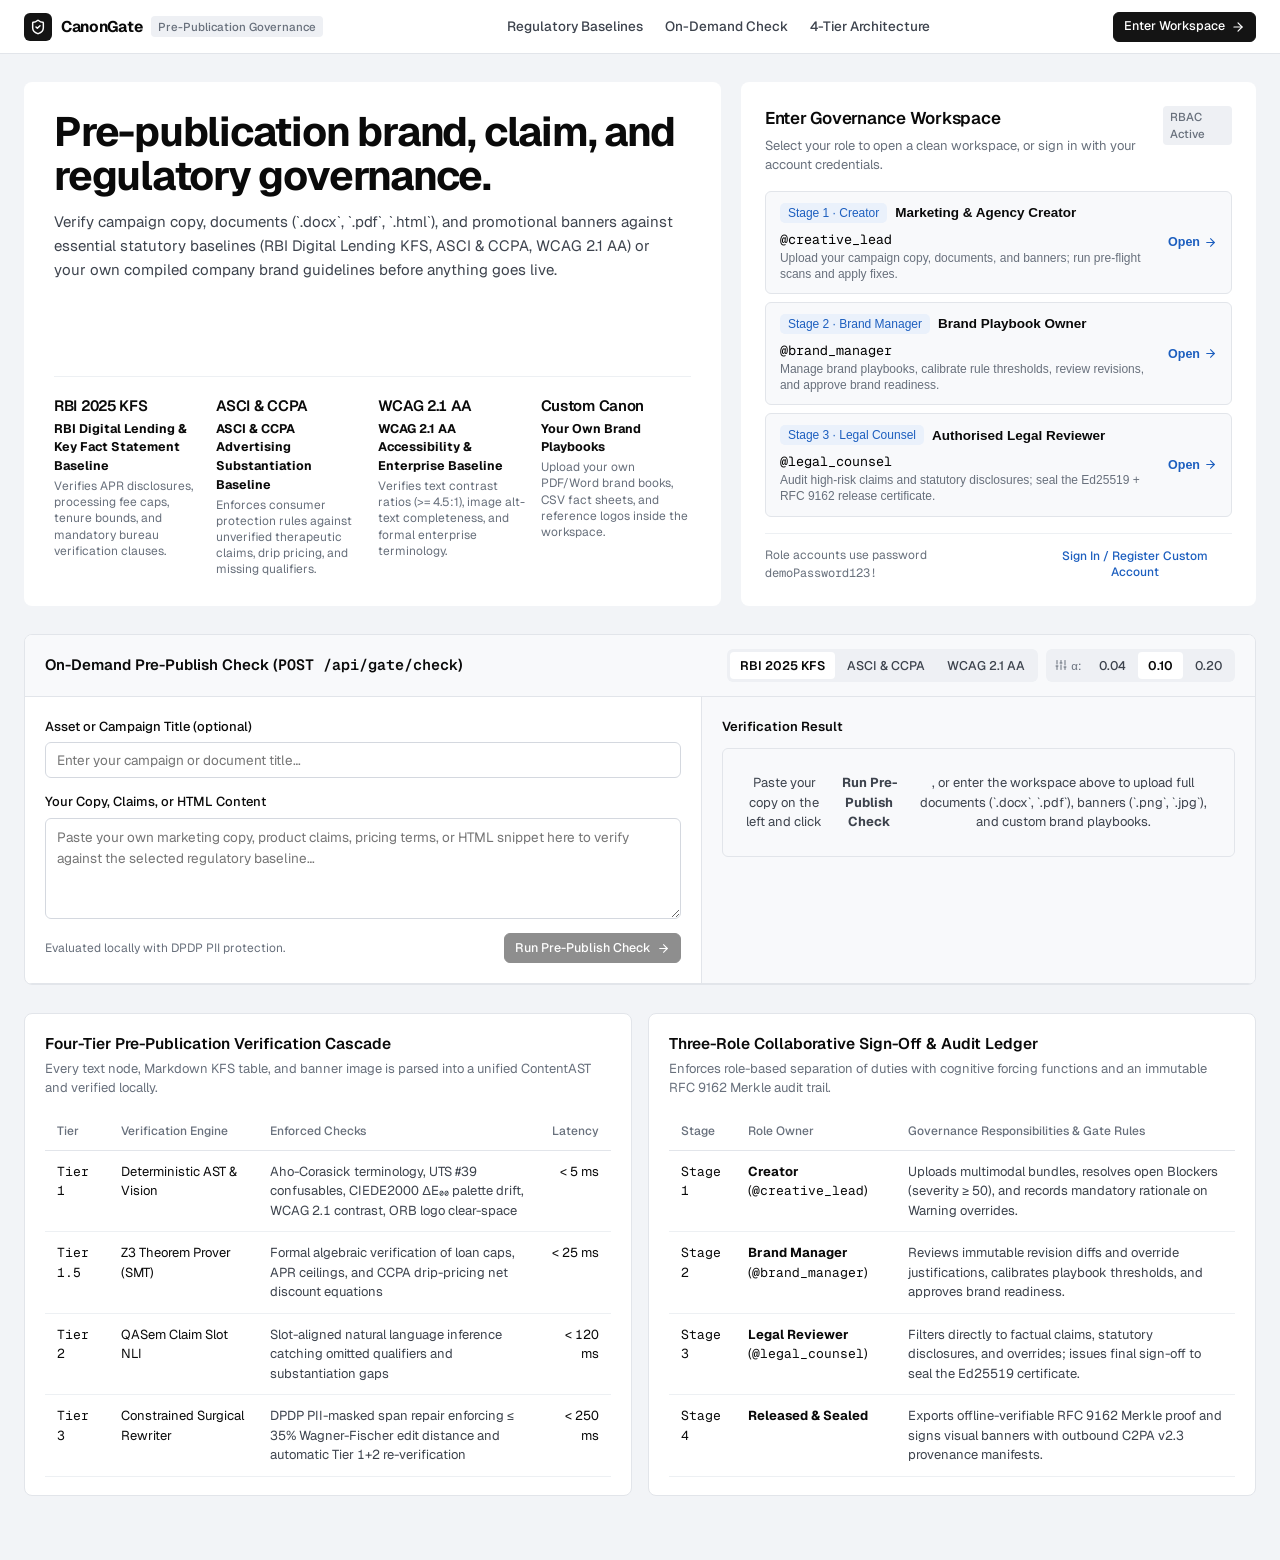
==== commit 90ffbd54: "deploy: 4111b2050b1dc73b654631dbeac8d52558923299" ====
--- a/index.html
+++ b/index.html
@@ -11,7 +11,7 @@
       href="https://fonts.googleapis.com/css2?family=Geist:wght@400;500;600;700&family=Geist+Mono:wght@400;500;600&display=swap"
       rel="stylesheet"
     />
-    <script type="module" crossorigin src="/assets/index-0yxhNw14.js"></script>
+    <script type="module" crossorigin src="/assets/index-BAqba2H9.js"></script>
     <link rel="stylesheet" crossorigin href="/assets/index-CDdKgqSu.css">
   </head>
   <body>
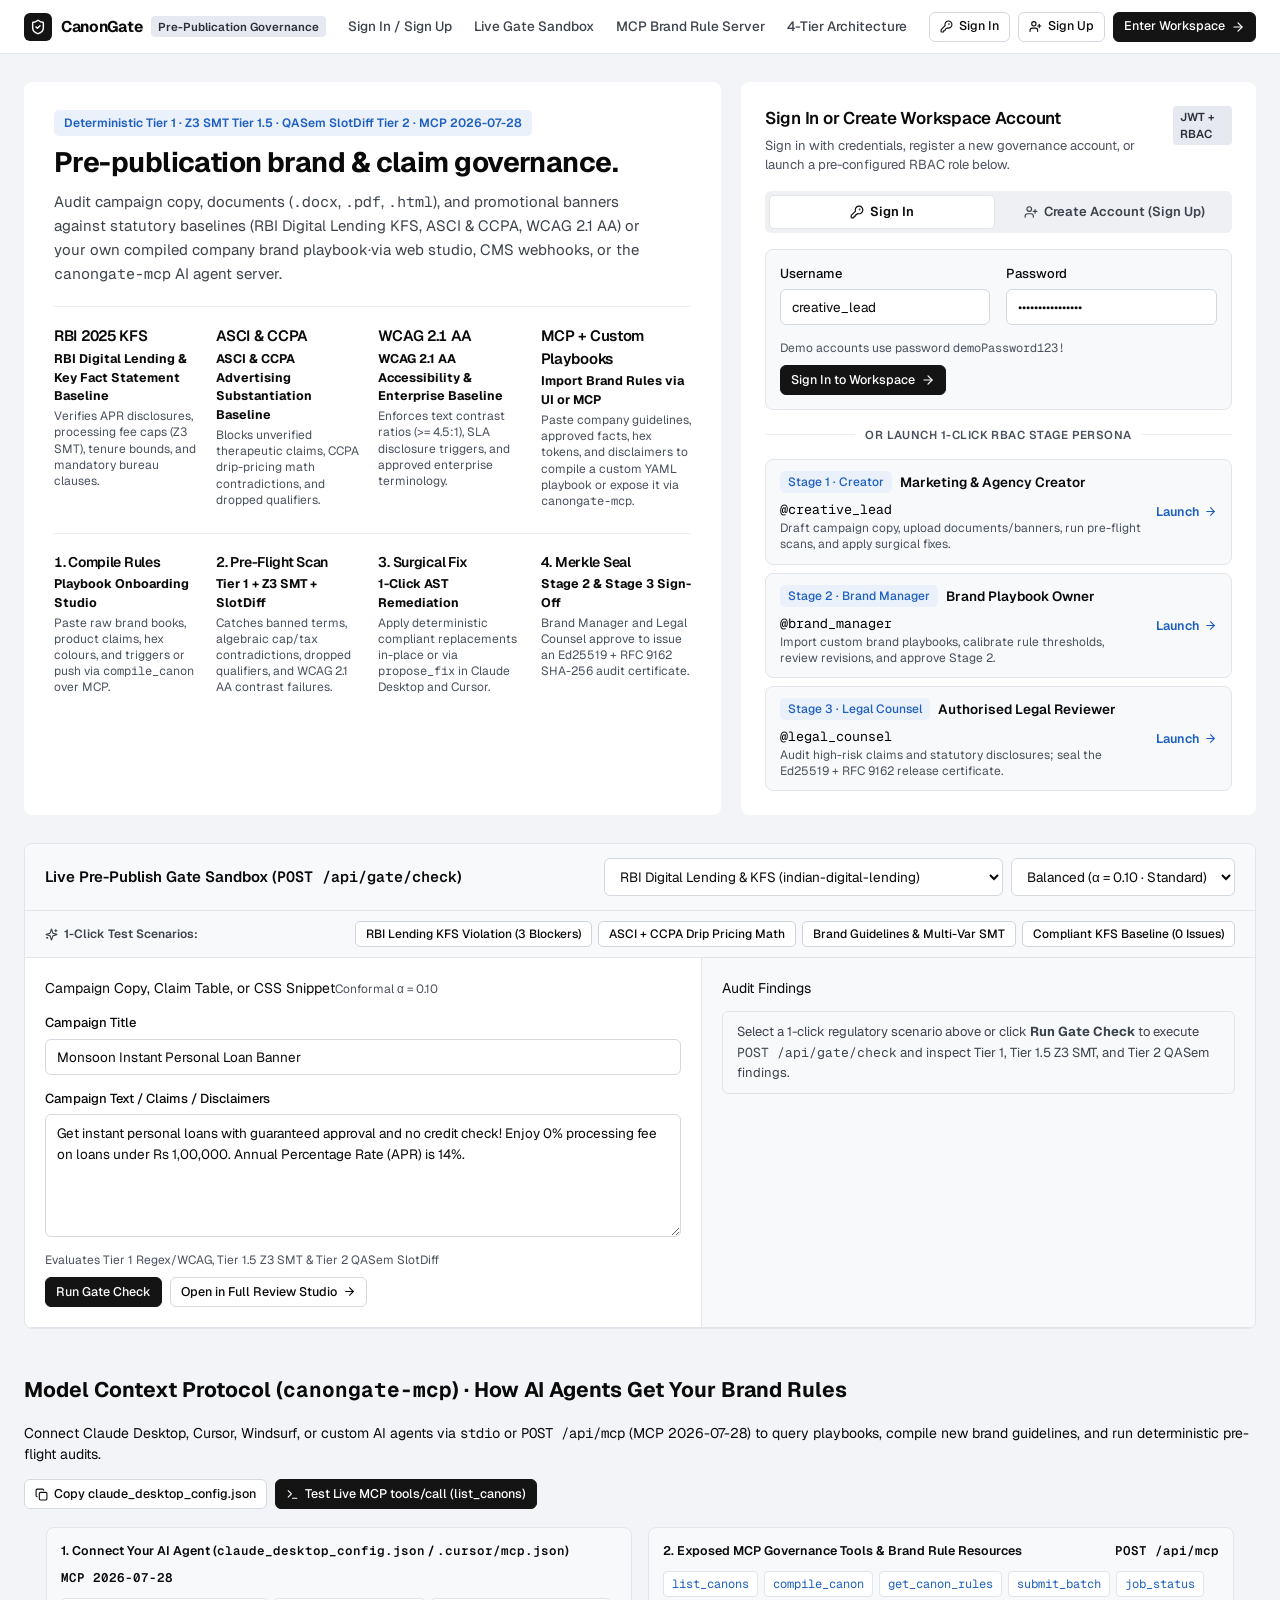
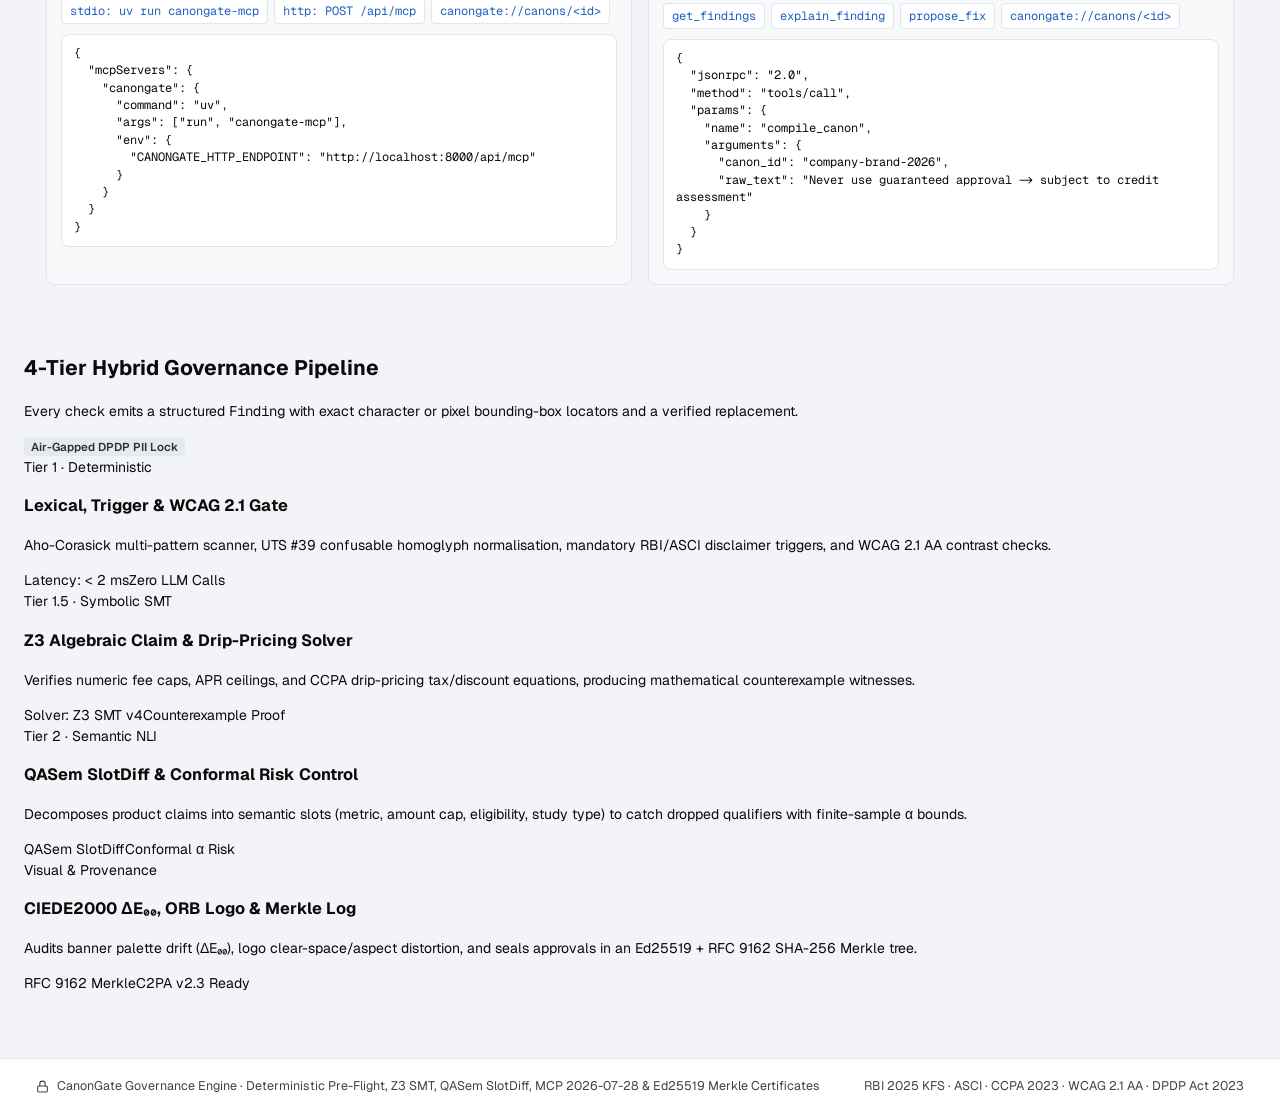
==== commit 51b15778: "deploy: 618899b7e025c1e2580c0d7c324adb8bbc9ec8da" ====
--- a/index.html
+++ b/index.html
@@ -11,8 +11,8 @@
       href="https://fonts.googleapis.com/css2?family=Geist:wght@400;500;600;700&family=Geist+Mono:wght@400;500;600&display=swap"
       rel="stylesheet"
     />
-    <script type="module" crossorigin src="/assets/index-BAqba2H9.js"></script>
-    <link rel="stylesheet" crossorigin href="/assets/index-CDdKgqSu.css">
+    <script type="module" crossorigin src="/assets/index-Cbzk-bIP.js"></script>
+    <link rel="stylesheet" crossorigin href="/assets/index-CK7zwPzn.css">
   </head>
   <body>
     <div id="root"></div>
--- a/assets/index-CK7zwPzn.css
+++ b/assets/index-CK7zwPzn.css
@@ -0,0 +1 @@
+:root{--font-sans:"Geist", -apple-system, BlinkMacSystemFont, "Segoe UI", sans-serif;--ground:#f2f4f7;--surface:#fff;--surface-subtle:#f8f9fb;--raised:#eef0f4;--border:#e2e5ea;--border-strong:#cfd4dc;--rule:#edf0f3;--control:#d4d8df;--text:#0a0a0a;--text-secondary:#3d434d;--muted:#4a515e;--accent:#141414;--accent-hover:#262626;--signal:#1d5fbf;--signal-subtle:#eaf1fb;--signal-border:#bfd4f2;--positive:#2e7d32;--pill-positive-bg:#dcfae5;--pill-positive-ink:#04250e;--pill-positive-border:#a3e4b7;--negative:#c4242a;--pill-negative-bg:#ffedea;--pill-negative-ink:#831c1e;--pill-negative-border:#f5b9b4;--warning:#92400e;--pill-warning-bg:#fffbeb;--pill-warning-ink:#92400e;--pill-warning-border:#f5d68e;--pill-neutral-bg:#eee;--pill-neutral-ink:#3d3d3d;--cg-bg-canvas:var(--ground);--cg-bg-surface:var(--surface);--cg-bg-subtle:var(--surface-subtle);--cg-border:var(--border);--cg-border-strong:var(--border-strong);--cg-text-primary:var(--text);--cg-text-secondary:var(--text-secondary);--cg-text-muted:var(--muted);--cg-emerald:var(--positive);--cg-crimson:var(--negative);--cg-amber:var(--warning);--radius-card:8px;--radius-control:6px;--radius-modal:12px;--row-height:44px;--control-height:36px;--sidebar-width:244px;--gap:12px;--pad:24px;--fs-hero:28px;--fs-title:22px;--fs-section:16px;--fs-kpi:28px;--fs-body:14px;--fs-small:12.5px;--ease-out:cubic-bezier(.23, 1, .32, 1);--ease-in-out:cubic-bezier(.77, 0, .175, 1);--ease-drawer:cubic-bezier(.32, .72, 0, 1)}*,:before,:after{box-sizing:border-box}html,body{background-color:var(--ground);color:var(--text);font-family:var(--font-sans);font-size:var(--fs-body);-webkit-font-smoothing:antialiased;-moz-osx-font-smoothing:grayscale;text-rendering:optimizelegibility;margin:0;padding:0;line-height:1.5}code,pre,kbd,samp{font-variant-numeric:tabular-nums;font-family:Geist Mono,ui-monospace,SFMono-Regular,Menlo,Consolas,monospace}table,td,th,.tabular-nums,.cg-kpi-cell strong,.cg-ws-count,.cg-counter-pill,.cg-sev-badge,.cg-bundle-id{font-variant-numeric:tabular-nums}:focus-visible{outline:2px solid var(--signal);outline-offset:2px}@keyframes cgFadeSlideIn{0%{opacity:0;transform:translateY(4px)}to{opacity:1;transform:translateY(0)}}@keyframes cgPopoverIn{0%{opacity:0;transform:scale(.96)translateY(-4px)}to{opacity:1;transform:scale(1)translateY(0)}}@keyframes cgSpin{0%{transform:rotate(0)}to{transform:rotate(360deg)}}.cg-animate-swap{animation:cgFadeSlideIn .18s var(--ease-out) both}.cg-spin{animation:.9s linear infinite cgSpin}.cg-btn,.btn-primary,.btn-secondary,.btn-ghost{min-height:var(--control-height);border-radius:var(--radius-control);font-family:var(--font-sans);white-space:nowrap;cursor:pointer;-webkit-user-select:none;user-select:none;transition:transform .15s var(--ease-out), background-color .15s var(--ease-out), border-color .15s var(--ease-out), color .15s var(--ease-out), opacity .15s var(--ease-out);border:1px solid #0000;justify-content:center;align-items:center;gap:6px;padding:0 13px;font-size:13.5px;font-weight:500;line-height:1;text-decoration:none;display:inline-flex}.cg-btn:active:not(:disabled),.btn-primary:active:not(:disabled),.btn-secondary:active:not(:disabled),.btn-ghost:active:not(:disabled){transform:scale(.97)}.cg-btn:disabled,.btn-primary:disabled,.btn-secondary:disabled{opacity:.48;cursor:not-allowed}.cg-btn-sm{min-height:30px;padding:0 10px;font-size:12.5px}.cg-btn-lg{min-height:42px;padding:0 18px;font-size:14.5px;font-weight:600}.cg-btn-primary,.btn-primary{background-color:var(--accent);color:#fff;border-color:var(--accent)}.cg-btn-secondary,.btn-secondary{background-color:var(--surface);color:var(--text);border-color:var(--control)}.cg-btn-emerald{background-color:var(--positive);color:#fff;border-color:var(--positive)}.cg-btn-danger{background-color:var(--pill-negative-bg);color:var(--pill-negative-ink);border-color:var(--pill-negative-border)}.cg-btn-ghost,.btn-ghost{color:var(--text-secondary);background-color:#0000;border-color:#0000}@media (hover:hover) and (pointer:fine){.cg-btn-primary:hover:not(:disabled),.btn-primary:hover:not(:disabled){background-color:var(--accent-hover);border-color:var(--accent-hover)}.cg-btn-secondary:hover:not(:disabled),.btn-secondary:hover:not(:disabled){background-color:var(--raised);border-color:var(--border-strong)}.cg-btn-emerald:hover:not(:disabled){background-color:#256628;border-color:#256628}.cg-btn-ghost:hover:not(:disabled),.btn-ghost:hover:not(:disabled){background-color:var(--raised);color:var(--text)}.cg-btn:hover:not(:disabled) .cg-arrow-shift{transform:translate(2px)}}.cg-arrow-shift{transition:transform .16s var(--ease-out)}.cg-icon-btn{border-radius:var(--radius-control);border:1px solid var(--border);background-color:var(--surface);width:30px;height:30px;color:var(--text-secondary);cursor:pointer;transition:transform .15s var(--ease-out), background-color .15s var(--ease-out), color .15s var(--ease-out);justify-content:center;align-items:center;display:inline-flex}.cg-icon-btn:active:not(:disabled){transform:scale(.95)}@media (hover:hover) and (pointer:fine){.cg-icon-btn:hover:not(:disabled){background-color:var(--raised);color:var(--text)}}input[type=text],input[type=password],input[type=email],input[type=search],input[type=number],select,textarea{font-family:var(--font-sans);color:var(--text);background-color:var(--surface);border:1px solid var(--control);border-radius:var(--radius-control);transition:border-color .15s var(--ease-out), background-color .15s var(--ease-out);padding:8px 11px;font-size:13.5px}input[type=text]:focus,input[type=password]:focus,input[type=email]:focus,input[type=search]:focus,select:focus,textarea:focus{border-color:var(--signal);outline:none}select{min-height:var(--control-height);cursor:pointer}textarea{resize:vertical;line-height:1.55}.status-badge,.cg-sev-badge,.cg-slot-badge,.cg-type-pill{white-space:nowrap;border-radius:5px;align-items:center;gap:5px;padding:3px 8px;font-size:11.5px;font-weight:600;line-height:1.2;display:inline-flex}.status-draft,.cg-type-pill{background-color:var(--pill-neutral-bg);color:var(--pill-neutral-ink)}.status-in_review{background-color:var(--signal-subtle);color:var(--signal)}.status-changes_requested,.sev-warning,.slot-added,.slot-unverified{background-color:var(--pill-warning-bg);color:var(--pill-warning-ink)}.status-approved,.status-published,.sev-pass,.slot-match{background-color:var(--pill-positive-bg);color:var(--pill-positive-ink)}.status-blocked,.sev-blocker,.slot-dropped,.slot-contradicted{background-color:var(--pill-negative-bg);color:var(--pill-negative-ink)}.cg-gateway-page{background-color:var(--ground);min-height:100svh;color:var(--text);flex-direction:column;display:flex}.cg-gateway-header{z-index:40;background-color:var(--surface);border-bottom:1px solid var(--border);height:54px;position:sticky;top:0}.cg-gateway-header-inner{justify-content:space-between;align-items:center;gap:16px;max-width:1320px;height:100%;margin:0 auto;padding:0 24px;display:flex}.cg-brand{color:var(--text);align-items:center;gap:9px;text-decoration:none;display:inline-flex}.cg-brand-mark{background-color:var(--accent);color:#fff;border-radius:6px;flex-shrink:0;justify-content:center;align-items:center;width:28px;height:28px;display:inline-flex}.cg-brand-name{letter-spacing:-.02em;color:var(--text);font-size:15.5px;font-weight:700}.cg-brand-version{color:var(--muted);background-color:var(--raised);border-radius:4px;padding:2px 7px;font-size:11.5px;font-weight:500}.cg-gateway-nav{align-items:center;gap:22px;display:flex}.cg-gateway-nav a{color:var(--text-secondary);transition:color .15s var(--ease-out);font-size:13.5px;font-weight:500;text-decoration:none}@media (hover:hover) and (pointer:fine){.cg-gateway-nav a:hover{color:var(--text)}}.cg-gateway-main{flex-direction:column;gap:28px;width:100%;max-width:1320px;margin:0 auto;padding:28px 24px 64px;display:flex}.cg-gateway-hero{grid-template-columns:1.15fr .85fr;align-items:stretch;gap:20px;display:grid}.cg-gateway-pitch-sheet{background-color:var(--surface);border-radius:var(--radius-card);flex-direction:column;justify-content:space-between;gap:20px;padding:28px 30px;display:flex}.cg-gateway-h1{font-size:var(--fs-hero);letter-spacing:-.03em;color:var(--text);margin:0 0 12px;font-weight:700;line-height:1.08}.cg-gateway-lead{color:var(--text-secondary);max-width:62ch;margin:0;font-size:15px;line-height:1.6}.cg-gateway-kpi-ledger{border-top:1px solid var(--rule);grid-template-columns:repeat(4,minmax(0,1fr));gap:12px;padding-top:18px;display:grid}.cg-gateway-kpi-item{flex-direction:column;gap:2px;display:flex}.cg-gateway-kpi-val{letter-spacing:-.02em;color:var(--text);font-variant-numeric:tabular-nums;font-size:20px;font-weight:600}.cg-gateway-kpi-label{color:var(--muted);font-size:12px;line-height:1.35}.cg-gateway-auth-sheet{background-color:var(--surface);border-radius:var(--radius-card);flex-direction:column;justify-content:space-between;gap:16px;padding:24px;display:flex}.cg-auth-sheet-header{justify-content:space-between;align-items:flex-start;gap:12px;display:flex}.cg-auth-sheet-title{letter-spacing:-.015em;color:var(--text);margin:0 0 4px;font-size:17px;font-weight:600}.cg-auth-sheet-sub{color:var(--muted);margin:0;font-size:13px}.cg-persona-launch-list{flex-direction:column;gap:8px;display:flex}.cg-persona-launch-row{text-align:left;background-color:var(--surface-subtle);border:1px solid var(--border);border-radius:var(--radius-control);cursor:pointer;width:100%;transition:transform .15s var(--ease-out), background-color .15s var(--ease-out), border-color .15s var(--ease-out);justify-content:space-between;align-items:center;gap:12px;padding:11px 14px;display:flex}.cg-persona-launch-row:active:not(:disabled){transform:scale(.985)}@media (hover:hover) and (pointer:fine){.cg-persona-launch-row:hover:not(:disabled){background-color:var(--surface);border-color:var(--accent)}}.cg-persona-row-left{flex-direction:column;gap:2px;min-width:0;display:flex}.cg-persona-row-top{flex-wrap:wrap;align-items:center;gap:8px;display:flex}.cg-persona-row-title{color:var(--text);font-size:13.5px;font-weight:600}.cg-persona-row-desc{color:var(--muted);font-size:12px;line-height:1.35}.cg-persona-row-cta{color:var(--signal);white-space:nowrap;flex-shrink:0;align-items:center;gap:4px;font-size:12.5px;font-weight:600;display:inline-flex}.cg-live-workbench[data-ui]{background-color:var(--surface);border:1px solid var(--border);border-radius:var(--radius-card);overflow:hidden}.cg-wb-header[data-ui]{background-color:var(--surface-subtle);border-bottom:1px solid var(--border);flex-wrap:wrap;justify-content:space-between;align-items:center;gap:12px;padding:14px 20px;display:flex}.cg-wb-title-block{flex-wrap:wrap;align-items:center;gap:10px;display:flex}.cg-wb-title{color:var(--text);margin:0;font-size:15px;font-weight:600}.cg-wb-controls{flex-wrap:wrap;align-items:center;gap:8px;display:flex}.cg-segmented-group{background-color:var(--raised);border-radius:var(--radius-control);align-items:center;gap:2px;padding:3px;display:inline-flex}.cg-seg-btn{color:var(--text-secondary);font-family:var(--font-sans);cursor:pointer;transition:background-color .15s var(--ease-out), color .15s var(--ease-out);background:0 0;border:none;border-radius:4px;padding:5px 10px;font-size:12.5px;font-weight:500}.cg-seg-btn.active{background-color:var(--surface);color:var(--text);font-weight:600}.cg-wb-body[data-ui]{border-bottom:1px solid var(--border);grid-template-columns:1.1fr .9fr;display:grid}.cg-wb-left-pane[data-ui]{border-right:1px solid var(--border);flex-direction:column;gap:14px;padding:20px;display:flex}.cg-wb-right-pane[data-ui]{background-color:var(--surface-subtle);flex-direction:column;gap:12px;padding:20px;display:flex}.cg-workspace-layout{background-color:var(--ground);grid-template-columns:var(--sidebar-width) minmax(0, 1fr);min-height:100svh;display:grid}.cg-sidebar{background-color:var(--ground);border-right:1px solid var(--border);flex-direction:column;justify-content:space-between;gap:16px;height:100svh;padding:16px 12px;display:flex;position:sticky;top:0}.cg-sidebar-top{flex-direction:column;gap:18px;display:flex}.cg-sidebar-brand-row{justify-content:space-between;align-items:center;padding:0 8px;display:flex}.cg-sidebar-nav{flex-direction:column;gap:3px;display:flex}.cg-nav-section-title{color:var(--muted);padding:8px 10px 4px;font-size:11.5px;font-weight:500}.cg-nav-item{border-radius:var(--radius-control);width:100%;color:var(--text-secondary);font-family:var(--font-sans);text-align:left;cursor:pointer;transition:background-color .14s var(--ease-out), color .14s var(--ease-out);background:0 0;border:none;justify-content:space-between;align-items:center;gap:8px;padding:8px 10px;font-size:13.5px;font-weight:500;display:flex}.cg-nav-item-left{align-items:center;gap:9px;min-width:0;display:inline-flex}.cg-nav-item.active{background-color:var(--surface);color:var(--text);font-weight:600}@media (hover:hover) and (pointer:fine){.cg-nav-item:hover:not(.active){background-color:var(--raised);color:var(--text)}}.cg-ws-count{color:var(--muted);background-color:var(--raised);border-radius:4px;padding:1px 6px;font-size:11.5px;font-weight:600}.cg-nav-item.active .cg-ws-count{background-color:var(--signal-subtle);color:var(--signal)}.cg-sidebar-bottom{border-top:1px solid var(--border);flex-direction:column;gap:10px;padding-top:12px;display:flex}.cg-rbac-card{background-color:var(--surface);border-radius:var(--radius-control);flex-direction:column;gap:8px;padding:10px;display:flex}.cg-user-pill{color:var(--text);align-items:center;gap:7px;font-size:12.5px;font-weight:500;display:inline-flex}.cg-user-avatar{background-color:var(--accent);color:#fff;border-radius:5px;flex-shrink:0;justify-content:center;align-items:center;width:22px;height:22px;font-size:11.5px;font-weight:600;display:inline-flex}.cg-user-handle{color:var(--text);font-weight:600}.cg-workspace-sheet-wrap{min-width:0;padding:12px 16px 24px 12px}.cg-workspace-sheet{background-color:var(--surface);border:1px solid var(--border);border-radius:var(--radius-card);flex-direction:column;gap:20px;min-height:calc(100svh - 36px);padding:24px 28px;display:flex}.cg-console-hero-bar{border-bottom:1px solid var(--rule);flex-wrap:wrap;justify-content:space-between;align-items:center;gap:12px;padding-bottom:16px;display:flex}.cg-console-hero-left{flex-wrap:wrap;align-items:center;gap:10px;display:flex}.cg-console-title{font-size:var(--fs-title);letter-spacing:-.02em;color:var(--text);margin:0;font-weight:600}.cg-role-stage-tag{color:var(--signal);background-color:var(--signal-subtle);border-radius:5px;padding:3px 8px;font-size:12px;font-weight:500}.cg-action-needed-pill{color:var(--pill-warning-ink);background-color:var(--pill-warning-bg);border-radius:5px;padding:3px 9px;font-size:12px;font-weight:600}.cg-console-hero-actions{flex-wrap:wrap;align-items:center;gap:8px;display:flex}.cg-kpi-strip{background-color:var(--border);border:1px solid var(--border);border-radius:var(--radius-card);grid-template-columns:repeat(auto-fit,minmax(155px,1fr));gap:1px;display:grid;overflow:hidden}.cg-kpi-cell{background-color:var(--surface);flex-direction:column;gap:3px;padding:14px 16px;display:flex}.cg-mono-label{color:var(--muted);font-size:11.5px;font-weight:500;display:block}.cg-kpi-cell strong{letter-spacing:-.02em;color:var(--text);font-size:24px;font-weight:600;line-height:1.15}.cg-kpi-cell span,.cg-kpi-cell code{color:var(--muted);font-size:12px}.cg-text-emerald{color:var(--positive)!important}.cg-composer-card{background-color:var(--surface-subtle);border:1px solid var(--border-strong);border-radius:var(--radius-card);flex-direction:column;gap:16px;padding:20px;display:flex}.cg-composer-header{border-bottom:1px solid var(--border);flex-wrap:wrap;justify-content:space-between;align-items:center;gap:12px;padding-bottom:12px;display:flex}.cg-composer-header h3{color:var(--text);margin:0;font-size:16px;font-weight:600}.cg-composer-presets{flex-wrap:wrap;align-items:center;gap:6px;display:flex}.cg-preset-chip{border:1px solid var(--border-strong);background-color:var(--surface);color:var(--text);font-family:var(--font-sans);cursor:pointer;transition:background-color .14s var(--ease-out), border-color .14s var(--ease-out);border-radius:5px;align-items:center;gap:5px;padding:4px 10px;font-size:12px;font-weight:500;display:inline-flex}@media (hover:hover) and (pointer:fine){.cg-preset-chip:hover{background-color:var(--raised);border-color:var(--accent)}}.cg-composer-body{flex-direction:column;gap:14px;display:flex}.cg-field-row-2{grid-template-columns:1fr 1fr;gap:16px;display:grid}.cg-field-group{flex-direction:column;gap:6px;display:flex}.cg-field-group label,.cg-field-label-row label{color:var(--text);font-size:13px;font-weight:500}.cg-field-label-row{justify-content:space-between;align-items:center;gap:8px;display:flex}.cg-link-btn{color:var(--signal);font-family:var(--font-sans);cursor:pointer;background:0 0;border:none;padding:0;font-size:12px;font-weight:500}.cg-field-help{color:var(--muted);margin:2px 0 0;font-size:12px}.uploaded-files-pills{flex-wrap:wrap;gap:6px;margin-top:4px;display:flex}.file-pill{background-color:var(--surface);border:1px solid var(--border);color:var(--text);border-radius:5px;align-items:center;gap:6px;padding:3px 8px;font-size:12px;display:inline-flex}.file-pill button{color:var(--muted);cursor:pointer;background:0 0;border:none;padding:0 2px}.cg-custom-canon-box{background-color:var(--surface);border:1px solid var(--border);border-radius:var(--radius-card);flex-direction:column;gap:12px;padding:16px;display:flex}.cg-custom-canon-header{justify-content:space-between;align-items:flex-start;gap:12px;display:flex}.cg-custom-canon-header h4{margin:0 0 2px;font-size:14px;font-weight:600}.cg-custom-canon-header p{color:var(--muted);margin:0;font-size:12.5px}.cg-rule-builder-toolbar{flex-wrap:wrap;gap:6px;display:flex}.cg-inline-rule-row{grid-template-columns:1fr 1fr auto;align-items:center;gap:8px;display:grid}.cg-composer-footer{border-top:1px solid var(--border);flex-wrap:wrap;justify-content:space-between;align-items:center;gap:12px;padding-top:12px;display:flex}.cg-composer-actions{align-items:center;gap:8px;display:flex}.cg-queue-toolbar{flex-wrap:wrap;justify-content:space-between;align-items:center;gap:12px;display:flex}.cg-queue-filter-pills,.cg-gov-subtabs{background-color:var(--surface-subtle);border-radius:var(--radius-control);border:1px solid var(--border);flex-wrap:wrap;align-items:center;gap:4px;padding:4px;display:flex}.cg-filter-pill,.cg-gov-subtab{color:var(--text-secondary);font-family:var(--font-sans);cursor:pointer;transition:background-color .14s var(--ease-out), color .14s var(--ease-out);background:0 0;border:none;border-radius:4px;align-items:center;gap:6px;padding:5px 11px;font-size:12.5px;font-weight:500;display:inline-flex}.cg-filter-pill.active,.cg-gov-subtab.active{background-color:var(--surface);color:var(--text);font-weight:600}.cg-queue-search{align-items:center;min-width:260px;display:flex;position:relative}.cg-search-icon{color:var(--muted);pointer-events:none;position:absolute;left:10px}.cg-queue-search input{width:100%;min-height:34px;padding-left:30px;padding-right:28px}.cg-search-clear{color:var(--muted);cursor:pointer;background:0 0;border:none;font-size:12px;position:absolute;right:8px}.cg-queue-grid{flex-direction:column;gap:8px;display:flex}.cg-triage-card{background-color:var(--surface);border:1px solid var(--border);border-radius:var(--radius-card);cursor:pointer;transition:background-color .15s var(--ease-out), border-color .15s var(--ease-out);flex-direction:column;gap:10px;padding:14px 18px;display:flex}.cg-triage-card.my-turn{border-left:3px solid var(--signal)}@media (hover:hover) and (pointer:fine){.cg-triage-card:hover{background-color:var(--surface-subtle);border-color:var(--border-strong)}}.cg-triage-card-top{flex-wrap:wrap;justify-content:space-between;align-items:center;gap:8px;display:flex}.cg-triage-badges{flex-wrap:wrap;align-items:center;gap:8px;display:flex}.cg-bundle-id{color:var(--muted);font-size:12px;font-weight:600}.cg-my-turn-pill{color:var(--signal);background-color:var(--signal-subtle);border-radius:4px;padding:2px 8px;font-size:11.5px;font-weight:600}.cg-triage-right-meta{align-items:center;gap:8px;display:flex}.cg-canon-badge{color:var(--text-secondary);background-color:var(--raised);border-radius:4px;padding:2px 7px;font-size:12px}.cg-delete-btn{color:var(--muted);cursor:pointer;background:0 0;border:none;border-radius:4px;padding:4px}@media (hover:hover) and (pointer:fine){.cg-delete-btn:hover{color:var(--negative);background-color:var(--pill-negative-bg)}}.cg-triage-title{color:var(--text);letter-spacing:-.01em;margin:0;font-size:15.5px;font-weight:600}.cg-mini-stage-bar{grid-template-columns:repeat(4,1fr);gap:4px;display:grid}.cg-mini-stage-seg{background-color:var(--raised);border-radius:2px;height:4px}.cg-mini-stage-seg.done{background-color:var(--positive)}.cg-mini-stage-seg.current{background-color:var(--signal)}.cg-triage-footer{flex-wrap:wrap;justify-content:space-between;align-items:center;gap:8px;display:flex}.cg-triage-assets{flex-wrap:wrap;align-items:center;gap:10px;display:flex}.cg-asset-chip{color:var(--text-secondary);align-items:center;gap:5px;font-size:12px;display:inline-flex}.cg-triage-owner-hint{color:var(--muted);font-size:12px}.cg-open-studio-link{color:var(--text);align-items:center;gap:5px;font-size:12.5px;font-weight:600;display:inline-flex}.cg-table-scroll{width:100%;overflow-x:auto}.cg-data-table{border-collapse:collapse;width:100%;font-size:13px}.cg-data-table th{text-align:left;color:var(--muted);border-bottom:1px solid var(--border);white-space:nowrap;padding:10px 12px;font-size:12px;font-weight:500}.cg-data-table td{border-bottom:1px solid var(--rule);color:var(--text);vertical-align:top;padding:11px 12px}.cg-td-muted{color:var(--text-secondary)!important}.cg-num-col{font-variant-numeric:tabular-nums;text-align:right!important}.cg-gov-studio{flex-direction:column;gap:16px;display:flex}.cg-gov-selector-box{align-items:center;gap:8px;display:flex}.cg-gov-selector-box label{color:var(--muted);font-size:12.5px;font-weight:500}.cg-gov-card{background-color:var(--surface);border:1px solid var(--border);border-radius:var(--radius-card);flex-direction:column;gap:14px;padding:18px 20px;display:flex}.cg-gov-card-header{flex-wrap:wrap;justify-content:space-between;align-items:flex-start;gap:12px;display:flex}.cg-gov-card-header h3{color:var(--text);margin:0 0 3px;font-size:15.5px;font-weight:600}.cg-gov-card-header p{color:var(--muted);margin:0;font-size:13px}.cg-gov-two-col{grid-template-columns:1fr 1fr;gap:16px;display:grid}.cg-lint-strip,.cg-success-banner{border-radius:var(--radius-control);background-color:var(--surface-subtle);border:1px solid var(--border);color:var(--text-secondary);flex-wrap:wrap;align-items:center;gap:8px;padding:10px 14px;font-size:13px;display:flex}.cg-clean-note{border-radius:var(--radius-control);background-color:var(--surface-subtle);border:1px solid var(--border);color:var(--text-secondary);padding:10px 14px;font-size:13px;line-height:1.55;display:block}.cg-success-banner{background-color:var(--pill-positive-bg);color:var(--pill-positive-ink);border-color:var(--pill-positive-border)}.cg-alert-banner{border-radius:var(--radius-control);background-color:var(--pill-negative-bg);color:var(--pill-negative-ink);border:1px solid var(--pill-negative-border);justify-content:space-between;align-items:center;gap:12px;padding:10px 14px;font-size:13px;display:flex}.cg-pr-action-bar{border-top:1px solid var(--rule);flex-wrap:wrap;justify-content:space-between;align-items:center;gap:12px;padding-top:12px;display:flex}.cg-slider-control{align-items:center;gap:10px;font-size:13px;display:flex}.cg-calibration-grid{grid-template-columns:1fr 1fr;gap:12px;display:grid}.cg-cal-box{background-color:var(--surface-subtle);border:1px solid var(--border);border-radius:var(--radius-control);flex-direction:column;gap:8px;padding:12px 14px;display:flex}.cg-cal-box-top{justify-content:space-between;align-items:center;gap:8px;font-size:13px;font-weight:500;display:flex}.yaml-diff-box{background-color:var(--accent);color:#f2f4f7;border-radius:var(--radius-control);padding:12px 14px}.yaml-diff-title{color:#9ba3ae;margin-bottom:6px;font-size:12px}.yaml-diff-pre{margin:0;font-size:12px;line-height:1.5;overflow-x:auto}.cg-studio-shell{background-color:var(--ground);flex-direction:column;min-height:100svh;display:flex}.cg-studio-topbar{z-index:45;background-color:var(--surface);border-bottom:1px solid var(--border);flex-wrap:wrap;justify-content:space-between;align-items:center;gap:12px;padding:10px 20px;display:flex;position:sticky;top:0}.cg-studio-topbar-left{align-items:center;gap:12px;min-width:0;display:flex}.cg-studio-title-block{flex-direction:column;gap:2px;min-width:0;display:flex}.cg-studio-title-row{flex-wrap:wrap;align-items:center;gap:8px;display:flex}.cg-studio-title-row h1{color:var(--text);letter-spacing:-.015em;margin:0;font-size:16px;font-weight:600}.cg-studio-meta-row{color:var(--muted);flex-wrap:wrap;align-items:center;gap:8px;font-size:12px;display:flex}.cg-studio-topbar-right{flex-wrap:wrap;align-items:center;gap:8px;display:flex}.cg-role-Select-pill{background-color:var(--surface-subtle);border:1px solid var(--border);border-radius:var(--radius-control);align-items:center;gap:6px;padding:2px 8px;font-size:12px;display:inline-flex}.cg-role-Select-pill select{background:0 0;border:none;min-height:26px;padding:0 4px;font-size:12px;font-weight:500}.cg-studio-gatebar{background-color:var(--surface-subtle);border-bottom:1px solid var(--border);flex-wrap:wrap;justify-content:space-between;align-items:center;gap:14px;padding:10px 20px;display:flex}.cg-gate-steps{flex-wrap:wrap;align-items:center;gap:8px;display:flex}.cg-gate-step{border-radius:var(--radius-control);background-color:var(--surface);border:1px solid var(--border);align-items:center;gap:8px;padding:6px 10px;font-size:12px;display:inline-flex}.cg-gate-step.current{border-color:var(--signal);background-color:var(--signal-subtle)}.cg-gate-step.completed{border-color:var(--pill-positive-border);background-color:var(--pill-positive-bg)}.cg-gate-step-num{background-color:var(--raised);width:20px;height:20px;color:var(--text);border-radius:4px;justify-content:center;align-items:center;font-size:11px;font-weight:600;display:inline-flex}.cg-gate-step.current .cg-gate-step-num{background-color:var(--signal);color:#fff}.cg-gate-step.completed .cg-gate-step-num{background-color:var(--positive);color:#fff}.cg-gate-step-text{flex-direction:column;line-height:1.2;display:flex}.cg-gate-step-title{color:var(--text);font-weight:600}.cg-gate-step-owner{color:var(--muted);font-size:11px}.cg-gate-counters{flex-wrap:wrap;align-items:center;gap:6px;display:flex}.cg-counter-pill{border-radius:5px;padding:4px 9px;font-size:12px;font-weight:600}.cg-counter-pill.pill-blocker{background-color:var(--pill-negative-bg);color:var(--pill-negative-ink)}.cg-counter-pill.pill-warning{background-color:var(--pill-warning-bg);color:var(--pill-warning-ink)}.cg-counter-pill.pill-clean,.cg-counter-pill.pill-resolved{background-color:var(--pill-positive-bg);color:var(--pill-positive-ink)}.cg-gate-lock-hint{color:var(--negative);align-items:center;gap:5px;font-size:12px;font-weight:500;display:inline-flex}.cg-gate-actions{flex-wrap:wrap;align-items:center;gap:8px;display:flex}.cg-handoff-inline{color:var(--text-secondary);align-items:center;gap:8px;font-size:12.5px;display:flex}.cg-published-seal{color:var(--positive);align-items:center;gap:5px;font-size:12.5px;font-weight:600;display:inline-flex}.cg-studio-workspace{grid-template-columns:minmax(0,1.12fr) minmax(390px,.88fr);align-items:start;gap:16px;width:100%;max-width:1560px;margin:0 auto;padding:16px 20px 36px;display:grid}.cg-studio-canvas-col{flex-direction:column;gap:14px;min-width:0;display:flex}.cg-canvas-toolbar{background-color:var(--surface);border:1px solid var(--border);border-radius:var(--radius-card);flex-wrap:wrap;justify-content:space-between;align-items:center;gap:10px;padding:8px 12px;display:flex}.cg-canvas-tabs{flex-wrap:wrap;align-items:center;gap:4px;display:flex}.cg-canvas-tab{color:var(--text-secondary);font-family:var(--font-sans);cursor:pointer;background:0 0;border:none;border-radius:5px;align-items:center;gap:6px;padding:6px 11px;font-size:12.5px;font-weight:500;display:inline-flex}.cg-canvas-tab.active{background-color:var(--raised);color:var(--text);font-weight:600}.cg-canvas-card{background-color:var(--surface);border:1px solid var(--border);border-radius:var(--radius-card);flex-direction:column;gap:14px;padding:18px 20px;display:flex}.cg-canvas-card-header{border-bottom:1px solid var(--rule);flex-wrap:wrap;justify-content:space-between;align-items:flex-start;gap:8px;padding-bottom:10px;display:flex}.cg-canvas-card-header h2{color:var(--text);margin:2px 0 0;font-size:15px;font-weight:600}.cg-canvas-hint{color:var(--muted);font-size:12px}.banner-canvas-wrapper{border-radius:var(--radius-control);text-align:center;background-color:#141414;padding:14px}.banner-stage-img{border-radius:4px;max-width:100%;height:auto;display:block}.banner-svg-overlay{pointer-events:none;width:100%;height:100%;position:absolute;inset:0}.draft-inline-editor,.cg-review-decision-card{background-color:var(--surface-subtle);border:1px solid var(--border);border-radius:var(--radius-control);flex-direction:column;gap:8px;padding:12px 14px;display:flex}.draft-editor-textarea{background-color:var(--surface);width:100%;color:var(--text);border:1px solid var(--control);border-radius:var(--radius-control);padding:10px 12px;font-size:13.5px;line-height:1.55}.content-preview.tiptap-wrapper{background-color:var(--surface);border:1px solid var(--border);border-radius:var(--radius-control);color:var(--text);padding:18px 20px;font-size:15px;line-height:1.72}.ProseMirror{outline:none}.ProseMirror p{margin:0 0 12px}.ProseMirror p:last-child{margin-bottom:0}.finding-inline-mark,.cg-finding-span{cursor:pointer;transition:background-color .14s var(--ease-out), outline-color .14s var(--ease-out);border-radius:3px;padding:2px 4px}.finding-mark-blocker,.cg-finding-blocker{background-color:var(--pill-negative-bg);color:var(--pill-negative-ink);border-bottom:2px solid var(--negative)}.finding-mark-warning,.cg-finding-warning{background-color:var(--pill-warning-bg);color:var(--pill-warning-ink);border-bottom:2px solid var(--warning)}.finding-mark-resolved{background-color:var(--pill-positive-bg);color:var(--pill-positive-ink);border-bottom:2px solid var(--positive)}.finding-mark-selected,.cg-finding-selected{outline:2px solid var(--accent);outline-offset:1px}.cg-studio-inspector-col{flex-direction:column;gap:12px;max-height:calc(100svh - 80px);padding-right:2px;display:flex;position:sticky;top:64px;overflow-y:auto}.cg-inspector-toolbar{background-color:var(--surface);border:1px solid var(--border);border-radius:var(--radius-card);flex-direction:column;gap:10px;padding:12px 14px;display:flex}.cg-inspector-toolbar-top,.cg-inspector-toolbar-bottom{flex-wrap:wrap;justify-content:space-between;align-items:center;gap:8px;display:flex}.cg-inspector-filter-group{flex-wrap:wrap;align-items:center;gap:4px;display:flex}.cg-fault-stepper-btns{align-items:center;gap:4px;display:inline-flex}.cg-strictness-control{color:var(--text-secondary);align-items:center;gap:6px;font-size:12px;display:inline-flex}.cg-strictness-control select{min-height:28px;padding:2px 8px;font-size:12px}.cg-dpdp-micro-pill{color:var(--positive);background-color:var(--pill-positive-bg);border-radius:4px;align-items:center;gap:4px;padding:3px 8px;font-size:11.5px;font-weight:500;display:inline-flex}.cg-fault-list{flex-direction:column;gap:10px;display:flex}.cg-fault-card{background-color:var(--surface);border:1px solid var(--border);border-radius:var(--radius-card);cursor:pointer;transition:border-color .15s var(--ease-out), background-color .15s var(--ease-out);flex-direction:column;gap:10px;padding:14px 16px;display:flex}.cg-fault-card.fault-blocker{border-left:3px solid var(--negative)}.cg-fault-card.fault-warning{border-left:3px solid var(--warning)}.cg-fault-card.fault-resolved{border-left:3px solid var(--positive);opacity:.88}.cg-fault-card.selected{border-color:var(--accent);background-color:var(--surface-subtle)}.cg-fault-card-top{flex-wrap:wrap;align-items:center;gap:6px;display:flex}.cg-fault-index{color:var(--muted);font-size:12px;font-weight:600}.cg-fault-category{color:var(--text);font-size:12.5px;font-weight:600}.cg-fault-tier-pill{color:var(--muted);background-color:var(--raised);border-radius:4px;margin-left:auto;padding:2px 7px;font-size:11.5px}.cg-fault-message{color:var(--text);margin:0;font-size:13.5px;font-weight:500;line-height:1.5}.cg-fault-rule-box,.cg-fault-suggestion-box,.cg-fault-swatches-box,.cg-fault-rewrite-preview{background-color:var(--surface-subtle);border:1px solid var(--border);border-radius:var(--radius-control);flex-direction:column;gap:6px;padding:10px 12px;display:flex}.cg-fault-rule-box p,.cg-fault-suggestion-text{color:var(--text-secondary);margin:0;font-size:12.5px}.cg-replacement-diff{background-color:var(--pill-positive-bg);color:var(--pill-positive-ink);border-radius:4px;align-items:flex-start;gap:6px;padding:6px 9px;font-size:12.5px;display:flex}.cg-diff-plus{font-weight:700}.cg-fault-slotdiff-wrap{border:1px solid var(--border);border-radius:var(--radius-control);overflow:hidden}.cg-slotdiff-toggle-bar{background-color:var(--surface-subtle);width:100%;font-family:var(--font-sans);color:var(--text);cursor:pointer;border:none;justify-content:space-between;align-items:center;gap:8px;padding:8px 11px;font-size:12.5px;display:flex}.cg-slotdiff-toggle-bar span:first-child{align-items:center;gap:6px;display:inline-flex}.cg-slotdiff-toggle-action{color:var(--signal);font-size:11.5px;font-weight:600}.cg-slotdiff-table-container{background-color:var(--surface);border-top:1px solid var(--border);padding:8px 10px}.cg-slotdiff-table{border-collapse:collapse;width:100%;font-size:12px}.cg-slotdiff-table th{text-align:left;color:var(--muted);border-bottom:1px solid var(--border);padding:5px 6px;font-weight:500}.cg-slotdiff-table td{border-bottom:1px solid var(--rule);padding:6px}.cg-swatch-grid{grid-template-columns:repeat(auto-fit,minmax(140px,1fr));gap:8px;display:grid}.cg-swatch-card{background-color:var(--surface);border:1px solid var(--border);border-radius:5px;flex-direction:column;gap:4px;padding:8px;display:flex}.cg-swatch-top{align-items:center;gap:6px;font-size:12px;display:flex}.cg-swatch-chip{border:1px solid var(--border-strong);border-radius:3px;flex-shrink:0;width:16px;height:16px}.cg-swatch-pass{color:var(--positive);margin-left:auto;font-size:11px;font-weight:600}.cg-swatch-label,.cg-swatch-meta{color:var(--muted);font-size:11.5px}.cg-fault-actions-bar{border-top:1px solid var(--rule);flex-wrap:wrap;align-items:center;gap:6px;padding-top:6px;display:flex}.override-popover{transform-origin:0 0;animation:cgPopoverIn .16s var(--ease-out) both;background-color:var(--pill-warning-bg);border:1px solid var(--pill-warning-border);border-radius:var(--radius-control);flex-direction:column;gap:8px;padding:10px 12px;font-size:12.5px;display:flex}.override-popover-actions{justify-content:flex-end;gap:6px;display:flex}.finding-comments-box,.general-comments-list{flex-direction:column;gap:6px;display:flex}.comment-item{background-color:var(--surface-subtle);border:1px solid var(--border);border-radius:5px;padding:7px 10px;font-size:12.5px}.comment-author{color:var(--signal);font-weight:600}.inline-comment-composer{gap:6px;margin-top:4px;display:flex}.comment-input{flex:1}.cg-recorded-note{color:var(--text-secondary);background-color:var(--surface-subtle);border-radius:4px;padding:6px 10px;font-size:12px}.cg-empty-box{background-color:var(--surface);border:1px solid var(--border);border-radius:var(--radius-card);text-align:center;color:var(--muted);flex-direction:column;align-items:center;gap:10px;padding:32px 24px;display:flex}.modal-overlay{z-index:90;background-color:#0a0a0a75;justify-content:center;align-items:center;padding:20px;display:flex;position:fixed;inset:0}.modal{animation:cgPopoverIn .18s var(--ease-out) both;background-color:var(--surface);border:1px solid var(--border-strong);border-radius:var(--radius-modal);width:100%;max-width:540px;max-height:86svh;padding:22px 24px;overflow-y:auto;box-shadow:0 20px 44px #0a0a0a29}.modal-wide{max-width:820px}.modal-actions{justify-content:flex-end;gap:8px;margin-top:16px;display:flex}.audit-timeline{flex-direction:column;gap:10px;margin-top:12px;display:flex}.audit-event{background-color:var(--surface-subtle);border:1px solid var(--border);border-radius:var(--radius-control);padding:12px 14px}.audit-header{flex-wrap:wrap;justify-content:space-between;align-items:center;gap:8px;margin-bottom:4px;display:flex}.audit-action{color:var(--signal);font-size:12.5px;font-weight:600}.audit-transition,.audit-time,.audit-hashes{color:var(--muted);font-size:12px}.audit-hashes{flex-wrap:wrap;gap:12px;margin-top:6px;display:flex}.version-raw-preview{background-color:var(--surface);border:1px solid var(--border);white-space:pre-wrap;border-radius:5px;margin:8px 0 0;padding:10px;font-size:12px}@media (width<=1120px){.cg-gateway-hero,.cg-wb-body[data-ui],.cg-studio-workspace,.cg-gov-two-col{grid-template-columns:1fr}.cg-wb-left-pane[data-ui]{border-right:none;border-bottom:1px solid var(--border)}.cg-studio-inspector-col{max-height:none;position:static}}@media (width<=920px){.cg-workspace-layout{grid-template-columns:1fr}.cg-sidebar{border-right:none;border-bottom:1px solid var(--border);height:auto;padding:12px 16px;position:static}.cg-sidebar-nav{flex-flow:wrap;gap:6px}.cg-nav-section-title{display:none}.cg-nav-item{width:auto}.cg-workspace-sheet-wrap{padding:12px}.cg-workspace-sheet{padding:16px}}@media (width<=680px){.cg-field-row-2,.cg-calibration-grid,.cg-gateway-kpi-ledger{grid-template-columns:1fr}.cg-gateway-nav{display:none}.cg-gateway-main{padding:16px 12px 40px}.cg-gateway-pitch-sheet,.cg-gateway-auth-sheet{padding:18px}}@media (prefers-reduced-motion:reduce){*,:before,:after{scroll-behavior:auto!important;transition-duration:.01ms!important;animation-duration:.01ms!important;animation-iteration-count:1!important}}.cg-tier-summary-pill{background-color:var(--signal-subtle);color:var(--signal);border-radius:5px;align-items:center;gap:6px;margin-bottom:10px;padding:4px 10px;font-size:12px;font-weight:600;display:inline-flex}.cg-auth-mode-tabs{background-color:var(--raised);border-radius:var(--radius-control);grid-template-columns:1fr 1fr;gap:6px;padding:4px;display:grid}.cg-auth-mode-tab{min-height:34px;color:var(--text-secondary);font-family:var(--font-sans);cursor:pointer;transition:background-color .15s var(--ease-out), color .15s var(--ease-out), transform .15s var(--ease-out);background:0 0;border:none;border-radius:5px;justify-content:center;align-items:center;gap:6px;padding:6px 12px;font-size:13px;font-weight:600;display:inline-flex}.cg-auth-mode-tab:active{transform:scale(.97)}.cg-auth-mode-tab.active{background-color:var(--surface);color:var(--text);border:1px solid var(--border)}.cg-auth-credential-form{background-color:var(--surface-subtle);border:1px solid var(--border);border-radius:var(--radius-control);flex-direction:column;gap:10px;padding:14px;display:flex}.cg-auth-form-actions{flex-wrap:wrap;justify-content:space-between;align-items:center;gap:8px;padding-top:4px;display:flex}.cg-persona-divider{color:var(--muted);text-transform:uppercase;letter-spacing:.04em;align-items:center;gap:10px;font-size:11.5px;font-weight:600;display:flex}.cg-persona-divider:before,.cg-persona-divider:after{content:"";background-color:var(--rule);flex:1;height:1px}.cg-preset-bar{background-color:var(--surface-subtle);border-bottom:1px solid var(--border);flex-wrap:wrap;justify-content:space-between;align-items:center;gap:10px;padding:10px 20px;display:flex}.cg-preset-bar-label{color:var(--text-secondary);align-items:center;gap:6px;font-size:12px;font-weight:600;display:inline-flex}.cg-preset-chip:active{transform:scale(.97)}.cg-preset-chip.active{background-color:var(--signal-subtle);border-color:var(--signal);color:var(--signal)}.cg-mcp-preview-grid{grid-template-columns:1fr 1fr;gap:16px;padding:18px 22px 22px;display:grid}.cg-mcp-code-card{background-color:var(--surface-subtle);border:1px solid var(--border);border-radius:var(--radius-control);flex-direction:column;gap:10px;min-width:0;padding:14px;display:flex}.cg-mcp-card-title{color:var(--text);flex-wrap:wrap;justify-content:space-between;align-items:center;gap:8px;font-size:12.5px;font-weight:600;display:flex}.cg-mcp-pre{background-color:var(--surface);border:1px solid var(--border);color:var(--text);white-space:pre-wrap;word-break:break-word;border-radius:5px;margin:0;padding:10px 12px;font-size:12px;line-height:1.45;overflow-x:auto}.cg-mcp-tools-pills{flex-wrap:wrap;gap:6px;display:flex}.cg-mcp-tools-pills code{background-color:var(--surface);border:1px solid var(--border);color:var(--signal);border-radius:4px;padding:3px 8px;font-size:12px}@media (width<=920px){.cg-mcp-preview-grid{grid-template-columns:1fr}}button,input,select,textarea,optgroup,option{font-family:var(--font-sans)}.cg-gateway-page,.cg-workspace-layout{overflow-x:clip}.cg-brand-version{font-weight:600;color:#2b303a!important;background-color:#e6e9ef!important}.cg-gateway-h1{letter-spacing:-.02em!important;font-size:28px!important;line-height:1.16!important}.cg-gateway-hero,.cg-mcp-preview-grid,.cg-gov-two-col{align-items:stretch!important}.cg-gateway-pitch-sheet{justify-content:flex-start!important;gap:20px!important}.cg-gateway-footer{border-top:1px solid var(--border);background-color:var(--surface);padding:18px 28px!important}.cg-gateway-footer-inner{max-width:1320px;color:var(--text-secondary);flex-wrap:wrap;justify-content:space-between;align-items:center;gap:12px;margin:0 auto;padding:0 8px;font-size:12.5px;display:flex}@media (width<=1024px){.cg-gateway-nav{display:none!important}.cg-wb-header[data-ui]{flex-direction:column;align-items:flex-start}.cg-wb-controls{flex-wrap:wrap;width:100%}.cg-wb-controls select{max-width:100%;min-width:0!important}}@media (width<=680px){.cg-gateway-h1{font-size:21px!important;line-height:1.2!important}.cg-gateway-header-inner{flex-wrap:wrap;padding:10px 18px!important}.cg-gateway-main{padding:16px 18px 40px!important}.cg-gateway-pitch-sheet,.cg-gateway-auth-sheet,.cg-arch-ledger-header,.cg-mcp-preview-grid,.cg-preset-bar,.cg-wb-left-pane[data-ui],.cg-wb-right-pane[data-ui]{padding-left:18px!important;padding-right:18px!important}.cg-gateway-footer{padding:16px 18px!important}}.cg-mcp-code-card,.cg-auth-credential-form,.cg-mcp-pre,.cg-persona-launch-row{border-radius:var(--radius-card)!important}
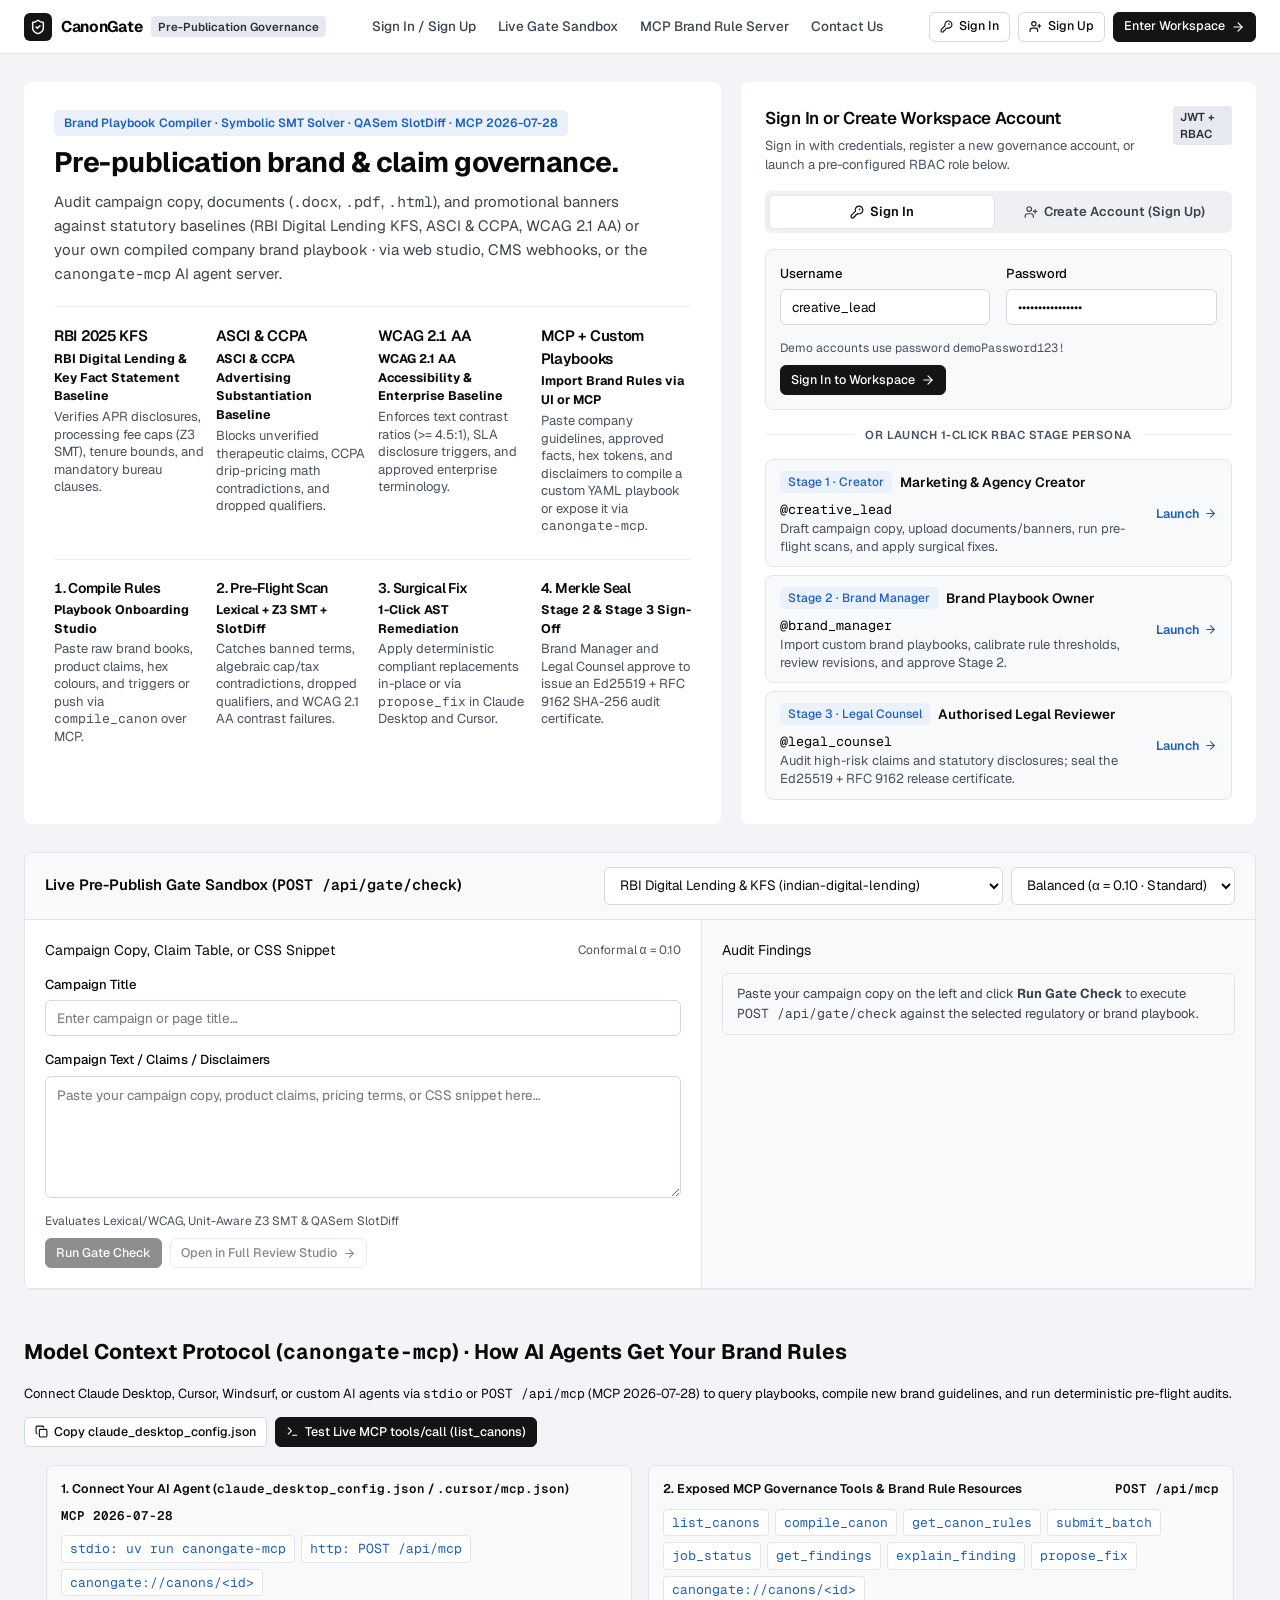
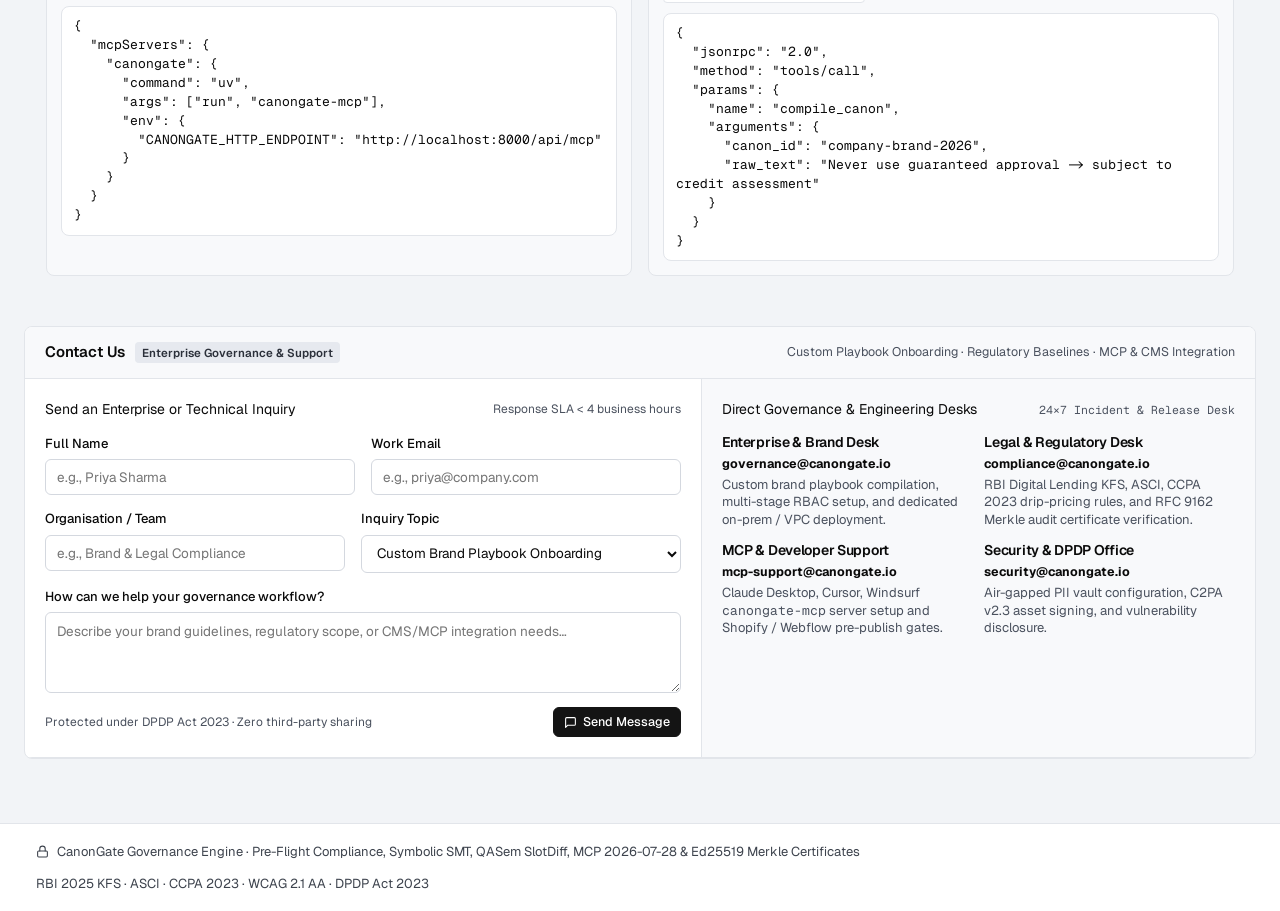
==== commit 21a9fde3: "deploy: a5f0e0be6cec62f076ef47f6fca4c27d2bf5d2a7" ====
--- a/index.html
+++ b/index.html
@@ -11,8 +11,8 @@
       href="https://fonts.googleapis.com/css2?family=Geist:wght@400;500;600;700&family=Geist+Mono:wght@400;500;600&display=swap"
       rel="stylesheet"
     />
-    <script type="module" crossorigin src="/assets/index-Cbzk-bIP.js"></script>
-    <link rel="stylesheet" crossorigin href="/assets/index-CK7zwPzn.css">
+    <script type="module" crossorigin src="/assets/index-lFmi5wyY.js"></script>
+    <link rel="stylesheet" crossorigin href="/assets/index-DC2JSqgJ.css">
   </head>
   <body>
     <div id="root"></div>
--- a/assets/index-DC2JSqgJ.css
+++ b/assets/index-DC2JSqgJ.css
@@ -0,0 +1 @@
+:root{--font-sans:"Geist", -apple-system, BlinkMacSystemFont, "Segoe UI", sans-serif;--ground:#f2f4f7;--surface:#fff;--surface-subtle:#f8f9fb;--raised:#eef0f4;--border:#e2e5ea;--border-strong:#cfd4dc;--rule:#edf0f3;--control:#d4d8df;--text:#0a0a0a;--text-secondary:#3d434d;--muted:#4a515e;--accent:#141414;--accent-hover:#262626;--signal:#1d5fbf;--signal-subtle:#eaf1fb;--signal-border:#bfd4f2;--positive:#2e7d32;--pill-positive-bg:#dcfae5;--pill-positive-ink:#04250e;--pill-positive-border:#a3e4b7;--negative:#c4242a;--pill-negative-bg:#ffedea;--pill-negative-ink:#831c1e;--pill-negative-border:#f5b9b4;--warning:#92400e;--pill-warning-bg:#fffbeb;--pill-warning-ink:#92400e;--pill-warning-border:#f5d68e;--pill-neutral-bg:#eee;--pill-neutral-ink:#3d3d3d;--cg-bg-canvas:var(--ground);--cg-bg-surface:var(--surface);--cg-bg-subtle:var(--surface-subtle);--cg-border:var(--border);--cg-border-strong:var(--border-strong);--cg-text-primary:var(--text);--cg-text-secondary:var(--text-secondary);--cg-text-muted:var(--muted);--cg-emerald:var(--positive);--cg-crimson:var(--negative);--cg-amber:var(--warning);--radius-card:8px;--radius-control:6px;--radius-modal:12px;--row-height:44px;--control-height:36px;--sidebar-width:244px;--gap:12px;--pad:24px;--fs-hero:28px;--fs-title:22px;--fs-section:16px;--fs-kpi:28px;--fs-body:14px;--fs-small:12.5px;--ease-out:cubic-bezier(.23, 1, .32, 1);--ease-in-out:cubic-bezier(.77, 0, .175, 1);--ease-drawer:cubic-bezier(.32, .72, 0, 1)}*,:before,:after{box-sizing:border-box}html,body{background-color:var(--ground);color:var(--text);font-family:var(--font-sans);font-size:var(--fs-body);-webkit-font-smoothing:antialiased;-moz-osx-font-smoothing:grayscale;text-rendering:optimizelegibility;margin:0;padding:0;line-height:1.5}code,pre,kbd,samp{font-variant-numeric:tabular-nums;font-family:Geist Mono,ui-monospace,SFMono-Regular,Menlo,Consolas,monospace}table,td,th,.tabular-nums,.cg-kpi-cell strong,.cg-ws-count,.cg-counter-pill,.cg-sev-badge,.cg-bundle-id{font-variant-numeric:tabular-nums}:focus-visible{outline:2px solid var(--signal);outline-offset:2px}@keyframes cgFadeSlideIn{0%{opacity:0;transform:translateY(4px)}to{opacity:1;transform:translateY(0)}}@keyframes cgPopoverIn{0%{opacity:0;transform:scale(.96)translateY(-4px)}to{opacity:1;transform:scale(1)translateY(0)}}@keyframes cgSpin{0%{transform:rotate(0)}to{transform:rotate(360deg)}}.cg-animate-swap{animation:cgFadeSlideIn .18s var(--ease-out) both}.cg-spin{animation:.9s linear infinite cgSpin}.cg-btn,.btn-primary,.btn-secondary,.btn-ghost{min-height:var(--control-height);border-radius:var(--radius-control);font-family:var(--font-sans);white-space:nowrap;cursor:pointer;-webkit-user-select:none;user-select:none;transition:transform .15s var(--ease-out), background-color .15s var(--ease-out), border-color .15s var(--ease-out), color .15s var(--ease-out), opacity .15s var(--ease-out);border:1px solid #0000;justify-content:center;align-items:center;gap:6px;padding:0 13px;font-size:13.5px;font-weight:500;line-height:1;text-decoration:none;display:inline-flex}.cg-btn:active:not(:disabled),.btn-primary:active:not(:disabled),.btn-secondary:active:not(:disabled),.btn-ghost:active:not(:disabled){transform:scale(.97)}.cg-btn:disabled,.btn-primary:disabled,.btn-secondary:disabled{opacity:.48;cursor:not-allowed}.cg-btn-sm{min-height:30px;padding:0 10px;font-size:12.5px}.cg-btn-lg{min-height:42px;padding:0 18px;font-size:14.5px;font-weight:600}.cg-btn-primary,.btn-primary{background-color:var(--accent);color:#fff;border-color:var(--accent)}.cg-btn-secondary,.btn-secondary{background-color:var(--surface);color:var(--text);border-color:var(--control)}.cg-btn-emerald{background-color:var(--positive);color:#fff;border-color:var(--positive)}.cg-btn-danger{background-color:var(--pill-negative-bg);color:var(--pill-negative-ink);border-color:var(--pill-negative-border)}.cg-btn-ghost,.btn-ghost{color:var(--text-secondary);background-color:#0000;border-color:#0000}@media (hover:hover) and (pointer:fine){.cg-btn-primary:hover:not(:disabled),.btn-primary:hover:not(:disabled){background-color:var(--accent-hover);border-color:var(--accent-hover)}.cg-btn-secondary:hover:not(:disabled),.btn-secondary:hover:not(:disabled){background-color:var(--raised);border-color:var(--border-strong)}.cg-btn-emerald:hover:not(:disabled){background-color:#256628;border-color:#256628}.cg-btn-ghost:hover:not(:disabled),.btn-ghost:hover:not(:disabled){background-color:var(--raised);color:var(--text)}.cg-btn:hover:not(:disabled) .cg-arrow-shift{transform:translate(2px)}}.cg-arrow-shift{transition:transform .16s var(--ease-out)}.cg-icon-btn{border-radius:var(--radius-control);border:1px solid var(--border);background-color:var(--surface);width:30px;height:30px;color:var(--text-secondary);cursor:pointer;transition:transform .15s var(--ease-out), background-color .15s var(--ease-out), color .15s var(--ease-out);justify-content:center;align-items:center;display:inline-flex}.cg-icon-btn:active:not(:disabled){transform:scale(.95)}@media (hover:hover) and (pointer:fine){.cg-icon-btn:hover:not(:disabled){background-color:var(--raised);color:var(--text)}}input[type=text],input[type=password],input[type=email],input[type=search],input[type=number],select,textarea{font-family:var(--font-sans);color:var(--text);background-color:var(--surface);border:1px solid var(--control);border-radius:var(--radius-control);transition:border-color .15s var(--ease-out), background-color .15s var(--ease-out);padding:8px 11px;font-size:13.5px}input[type=text]:focus,input[type=password]:focus,input[type=email]:focus,input[type=search]:focus,select:focus,textarea:focus{border-color:var(--signal);outline:none}select{min-height:var(--control-height);cursor:pointer}textarea{resize:vertical;line-height:1.55}.status-badge,.cg-sev-badge,.cg-slot-badge,.cg-type-pill{white-space:nowrap;border-radius:5px;align-items:center;gap:5px;padding:3px 8px;font-size:11.5px;font-weight:600;line-height:1.2;display:inline-flex}.status-draft,.cg-type-pill{background-color:var(--pill-neutral-bg);color:var(--pill-neutral-ink)}.status-in_review{background-color:var(--signal-subtle);color:var(--signal)}.status-changes_requested,.sev-warning,.slot-added,.slot-unverified{background-color:var(--pill-warning-bg);color:var(--pill-warning-ink)}.status-approved,.status-published,.sev-pass,.slot-match{background-color:var(--pill-positive-bg);color:var(--pill-positive-ink)}.status-blocked,.sev-blocker,.slot-dropped,.slot-contradicted{background-color:var(--pill-negative-bg);color:var(--pill-negative-ink)}.cg-gateway-page{background-color:var(--ground);min-height:100svh;color:var(--text);flex-direction:column;display:flex}.cg-gateway-header{z-index:40;background-color:var(--surface);border-bottom:1px solid var(--border);height:54px;position:sticky;top:0}.cg-gateway-header-inner{justify-content:space-between;align-items:center;gap:16px;max-width:1320px;height:100%;margin:0 auto;padding:0 24px;display:flex}.cg-brand{color:var(--text);align-items:center;gap:9px;text-decoration:none;display:inline-flex}.cg-brand-mark{background-color:var(--accent);color:#fff;border-radius:6px;flex-shrink:0;justify-content:center;align-items:center;width:28px;height:28px;display:inline-flex}.cg-brand-name{letter-spacing:-.02em;color:var(--text);font-size:15.5px;font-weight:700}.cg-brand-version{color:var(--muted);background-color:var(--raised);border-radius:4px;padding:2px 7px;font-size:11.5px;font-weight:500}.cg-gateway-nav{align-items:center;gap:22px;display:flex}.cg-gateway-nav a{color:var(--text-secondary);transition:color .15s var(--ease-out);font-size:13.5px;font-weight:500;text-decoration:none}@media (hover:hover) and (pointer:fine){.cg-gateway-nav a:hover{color:var(--text)}}.cg-gateway-main{flex-direction:column;gap:28px;width:100%;max-width:1320px;margin:0 auto;padding:28px 24px 64px;display:flex}.cg-gateway-hero{grid-template-columns:1.15fr .85fr;align-items:stretch;gap:20px;display:grid}.cg-gateway-pitch-sheet{background-color:var(--surface);border-radius:var(--radius-card);flex-direction:column;justify-content:space-between;gap:20px;padding:28px 30px;display:flex}.cg-gateway-h1{font-size:var(--fs-hero);letter-spacing:-.03em;color:var(--text);margin:0 0 12px;font-weight:700;line-height:1.08}.cg-gateway-lead{color:var(--text-secondary);max-width:62ch;margin:0;font-size:15px;line-height:1.6}.cg-gateway-kpi-ledger{border-top:1px solid var(--rule);grid-template-columns:repeat(4,minmax(0,1fr));gap:12px;padding-top:18px;display:grid}.cg-gateway-kpi-item{flex-direction:column;gap:2px;display:flex}.cg-gateway-kpi-val{letter-spacing:-.02em;color:var(--text);font-variant-numeric:tabular-nums;font-size:20px;font-weight:600}.cg-gateway-kpi-label{color:var(--muted);font-size:12px;line-height:1.35}.cg-gateway-auth-sheet{background-color:var(--surface);border-radius:var(--radius-card);flex-direction:column;justify-content:space-between;gap:16px;padding:24px;display:flex}.cg-auth-sheet-header{justify-content:space-between;align-items:flex-start;gap:12px;display:flex}.cg-auth-sheet-title{letter-spacing:-.015em;color:var(--text);margin:0 0 4px;font-size:17px;font-weight:600}.cg-auth-sheet-sub{color:var(--muted);margin:0;font-size:13px}.cg-persona-launch-list{flex-direction:column;gap:8px;display:flex}.cg-persona-launch-row{text-align:left;background-color:var(--surface-subtle);border:1px solid var(--border);border-radius:var(--radius-control);cursor:pointer;width:100%;transition:transform .15s var(--ease-out), background-color .15s var(--ease-out), border-color .15s var(--ease-out);justify-content:space-between;align-items:center;gap:12px;padding:11px 14px;display:flex}.cg-persona-launch-row:active:not(:disabled){transform:scale(.985)}@media (hover:hover) and (pointer:fine){.cg-persona-launch-row:hover:not(:disabled){background-color:var(--surface);border-color:var(--accent)}}.cg-persona-row-left{flex-direction:column;gap:2px;min-width:0;display:flex}.cg-persona-row-top{flex-wrap:wrap;align-items:center;gap:8px;display:flex}.cg-persona-row-title{color:var(--text);font-size:13.5px;font-weight:600}.cg-persona-row-desc{color:var(--muted);font-size:12px;line-height:1.35}.cg-persona-row-cta{color:var(--signal);white-space:nowrap;flex-shrink:0;align-items:center;gap:4px;font-size:12.5px;font-weight:600;display:inline-flex}.cg-live-workbench[data-ui]{background-color:var(--surface);border:1px solid var(--border);border-radius:var(--radius-card);overflow:hidden}.cg-wb-header[data-ui]{background-color:var(--surface-subtle);border-bottom:1px solid var(--border);flex-wrap:wrap;justify-content:space-between;align-items:center;gap:12px;padding:14px 20px;display:flex}.cg-wb-title-block{flex-wrap:wrap;align-items:center;gap:10px;display:flex}.cg-wb-title{color:var(--text);margin:0;font-size:15px;font-weight:600}.cg-wb-controls{flex-wrap:wrap;align-items:center;gap:8px;display:flex}.cg-segmented-group{background-color:var(--raised);border-radius:var(--radius-control);align-items:center;gap:2px;padding:3px;display:inline-flex}.cg-seg-btn{color:var(--text-secondary);font-family:var(--font-sans);cursor:pointer;transition:background-color .15s var(--ease-out), color .15s var(--ease-out);background:0 0;border:none;border-radius:4px;padding:5px 10px;font-size:12.5px;font-weight:500}.cg-seg-btn.active{background-color:var(--surface);color:var(--text);font-weight:600}.cg-wb-body[data-ui]{border-bottom:1px solid var(--border);grid-template-columns:1.1fr .9fr;display:grid}.cg-wb-left-pane[data-ui]{border-right:1px solid var(--border);flex-direction:column;gap:14px;padding:20px;display:flex}.cg-wb-right-pane[data-ui]{background-color:var(--surface-subtle);flex-direction:column;gap:12px;padding:20px;display:flex}.cg-workspace-layout{background-color:var(--ground);grid-template-columns:var(--sidebar-width) minmax(0, 1fr);min-height:100svh;display:grid}.cg-sidebar{background-color:var(--ground);border-right:1px solid var(--border);flex-direction:column;justify-content:space-between;gap:16px;height:100svh;padding:16px 12px;display:flex;position:sticky;top:0}.cg-sidebar-top{flex-direction:column;gap:18px;display:flex}.cg-sidebar-brand-row{justify-content:space-between;align-items:center;padding:0 8px;display:flex}.cg-sidebar-nav{flex-direction:column;gap:3px;display:flex}.cg-nav-section-title{color:var(--muted);padding:8px 10px 4px;font-size:11.5px;font-weight:500}.cg-nav-item{border-radius:var(--radius-control);width:100%;color:var(--text-secondary);font-family:var(--font-sans);text-align:left;cursor:pointer;transition:background-color .14s var(--ease-out), color .14s var(--ease-out);background:0 0;border:none;justify-content:space-between;align-items:center;gap:8px;padding:8px 10px;font-size:13.5px;font-weight:500;display:flex}.cg-nav-item-left{align-items:center;gap:9px;min-width:0;display:inline-flex}.cg-nav-item.active{background-color:var(--surface);color:var(--text);font-weight:600}@media (hover:hover) and (pointer:fine){.cg-nav-item:hover:not(.active){background-color:var(--raised);color:var(--text)}}.cg-ws-count{color:var(--muted);background-color:var(--raised);border-radius:4px;padding:1px 6px;font-size:11.5px;font-weight:600}.cg-nav-item.active .cg-ws-count{background-color:var(--signal-subtle);color:var(--signal)}.cg-sidebar-bottom{border-top:1px solid var(--border);flex-direction:column;gap:10px;padding-top:12px;display:flex}.cg-rbac-card{background-color:var(--surface);border-radius:var(--radius-control);flex-direction:column;gap:8px;padding:10px;display:flex}.cg-user-pill{color:var(--text);align-items:center;gap:7px;font-size:12.5px;font-weight:500;display:inline-flex}.cg-user-avatar{background-color:var(--accent);color:#fff;border-radius:5px;flex-shrink:0;justify-content:center;align-items:center;width:22px;height:22px;font-size:11.5px;font-weight:600;display:inline-flex}.cg-user-handle{color:var(--text);font-weight:600}.cg-workspace-sheet-wrap{min-width:0;padding:12px 16px 24px 12px}.cg-workspace-sheet{background-color:var(--surface);border:1px solid var(--border);border-radius:var(--radius-card);flex-direction:column;gap:20px;min-height:calc(100svh - 36px);padding:24px 28px;display:flex}.cg-console-hero-bar{border-bottom:1px solid var(--rule);flex-wrap:wrap;justify-content:space-between;align-items:center;gap:12px;padding-bottom:16px;display:flex}.cg-console-hero-left{flex-wrap:wrap;align-items:center;gap:10px;display:flex}.cg-console-title{font-size:var(--fs-title);letter-spacing:-.02em;color:var(--text);margin:0;font-weight:600}.cg-role-stage-tag{color:var(--signal);background-color:var(--signal-subtle);border-radius:5px;padding:3px 8px;font-size:12px;font-weight:500}.cg-action-needed-pill{color:var(--pill-warning-ink);background-color:var(--pill-warning-bg);border-radius:5px;padding:3px 9px;font-size:12px;font-weight:600}.cg-console-hero-actions{flex-wrap:wrap;align-items:center;gap:8px;display:flex}.cg-kpi-strip{background-color:var(--border);border:1px solid var(--border);border-radius:var(--radius-card);grid-template-columns:repeat(auto-fit,minmax(155px,1fr));gap:1px;display:grid;overflow:hidden}.cg-kpi-cell{background-color:var(--surface);flex-direction:column;gap:3px;padding:14px 16px;display:flex}.cg-mono-label{color:var(--muted);font-size:11.5px;font-weight:500;display:block}.cg-kpi-cell strong{letter-spacing:-.02em;color:var(--text);font-size:24px;font-weight:600;line-height:1.15}.cg-kpi-cell span,.cg-kpi-cell code{color:var(--muted);font-size:12px}.cg-text-emerald{color:var(--positive)!important}.cg-composer-card{background-color:var(--surface-subtle);border:1px solid var(--border-strong);border-radius:var(--radius-card);flex-direction:column;gap:16px;padding:20px;display:flex}.cg-composer-header{border-bottom:1px solid var(--border);flex-wrap:wrap;justify-content:space-between;align-items:center;gap:12px;padding-bottom:12px;display:flex}.cg-composer-header h3{color:var(--text);margin:0;font-size:16px;font-weight:600}.cg-composer-presets{flex-wrap:wrap;align-items:center;gap:6px;display:flex}.cg-preset-chip{border:1px solid var(--border-strong);background-color:var(--surface);color:var(--text);font-family:var(--font-sans);cursor:pointer;transition:background-color .14s var(--ease-out), border-color .14s var(--ease-out);border-radius:5px;align-items:center;gap:5px;padding:4px 10px;font-size:12px;font-weight:500;display:inline-flex}@media (hover:hover) and (pointer:fine){.cg-preset-chip:hover{background-color:var(--raised);border-color:var(--accent)}}.cg-composer-body{flex-direction:column;gap:14px;display:flex}.cg-field-row-2{grid-template-columns:1fr 1fr;gap:16px;display:grid}.cg-field-group{flex-direction:column;gap:6px;display:flex}.cg-field-group label,.cg-field-label-row label{color:var(--text);font-size:13px;font-weight:500}.cg-field-label-row{justify-content:space-between;align-items:center;gap:8px;display:flex}.cg-link-btn{color:var(--signal);font-family:var(--font-sans);cursor:pointer;background:0 0;border:none;padding:0;font-size:12px;font-weight:500}.cg-field-help{color:var(--muted);margin:2px 0 0;font-size:12px}.uploaded-files-pills{flex-wrap:wrap;gap:6px;margin-top:4px;display:flex}.file-pill{background-color:var(--surface);border:1px solid var(--border);color:var(--text);border-radius:5px;align-items:center;gap:6px;padding:3px 8px;font-size:12px;display:inline-flex}.file-pill button{color:var(--muted);cursor:pointer;background:0 0;border:none;padding:0 2px}.cg-custom-canon-box{background-color:var(--surface);border:1px solid var(--border);border-radius:var(--radius-card);flex-direction:column;gap:12px;padding:16px;display:flex}.cg-custom-canon-header{justify-content:space-between;align-items:flex-start;gap:12px;display:flex}.cg-custom-canon-header h4{margin:0 0 2px;font-size:14px;font-weight:600}.cg-custom-canon-header p{color:var(--muted);margin:0;font-size:12.5px}.cg-rule-builder-toolbar{flex-wrap:wrap;gap:6px;display:flex}.cg-inline-rule-row{grid-template-columns:1fr 1fr auto;align-items:center;gap:8px;display:grid}.cg-composer-footer{border-top:1px solid var(--border);flex-wrap:wrap;justify-content:space-between;align-items:center;gap:12px;padding-top:12px;display:flex}.cg-composer-actions{align-items:center;gap:8px;display:flex}.cg-queue-toolbar{flex-wrap:wrap;justify-content:space-between;align-items:center;gap:12px;display:flex}.cg-queue-filter-pills,.cg-gov-subtabs{background-color:var(--surface-subtle);border-radius:var(--radius-control);border:1px solid var(--border);flex-wrap:wrap;align-items:center;gap:4px;padding:4px;display:flex}.cg-filter-pill,.cg-gov-subtab{color:var(--text-secondary);font-family:var(--font-sans);cursor:pointer;transition:background-color .14s var(--ease-out), color .14s var(--ease-out);background:0 0;border:none;border-radius:4px;align-items:center;gap:6px;padding:5px 11px;font-size:12.5px;font-weight:500;display:inline-flex}.cg-filter-pill.active,.cg-gov-subtab.active{background-color:var(--surface);color:var(--text);font-weight:600}.cg-queue-search{align-items:center;min-width:260px;display:flex;position:relative}.cg-search-icon{color:var(--muted);pointer-events:none;position:absolute;left:10px}.cg-queue-search input{width:100%;min-height:34px;padding-left:30px;padding-right:28px}.cg-search-clear{color:var(--muted);cursor:pointer;background:0 0;border:none;font-size:12px;position:absolute;right:8px}.cg-queue-grid{flex-direction:column;gap:8px;display:flex}.cg-triage-card{background-color:var(--surface);border:1px solid var(--border);border-radius:var(--radius-card);cursor:pointer;transition:background-color .15s var(--ease-out), border-color .15s var(--ease-out);flex-direction:column;gap:10px;padding:14px 18px;display:flex}.cg-triage-card.my-turn{border-left:3px solid var(--signal)}@media (hover:hover) and (pointer:fine){.cg-triage-card:hover{background-color:var(--surface-subtle);border-color:var(--border-strong)}}.cg-triage-card-top{flex-wrap:wrap;justify-content:space-between;align-items:center;gap:8px;display:flex}.cg-triage-badges{flex-wrap:wrap;align-items:center;gap:8px;display:flex}.cg-bundle-id{color:var(--muted);font-size:12px;font-weight:600}.cg-my-turn-pill{color:var(--signal);background-color:var(--signal-subtle);border-radius:4px;padding:2px 8px;font-size:11.5px;font-weight:600}.cg-triage-right-meta{align-items:center;gap:8px;display:flex}.cg-canon-badge{color:var(--text-secondary);background-color:var(--raised);border-radius:4px;padding:2px 7px;font-size:12px}.cg-delete-btn{color:var(--muted);cursor:pointer;background:0 0;border:none;border-radius:4px;padding:4px}@media (hover:hover) and (pointer:fine){.cg-delete-btn:hover{color:var(--negative);background-color:var(--pill-negative-bg)}}.cg-triage-title{color:var(--text);letter-spacing:-.01em;margin:0;font-size:15.5px;font-weight:600}.cg-mini-stage-bar{grid-template-columns:repeat(4,1fr);gap:4px;display:grid}.cg-mini-stage-seg{background-color:var(--raised);border-radius:2px;height:4px}.cg-mini-stage-seg.done{background-color:var(--positive)}.cg-mini-stage-seg.current{background-color:var(--signal)}.cg-triage-footer{flex-wrap:wrap;justify-content:space-between;align-items:center;gap:8px;display:flex}.cg-triage-assets{flex-wrap:wrap;align-items:center;gap:10px;display:flex}.cg-asset-chip{color:var(--text-secondary);align-items:center;gap:5px;font-size:12px;display:inline-flex}.cg-triage-owner-hint{color:var(--muted);font-size:12px}.cg-open-studio-link{color:var(--text);align-items:center;gap:5px;font-size:12.5px;font-weight:600;display:inline-flex}.cg-table-scroll{width:100%;overflow-x:auto}.cg-data-table{border-collapse:collapse;width:100%;font-size:13px}.cg-data-table th{text-align:left;color:var(--muted);border-bottom:1px solid var(--border);white-space:nowrap;padding:10px 12px;font-size:12px;font-weight:500}.cg-data-table td{border-bottom:1px solid var(--rule);color:var(--text);vertical-align:top;padding:11px 12px}.cg-td-muted{color:var(--text-secondary)!important}.cg-num-col{font-variant-numeric:tabular-nums;text-align:right!important}.cg-gov-studio{flex-direction:column;gap:16px;display:flex}.cg-gov-selector-box{align-items:center;gap:8px;display:flex}.cg-gov-selector-box label{color:var(--muted);font-size:12.5px;font-weight:500}.cg-gov-card{background-color:var(--surface);border:1px solid var(--border);border-radius:var(--radius-card);flex-direction:column;gap:14px;padding:18px 20px;display:flex}.cg-gov-card-header{flex-wrap:wrap;justify-content:space-between;align-items:flex-start;gap:12px;display:flex}.cg-gov-card-header h3{color:var(--text);margin:0 0 3px;font-size:15.5px;font-weight:600}.cg-gov-card-header p{color:var(--muted);margin:0;font-size:13px}.cg-gov-two-col{grid-template-columns:1fr 1fr;gap:16px;display:grid}.cg-lint-strip,.cg-success-banner{border-radius:var(--radius-control);background-color:var(--surface-subtle);border:1px solid var(--border);color:var(--text-secondary);flex-wrap:wrap;align-items:center;gap:8px;padding:10px 14px;font-size:13px;display:flex}.cg-clean-note{border-radius:var(--radius-control);background-color:var(--surface-subtle);border:1px solid var(--border);color:var(--text-secondary);padding:10px 14px;font-size:13px;line-height:1.55;display:block}.cg-success-banner{background-color:var(--pill-positive-bg);color:var(--pill-positive-ink);border-color:var(--pill-positive-border)}.cg-alert-banner{border-radius:var(--radius-control);background-color:var(--pill-negative-bg);color:var(--pill-negative-ink);border:1px solid var(--pill-negative-border);justify-content:space-between;align-items:center;gap:12px;padding:10px 14px;font-size:13px;display:flex}.cg-pr-action-bar{border-top:1px solid var(--rule);flex-wrap:wrap;justify-content:space-between;align-items:center;gap:12px;padding-top:12px;display:flex}.cg-slider-control{align-items:center;gap:10px;font-size:13px;display:flex}.cg-calibration-grid{grid-template-columns:1fr 1fr;gap:12px;display:grid}.cg-cal-box{background-color:var(--surface-subtle);border:1px solid var(--border);border-radius:var(--radius-control);flex-direction:column;gap:8px;padding:12px 14px;display:flex}.cg-cal-box-top{justify-content:space-between;align-items:center;gap:8px;font-size:13px;font-weight:500;display:flex}.yaml-diff-box{background-color:var(--accent);color:#f2f4f7;border-radius:var(--radius-control);padding:12px 14px}.yaml-diff-title{color:#9ba3ae;margin-bottom:6px;font-size:12px}.yaml-diff-pre{margin:0;font-size:12px;line-height:1.5;overflow-x:auto}.cg-studio-shell{background-color:var(--ground);flex-direction:column;min-height:100svh;display:flex}.cg-studio-topbar{z-index:45;background-color:var(--surface);border-bottom:1px solid var(--border);flex-wrap:wrap;justify-content:space-between;align-items:center;gap:12px;padding:10px 20px;display:flex;position:sticky;top:0}.cg-studio-topbar-left{align-items:center;gap:12px;min-width:0;display:flex}.cg-studio-title-block{flex-direction:column;gap:2px;min-width:0;display:flex}.cg-studio-title-row{flex-wrap:wrap;align-items:center;gap:8px;display:flex}.cg-studio-title-row h1{color:var(--text);letter-spacing:-.015em;margin:0;font-size:16px;font-weight:600}.cg-studio-meta-row{color:var(--muted);flex-wrap:wrap;align-items:center;gap:8px;font-size:12px;display:flex}.cg-studio-topbar-right{flex-wrap:wrap;align-items:center;gap:8px;display:flex}.cg-role-Select-pill{background-color:var(--surface-subtle);border:1px solid var(--border);border-radius:var(--radius-control);align-items:center;gap:6px;padding:2px 8px;font-size:12px;display:inline-flex}.cg-role-Select-pill select{background:0 0;border:none;min-height:26px;padding:0 4px;font-size:12px;font-weight:500}.cg-studio-gatebar{background-color:var(--surface-subtle);border-bottom:1px solid var(--border);flex-wrap:wrap;justify-content:space-between;align-items:center;gap:14px;padding:10px 20px;display:flex}.cg-gate-steps{flex-wrap:wrap;align-items:center;gap:8px;display:flex}.cg-gate-step{border-radius:var(--radius-control);background-color:var(--surface);border:1px solid var(--border);align-items:center;gap:8px;padding:6px 10px;font-size:12px;display:inline-flex}.cg-gate-step.current{border-color:var(--signal);background-color:var(--signal-subtle)}.cg-gate-step.completed{border-color:var(--pill-positive-border);background-color:var(--pill-positive-bg)}.cg-gate-step-num{background-color:var(--raised);width:20px;height:20px;color:var(--text);border-radius:4px;justify-content:center;align-items:center;font-size:11px;font-weight:600;display:inline-flex}.cg-gate-step.current .cg-gate-step-num{background-color:var(--signal);color:#fff}.cg-gate-step.completed .cg-gate-step-num{background-color:var(--positive);color:#fff}.cg-gate-step-text{flex-direction:column;line-height:1.2;display:flex}.cg-gate-step-title{color:var(--text);font-weight:600}.cg-gate-step-owner{color:var(--muted);font-size:11px}.cg-gate-counters{flex-wrap:wrap;align-items:center;gap:6px;display:flex}.cg-counter-pill{border-radius:5px;padding:4px 9px;font-size:12px;font-weight:600}.cg-counter-pill.pill-blocker{background-color:var(--pill-negative-bg);color:var(--pill-negative-ink)}.cg-counter-pill.pill-warning{background-color:var(--pill-warning-bg);color:var(--pill-warning-ink)}.cg-counter-pill.pill-clean,.cg-counter-pill.pill-resolved{background-color:var(--pill-positive-bg);color:var(--pill-positive-ink)}.cg-gate-lock-hint{color:var(--negative);align-items:center;gap:5px;font-size:12px;font-weight:500;display:inline-flex}.cg-gate-actions{flex-wrap:wrap;align-items:center;gap:8px;display:flex}.cg-handoff-inline{color:var(--text-secondary);align-items:center;gap:8px;font-size:12.5px;display:flex}.cg-published-seal{color:var(--positive);align-items:center;gap:5px;font-size:12.5px;font-weight:600;display:inline-flex}.cg-studio-workspace{grid-template-columns:minmax(0,1.12fr) minmax(390px,.88fr);align-items:start;gap:16px;width:100%;max-width:1560px;margin:0 auto;padding:16px 20px 36px;display:grid}.cg-studio-canvas-col{flex-direction:column;gap:14px;min-width:0;display:flex}.cg-canvas-toolbar{background-color:var(--surface);border:1px solid var(--border);border-radius:var(--radius-card);flex-wrap:wrap;justify-content:space-between;align-items:center;gap:10px;padding:8px 12px;display:flex}.cg-canvas-tabs{flex-wrap:wrap;align-items:center;gap:4px;display:flex}.cg-canvas-tab{color:var(--text-secondary);font-family:var(--font-sans);cursor:pointer;background:0 0;border:none;border-radius:5px;align-items:center;gap:6px;padding:6px 11px;font-size:12.5px;font-weight:500;display:inline-flex}.cg-canvas-tab.active{background-color:var(--raised);color:var(--text);font-weight:600}.cg-canvas-card{background-color:var(--surface);border:1px solid var(--border);border-radius:var(--radius-card);flex-direction:column;gap:14px;padding:18px 20px;display:flex}.cg-canvas-card-header{border-bottom:1px solid var(--rule);flex-wrap:wrap;justify-content:space-between;align-items:flex-start;gap:8px;padding-bottom:10px;display:flex}.cg-canvas-card-header h2{color:var(--text);margin:2px 0 0;font-size:15px;font-weight:600}.cg-canvas-hint{color:var(--muted);font-size:12px}.banner-canvas-wrapper{border-radius:var(--radius-control);text-align:center;background-color:#141414;padding:14px}.banner-stage-img{border-radius:4px;max-width:100%;height:auto;display:block}.banner-svg-overlay{pointer-events:none;width:100%;height:100%;position:absolute;inset:0}.draft-inline-editor,.cg-review-decision-card{background-color:var(--surface-subtle);border:1px solid var(--border);border-radius:var(--radius-control);flex-direction:column;gap:8px;padding:12px 14px;display:flex}.draft-editor-textarea{background-color:var(--surface);width:100%;color:var(--text);border:1px solid var(--control);border-radius:var(--radius-control);padding:10px 12px;font-size:13.5px;line-height:1.55}.content-preview.tiptap-wrapper{background-color:var(--surface);border:1px solid var(--border);border-radius:var(--radius-control);color:var(--text);padding:18px 20px;font-size:15px;line-height:1.72}.ProseMirror{outline:none}.ProseMirror p{margin:0 0 12px}.ProseMirror p:last-child{margin-bottom:0}.finding-inline-mark,.cg-finding-span{cursor:pointer;transition:background-color .14s var(--ease-out), outline-color .14s var(--ease-out);border-radius:3px;padding:2px 4px}.finding-mark-blocker,.cg-finding-blocker{background-color:var(--pill-negative-bg);color:var(--pill-negative-ink);border-bottom:2px solid var(--negative)}.finding-mark-warning,.cg-finding-warning{background-color:var(--pill-warning-bg);color:var(--pill-warning-ink);border-bottom:2px solid var(--warning)}.finding-mark-resolved{background-color:var(--pill-positive-bg);color:var(--pill-positive-ink);border-bottom:2px solid var(--positive)}.finding-mark-selected,.cg-finding-selected{outline:2px solid var(--accent);outline-offset:1px}.cg-studio-inspector-col{flex-direction:column;gap:12px;max-height:calc(100svh - 80px);padding-right:2px;display:flex;position:sticky;top:64px;overflow-y:auto}.cg-inspector-toolbar{background-color:var(--surface);border:1px solid var(--border);border-radius:var(--radius-card);flex-direction:column;gap:10px;padding:12px 14px;display:flex}.cg-inspector-toolbar-top,.cg-inspector-toolbar-bottom{flex-wrap:wrap;justify-content:space-between;align-items:center;gap:8px;display:flex}.cg-inspector-filter-group{flex-wrap:wrap;align-items:center;gap:4px;display:flex}.cg-fault-stepper-btns{align-items:center;gap:4px;display:inline-flex}.cg-strictness-control{color:var(--text-secondary);align-items:center;gap:6px;font-size:12px;display:inline-flex}.cg-strictness-control select{min-height:28px;padding:2px 8px;font-size:12px}.cg-dpdp-micro-pill{color:var(--positive);background-color:var(--pill-positive-bg);border-radius:4px;align-items:center;gap:4px;padding:3px 8px;font-size:11.5px;font-weight:500;display:inline-flex}.cg-fault-list{flex-direction:column;gap:10px;display:flex}.cg-fault-card{background-color:var(--surface);border:1px solid var(--border);border-radius:var(--radius-card);cursor:pointer;transition:border-color .15s var(--ease-out), background-color .15s var(--ease-out);flex-direction:column;gap:10px;padding:14px 16px;display:flex}.cg-fault-card.fault-blocker{border-left:3px solid var(--negative)}.cg-fault-card.fault-warning{border-left:3px solid var(--warning)}.cg-fault-card.fault-resolved{border-left:3px solid var(--positive);opacity:.88}.cg-fault-card.selected{border-color:var(--accent);background-color:var(--surface-subtle)}.cg-fault-card-top{flex-wrap:wrap;align-items:center;gap:6px;display:flex}.cg-fault-index{color:var(--muted);font-size:12px;font-weight:600}.cg-fault-category{color:var(--text);font-size:12.5px;font-weight:600}.cg-fault-tier-pill{color:var(--muted);background-color:var(--raised);border-radius:4px;margin-left:auto;padding:2px 7px;font-size:11.5px}.cg-fault-message{color:var(--text);margin:0;font-size:13.5px;font-weight:500;line-height:1.5}.cg-fault-rule-box,.cg-fault-suggestion-box,.cg-fault-swatches-box,.cg-fault-rewrite-preview{background-color:var(--surface-subtle);border:1px solid var(--border);border-radius:var(--radius-control);flex-direction:column;gap:6px;padding:10px 12px;display:flex}.cg-fault-rule-box p,.cg-fault-suggestion-text{color:var(--text-secondary);margin:0;font-size:12.5px}.cg-replacement-diff{background-color:var(--pill-positive-bg);color:var(--pill-positive-ink);border-radius:4px;align-items:flex-start;gap:6px;padding:6px 9px;font-size:12.5px;display:flex}.cg-diff-plus{font-weight:700}.cg-fault-slotdiff-wrap{border:1px solid var(--border);border-radius:var(--radius-control);overflow:hidden}.cg-slotdiff-toggle-bar{background-color:var(--surface-subtle);width:100%;font-family:var(--font-sans);color:var(--text);cursor:pointer;border:none;justify-content:space-between;align-items:center;gap:8px;padding:8px 11px;font-size:12.5px;display:flex}.cg-slotdiff-toggle-bar span:first-child{align-items:center;gap:6px;display:inline-flex}.cg-slotdiff-toggle-action{color:var(--signal);font-size:11.5px;font-weight:600}.cg-slotdiff-table-container{background-color:var(--surface);border-top:1px solid var(--border);padding:8px 10px}.cg-slotdiff-table{border-collapse:collapse;width:100%;font-size:12px}.cg-slotdiff-table th{text-align:left;color:var(--muted);border-bottom:1px solid var(--border);padding:5px 6px;font-weight:500}.cg-slotdiff-table td{border-bottom:1px solid var(--rule);padding:6px}.cg-swatch-grid{grid-template-columns:repeat(auto-fit,minmax(140px,1fr));gap:8px;display:grid}.cg-swatch-card{background-color:var(--surface);border:1px solid var(--border);border-radius:5px;flex-direction:column;gap:4px;padding:8px;display:flex}.cg-swatch-top{align-items:center;gap:6px;font-size:12px;display:flex}.cg-swatch-chip{border:1px solid var(--border-strong);border-radius:3px;flex-shrink:0;width:16px;height:16px}.cg-swatch-pass{color:var(--positive);margin-left:auto;font-size:11px;font-weight:600}.cg-swatch-label,.cg-swatch-meta{color:var(--muted);font-size:11.5px}.cg-fault-actions-bar{border-top:1px solid var(--rule);flex-wrap:wrap;align-items:center;gap:6px;padding-top:6px;display:flex}.override-popover{transform-origin:0 0;animation:cgPopoverIn .16s var(--ease-out) both;background-color:var(--pill-warning-bg);border:1px solid var(--pill-warning-border);border-radius:var(--radius-control);flex-direction:column;gap:8px;padding:10px 12px;font-size:12.5px;display:flex}.override-popover-actions{justify-content:flex-end;gap:6px;display:flex}.finding-comments-box,.general-comments-list{flex-direction:column;gap:6px;display:flex}.comment-item{background-color:var(--surface-subtle);border:1px solid var(--border);border-radius:5px;padding:7px 10px;font-size:12.5px}.comment-author{color:var(--signal);font-weight:600}.inline-comment-composer{gap:6px;margin-top:4px;display:flex}.comment-input{flex:1}.cg-recorded-note{color:var(--text-secondary);background-color:var(--surface-subtle);border-radius:4px;padding:6px 10px;font-size:12px}.cg-empty-box{background-color:var(--surface);border:1px solid var(--border);border-radius:var(--radius-card);text-align:center;color:var(--muted);flex-direction:column;align-items:center;gap:10px;padding:32px 24px;display:flex}.modal-overlay{z-index:90;background-color:#0a0a0a75;justify-content:center;align-items:center;padding:20px;display:flex;position:fixed;inset:0}.modal{animation:cgPopoverIn .18s var(--ease-out) both;background-color:var(--surface);border:1px solid var(--border-strong);border-radius:var(--radius-modal);width:100%;max-width:540px;max-height:86svh;padding:22px 24px;overflow-y:auto;box-shadow:0 20px 44px #0a0a0a29}.modal-wide{max-width:820px}.modal-actions{justify-content:flex-end;gap:8px;margin-top:16px;display:flex}.audit-timeline{flex-direction:column;gap:10px;margin-top:12px;display:flex}.audit-event{background-color:var(--surface-subtle);border:1px solid var(--border);border-radius:var(--radius-control);padding:12px 14px}.audit-header{flex-wrap:wrap;justify-content:space-between;align-items:center;gap:8px;margin-bottom:4px;display:flex}.audit-action{color:var(--signal);font-size:12.5px;font-weight:600}.audit-transition,.audit-time,.audit-hashes{color:var(--muted);font-size:12px}.audit-hashes{flex-wrap:wrap;gap:12px;margin-top:6px;display:flex}.version-raw-preview{background-color:var(--surface);border:1px solid var(--border);white-space:pre-wrap;border-radius:5px;margin:8px 0 0;padding:10px;font-size:12px}@media (width<=1120px){.cg-gateway-hero,.cg-wb-body[data-ui],.cg-studio-workspace,.cg-gov-two-col{grid-template-columns:1fr}.cg-wb-left-pane[data-ui]{border-right:none;border-bottom:1px solid var(--border)}.cg-studio-inspector-col{max-height:none;position:static}}@media (width<=920px){.cg-workspace-layout{grid-template-columns:1fr}.cg-sidebar{border-right:none;border-bottom:1px solid var(--border);height:auto;padding:12px 16px;position:static}.cg-sidebar-nav{flex-flow:wrap;gap:6px}.cg-nav-section-title{display:none}.cg-nav-item{width:auto}.cg-workspace-sheet-wrap{padding:12px}.cg-workspace-sheet{padding:16px}}@media (width<=680px){.cg-field-row-2,.cg-calibration-grid,.cg-gateway-kpi-ledger{grid-template-columns:1fr}.cg-gateway-nav{display:none}.cg-gateway-main{padding:16px 12px 40px}.cg-gateway-pitch-sheet,.cg-gateway-auth-sheet{padding:18px}}@media (prefers-reduced-motion:reduce){*,:before,:after{scroll-behavior:auto!important;transition-duration:.01ms!important;animation-duration:.01ms!important;animation-iteration-count:1!important}}.cg-tier-summary-pill{background-color:var(--signal-subtle);color:var(--signal);border-radius:5px;align-items:center;gap:6px;margin-bottom:10px;padding:4px 10px;font-size:12px;font-weight:600;display:inline-flex}.cg-auth-mode-tabs{background-color:var(--raised);border-radius:var(--radius-control);grid-template-columns:1fr 1fr;gap:6px;padding:4px;display:grid}.cg-auth-mode-tab{min-height:34px;color:var(--text-secondary);font-family:var(--font-sans);cursor:pointer;transition:background-color .15s var(--ease-out), color .15s var(--ease-out), transform .15s var(--ease-out);background:0 0;border:none;border-radius:5px;justify-content:center;align-items:center;gap:6px;padding:6px 12px;font-size:13px;font-weight:600;display:inline-flex}.cg-auth-mode-tab:active{transform:scale(.97)}.cg-auth-mode-tab.active{background-color:var(--surface);color:var(--text);border:1px solid var(--border)}.cg-auth-credential-form{background-color:var(--surface-subtle);border:1px solid var(--border);border-radius:var(--radius-control);flex-direction:column;gap:10px;padding:14px;display:flex}.cg-auth-form-actions{flex-wrap:wrap;justify-content:space-between;align-items:center;gap:8px;padding-top:4px;display:flex}.cg-persona-divider{color:var(--muted);text-transform:uppercase;letter-spacing:.04em;align-items:center;gap:10px;font-size:11.5px;font-weight:600;display:flex}.cg-persona-divider:before,.cg-persona-divider:after{content:"";background-color:var(--rule);flex:1;height:1px}.cg-preset-bar{background-color:var(--surface-subtle);border-bottom:1px solid var(--border);flex-wrap:wrap;justify-content:space-between;align-items:center;gap:10px;padding:10px 20px;display:flex}.cg-preset-bar-label{color:var(--text-secondary);align-items:center;gap:6px;font-size:12px;font-weight:600;display:inline-flex}.cg-preset-chip:active{transform:scale(.97)}.cg-preset-chip.active{background-color:var(--signal-subtle);border-color:var(--signal);color:var(--signal)}.cg-mcp-preview-grid{grid-template-columns:1fr 1fr;gap:16px;padding:18px 22px 22px;display:grid}.cg-mcp-code-card{background-color:var(--surface-subtle);border:1px solid var(--border);border-radius:var(--radius-control);flex-direction:column;gap:10px;min-width:0;padding:14px;display:flex}.cg-mcp-card-title{color:var(--text);flex-wrap:wrap;justify-content:space-between;align-items:center;gap:8px;font-size:12.5px;font-weight:600;display:flex}.cg-mcp-pre{background-color:var(--surface);border:1px solid var(--border);color:var(--text);white-space:pre-wrap;word-break:break-word;border-radius:5px;margin:0;padding:10px 12px;font-size:12px;line-height:1.45;overflow-x:auto}.cg-mcp-tools-pills{flex-wrap:wrap;gap:6px;display:flex}.cg-mcp-tools-pills code{background-color:var(--surface);border:1px solid var(--border);color:var(--signal);border-radius:4px;padding:3px 8px;font-size:12px}@media (width<=920px){.cg-mcp-preview-grid{grid-template-columns:1fr}}button,input,select,textarea,optgroup,option{font-family:var(--font-sans)}.cg-gateway-page,.cg-workspace-layout{overflow-x:clip}.cg-brand-version{font-weight:600;color:#2b303a!important;background-color:#e6e9ef!important}.cg-gateway-h1{letter-spacing:-.02em!important;font-size:28px!important;line-height:1.16!important}.cg-gateway-hero,.cg-mcp-preview-grid,.cg-gov-two-col{align-items:stretch!important}.cg-gateway-pitch-sheet{justify-content:flex-start!important;gap:20px!important}.cg-gateway-footer{border-top:1px solid var(--border);background-color:var(--surface);padding:18px 28px!important}.cg-gateway-footer-inner{max-width:1320px;color:var(--text-secondary);flex-wrap:wrap;justify-content:space-between;align-items:center;gap:12px;margin:0 auto;padding:0 8px;font-size:12.5px;display:flex}@media (width<=1024px){.cg-gateway-nav{display:none!important}.cg-wb-header[data-ui]{flex-direction:column;align-items:flex-start}.cg-wb-controls{flex-wrap:wrap;width:100%}.cg-wb-controls select{max-width:100%;min-width:0!important}}@media (width<=680px){.cg-gateway-h1{font-size:21px!important;line-height:1.2!important}.cg-gateway-header-inner{flex-wrap:wrap;padding:10px 18px!important}.cg-gateway-main{padding:16px 18px 40px!important}.cg-gateway-pitch-sheet,.cg-gateway-auth-sheet,.cg-arch-ledger-header,.cg-mcp-preview-grid,.cg-preset-bar,.cg-wb-left-pane[data-ui],.cg-wb-right-pane[data-ui]{padding-left:18px!important;padding-right:18px!important}.cg-gateway-footer{padding:16px 18px!important}}.cg-mcp-code-card,.cg-auth-credential-form,.cg-mcp-pre,.cg-persona-launch-row{border-radius:var(--radius-card)!important}.cg-gateway-kpi-label,.cg-persona-row-desc,.cg-auth-sheet-sub,.cg-arch-ledger-sub,.cg-field-group label,.cg-mcp-pre,.cg-mcp-tools-pills code,.cg-gateway-footer-inner{font-size:13px!important}.cg-wb-pane-header{flex-wrap:wrap;justify-content:space-between;align-items:center;gap:8px;display:flex}.cg-contact-desks-grid{grid-template-columns:repeat(2,1fr);gap:12px;display:grid}@media (width<=680px){.cg-contact-desks-grid{grid-template-columns:1fr}}
